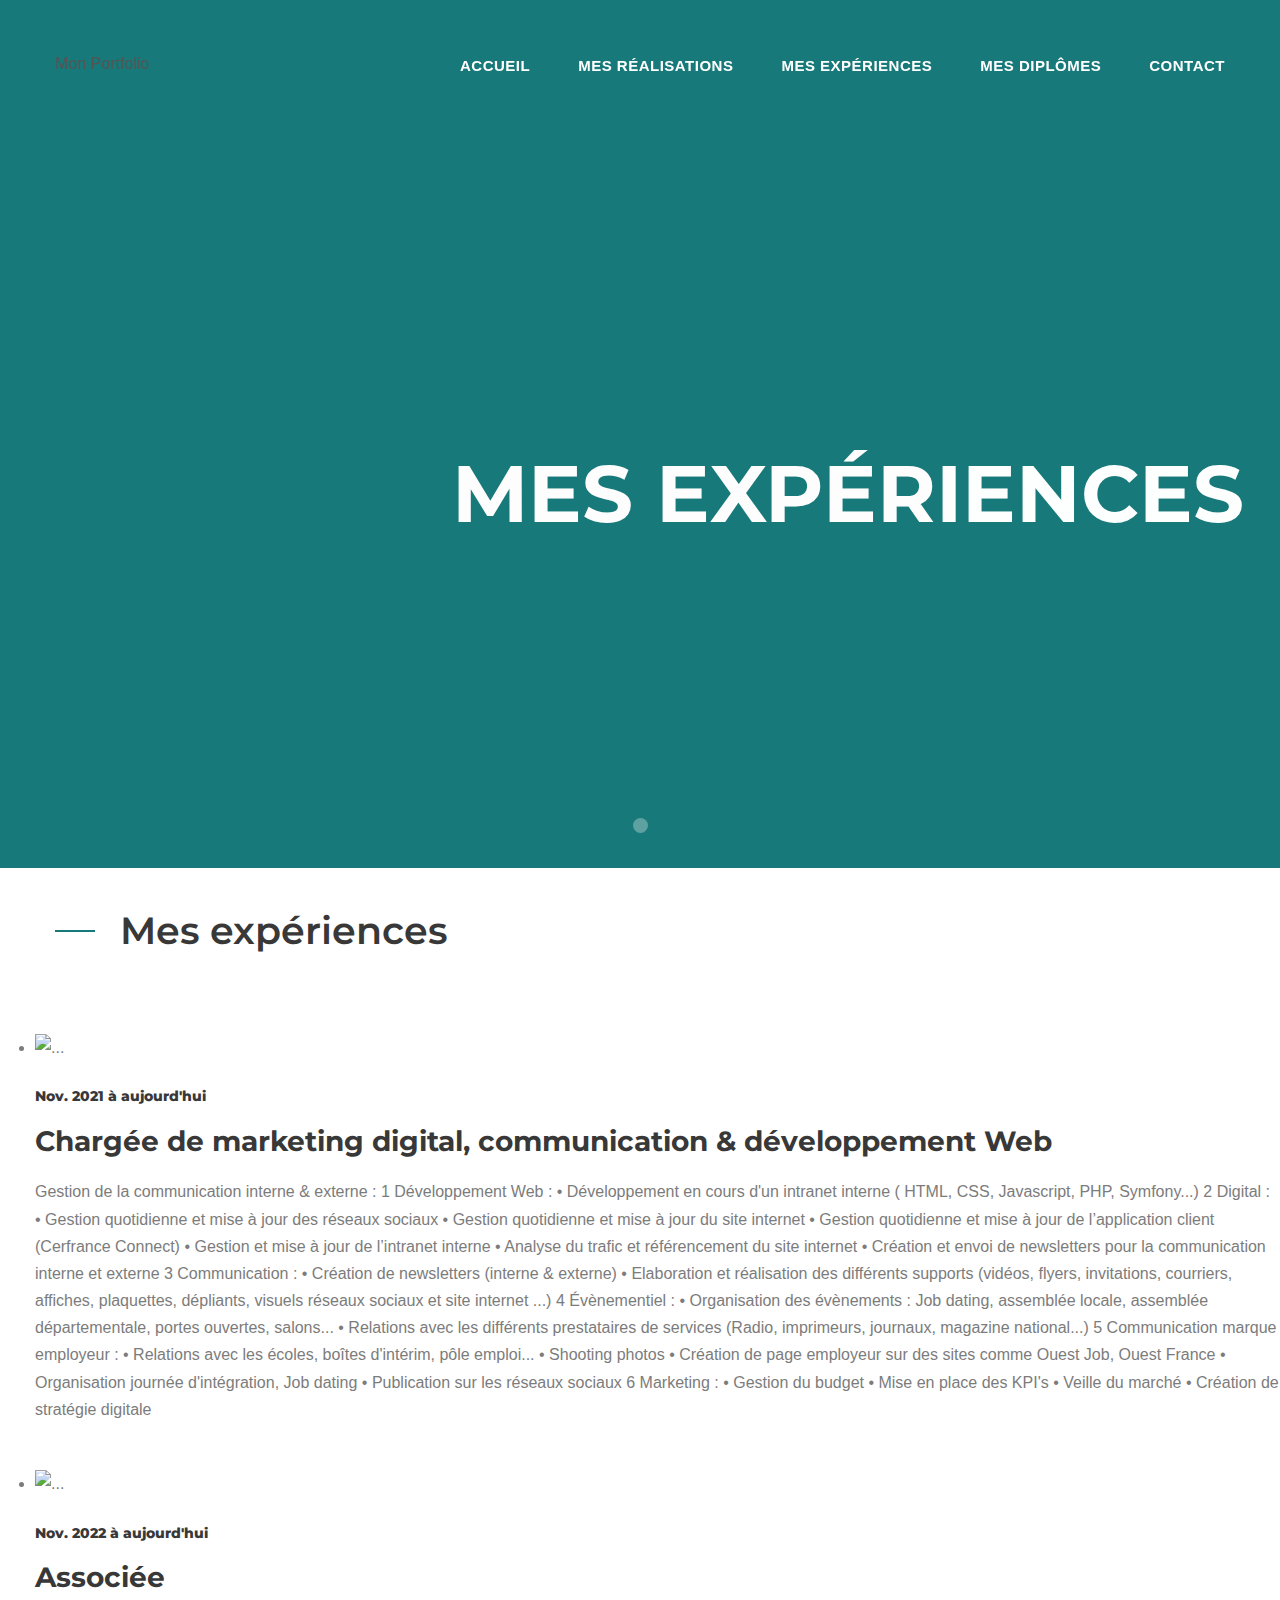
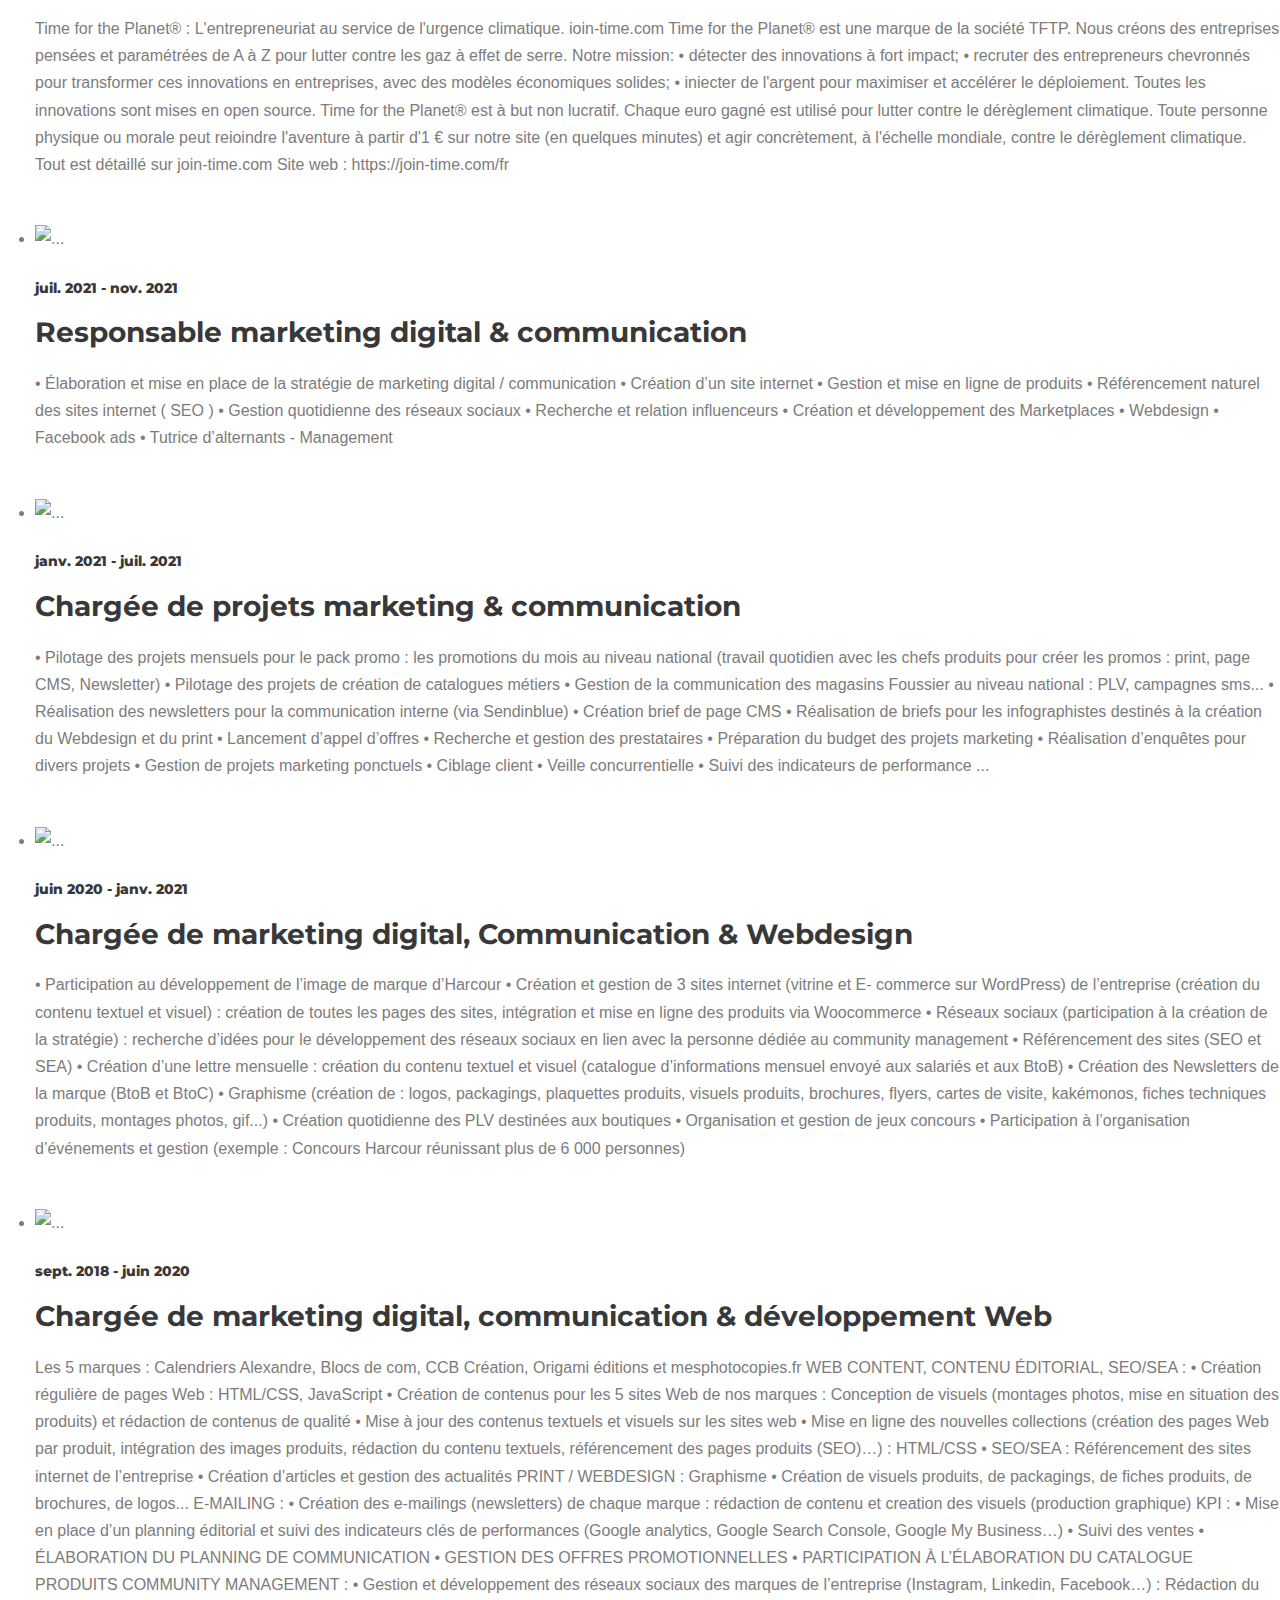
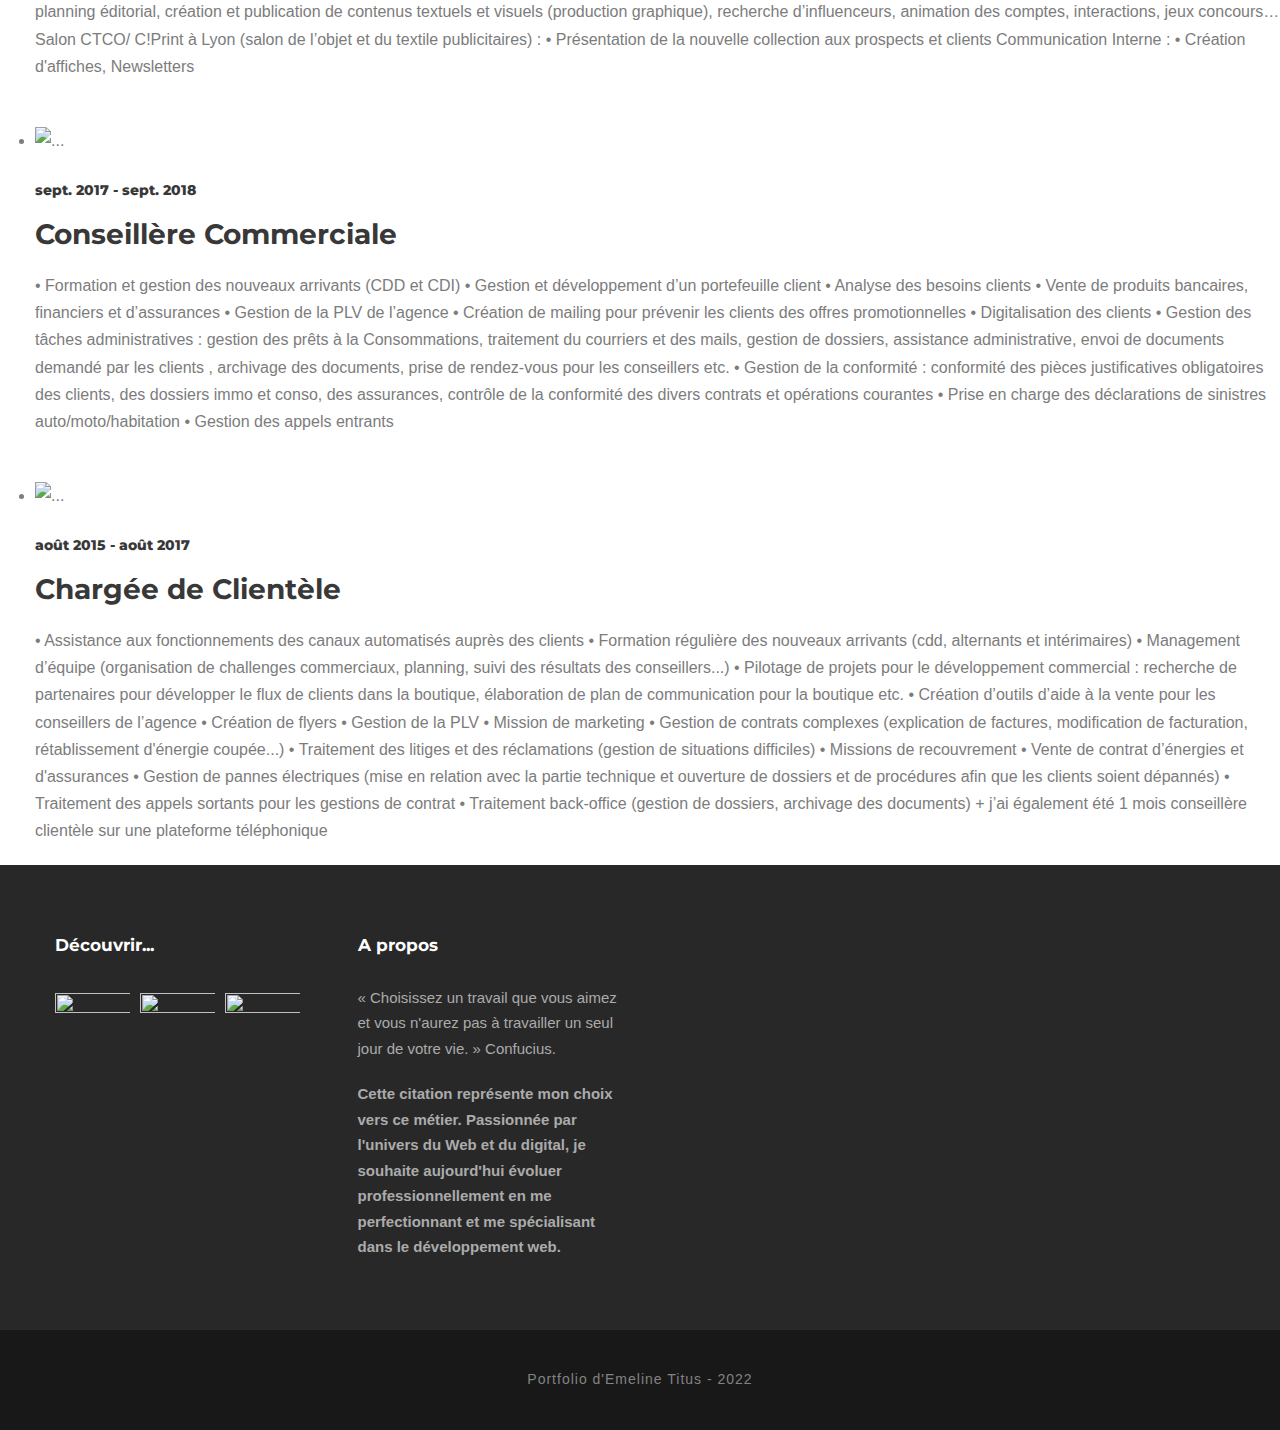
==== mesexperiences.html @ e2c036d3 "finish" ====
<!DOCTYPE html>
<html lang="en-US" class="no-js">

<head>
    <meta charset="UTF-8">
    <meta name="viewport" content="width=device-width, initial-scale=1">


    <title>Portfolio Emeline Titus</title>
    <link rel="stylesheet"  href="css/google-fonts.css" type="text/css" media="all" />
    <link rel="stylesheet"  href="css/fonts.css" type="text/css" media="all" />

    <link rel="stylesheet"  href="revslider/public/assets/css/settings.css" type="text/css" media="all">
    <link rel="stylesheet" href="css/style.css" type="text/css" media="all" />
    <link rel="stylesheet"  href="css/onepagepro-style-custom.css" type="text/css" media="all" />
    <link rel="stylesheet"  href="css/page-builder.css" type="text/css" media="all" />
    <link rel="stylesheet"  type="text/css" href="quform/css/base.css" />
    <link rel="stylesheet"  type="text/css" href="styles-experiences.css" />
    <script src="https://use.fontawesome.com/releases/v6.1.0/js/all.js" crossorigin="anonymous"></script>
    <!-- Google fonts-->
    <link href="https://fonts.googleapis.com/css?family=Montserrat:400,700" rel="stylesheet" type="text/css" />
    <link href="https://fonts.googleapis.com/css?family=Roboto+Slab:400,100,300,700" rel="stylesheet" type="text/css" />

    <!--[if lt IE 9]> <script type='text/javascript' src='https://cdn.goodlayers.com/onepagepro/corporate/wp-content/themes/onepagepro/js/html5.js?ver=4.9.6'></script> <![endif]-->


</head>


<body data-rsssl= 1 class="home page-template-default page page-id-3999 gdlr-core-body onepagepro-body onepagepro-body-front onepagepro-full  onepagepro-with-sticky-navigation gdlr-core-link-to-lightbox">
    <div class="onepagepro-mobile-header-wrap ">
        <div class="onepagepro-mobile-header onepagepro-header-background onepagepro-style-slide" id="onepagepro-mobile-header">
            <div class="onepagepro-mobile-header-container onepagepro-container">
                <div class="onepagepro-logo  onepagepro-item-pdlr">
                    <div class="onepagepro-logo-inner">
                        <a href="index.html"><p> Mon Portfolio </p></a>
                    </div>
                </div>
                <div class="onepagepro-mobile-menu-right">
                    <div class="onepagepro-mobile-menu"><a class="onepagepro-mm-menu-button onepagepro-mobile-menu-button onepagepro-mobile-button-hamburger" href="#onepagepro-mobile-menu"><span></span></a>
                        <div class="onepagepro-mm-menu-wrap onepagepro-navigation-font" id="onepagepro-mobile-menu" data-slide="right">
                            <ul id="menu-main-menu" class="m-menu">
                                <li class="menu-item "><a href="index.html">Accueil</a></li>
                                <li class="menu-item "><a href="mesrealisations.html">Mes réalisations</a></li>
                                <li class="menu-item "><a href="mesexperiences.html">Mes expériences</a></li>
                                <li class="menu-item "><a href="mesdiplomes.html">Mes diplômes</a></li>
                                <li class="menu-item "><a href="form.html">Contact</a></li>
                            </ul>
                        </div>
                    </div>
                </div>
            </div>
        </div>
    </div>
    <div class="onepagepro-body-outer-wrapper ">
        <div class="onepagepro-body-wrapper clearfix  onepagepro-with-transparent-header onepagepro-with-frame">
            <div class="onepagepro-header-background-transparent">
                <header class="onepagepro-header-wrap onepagepro-header-style-plain  onepagepro-style-menu-right onepagepro-sticky-navigation onepagepro-style-slide" data-navigation-offset="75px">
                    <div class="onepagepro-header-background"></div>
                    <div class="onepagepro-header-container  onepagepro-container">
                        <div class="onepagepro-header-container-inner clearfix">
                            <div class="onepagepro-logo  onepagepro-item-pdlr">
                                <div class="onepagepro-logo-inner">
                                    <a href=""><p> Mon Portfolio </p></a>
                                </div>
                            </div>
                            <div class="onepagepro-navigation onepagepro-item-pdlr clearfix onepagepro-navigation-submenu-indicator ">
                                <div class="onepagepro-main-menu" id="onepagepro-main-menu">
                                    <ul id="menu-main-menu-1" class="sf-menu">
                                        <li class="menu-item  onepagepro-normal-menu"><a href="index.html">Accueil</a></li>
                                        <li class="menu-item  onepagepro-normal-menu"><a href="mesrealisations.html">Mes réalisations</a></li>
                                        <li class="menu-item  onepagepro-normal-menu"><a href="mesexperiences.html">Mes expériences</a></li>
                                        <li class="menu-item  onepagepro-normal-menu"><a href="mesdiplomes.html">Mes diplômes</a></li>
                                        <li class="menu-item  onepagepro-normal-menu"><a href="form.html">Contact</a></li>
                                    </ul>
                                </div>
                            </div>
                        </div>
                    </div>
                </header>
            </div>
 
                <div class="gdlr-core-page-builder-body">
                    <div class="gdlr-core-pbf-wrapper " style="padding: 0px 0px 0px 0px;" id="home">
                        <div class="gdlr-core-pbf-background-wrap" style="background-color: #177979 ;"></div>
                        <div class="gdlr-core-pbf-wrapper-content gdlr-core-js ">
                            <div class="gdlr-core-pbf-wrapper-container clearfix gdlr-core-pbf-wrapper-full-no-space">
                                <div class="gdlr-core-pbf-element">
                                    <div class="gdlr-core-revolution-slider-item gdlr-core-item-pdlr gdlr-core-item-pdb " style="padding-bottom: 0px;">
                                        <div id="rev_slider_1_1_wrapper" class="rev_slider_wrapper fullwidthbanner-container" data-source="gallery" style="margin:0px auto;background:transparent;padding:0px;margin-top:0px;margin-bottom:0px;">
                                            <div id="rev_slider_1_1" class="rev_slider fullwidthabanner" style="display:none;" data-version="5.4.5.1">
                                                <ul>
                                                    <li><img src="/Users/emelinetitus/Portfolio/images/slider-experiences.jpg" alt="" title="slider-1" width="1800" height="619">
                                                        <div class="tp-caption   tp-resizeme" id="slide-1-layer-5" data-x="452" data-y="center" data-voffset="60" data-width="['auto']" data-height="['auto']" data-type="text" data-responsive_offset="on" data-frames='[{"delay":200,"speed":300,"frame":"0","from":"opacity:0;","to":"o:1;","ease":"Power3.easeInOut"},{"delay":"wait","speed":300,"frame":"999","to":"opacity:0;","ease":"Power3.easeInOut"}]' data-textAlign="['inherit','inherit','inherit','inherit']" data-paddingtop="[0,0,0,0]" data-paddingright="[0,0,0,0]" data-paddingbottom="[0,0,0,0]" data-paddingleft="[0,0,0,0]" style="z-index: 7; white-space: nowrap; font-size: 80px; line-height: 80px; font-weight: 700; color: rgb(255, 255, 255); letter-spacing: 0px;font-family:Montserrat;">MES EXPÉRIENCES</div>                                        
                                                        <button class="tp-caption rev-btn rev-hiddenicon " id="slide-1-layer-9"  data-x="450" data-y="center" data-voffset="140" data-width="['auto']" data-height="['auto']" data-type="button" data-responsive_offset="on" data-frames='[{"delay":930,"speed":300,"frame":"0","from":"opacity:0;","to":"o:1;","ease":"Power3.easeInOut"},{"delay":"wait","speed":300,"frame":"999","to":"opacity:0;","ease":"Power3.easeInOut"},{"frame":"hover","speed":"0","ease":"Linear.easeNone","to":"o:1;rX:0;rY:0;rZ:0;z:0;","style":"c:rgb(42,165,218);bg:rgba(255,255,255,1);bs:solid;bw:0 0 0 0;br:30px 30px 30px 30px;"}]' data-textAlign="['inherit','inherit','inherit','inherit']" data-paddingtop="[21,21,21,21]" data-paddingright="[38,38,38,38]" data-paddingbottom="[21,21,21,21]" data-paddingleft="[38,38,38,38]" style="z-index: 10; white-space: nowrap; font-size: 16px; line-height: 17px; font-weight: 700; color: rgba(255,255,255,1); letter-spacing: px;font-family:Montserrat;background-color:rgb(23, 121, 121);border-color:rgba(0,0,0,1);border-radius:32px 32px 32px 32px;outline:none;box-shadow:none;box-sizing:border-box;-moz-box-sizing:border-box;-webkit-box-sizing:border-box;cursor:pointer;"><a href="#services">Découvrir...</a></button >
                                                    </li>
                                                </ul>

                                                <div class="tp-bannertimer tp-bottom" style="visibility: hidden !important;"></div>
                                            </div>

                                        </div>
                                    </div>
                                </div>
                            </div>
                        </div>
                    </div>
                       
                    
                    <div class="gdlr-core-pbf-wrapper " style="padding: 40px 0px 50px 0px;" id="services">
                        <div class="gdlr-core-pbf-wrapper-content gdlr-core-js ">
                            <div class="gdlr-core-pbf-wrapper-container clearfix gdlr-core-container">
                                <div class="gdlr-core-pbf-element">
                                    <div class="gdlr-core-title-item gdlr-core-item-pdb clearfix  gdlr-core-left-align gdlr-core-title-item-caption-top gdlr-core-item-pdlr" style="padding-bottom: 30px;">
                                        <div class="gdlr-core-title-item-title-wrap">
                                            <h3 class="gdlr-core-title-item-title gdlr-core-skin-title" style="font-size: 38px;font-weight: 600;letter-spacing: 0px;text-transform: none;"><span class="gdlr-core-title-item-side-border gdlr-core-skin-divider gdlr-core-left" style="border-color: #177979;"  ></span>Mes expériences</h3></div>
                                    </div>
                                </div>
                                                                </div>
                                                            </div>
                                                        </div>
                                                    </div>
                                                </div>
                                            </div>  
                                            <section class="page-section" id="about">
                                                <div class="container">
                                                    <ul class="timeline">
                                                        <li>
                                                            <div class="timeline-image"><img class="rounded-circle img-fluid" src="images/cerfrance-orne.png" alt="..." width="300" height="300" margin-bottom: 20px /></div>
                                                            <div class="timeline-panel">
                                                                <br>
                                                                <div class="timeline-heading">
                                                                    <h4 style="font-size: 14px;font-weight: 800"> Nov. 2021 à aujourd'hui</h4>
                                                                    <h4 class="subheading">Chargée de marketing digital, communication & développement Web</h4>
                                                                </div>
                                                                <div class="timeline-body"><p class="text-muted">Gestion de la communication interne & externe :

                                                                    1 Développement Web : 
                                                                    • Développement en cours d'un intranet interne ( HTML, CSS, Javascript, PHP, Symfony...)
                                                                    
                                                                    2 Digital : 
                                                                    • Gestion quotidienne et mise à jour des réseaux sociaux
                                                                    • Gestion quotidienne et mise à jour du site internet
                                                                    • Gestion quotidienne et mise à jour de l’application client (Cerfrance Connect)
                                                                    • Gestion et mise à jour de l’intranet interne 
                                                                    • Analyse du trafic et référencement du site internet
                                                                    • Création et envoi de newsletters pour la communication interne et externe
                                                                    
                                                                    3 Communication : 
                                                                    • Création de newsletters (interne & externe) 
                                                                    • Elaboration et réalisation des différents supports (vidéos, flyers, invitations, courriers, affiches, plaquettes, dépliants, visuels réseaux sociaux et site internet ...)
                                                                    
                                                                    4 Évènementiel : 
                                                                    • Organisation des évènements : Job dating, assemblée locale, assemblée départementale, portes ouvertes, salons...
                                                                    • Relations avec les différents prestataires de services (Radio, imprimeurs, journaux, magazine national...)
                                                                    
                                                                    5 Communication marque employeur : 
                                                                    • Relations avec les écoles, boîtes d'intérim, pôle emploi...
                                                                    • Shooting photos
                                                                    • Création de page employeur sur des sites comme Ouest Job, Ouest France
                                                                    • Organisation journée d'intégration, Job dating
                                                                    • Publication sur les réseaux sociaux
                                                                    
                                                                    6 Marketing : 
                                                                    • Gestion du budget
                                                                    • Mise en place des KPI's
                                                                    • Veille du marché
                                                                    • Création de stratégie digitale</p></div>
                                                            </div>
                                                        </li>
                                                        <br>
                                                        <li class="timeline-inverted">
                                                            <div class="timeline-image"><img class="rounded-circle img-fluid" src="images/time-for-the-planet.png" alt="..." width="300" height="300" /></div>
                                                            <div class="timeline-panel">
                                                                <br>
                                                                <div class="timeline-heading">
                                                                    <h4 style="font-size: 14px;font-weight: 800">Nov. 2022 à aujourd'hui</h4>
                                                                    <h4 class="subheading">Associée</h4>
                                                                </div>
                                                                <div class="timeline-body"><p class="text-muted">Time for the Planet® : L'entrepreneuriat au service de l'urgence climatique. ioin-time.com
                                                                    Time for the Planet® est une marque de la société TFTP.
                                                                    Nous créons des entreprises pensées et paramétrées de A à Z pour lutter contre les gaz à effet de serre.
                                                                    Notre mission:
                                                                    • détecter des innovations à fort impact;
                                                                    • recruter des entrepreneurs chevronnés pour transformer ces innovations en entreprises, avec des modèles économiques solides;
                                                                    • iniecter de l'argent pour maximiser et accélérer le déploiement.
                                                                    Toutes les innovations sont mises en open source.
                                                                    Time for the Planet® est à but non lucratif.
                                                                    Chaque euro gagné est utilisé pour lutter contre le dérèglement climatique.
                                                                    Toute personne physique ou morale peut reioindre l'aventure à partir d'1 € sur notre site (en quelques minutes) et agir concrètement, à l'échelle mondiale, contre le dérèglement climatique.
                                                                    Tout est détaillé sur join-time.com
                                                                    Site web : https://join-time.com/fr</p></div>
                                                            </div>
                                                        </li>
                                                        <br>
                                                        <li class="timeline-inverted">
                                                            <div class="timeline-image"><img class="rounded-circle img-fluid" src="images/Bagages-à-Vivre.png" alt="..." width="300" height="300" /></div>
                                                            <div class="timeline-panel">
                                                                <br>
                                                                <div class="timeline-heading">
                                                                    <h4 style="font-size: 14px;font-weight: 800">juil. 2021 - nov. 2021 </h4>
                                                                    <h4 class="subheading"> Responsable marketing digital & communication</h4>
                                                                </div>
                                                                <div class="timeline-body"><p class="text-muted">• Élaboration et mise en place de la stratégie de marketing digital / communication 
                                                                    • Création d’un site internet 
                                                                    • Gestion et mise en ligne de produits 
                                                                    • Référencement naturel des sites internet ( SEO ) 
                                                                    • Gestion quotidienne des réseaux sociaux 
                                                                    • Recherche et relation influenceurs 
                                                                    • Création et développement des Marketplaces
                                                                    • Webdesign 
                                                                    • Facebook ads 
                                                                    • Tutrice d’alternants - Management </p></div>
                                                            </div>
                                                        </li>
                                                        <br>
                                                        <li class="timeline-inverted">
                                                            <div class="timeline-image"><img class="rounded-circle img-fluid" src="images/Nx_logo_foussier.jpg" alt="..." width="300" height="300" /></div>
                                                            <div class="timeline-panel">
                                                                <br>
                                                                <div class="timeline-heading">
                                                                    <h4 style="font-size: 14px;font-weight: 800">janv. 2021 - juil. 2021</h4>
                                                                    <h4 class="subheading"> Chargée de projets marketing & communication</h4>
                                                                </div>
                                                                <div class="timeline-body"><p class="text-muted">• Pilotage des projets mensuels pour le pack promo : les 
                                                                    promotions du mois au niveau national (travail 
                                                                    quotidien avec les chefs produits pour créer les 
                                                                    promos : print, page CMS, Newsletter)
                                                                   • Pilotage des projets de création de catalogues 
                                                                    métiers 
                                                                   • Gestion de la communication des magasins Foussier 
                                                                    au niveau national : PLV, campagnes sms...
                                                                   • Réalisation des newsletters pour la communication 
                                                                    interne (via Sendinblue)
                                                                   • Création brief de page CMS
                                                                   • Réalisation de briefs pour les infographistes destinés 
                                                                    à la création du Webdesign et du print 
                                                                   • Lancement d’appel d’offres 
                                                                   • Recherche et gestion des prestataires 
                                                                   • Préparation du budget des projets marketing 
                                                                   • Réalisation d’enquêtes pour divers projets 
                                                                   • Gestion de projets marketing ponctuels 
                                                                   • Ciblage client 
                                                                   • Veille concurrentielle 
                                                                   • Suivi des indicateurs de performance 
                                                                   ...</p></div>
                                                            </div>
                                                        </li>
                                                        <br>
                                                        <li class="timeline-inverted">
                                                            <div class="timeline-image"><img class="rounded-circle img-fluid" src="images/harcour.png" alt="..." width="300" height="300" /></div>
                                                            <div class="timeline-panel">
                                                                <br>
                                                                <div class="timeline-heading">
                                                                    <h4 style="font-size: 14px;font-weight: 800">juin 2020 - janv. 2021 </h4>
                                                                    <h4 class="subheading"> Chargée de marketing digital, Communication & Webdesign</h4>
                                                                </div>
                                                                <div class="timeline-body"><p class="text-muted">• Participation au développement de l’image de marque 
                                                                    d’Harcour 
                                                                   • Création et gestion de 3 sites internet (vitrine et E-
                                                                    commerce sur WordPress) de l’entreprise (création 
                                                                    du contenu textuel et visuel) : création de toutes les 
                                                                    pages des sites, intégration et mise en ligne des 
                                                                    produits via Woocommerce 
                                                                   • Réseaux sociaux (participation à la création de la 
                                                                    stratégie) : recherche d’idées pour le développement 
                                                                    des réseaux sociaux en lien avec la personne dédiée 
                                                                    au community management 
                                                                   • Référencement des sites (SEO et SEA)
                                                                   • Création d’une lettre mensuelle : création du contenu 
                                                                    textuel et visuel (catalogue d’informations mensuel 
                                                                    envoyé aux salariés et aux BtoB)
                                                                   • Création des Newsletters de la marque (BtoB et BtoC)
                                                                   • Graphisme (création de : logos, packagings, 
                                                                    plaquettes produits, visuels produits, brochures, 
                                                                    flyers, cartes de visite, kakémonos, fiches techniques 
                                                                    produits, montages photos, gif...)
                                                                   • Création quotidienne des PLV destinées aux 
                                                                    boutiques
                                                                   • Organisation et gestion de jeux concours
                                                                   • Participation à l’organisation d’événements et gestion 
                                                                    (exemple : Concours Harcour réunissant plus de 6 
                                                                    000 personnes)</p></div>
                                                            </div>
                                                        </li>
                                                        <br>
                                                        <li class="timeline-inverted">
                                                            <div class="timeline-image"><img class="rounded-circle img-fluid" src="images/calendriers-alexandre.png" alt="..." width="300" height="300" /></div>
                                                            <div class="timeline-panel">
                                                                <br>
                                                                <div class="timeline-heading">
                                                                    <h4 style="font-size: 14px;font-weight: 800">sept. 2018 - juin 2020</h4>
                                                                    <h4 class="subheading">Chargée de marketing digital, communication & développement Web</h4>
                                                                </div>
                                                                <div class="timeline-body"><p class="text-muted">Les 5 marques : Calendriers Alexandre, Blocs de com, CCB Création, Origami éditions et mesphotocopies.fr
                                                                    WEB CONTENT, CONTENU ÉDITORIAL, SEO/SEA :                                                                    
                                                                    • Création régulière de pages Web : HTML/CSS, JavaScript                                                                  
                                                                    • Création de contenus pour les 5 sites Web de nos marques : Conception de visuels (montages photos, mise en situation des produits) et rédaction de contenus de qualité                                           
                                                                    • Mise à jour des contenus textuels et visuels sur les sites web                                                        
                                                                    • Mise en ligne des nouvelles collections (création des pages Web par produit, intégration des images produits, rédaction du contenu textuels, référencement des pages produits (SEO)…) : HTML/CSS                    
                                                                    • SEO/SEA : Référencement des sites internet de l’entreprise                                                            
                                                                    • Création d’articles et gestion des actualités                              
                                                                    PRINT / WEBDESIGN : Graphisme                            
                                                                    • Création de visuels produits, de packagings, de fiches produits, de brochures, de logos...                                                                 
                                                                    E-MAILING :                                                            
                                                                    • Création des e-mailings (newsletters) de chaque marque : rédaction de contenu et creation des visuels (production graphique)                                                                 
                                                                    KPI :                                                  
                                                                    • Mise en place d’un planning éditorial et suivi des indicateurs clés de performances (Google analytics, Google Search Console, Google My Business…)                                                              
                                                                    • Suivi des ventes                                                         
                                                                    • ÉLABORATION DU PLANNING DE COMMUNICATION                                                                    
                                                                    • GESTION DES OFFRES PROMOTIONNELLES                                     
                                                                    • PARTICIPATION À L’ÉLABORATION DU CATALOGUE PRODUITS                                                        
                                                                    COMMUNITY MANAGEMENT :                             
                                                                    • Gestion et développement des réseaux sociaux des marques de l’entreprise (Instagram, Linkedin, Facebook…) : Rédaction du planning éditorial, création et publication de contenus textuels et visuels (production graphique), recherche d’influenceurs, animation des comptes, interactions, jeux concours…                                                                
                                                                    Salon CTCO/ C!Print à Lyon (salon de l’objet et du textile publicitaires) :                                                            
                                                                    • Présentation de la nouvelle collection aux prospects et clients          
                                                                    Communication Interne :                                                              
                                                                    • Création d'affiches, Newsletters</p></div>
                                                            </div>
                                                        </li>
                                                        <br>
                                                        <li class="timeline-inverted">
                                                            <div class="timeline-image"><img class="rounded-circle img-fluid" src="images/bpgo.jpg" alt="..." width="300" height="300" /></div>
                                                            <div class="timeline-panel">
                                                                <br>
                                                                <div class="timeline-heading">
                                                                    <h4 style="font-size: 14px;font-weight: 800">sept. 2017 - sept. 2018</h4>
                                                                    <h4 class="subheading">Conseillère Commerciale</h4>
                                                                </div>
                                                                <div class="timeline-body"><p class="text-muted">• Formation et gestion des nouveaux arrivants (CDD et CDI)

                                                                    • Gestion et développement d’un portefeuille client
                                                                    
                                                                    • Analyse des besoins clients
                                                                    
                                                                    • Vente de produits bancaires, financiers et d’assurances 
                                                                    
                                                                    • Gestion de la PLV de l’agence
                                                                    
                                                                    • Création de mailing pour prévenir les clients des offres promotionnelles 
                                                                    
                                                                    • Digitalisation des clients 
                                                                    
                                                                    • Gestion des tâches administratives : gestion des prêts à la Consommations, traitement du courriers et des mails, gestion de dossiers, assistance administrative, envoi de documents demandé par les clients , archivage des documents, prise de rendez-vous pour les conseillers etc.
                                                                    
                                                                    • Gestion de la conformité : conformité des pièces justificatives obligatoires des clients, des dossiers immo et conso, des assurances, contrôle de la conformité des divers contrats et opérations courantes
                                                                    
                                                                    • Prise en charge des déclarations de sinistres auto/moto/habitation
                                                                    
                                                                    • Gestion des appels entrants</p></div>
                                                            </div>
                                                        </li>
                                                        <br>
                                                        <li class="timeline-inverted">
                                                            <div class="timeline-image"><img class="rounded-circle img-fluid" src="images/edf.png" alt="..." width="300" height="300" /></div>
                                                            <div class="timeline-panel">
                                                                <br>
                                                                <div class="timeline-heading">
                                                                    <h4 style="font-size: 14px;font-weight: 800">août 2015 - août 2017</h4>
                                                                    <h4 class="subheading">Chargée de Clientèle</h4>
                                                                </div>
                                                                <div class="timeline-body"><p class="text-muted">• Assistance aux fonctionnements des canaux automatisés auprès des clients

                                                                    • Formation régulière des nouveaux arrivants (cdd, alternants et intérimaires)
                                                                    
                                                                    • Management d’équipe (organisation de challenges commerciaux, planning, suivi des résultats des conseillers...)
                                                                    
                                                                    • Pilotage de projets pour le développement commercial : recherche de partenaires pour développer le flux de clients dans la boutique, élaboration de plan de communication pour la boutique etc.
                                                                    
                                                                    • Création d’outils d’aide à la vente pour les conseillers de l’agence 
                                                                    
                                                                    • Création de flyers 
                                                                    
                                                                    • Gestion de la PLV
                                                                    
                                                                    • Mission de marketing
                                                                    
                                                                    • Gestion de contrats complexes (explication de factures, modification de facturation, rétablissement d'énergie coupée...)
                                                                    
                                                                    • Traitement des litiges et des réclamations (gestion de situations difficiles)
                                                                    
                                                                    • Missions de recouvrement
                                                                    
                                                                    • Vente de contrat d’énergies et d'assurances
                                                                    
                                                                    • Gestion de pannes électriques (mise en relation avec la partie technique et ouverture de dossiers et de procédures afin que les clients soient dépannés)
                                                                    
                                                                    • Traitement des appels sortants pour les gestions de contrat
                                                                    
                                                                    • Traitement back-office (gestion de dossiers, archivage des documents)
                                                                    
                                                                    + j’ai également été 1 mois conseillère clientèle sur une plateforme téléphonique</p></div>
                                                            </div>
                                                        </li>
                                                    </ul>
                                                </div>
                                            </section>   
                    <footer>
                        <div class="onepagepro-footer-wrapper">
                            <div class="onepagepro-footer-background"></div>
                            <div class="onepagepro-footer-container onepagepro-container clearfix">
                                <div class="onepagepro-footer-column onepagepro-item-pdlr onepagepro-column-15">
                                    <div id="gdlr-core-recent-portfolio-widget-2" class="widget widget_gdlr-core-recent-portfolio-widget onepagepro-widget">
                                        <h3 class="onepagepro-widget-title"><span class="onepagepro-widget-head-text">Découvrir...</span><span class="onepagepro-widget-head-divider"></span></h3><span class="clear"></span>
                                        <div class="gdlr-core-recent-portfolio-widget-wrap clearfix">
                                            <div class="gdlr-core-recent-portfolio-widget gdlr-core-media-image">
                                                <a href="mesrealisations.html"><img src="/Users/emelinetitus/Portfolio/images/realisations.png" alt="" width="80" height="80" /><span class="gdlr-core-image-overlay "><i class="gdlr-core-image-overlay-icon icon_link_alt gdlr-core-size-15"  ></i></span></a>
                                            </div>
                                            <div class="gdlr-core-recent-portfolio-widget gdlr-core-media-image">
                                                <a href="mesexperiences.html"><img src="/Users/emelinetitus/Portfolio/images/expériences.png" alt="" width="80" height="80" /><span class="gdlr-core-image-overlay "><i class="gdlr-core-image-overlay-icon icon_link_alt gdlr-core-size-15"  ></i></span></a>
                                            </div>
                                            <div class="gdlr-core-recent-portfolio-widget gdlr-core-media-image">
                                                <a href="mesdiplomes.html"><img src="/Users/emelinetitus/Portfolio/images/diplomes.png" alt="" width="80" height="80" /><span class="gdlr-core-image-overlay "><i class="gdlr-core-image-overlay-icon icon_link_alt gdlr-core-size-15"  ></i></span></a>
                                            </div>
                                        
                                        </div>
                                    </div>
                                </div>
            
                                <div class="onepagepro-footer-column onepagepro-item-pdlr onepagepro-column-15">
                                    
                                </div>
                                <div class="onepagepro-footer-column onepagepro-item-pdlr onepagepro-column-15">
                                    <div id="text-2" class="widget widget_text onepagepro-widget">
                                        <h3 class="onepagepro-widget-title"><span class="onepagepro-widget-head-text">A propos</span><span class="onepagepro-widget-head-divider"></span></h3><span class="clear"></span>
                                        <div class="textwidget">
                                            <p>« Choisissez un travail que vous aimez et vous n'aurez pas à travailler un seul jour de votre vie. » Confucius. 
                                                </p>
                                            <p><strong> Cette citation représente mon choix vers ce métier. Passionnée par l'univers du Web et du digital, je souhaite aujourd'hui évoluer professionnellement en me perfectionnant et me spécialisant dans le développement web.</strong></p>
                                        </div>
                                    </div>
                                </div>
                            </div>
                        </div>
                        <div class="onepagepro-copyright-wrapper">
                            <div class="onepagepro-copyright-container onepagepro-container">
                                <div class="onepagepro-copyright-text onepagepro-item-pdlr">Portfolio d'Emeline Titus - 2022</div>
                            </div>
                        </div>
                    </footer>
              
        
            <script type='text/javascript' src='js/jquery/jquery.js'></script>
            <script type='text/javascript' src='js/jquery/jquery-migrate.min.js'></script>
            <script type='text/javascript' src='revslider/public/assets/js/jquery.themepunch.tools.min.js'></script>
            <script type='text/javascript' src='revslider/public/assets/js/jquery.themepunch.revolution.min.js'></script>
            <script type='text/javascript' src='js/jquery/ui/effect.min.js'></script>
            <script type='text/javascript'>
                var onepagepro_script_core = {
                    "home_url": "index.html\/"
                };
            </script>
            <script type='text/javascript' src='js/scripts.js'></script>
            <script type='text/javascript' src='js/combine.min.js'></script>
            <script type='text/javascript'>
                var gdlr_core_pbf = {
                    "admin": "",
                    "video": {
                        "width": "640",
                        "height": "360"
                    },
                    "ajax_url": "",
                    "ilightbox_skin": "dark"
                };
            </script>
            <script type='text/javascript' src='js/page-builder.js'></script>
            <script type="text/javascript" src="quform/js/plugins.js"></script>
            <script type="text/javascript" src="quform/js/scripts.js"></script>
        
        
            <script type="text/javascript" src="revslider/public/assets/js/extensions/revolution.extension.slideanims.min.js"></script>
            <script type="text/javascript" src="revslider/public/assets/js/extensions/revolution.extension.layeranimation.min.js"></script>
            <script type="text/javascript" src="revslider/public/assets/js/extensions/revolution.extension.kenburn.min.js"></script>
            <script type="text/javascript" src="revslider/public/assets/js/extensions/revolution.extension.navigation.min.js"></script>
            <script type="text/javascript" src="revslider/public/assets/js/extensions/revolution.extension.parallax.min.js"></script>   
            <script>
                /*<![CDATA[*/
                var htmlDiv = document.getElementById("rs-plugin-settings-inline-css");
                var htmlDivCss = "";
                if (htmlDiv) {
                    htmlDiv.innerHTML = htmlDiv.innerHTML + htmlDivCss;
                } else {
                    var htmlDiv = document.createElement("div");
                    htmlDiv.innerHTML = "<style>" + htmlDivCss + "</style>";
                    document.getElementsByTagName("head")[0].appendChild(htmlDiv.childNodes[0]);
                } /*]]>*/
            </script>
            <script>
                /*<![CDATA[*/
                var htmlDiv = document.getElementById("rs-plugin-settings-inline-css");
                var htmlDivCss = "";
                if (htmlDiv) {
                    htmlDiv.innerHTML = htmlDiv.innerHTML + htmlDivCss;
                } else {
                    var htmlDiv = document.createElement("div");
                    htmlDiv.innerHTML = "<style>" + htmlDivCss + "</style>";
                    document.getElementsByTagName("head")[0].appendChild(htmlDiv.childNodes[0]);
                } /*]]>*/
            </script>
            <script type="text/javascript">
                /*<![CDATA[*/
        
                var revapi1, tpj = jQuery;
                tpj(document).ready(function() {
                    if (tpj("#rev_slider_1_1").revolution == undefined) {
                        revslider_showDoubleJqueryError("#rev_slider_1_1");
                    } else {
                        revapi1 = tpj("#rev_slider_1_1").show().revolution({
                            sliderType: "standard",
                            jsFileLocation: "revslider/public/assets/js/",
                            sliderLayout: "auto",
                            dottedOverlay: "none",
                            delay: 9000,
                            navigation: {
                                keyboardNavigation: "off",
                                keyboard_direction: "horizontal",
                                mouseScrollNavigation: "off",
                                mouseScrollReverse: "default",
                                onHoverStop: "off",
                                bullets: {
                                    enable: true,
                                    hide_onmobile: false,
                                    style: "uranus",
                                    hide_onleave: false,
                                    direction: "horizontal",
                                    h_align: "center",
                                    v_align: "bottom",
                                    h_offset: 0,
                                    v_offset: 35,
                                    space: 10,
                                    tmp: '<span class="tp-bullet-inner"></span>'
                                }
                            },
                            visibilityLevels: [1240, 1024, 778, 480],
                            gridwidth: 1280,
                            gridheight: 868,
                            lazyType: "none",
                            parallax: {
                                type: "mouse",
                                origo: "enterpoint",
                                speed: 400,
                                speedbg: 0,
                                speedls: 0,
                                levels: [5, 10, 15, 20, 25, 30, 35, 40, 45, 46, 47, 48, 49, 50, 51, 55],
                                disable_onmobile: "on"
                            },
                            shadow: 0,
                            spinner: "spinner0",
                            stopLoop: "off",
                            stopAfterLoops: -1,
                            stopAtSlide: -1,
                            shuffle: "off",
                            autoHeight: "off",
                            disableProgressBar: "on",
                            hideThumbsOnMobile: "off",
                            hideSliderAtLimit: 0,
                            hideCaptionAtLimit: 0,
                            hideAllCaptionAtLilmit: 0,
                            debugMode: false,
                            fallbacks: {
                                simplifyAll: "off",
                                nextSlideOnWindowFocus: "off",
                                disableFocusListener: false,
                            }
                        });
                    }
                }); /*]]>*/
            </script>
            <script>
                /*<![CDATA[*/
                var htmlDivCss = unescape("%23rev_slider_1_1%20.uranus%20.tp-bullet%7B%0A%20%20border-radius%3A%2050%25%3B%0A%20%20box-shadow%3A%200%200%200%202px%20rgba%28255%2C%20255%2C%20255%2C%200%29%3B%0A%20%20-webkit-transition%3A%20box-shadow%200.3s%20ease%3B%0A%20%20transition%3A%20box-shadow%200.3s%20ease%3B%0A%20%20background%3Atransparent%3B%0A%20%20width%3A15px%3B%0A%20%20height%3A15px%3B%0A%7D%0A%23rev_slider_1_1%20.uranus%20.tp-bullet.selected%2C%0A%23rev_slider_1_1%20.uranus%20.tp-bullet%3Ahover%20%7B%0A%20%20box-shadow%3A%200%200%200%202px%20rgba%28255%2C%20255%2C%20255%2C1%29%3B%0A%20%20border%3Anone%3B%0A%20%20border-radius%3A%2050%25%3B%0A%20%20background%3Atransparent%3B%0A%7D%0A%0A%23rev_slider_1_1%20.uranus%20.tp-bullet-inner%20%7B%0A%20%20-webkit-transition%3A%20background-color%200.3s%20ease%2C%20-webkit-transform%200.3s%20ease%3B%0A%20%20transition%3A%20background-color%200.3s%20ease%2C%20transform%200.3s%20ease%3B%0A%20%20top%3A%200%3B%0A%20%20left%3A%200%3B%0A%20%20width%3A%20100%25%3B%0A%20%20height%3A%20100%25%3B%0A%20%20outline%3A%20none%3B%0A%20%20border-radius%3A%2050%25%3B%0A%20%20background-color%3A%20rgb%28255%2C%20255%2C%20255%29%3B%0A%20%20background-color%3A%20rgba%28255%2C%20255%2C%20255%2C%200.3%29%3B%0A%20%20text-indent%3A%20-999em%3B%0A%20%20cursor%3A%20pointer%3B%0A%20%20position%3A%20absolute%3B%0A%7D%0A%0A%23rev_slider_1_1%20.uranus%20.tp-bullet.selected%20.tp-bullet-inner%2C%0A%23rev_slider_1_1%20.uranus%20.tp-bullet%3Ahover%20.tp-bullet-inner%7B%0A%20transform%3A%20scale%280.4%29%3B%0A%20-webkit-transform%3A%20scale%280.4%29%3B%0A%20background-color%3Argb%28255%2C%20255%2C%20255%29%3B%0A%7D%0A");
                var htmlDiv = document.getElementById('rs-plugin-settings-inline-css');
                if (htmlDiv) {
                    htmlDiv.innerHTML = htmlDiv.innerHTML + htmlDivCss;
                } else {
                    var htmlDiv = document.createElement('div');
                    htmlDiv.innerHTML = '<style>' + htmlDivCss + '</style>';
                    document.getElementsByTagName('head')[0].appendChild(htmlDiv.childNodes[0]);
                } /*]]>*/
            </script>
            <script type="text/javascript">
                /*<![CDATA[*/
                function revslider_showDoubleJqueryError(sliderID) {
                    var errorMessage = "Revolution Slider Error: You have some jquery.js library include that comes after the revolution files js include.";
                    errorMessage += "<br> This includes make eliminates the revolution slider libraries, and make it not work.";
                    errorMessage += "<br><br> To fix it you can:<br>&nbsp;&nbsp;&nbsp; 1. In the Slider Settings -> Troubleshooting set option:  <strong><b>Put JS Includes To Body</b></strong> option to true.";
                    errorMessage += "<br>&nbsp;&nbsp;&nbsp; 2. Find the double jquery.js include and remove it.";
                    errorMessage = "<span style='font-size:16px;color:#BC0C06;'>" + errorMessage + "</span>";
                    jQuery(sliderID).show().html(errorMessage);
                } /*]]>*/
            </script>   
        
        </body>
        </html>
---- css/google-fonts.css ----
@font-face {
  font-family: 'Open Sans';
  font-style: italic;
  font-weight: 300;
  src: local('Open Sans Light Italic'), local('OpenSans-LightItalic'), url(https://fonts.gstatic.com/s/opensans/v15/memnYaGs126MiZpBA-UFUKWyV-hv.woff) format('woff');
}
@font-face {
  font-family: 'Open Sans';
  font-style: italic;
  font-weight: 400;
  src: local('Open Sans Italic'), local('OpenSans-Italic'), url(https://fonts.gstatic.com/s/opensans/v15/mem6YaGs126MiZpBA-UFUJ0d.woff) format('woff');
}
@font-face {
  font-family: 'Open Sans';
  font-style: italic;
  font-weight: 600;
  src: local('Open Sans SemiBold Italic'), local('OpenSans-SemiBoldItalic'), url(https://fonts.gstatic.com/s/opensans/v15/memnYaGs126MiZpBA-UFUKXGUehv.woff) format('woff');
}
@font-face {
  font-family: 'Open Sans';
  font-style: italic;
  font-weight: 700;
  src: local('Open Sans Bold Italic'), local('OpenSans-BoldItalic'), url(https://fonts.gstatic.com/s/opensans/v15/memnYaGs126MiZpBA-UFUKWiUOhv.woff) format('woff');
}
@font-face {
  font-family: 'Open Sans';
  font-style: italic;
  font-weight: 800;
  src: local('Open Sans ExtraBold Italic'), local('OpenSans-ExtraBoldItalic'), url(https://fonts.gstatic.com/s/opensans/v15/memnYaGs126MiZpBA-UFUKW-U-hv.woff) format('woff');
}
@font-face {
  font-family: 'Open Sans';
  font-style: normal;
  font-weight: 300;
  src: local('Open Sans Light'), local('OpenSans-Light'), url(https://fonts.gstatic.com/s/opensans/v15/mem5YaGs126MiZpBA-UN_r8-Vg.woff) format('woff');
}
@font-face {
  font-family: 'Open Sans';
  font-style: normal;
  font-weight: 400;
  src: local('Open Sans Regular'), local('OpenSans-Regular'), url(https://fonts.gstatic.com/s/opensans/v15/mem8YaGs126MiZpBA-U1UQ.woff) format('woff');
}
@font-face {
  font-family: 'Open Sans';
  font-style: normal;
  font-weight: 600;
  src: local('Open Sans SemiBold'), local('OpenSans-SemiBold'), url(https://fonts.gstatic.com/s/opensans/v15/mem5YaGs126MiZpBA-UNirk-Vg.woff) format('woff');
}
@font-face {
  font-family: 'Open Sans';
  font-style: normal;
  font-weight: 700;
  src: local('Open Sans Bold'), local('OpenSans-Bold'), url(https://fonts.gstatic.com/s/opensans/v15/mem5YaGs126MiZpBA-UN7rg-Vg.woff) format('woff');
}
@font-face {
  font-family: 'Open Sans';
  font-style: normal;
  font-weight: 800;
  src: local('Open Sans ExtraBold'), local('OpenSans-ExtraBold'), url(https://fonts.gstatic.com/s/opensans/v15/mem5YaGs126MiZpBA-UN8rs-Vg.woff) format('woff');
}
---- css/fonts.css ----
@font-face {
    font-family: 'FontAwesome';
    src: url('../fonts/fontawesome-webfont.eot?v=4.7.0');
    src: url('../fonts/fontawesome-webfont.eot?#iefix&v=4.7.0') format('embedded-opentype'), url('../fonts/fontawesome-webfont.woff2?v=4.7.0') format('woff2'), url('../fonts/fontawesome-webfont.woff?v=4.7.0') format('woff'), url('../fonts/fontawesome-webfont.ttf?v=4.7.0') format('truetype'), url('../fonts/fontawesome-webfont.svg?v=4.7.0#fontawesomeregular') format('svg');
    font-weight: normal;
    font-style: normal
}

.fa {
    display: inline-block;
    font: normal normal normal 14px/1 FontAwesome;
    font-size: inherit;
    text-rendering: auto;
    -webkit-font-smoothing: antialiased;
    -moz-osx-font-smoothing: grayscale
}

.fa-lg {
    font-size: 1.33333333em;
    line-height: .75em;
    vertical-align: -15%
}

.fa-2x {
    font-size: 2em
}

.fa-3x {
    font-size: 3em
}

.fa-4x {
    font-size: 4em
}

.fa-5x {
    font-size: 5em
}

.fa-fw {
    width: 1.28571429em;
    text-align: center
}

.fa-ul {
    padding-left: 0;
    margin-left: 2.14285714em;
    list-style-type: none
}

.fa-ul>li {
    position: relative
}

.fa-li {
    position: absolute;
    left: -2.14285714em;
    width: 2.14285714em;
    top: .14285714em;
    text-align: center
}

.fa-li.fa-lg {
    left: -1.85714286em
}

.fa-border {
    padding: .2em .25em .15em;
    border: solid .08em #eee;
    border-radius: .1em
}

.fa-pull-left {
    float: left
}

.fa-pull-right {
    float: right
}

.fa.fa-pull-left {
    margin-right: .3em
}

.fa.fa-pull-right {
    margin-left: .3em
}

.pull-right {
    float: right
}

.pull-left {
    float: left
}

.fa.pull-left {
    margin-right: .3em
}

.fa.pull-right {
    margin-left: .3em
}

.fa-spin {
    -webkit-animation: fa-spin 2s infinite linear;
    animation: fa-spin 2s infinite linear
}

.fa-pulse {
    -webkit-animation: fa-spin 1s infinite steps(8);
    animation: fa-spin 1s infinite steps(8)
}

@-webkit-keyframes fa-spin {
    0% {
        -webkit-transform: rotate(0deg);
        transform: rotate(0deg)
    }
    100% {
        -webkit-transform: rotate(359deg);
        transform: rotate(359deg)
    }
}

@keyframes fa-spin {
    0% {
        -webkit-transform: rotate(0deg);
        transform: rotate(0deg)
    }
    100% {
        -webkit-transform: rotate(359deg);
        transform: rotate(359deg)
    }
}

.fa-rotate-90 {
    -ms-filter: "progid:DXImageTransform.Microsoft.BasicImage(rotation=1)";
    -webkit-transform: rotate(90deg);
    -ms-transform: rotate(90deg);
    transform: rotate(90deg)
}

.fa-rotate-180 {
    -ms-filter: "progid:DXImageTransform.Microsoft.BasicImage(rotation=2)";
    -webkit-transform: rotate(180deg);
    -ms-transform: rotate(180deg);
    transform: rotate(180deg)
}

.fa-rotate-270 {
    -ms-filter: "progid:DXImageTransform.Microsoft.BasicImage(rotation=3)";
    -webkit-transform: rotate(270deg);
    -ms-transform: rotate(270deg);
    transform: rotate(270deg)
}

.fa-flip-horizontal {
    -ms-filter: "progid:DXImageTransform.Microsoft.BasicImage(rotation=0, mirror=1)";
    -webkit-transform: scale(-1, 1);
    -ms-transform: scale(-1, 1);
    transform: scale(-1, 1)
}

.fa-flip-vertical {
    -ms-filter: "progid:DXImageTransform.Microsoft.BasicImage(rotation=2, mirror=1)";
    -webkit-transform: scale(1, -1);
    -ms-transform: scale(1, -1);
    transform: scale(1, -1)
}

:root .fa-rotate-90,
:root .fa-rotate-180,
:root .fa-rotate-270,
:root .fa-flip-horizontal,
:root .fa-flip-vertical {
    filter: none
}

.fa-stack {
    position: relative;
    display: inline-block;
    width: 2em;
    height: 2em;
    line-height: 2em;
    vertical-align: middle
}

.fa-stack-1x,
.fa-stack-2x {
    position: absolute;
    left: 0;
    width: 100%;
    text-align: center
}

.fa-stack-1x {
    line-height: inherit
}

.fa-stack-2x {
    font-size: 2em
}

.fa-inverse {
    color: #fff
}

.fa-glass:before {
    content: "\f000"
}

.fa-music:before {
    content: "\f001"
}

.fa-search:before {
    content: "\f002"
}

.fa-envelope-o:before {
    content: "\f003"
}

.fa-heart:before {
    content: "\f004"
}

.fa-star:before {
    content: "\f005"
}

.fa-star-o:before {
    content: "\f006"
}

.fa-user:before {
    content: "\f007"
}

.fa-film:before {
    content: "\f008"
}

.fa-th-large:before {
    content: "\f009"
}

.fa-th:before {
    content: "\f00a"
}

.fa-th-list:before {
    content: "\f00b"
}

.fa-check:before {
    content: "\f00c"
}

.fa-remove:before,
.fa-close:before,
.fa-times:before {
    content: "\f00d"
}

.fa-search-plus:before {
    content: "\f00e"
}

.fa-search-minus:before {
    content: "\f010"
}

.fa-power-off:before {
    content: "\f011"
}

.fa-signal:before {
    content: "\f012"
}

.fa-gear:before,
.fa-cog:before {
    content: "\f013"
}

.fa-trash-o:before {
    content: "\f014"
}

.fa-home:before {
    content: "\f015"
}

.fa-file-o:before {
    content: "\f016"
}

.fa-clock-o:before {
    content: "\f017"
}

.fa-road:before {
    content: "\f018"
}

.fa-download:before {
    content: "\f019"
}

.fa-arrow-circle-o-down:before {
    content: "\f01a"
}

.fa-arrow-circle-o-up:before {
    content: "\f01b"
}

.fa-inbox:before {
    content: "\f01c"
}

.fa-play-circle-o:before {
    content: "\f01d"
}

.fa-rotate-right:before,
.fa-repeat:before {
    content: "\f01e"
}

.fa-refresh:before {
    content: "\f021"
}

.fa-list-alt:before {
    content: "\f022"
}

.fa-lock:before {
    content: "\f023"
}

.fa-flag:before {
    content: "\f024"
}

.fa-headphones:before {
    content: "\f025"
}

.fa-volume-off:before {
    content: "\f026"
}

.fa-volume-down:before {
    content: "\f027"
}

.fa-volume-up:before {
    content: "\f028"
}

.fa-qrcode:before {
    content: "\f029"
}

.fa-barcode:before {
    content: "\f02a"
}

.fa-tag:before {
    content: "\f02b"
}

.fa-tags:before {
    content: "\f02c"
}

.fa-book:before {
    content: "\f02d"
}

.fa-bookmark:before {
    content: "\f02e"
}

.fa-print:before {
    content: "\f02f"
}

.fa-camera:before {
    content: "\f030"
}

.fa-font:before {
    content: "\f031"
}

.fa-bold:before {
    content: "\f032"
}

.fa-italic:before {
    content: "\f033"
}

.fa-text-height:before {
    content: "\f034"
}

.fa-text-width:before {
    content: "\f035"
}

.fa-align-left:before {
    content: "\f036"
}

.fa-align-center:before {
    content: "\f037"
}

.fa-align-right:before {
    content: "\f038"
}

.fa-align-justify:before {
    content: "\f039"
}

.fa-list:before {
    content: "\f03a"
}

.fa-dedent:before,
.fa-outdent:before {
    content: "\f03b"
}

.fa-indent:before {
    content: "\f03c"
}

.fa-video-camera:before {
    content: "\f03d"
}

.fa-photo:before,
.fa-image:before,
.fa-picture-o:before {
    content: "\f03e"
}

.fa-pencil:before {
    content: "\f040"
}

.fa-map-marker:before {
    content: "\f041"
}

.fa-adjust:before {
    content: "\f042"
}

.fa-tint:before {
    content: "\f043"
}

.fa-edit:before,
.fa-pencil-square-o:before {
    content: "\f044"
}

.fa-share-square-o:before {
    content: "\f045"
}

.fa-check-square-o:before {
    content: "\f046"
}

.fa-arrows:before {
    content: "\f047"
}

.fa-step-backward:before {
    content: "\f048"
}

.fa-fast-backward:before {
    content: "\f049"
}

.fa-backward:before {
    content: "\f04a"
}

.fa-play:before {
    content: "\f04b"
}

.fa-pause:before {
    content: "\f04c"
}

.fa-stop:before {
    content: "\f04d"
}

.fa-forward:before {
    content: "\f04e"
}

.fa-fast-forward:before {
    content: "\f050"
}

.fa-step-forward:before {
    content: "\f051"
}

.fa-eject:before {
    content: "\f052"
}

.fa-chevron-left:before {
    content: "\f053"
}

.fa-chevron-right:before {
    content: "\f054"
}

.fa-plus-circle:before {
    content: "\f055"
}

.fa-minus-circle:before {
    content: "\f056"
}

.fa-times-circle:before {
    content: "\f057"
}

.fa-check-circle:before {
    content: "\f058"
}

.fa-question-circle:before {
    content: "\f059"
}

.fa-info-circle:before {
    content: "\f05a"
}

.fa-crosshairs:before {
    content: "\f05b"
}

.fa-times-circle-o:before {
    content: "\f05c"
}

.fa-check-circle-o:before {
    content: "\f05d"
}

.fa-ban:before {
    content: "\f05e"
}

.fa-arrow-left:before {
    content: "\f060"
}

.fa-arrow-right:before {
    content: "\f061"
}

.fa-arrow-up:before {
    content: "\f062"
}

.fa-arrow-down:before {
    content: "\f063"
}

.fa-mail-forward:before,
.fa-share:before {
    content: "\f064"
}

.fa-expand:before {
    content: "\f065"
}

.fa-compress:before {
    content: "\f066"
}

.fa-plus:before {
    content: "\f067"
}

.fa-minus:before {
    content: "\f068"
}

.fa-asterisk:before {
    content: "\f069"
}

.fa-exclamation-circle:before {
    content: "\f06a"
}

.fa-gift:before {
    content: "\f06b"
}

.fa-leaf:before {
    content: "\f06c"
}

.fa-fire:before {
    content: "\f06d"
}

.fa-eye:before {
    content: "\f06e"
}

.fa-eye-slash:before {
    content: "\f070"
}

.fa-warning:before,
.fa-exclamation-triangle:before {
    content: "\f071"
}

.fa-plane:before {
    content: "\f072"
}

.fa-calendar:before {
    content: "\f073"
}

.fa-random:before {
    content: "\f074"
}

.fa-comment:before {
    content: "\f075"
}

.fa-magnet:before {
    content: "\f076"
}

.fa-chevron-up:before {
    content: "\f077"
}

.fa-chevron-down:before {
    content: "\f078"
}

.fa-retweet:before {
    content: "\f079"
}

.fa-shopping-cart:before {
    content: "\f07a"
}

.fa-folder:before {
    content: "\f07b"
}

.fa-folder-open:before {
    content: "\f07c"
}

.fa-arrows-v:before {
    content: "\f07d"
}

.fa-arrows-h:before {
    content: "\f07e"
}

.fa-bar-chart-o:before,
.fa-bar-chart:before {
    content: "\f080"
}

.fa-twitter-square:before {
    content: "\f081"
}

.fa-facebook-square:before {
    content: "\f082"
}

.fa-camera-retro:before {
    content: "\f083"
}

.fa-key:before {
    content: "\f084"
}

.fa-gears:before,
.fa-cogs:before {
    content: "\f085"
}

.fa-comments:before {
    content: "\f086"
}

.fa-thumbs-o-up:before {
    content: "\f087"
}

.fa-thumbs-o-down:before {
    content: "\f088"
}

.fa-star-half:before {
    content: "\f089"
}

.fa-heart-o:before {
    content: "\f08a"
}

.fa-sign-out:before {
    content: "\f08b"
}

.fa-linkedin-square:before {
    content: "\f08c"
}

.fa-thumb-tack:before {
    content: "\f08d"
}

.fa-external-link:before {
    content: "\f08e"
}

.fa-sign-in:before {
    content: "\f090"
}

.fa-trophy:before {
    content: "\f091"
}

.fa-github-square:before {
    content: "\f092"
}

.fa-upload:before {
    content: "\f093"
}

.fa-lemon-o:before {
    content: "\f094"
}

.fa-phone:before {
    content: "\f095"
}

.fa-square-o:before {
    content: "\f096"
}

.fa-bookmark-o:before {
    content: "\f097"
}

.fa-phone-square:before {
    content: "\f098"
}

.fa-twitter:before {
    content: "\f099"
}

.fa-facebook-f:before,
.fa-facebook:before {
    content: "\f09a"
}

.fa-github:before {
    content: "\f09b"
}

.fa-unlock:before {
    content: "\f09c"
}

.fa-credit-card:before {
    content: "\f09d"
}

.fa-feed:before,
.fa-rss:before {
    content: "\f09e"
}

.fa-hdd-o:before {
    content: "\f0a0"
}

.fa-bullhorn:before {
    content: "\f0a1"
}

.fa-bell:before {
    content: "\f0f3"
}

.fa-certificate:before {
    content: "\f0a3"
}

.fa-hand-o-right:before {
    content: "\f0a4"
}

.fa-hand-o-left:before {
    content: "\f0a5"
}

.fa-hand-o-up:before {
    content: "\f0a6"
}

.fa-hand-o-down:before {
    content: "\f0a7"
}

.fa-arrow-circle-left:before {
    content: "\f0a8"
}

.fa-arrow-circle-right:before {
    content: "\f0a9"
}

.fa-arrow-circle-up:before {
    content: "\f0aa"
}

.fa-arrow-circle-down:before {
    content: "\f0ab"
}

.fa-globe:before {
    content: "\f0ac"
}

.fa-wrench:before {
    content: "\f0ad"
}

.fa-tasks:before {
    content: "\f0ae"
}

.fa-filter:before {
    content: "\f0b0"
}

.fa-briefcase:before {
    content: "\f0b1"
}

.fa-arrows-alt:before {
    content: "\f0b2"
}

.fa-group:before,
.fa-users:before {
    content: "\f0c0"
}

.fa-chain:before,
.fa-link:before {
    content: "\f0c1"
}

.fa-cloud:before {
    content: "\f0c2"
}

.fa-flask:before {
    content: "\f0c3"
}

.fa-cut:before,
.fa-scissors:before {
    content: "\f0c4"
}

.fa-copy:before,
.fa-files-o:before {
    content: "\f0c5"
}

.fa-paperclip:before {
    content: "\f0c6"
}

.fa-save:before,
.fa-floppy-o:before {
    content: "\f0c7"
}

.fa-square:before {
    content: "\f0c8"
}

.fa-navicon:before,
.fa-reorder:before,
.fa-bars:before {
    content: "\f0c9"
}

.fa-list-ul:before {
    content: "\f0ca"
}

.fa-list-ol:before {
    content: "\f0cb"
}

.fa-strikethrough:before {
    content: "\f0cc"
}

.fa-underline:before {
    content: "\f0cd"
}

.fa-table:before {
    content: "\f0ce"
}

.fa-magic:before {
    content: "\f0d0"
}

.fa-truck:before {
    content: "\f0d1"
}

.fa-pinterest:before {
    content: "\f0d2"
}

.fa-pinterest-square:before {
    content: "\f0d3"
}

.fa-google-plus-square:before {
    content: "\f0d4"
}

.fa-google-plus:before {
    content: "\f0d5"
}

.fa-money:before {
    content: "\f0d6"
}

.fa-caret-down:before {
    content: "\f0d7"
}

.fa-caret-up:before {
    content: "\f0d8"
}

.fa-caret-left:before {
    content: "\f0d9"
}

.fa-caret-right:before {
    content: "\f0da"
}

.fa-columns:before {
    content: "\f0db"
}

.fa-unsorted:before,
.fa-sort:before {
    content: "\f0dc"
}

.fa-sort-down:before,
.fa-sort-desc:before {
    content: "\f0dd"
}

.fa-sort-up:before,
.fa-sort-asc:before {
    content: "\f0de"
}

.fa-envelope:before {
    content: "\f0e0"
}

.fa-linkedin:before {
    content: "\f0e1"
}

.fa-rotate-left:before,
.fa-undo:before {
    content: "\f0e2"
}

.fa-legal:before,
.fa-gavel:before {
    content: "\f0e3"
}

.fa-dashboard:before,
.fa-tachometer:before {
    content: "\f0e4"
}

.fa-comment-o:before {
    content: "\f0e5"
}

.fa-comments-o:before {
    content: "\f0e6"
}

.fa-flash:before,
.fa-bolt:before {
    content: "\f0e7"
}

.fa-sitemap:before {
    content: "\f0e8"
}

.fa-umbrella:before {
    content: "\f0e9"
}

.fa-paste:before,
.fa-clipboard:before {
    content: "\f0ea"
}

.fa-lightbulb-o:before {
    content: "\f0eb"
}

.fa-exchange:before {
    content: "\f0ec"
}

.fa-cloud-download:before {
    content: "\f0ed"
}

.fa-cloud-upload:before {
    content: "\f0ee"
}

.fa-user-md:before {
    content: "\f0f0"
}

.fa-stethoscope:before {
    content: "\f0f1"
}

.fa-suitcase:before {
    content: "\f0f2"
}

.fa-bell-o:before {
    content: "\f0a2"
}

.fa-coffee:before {
    content: "\f0f4"
}

.fa-cutlery:before {
    content: "\f0f5"
}

.fa-file-text-o:before {
    content: "\f0f6"
}

.fa-building-o:before {
    content: "\f0f7"
}

.fa-hospital-o:before {
    content: "\f0f8"
}

.fa-ambulance:before {
    content: "\f0f9"
}

.fa-medkit:before {
    content: "\f0fa"
}

.fa-fighter-jet:before {
    content: "\f0fb"
}

.fa-beer:before {
    content: "\f0fc"
}

.fa-h-square:before {
    content: "\f0fd"
}

.fa-plus-square:before {
    content: "\f0fe"
}

.fa-angle-double-left:before {
    content: "\f100"
}

.fa-angle-double-right:before {
    content: "\f101"
}

.fa-angle-double-up:before {
    content: "\f102"
}

.fa-angle-double-down:before {
    content: "\f103"
}

.fa-angle-left:before {
    content: "\f104"
}

.fa-angle-right:before {
    content: "\f105"
}

.fa-angle-up:before {
    content: "\f106"
}

.fa-angle-down:before {
    content: "\f107"
}

.fa-desktop:before {
    content: "\f108"
}

.fa-laptop:before {
    content: "\f109"
}

.fa-tablet:before {
    content: "\f10a"
}

.fa-mobile-phone:before,
.fa-mobile:before {
    content: "\f10b"
}

.fa-circle-o:before {
    content: "\f10c"
}

.fa-quote-left:before {
    content: "\f10d"
}

.fa-quote-right:before {
    content: "\f10e"
}

.fa-spinner:before {
    content: "\f110"
}

.fa-circle:before {
    content: "\f111"
}

.fa-mail-reply:before,
.fa-reply:before {
    content: "\f112"
}

.fa-github-alt:before {
    content: "\f113"
}

.fa-folder-o:before {
    content: "\f114"
}

.fa-folder-open-o:before {
    content: "\f115"
}

.fa-smile-o:before {
    content: "\f118"
}

.fa-frown-o:before {
    content: "\f119"
}

.fa-meh-o:before {
    content: "\f11a"
}

.fa-gamepad:before {
    content: "\f11b"
}

.fa-keyboard-o:before {
    content: "\f11c"
}

.fa-flag-o:before {
    content: "\f11d"
}

.fa-flag-checkered:before {
    content: "\f11e"
}

.fa-terminal:before {
    content: "\f120"
}

.fa-code:before {
    content: "\f121"
}

.fa-mail-reply-all:before,
.fa-reply-all:before {
    content: "\f122"
}

.fa-star-half-empty:before,
.fa-star-half-full:before,
.fa-star-half-o:before {
    content: "\f123"
}

.fa-location-arrow:before {
    content: "\f124"
}

.fa-crop:before {
    content: "\f125"
}

.fa-code-fork:before {
    content: "\f126"
}

.fa-unlink:before,
.fa-chain-broken:before {
    content: "\f127"
}

.fa-question:before {
    content: "\f128"
}

.fa-info:before {
    content: "\f129"
}

.fa-exclamation:before {
    content: "\f12a"
}

.fa-superscript:before {
    content: "\f12b"
}

.fa-subscript:before {
    content: "\f12c"
}

.fa-eraser:before {
    content: "\f12d"
}

.fa-puzzle-piece:before {
    content: "\f12e"
}

.fa-microphone:before {
    content: "\f130"
}

.fa-microphone-slash:before {
    content: "\f131"
}

.fa-shield:before {
    content: "\f132"
}

.fa-calendar-o:before {
    content: "\f133"
}

.fa-fire-extinguisher:before {
    content: "\f134"
}

.fa-rocket:before {
    content: "\f135"
}

.fa-maxcdn:before {
    content: "\f136"
}

.fa-chevron-circle-left:before {
    content: "\f137"
}

.fa-chevron-circle-right:before {
    content: "\f138"
}

.fa-chevron-circle-up:before {
    content: "\f139"
}

.fa-chevron-circle-down:before {
    content: "\f13a"
}

.fa-html5:before {
    content: "\f13b"
}

.fa-css3:before {
    content: "\f13c"
}

.fa-anchor:before {
    content: "\f13d"
}

.fa-unlock-alt:before {
    content: "\f13e"
}

.fa-bullseye:before {
    content: "\f140"
}

.fa-ellipsis-h:before {
    content: "\f141"
}

.fa-ellipsis-v:before {
    content: "\f142"
}

.fa-rss-square:before {
    content: "\f143"
}

.fa-play-circle:before {
    content: "\f144"
}

.fa-ticket:before {
    content: "\f145"
}

.fa-minus-square:before {
    content: "\f146"
}

.fa-minus-square-o:before {
    content: "\f147"
}

.fa-level-up:before {
    content: "\f148"
}

.fa-level-down:before {
    content: "\f149"
}

.fa-check-square:before {
    content: "\f14a"
}

.fa-pencil-square:before {
    content: "\f14b"
}

.fa-external-link-square:before {
    content: "\f14c"
}

.fa-share-square:before {
    content: "\f14d"
}

.fa-compass:before {
    content: "\f14e"
}

.fa-toggle-down:before,
.fa-caret-square-o-down:before {
    content: "\f150"
}

.fa-toggle-up:before,
.fa-caret-square-o-up:before {
    content: "\f151"
}

.fa-toggle-right:before,
.fa-caret-square-o-right:before {
    content: "\f152"
}

.fa-euro:before,
.fa-eur:before {
    content: "\f153"
}

.fa-gbp:before {
    content: "\f154"
}

.fa-dollar:before,
.fa-usd:before {
    content: "\f155"
}

.fa-rupee:before,
.fa-inr:before {
    content: "\f156"
}

.fa-cny:before,
.fa-rmb:before,
.fa-yen:before,
.fa-jpy:before {
    content: "\f157"
}

.fa-ruble:before,
.fa-rouble:before,
.fa-rub:before {
    content: "\f158"
}

.fa-won:before,
.fa-krw:before {
    content: "\f159"
}

.fa-bitcoin:before,
.fa-btc:before {
    content: "\f15a"
}

.fa-file:before {
    content: "\f15b"
}

.fa-file-text:before {
    content: "\f15c"
}

.fa-sort-alpha-asc:before {
    content: "\f15d"
}

.fa-sort-alpha-desc:before {
    content: "\f15e"
}

.fa-sort-amount-asc:before {
    content: "\f160"
}

.fa-sort-amount-desc:before {
    content: "\f161"
}

.fa-sort-numeric-asc:before {
    content: "\f162"
}

.fa-sort-numeric-desc:before {
    content: "\f163"
}

.fa-thumbs-up:before {
    content: "\f164"
}

.fa-thumbs-down:before {
    content: "\f165"
}

.fa-youtube-square:before {
    content: "\f166"
}

.fa-youtube:before {
    content: "\f167"
}

.fa-xing:before {
    content: "\f168"
}

.fa-xing-square:before {
    content: "\f169"
}

.fa-youtube-play:before {
    content: "\f16a"
}

.fa-dropbox:before {
    content: "\f16b"
}

.fa-stack-overflow:before {
    content: "\f16c"
}

.fa-instagram:before {
    content: "\f16d"
}

.fa-flickr:before {
    content: "\f16e"
}

.fa-adn:before {
    content: "\f170"
}

.fa-bitbucket:before {
    content: "\f171"
}

.fa-bitbucket-square:before {
    content: "\f172"
}

.fa-tumblr:before {
    content: "\f173"
}

.fa-tumblr-square:before {
    content: "\f174"
}

.fa-long-arrow-down:before {
    content: "\f175"
}

.fa-long-arrow-up:before {
    content: "\f176"
}

.fa-long-arrow-left:before {
    content: "\f177"
}

.fa-long-arrow-right:before {
    content: "\f178"
}

.fa-apple:before {
    content: "\f179"
}

.fa-windows:before {
    content: "\f17a"
}

.fa-android:before {
    content: "\f17b"
}

.fa-linux:before {
    content: "\f17c"
}

.fa-dribbble:before {
    content: "\f17d"
}

.fa-skype:before {
    content: "\f17e"
}

.fa-foursquare:before {
    content: "\f180"
}

.fa-trello:before {
    content: "\f181"
}

.fa-female:before {
    content: "\f182"
}

.fa-male:before {
    content: "\f183"
}

.fa-gittip:before,
.fa-gratipay:before {
    content: "\f184"
}

.fa-sun-o:before {
    content: "\f185"
}

.fa-moon-o:before {
    content: "\f186"
}

.fa-archive:before {
    content: "\f187"
}

.fa-bug:before {
    content: "\f188"
}

.fa-vk:before {
    content: "\f189"
}

.fa-weibo:before {
    content: "\f18a"
}

.fa-renren:before {
    content: "\f18b"
}

.fa-pagelines:before {
    content: "\f18c"
}

.fa-stack-exchange:before {
    content: "\f18d"
}

.fa-arrow-circle-o-right:before {
    content: "\f18e"
}

.fa-arrow-circle-o-left:before {
    content: "\f190"
}

.fa-toggle-left:before,
.fa-caret-square-o-left:before {
    content: "\f191"
}

.fa-dot-circle-o:before {
    content: "\f192"
}

.fa-wheelchair:before {
    content: "\f193"
}

.fa-vimeo-square:before {
    content: "\f194"
}

.fa-turkish-lira:before,
.fa-try:before {
    content: "\f195"
}

.fa-plus-square-o:before {
    content: "\f196"
}

.fa-space-shuttle:before {
    content: "\f197"
}

.fa-slack:before {
    content: "\f198"
}

.fa-envelope-square:before {
    content: "\f199"
}

.fa-wordpress:before {
    content: "\f19a"
}

.fa-openid:before {
    content: "\f19b"
}

.fa-institution:before,
.fa-bank:before,
.fa-university:before {
    content: "\f19c"
}

.fa-mortar-board:before,
.fa-graduation-cap:before {
    content: "\f19d"
}

.fa-yahoo:before {
    content: "\f19e"
}

.fa-google:before {
    content: "\f1a0"
}

.fa-reddit:before {
    content: "\f1a1"
}

.fa-reddit-square:before {
    content: "\f1a2"
}

.fa-stumbleupon-circle:before {
    content: "\f1a3"
}

.fa-stumbleupon:before {
    content: "\f1a4"
}

.fa-delicious:before {
    content: "\f1a5"
}

.fa-digg:before {
    content: "\f1a6"
}

.fa-pied-piper-pp:before {
    content: "\f1a7"
}

.fa-pied-piper-alt:before {
    content: "\f1a8"
}

.fa-drupal:before {
    content: "\f1a9"
}

.fa-joomla:before {
    content: "\f1aa"
}

.fa-language:before {
    content: "\f1ab"
}

.fa-fax:before {
    content: "\f1ac"
}

.fa-building:before {
    content: "\f1ad"
}

.fa-child:before {
    content: "\f1ae"
}

.fa-paw:before {
    content: "\f1b0"
}

.fa-spoon:before {
    content: "\f1b1"
}

.fa-cube:before {
    content: "\f1b2"
}

.fa-cubes:before {
    content: "\f1b3"
}

.fa-behance:before {
    content: "\f1b4"
}

.fa-behance-square:before {
    content: "\f1b5"
}

.fa-steam:before {
    content: "\f1b6"
}

.fa-steam-square:before {
    content: "\f1b7"
}

.fa-recycle:before {
    content: "\f1b8"
}

.fa-automobile:before,
.fa-car:before {
    content: "\f1b9"
}

.fa-cab:before,
.fa-taxi:before {
    content: "\f1ba"
}

.fa-tree:before {
    content: "\f1bb"
}

.fa-spotify:before {
    content: "\f1bc"
}

.fa-deviantart:before {
    content: "\f1bd"
}

.fa-soundcloud:before {
    content: "\f1be"
}

.fa-database:before {
    content: "\f1c0"
}

.fa-file-pdf-o:before {
    content: "\f1c1"
}

.fa-file-word-o:before {
    content: "\f1c2"
}

.fa-file-excel-o:before {
    content: "\f1c3"
}

.fa-file-powerpoint-o:before {
    content: "\f1c4"
}

.fa-file-photo-o:before,
.fa-file-picture-o:before,
.fa-file-image-o:before {
    content: "\f1c5"
}

.fa-file-zip-o:before,
.fa-file-archive-o:before {
    content: "\f1c6"
}

.fa-file-sound-o:before,
.fa-file-audio-o:before {
    content: "\f1c7"
}

.fa-file-movie-o:before,
.fa-file-video-o:before {
    content: "\f1c8"
}

.fa-file-code-o:before {
    content: "\f1c9"
}

.fa-vine:before {
    content: "\f1ca"
}

.fa-codepen:before {
    content: "\f1cb"
}

.fa-jsfiddle:before {
    content: "\f1cc"
}

.fa-life-bouy:before,
.fa-life-buoy:before,
.fa-life-saver:before,
.fa-support:before,
.fa-life-ring:before {
    content: "\f1cd"
}

.fa-circle-o-notch:before {
    content: "\f1ce"
}

.fa-ra:before,
.fa-resistance:before,
.fa-rebel:before {
    content: "\f1d0"
}

.fa-ge:before,
.fa-empire:before {
    content: "\f1d1"
}

.fa-git-square:before {
    content: "\f1d2"
}

.fa-git:before {
    content: "\f1d3"
}

.fa-y-combinator-square:before,
.fa-yc-square:before,
.fa-hacker-news:before {
    content: "\f1d4"
}

.fa-tencent-weibo:before {
    content: "\f1d5"
}

.fa-qq:before {
    content: "\f1d6"
}

.fa-wechat:before,
.fa-weixin:before {
    content: "\f1d7"
}

.fa-send:before,
.fa-paper-plane:before {
    content: "\f1d8"
}

.fa-send-o:before,
.fa-paper-plane-o:before {
    content: "\f1d9"
}

.fa-history:before {
    content: "\f1da"
}

.fa-circle-thin:before {
    content: "\f1db"
}

.fa-header:before {
    content: "\f1dc"
}

.fa-paragraph:before {
    content: "\f1dd"
}

.fa-sliders:before {
    content: "\f1de"
}

.fa-share-alt:before {
    content: "\f1e0"
}

.fa-share-alt-square:before {
    content: "\f1e1"
}

.fa-bomb:before {
    content: "\f1e2"
}

.fa-soccer-ball-o:before,
.fa-futbol-o:before {
    content: "\f1e3"
}

.fa-tty:before {
    content: "\f1e4"
}

.fa-binoculars:before {
    content: "\f1e5"
}

.fa-plug:before {
    content: "\f1e6"
}

.fa-slideshare:before {
    content: "\f1e7"
}

.fa-twitch:before {
    content: "\f1e8"
}

.fa-yelp:before {
    content: "\f1e9"
}

.fa-newspaper-o:before {
    content: "\f1ea"
}

.fa-wifi:before {
    content: "\f1eb"
}

.fa-calculator:before {
    content: "\f1ec"
}

.fa-paypal:before {
    content: "\f1ed"
}

.fa-google-wallet:before {
    content: "\f1ee"
}

.fa-cc-visa:before {
    content: "\f1f0"
}

.fa-cc-mastercard:before {
    content: "\f1f1"
}

.fa-cc-discover:before {
    content: "\f1f2"
}

.fa-cc-amex:before {
    content: "\f1f3"
}

.fa-cc-paypal:before {
    content: "\f1f4"
}

.fa-cc-stripe:before {
    content: "\f1f5"
}

.fa-bell-slash:before {
    content: "\f1f6"
}

.fa-bell-slash-o:before {
    content: "\f1f7"
}

.fa-trash:before {
    content: "\f1f8"
}

.fa-copyright:before {
    content: "\f1f9"
}

.fa-at:before {
    content: "\f1fa"
}

.fa-eyedropper:before {
    content: "\f1fb"
}

.fa-paint-brush:before {
    content: "\f1fc"
}

.fa-birthday-cake:before {
    content: "\f1fd"
}

.fa-area-chart:before {
    content: "\f1fe"
}

.fa-pie-chart:before {
    content: "\f200"
}

.fa-line-chart:before {
    content: "\f201"
}

.fa-lastfm:before {
    content: "\f202"
}

.fa-lastfm-square:before {
    content: "\f203"
}

.fa-toggle-off:before {
    content: "\f204"
}

.fa-toggle-on:before {
    content: "\f205"
}

.fa-bicycle:before {
    content: "\f206"
}

.fa-bus:before {
    content: "\f207"
}

.fa-ioxhost:before {
    content: "\f208"
}

.fa-angellist:before {
    content: "\f209"
}

.fa-cc:before {
    content: "\f20a"
}

.fa-shekel:before,
.fa-sheqel:before,
.fa-ils:before {
    content: "\f20b"
}

.fa-meanpath:before {
    content: "\f20c"
}

.fa-buysellads:before {
    content: "\f20d"
}

.fa-connectdevelop:before {
    content: "\f20e"
}

.fa-dashcube:before {
    content: "\f210"
}

.fa-forumbee:before {
    content: "\f211"
}

.fa-leanpub:before {
    content: "\f212"
}

.fa-sellsy:before {
    content: "\f213"
}

.fa-shirtsinbulk:before {
    content: "\f214"
}

.fa-simplybuilt:before {
    content: "\f215"
}

.fa-skyatlas:before {
    content: "\f216"
}

.fa-cart-plus:before {
    content: "\f217"
}

.fa-cart-arrow-down:before {
    content: "\f218"
}

.fa-diamond:before {
    content: "\f219"
}

.fa-ship:before {
    content: "\f21a"
}

.fa-user-secret:before {
    content: "\f21b"
}

.fa-motorcycle:before {
    content: "\f21c"
}

.fa-street-view:before {
    content: "\f21d"
}

.fa-heartbeat:before {
    content: "\f21e"
}

.fa-venus:before {
    content: "\f221"
}

.fa-mars:before {
    content: "\f222"
}

.fa-mercury:before {
    content: "\f223"
}

.fa-intersex:before,
.fa-transgender:before {
    content: "\f224"
}

.fa-transgender-alt:before {
    content: "\f225"
}

.fa-venus-double:before {
    content: "\f226"
}

.fa-mars-double:before {
    content: "\f227"
}

.fa-venus-mars:before {
    content: "\f228"
}

.fa-mars-stroke:before {
    content: "\f229"
}

.fa-mars-stroke-v:before {
    content: "\f22a"
}

.fa-mars-stroke-h:before {
    content: "\f22b"
}

.fa-neuter:before {
    content: "\f22c"
}

.fa-genderless:before {
    content: "\f22d"
}

.fa-facebook-official:before {
    content: "\f230"
}

.fa-pinterest-p:before {
    content: "\f231"
}

.fa-whatsapp:before {
    content: "\f232"
}

.fa-server:before {
    content: "\f233"
}

.fa-user-plus:before {
    content: "\f234"
}

.fa-user-times:before {
    content: "\f235"
}

.fa-hotel:before,
.fa-bed:before {
    content: "\f236"
}

.fa-viacoin:before {
    content: "\f237"
}

.fa-train:before {
    content: "\f238"
}

.fa-subway:before {
    content: "\f239"
}

.fa-medium:before {
    content: "\f23a"
}

.fa-yc:before,
.fa-y-combinator:before {
    content: "\f23b"
}

.fa-optin-monster:before {
    content: "\f23c"
}

.fa-opencart:before {
    content: "\f23d"
}

.fa-expeditedssl:before {
    content: "\f23e"
}

.fa-battery-4:before,
.fa-battery:before,
.fa-battery-full:before {
    content: "\f240"
}

.fa-battery-3:before,
.fa-battery-three-quarters:before {
    content: "\f241"
}

.fa-battery-2:before,
.fa-battery-half:before {
    content: "\f242"
}

.fa-battery-1:before,
.fa-battery-quarter:before {
    content: "\f243"
}

.fa-battery-0:before,
.fa-battery-empty:before {
    content: "\f244"
}

.fa-mouse-pointer:before {
    content: "\f245"
}

.fa-i-cursor:before {
    content: "\f246"
}

.fa-object-group:before {
    content: "\f247"
}

.fa-object-ungroup:before {
    content: "\f248"
}

.fa-sticky-note:before {
    content: "\f249"
}

.fa-sticky-note-o:before {
    content: "\f24a"
}

.fa-cc-jcb:before {
    content: "\f24b"
}

.fa-cc-diners-club:before {
    content: "\f24c"
}

.fa-clone:before {
    content: "\f24d"
}

.fa-balance-scale:before {
    content: "\f24e"
}

.fa-hourglass-o:before {
    content: "\f250"
}

.fa-hourglass-1:before,
.fa-hourglass-start:before {
    content: "\f251"
}

.fa-hourglass-2:before,
.fa-hourglass-half:before {
    content: "\f252"
}

.fa-hourglass-3:before,
.fa-hourglass-end:before {
    content: "\f253"
}

.fa-hourglass:before {
    content: "\f254"
}

.fa-hand-grab-o:before,
.fa-hand-rock-o:before {
    content: "\f255"
}

.fa-hand-stop-o:before,
.fa-hand-paper-o:before {
    content: "\f256"
}

.fa-hand-scissors-o:before {
    content: "\f257"
}

.fa-hand-lizard-o:before {
    content: "\f258"
}

.fa-hand-spock-o:before {
    content: "\f259"
}

.fa-hand-pointer-o:before {
    content: "\f25a"
}

.fa-hand-peace-o:before {
    content: "\f25b"
}

.fa-trademark:before {
    content: "\f25c"
}

.fa-registered:before {
    content: "\f25d"
}

.fa-creative-commons:before {
    content: "\f25e"
}

.fa-gg:before {
    content: "\f260"
}

.fa-gg-circle:before {
    content: "\f261"
}

.fa-tripadvisor:before {
    content: "\f262"
}

.fa-odnoklassniki:before {
    content: "\f263"
}

.fa-odnoklassniki-square:before {
    content: "\f264"
}

.fa-get-pocket:before {
    content: "\f265"
}

.fa-wikipedia-w:before {
    content: "\f266"
}

.fa-safari:before {
    content: "\f267"
}

.fa-chrome:before {
    content: "\f268"
}

.fa-firefox:before {
    content: "\f269"
}

.fa-opera:before {
    content: "\f26a"
}

.fa-internet-explorer:before {
    content: "\f26b"
}

.fa-tv:before,
.fa-television:before {
    content: "\f26c"
}

.fa-contao:before {
    content: "\f26d"
}

.fa-500px:before {
    content: "\f26e"
}

.fa-amazon:before {
    content: "\f270"
}

.fa-calendar-plus-o:before {
    content: "\f271"
}

.fa-calendar-minus-o:before {
    content: "\f272"
}

.fa-calendar-times-o:before {
    content: "\f273"
}

.fa-calendar-check-o:before {
    content: "\f274"
}

.fa-industry:before {
    content: "\f275"
}

.fa-map-pin:before {
    content: "\f276"
}

.fa-map-signs:before {
    content: "\f277"
}

.fa-map-o:before {
    content: "\f278"
}

.fa-map:before {
    content: "\f279"
}

.fa-commenting:before {
    content: "\f27a"
}

.fa-commenting-o:before {
    content: "\f27b"
}

.fa-houzz:before {
    content: "\f27c"
}

.fa-vimeo:before {
    content: "\f27d"
}

.fa-black-tie:before {
    content: "\f27e"
}

.fa-fonticons:before {
    content: "\f280"
}

.fa-reddit-alien:before {
    content: "\f281"
}

.fa-edge:before {
    content: "\f282"
}

.fa-credit-card-alt:before {
    content: "\f283"
}

.fa-codiepie:before {
    content: "\f284"
}

.fa-modx:before {
    content: "\f285"
}

.fa-fort-awesome:before {
    content: "\f286"
}

.fa-usb:before {
    content: "\f287"
}

.fa-product-hunt:before {
    content: "\f288"
}

.fa-mixcloud:before {
    content: "\f289"
}

.fa-scribd:before {
    content: "\f28a"
}

.fa-pause-circle:before {
    content: "\f28b"
}

.fa-pause-circle-o:before {
    content: "\f28c"
}

.fa-stop-circle:before {
    content: "\f28d"
}

.fa-stop-circle-o:before {
    content: "\f28e"
}

.fa-shopping-bag:before {
    content: "\f290"
}

.fa-shopping-basket:before {
    content: "\f291"
}

.fa-hashtag:before {
    content: "\f292"
}

.fa-bluetooth:before {
    content: "\f293"
}

.fa-bluetooth-b:before {
    content: "\f294"
}

.fa-percent:before {
    content: "\f295"
}

.fa-gitlab:before {
    content: "\f296"
}

.fa-wpbeginner:before {
    content: "\f297"
}

.fa-wpforms:before {
    content: "\f298"
}

.fa-envira:before {
    content: "\f299"
}

.fa-universal-access:before {
    content: "\f29a"
}

.fa-wheelchair-alt:before {
    content: "\f29b"
}

.fa-question-circle-o:before {
    content: "\f29c"
}

.fa-blind:before {
    content: "\f29d"
}

.fa-audio-description:before {
    content: "\f29e"
}

.fa-volume-control-phone:before {
    content: "\f2a0"
}

.fa-braille:before {
    content: "\f2a1"
}

.fa-assistive-listening-systems:before {
    content: "\f2a2"
}

.fa-asl-interpreting:before,
.fa-american-sign-language-interpreting:before {
    content: "\f2a3"
}

.fa-deafness:before,
.fa-hard-of-hearing:before,
.fa-deaf:before {
    content: "\f2a4"
}

.fa-glide:before {
    content: "\f2a5"
}

.fa-glide-g:before {
    content: "\f2a6"
}

.fa-signing:before,
.fa-sign-language:before {
    content: "\f2a7"
}

.fa-low-vision:before {
    content: "\f2a8"
}

.fa-viadeo:before {
    content: "\f2a9"
}

.fa-viadeo-square:before {
    content: "\f2aa"
}

.fa-snapchat:before {
    content: "\f2ab"
}

.fa-snapchat-ghost:before {
    content: "\f2ac"
}

.fa-snapchat-square:before {
    content: "\f2ad"
}

.fa-pied-piper:before {
    content: "\f2ae"
}

.fa-first-order:before {
    content: "\f2b0"
}

.fa-yoast:before {
    content: "\f2b1"
}

.fa-themeisle:before {
    content: "\f2b2"
}

.fa-google-plus-circle:before,
.fa-google-plus-official:before {
    content: "\f2b3"
}

.fa-fa:before,
.fa-font-awesome:before {
    content: "\f2b4"
}

.fa-handshake-o:before {
    content: "\f2b5"
}

.fa-envelope-open:before {
    content: "\f2b6"
}

.fa-envelope-open-o:before {
    content: "\f2b7"
}

.fa-linode:before {
    content: "\f2b8"
}

.fa-address-book:before {
    content: "\f2b9"
}

.fa-address-book-o:before {
    content: "\f2ba"
}

.fa-vcard:before,
.fa-address-card:before {
    content: "\f2bb"
}

.fa-vcard-o:before,
.fa-address-card-o:before {
    content: "\f2bc"
}

.fa-user-circle:before {
    content: "\f2bd"
}

.fa-user-circle-o:before {
    content: "\f2be"
}

.fa-user-o:before {
    content: "\f2c0"
}

.fa-id-badge:before {
    content: "\f2c1"
}

.fa-drivers-license:before,
.fa-id-card:before {
    content: "\f2c2"
}

.fa-drivers-license-o:before,
.fa-id-card-o:before {
    content: "\f2c3"
}

.fa-quora:before {
    content: "\f2c4"
}

.fa-free-code-camp:before {
    content: "\f2c5"
}

.fa-telegram:before {
    content: "\f2c6"
}

.fa-thermometer-4:before,
.fa-thermometer:before,
.fa-thermometer-full:before {
    content: "\f2c7"
}

.fa-thermometer-3:before,
.fa-thermometer-three-quarters:before {
    content: "\f2c8"
}

.fa-thermometer-2:before,
.fa-thermometer-half:before {
    content: "\f2c9"
}

.fa-thermometer-1:before,
.fa-thermometer-quarter:before {
    content: "\f2ca"
}

.fa-thermometer-0:before,
.fa-thermometer-empty:before {
    content: "\f2cb"
}

.fa-shower:before {
    content: "\f2cc"
}

.fa-bathtub:before,
.fa-s15:before,
.fa-bath:before {
    content: "\f2cd"
}

.fa-podcast:before {
    content: "\f2ce"
}

.fa-window-maximize:before {
    content: "\f2d0"
}

.fa-window-minimize:before {
    content: "\f2d1"
}

.fa-window-restore:before {
    content: "\f2d2"
}

.fa-times-rectangle:before,
.fa-window-close:before {
    content: "\f2d3"
}

.fa-times-rectangle-o:before,
.fa-window-close-o:before {
    content: "\f2d4"
}

.fa-bandcamp:before {
    content: "\f2d5"
}

.fa-grav:before {
    content: "\f2d6"
}

.fa-etsy:before {
    content: "\f2d7"
}

.fa-imdb:before {
    content: "\f2d8"
}

.fa-ravelry:before {
    content: "\f2d9"
}

.fa-eercast:before {
    content: "\f2da"
}

.fa-microchip:before {
    content: "\f2db"
}

.fa-snowflake-o:before {
    content: "\f2dc"
}

.fa-superpowers:before {
    content: "\f2dd"
}

.fa-wpexplorer:before {
    content: "\f2de"
}

.fa-meetup:before {
    content: "\f2e0"
}

.sr-only {
    position: absolute;
    width: 1px;
    height: 1px;
    padding: 0;
    margin: -1px;
    overflow: hidden;
    clip: rect(0, 0, 0, 0);
    border: 0
}

.sr-only-focusable:active,
.sr-only-focusable:focus {
    position: static;
    width: auto;
    height: auto;
    margin: 0;
    overflow: visible;
    clip: auto
}

@font-face {
    font-family: ElegantIcons;
    src: url(../fonts/ElegantIcons.eot);
    src: url(../fonts/ElegantIcons.eot?#iefix) format('embedded-opentype'), url(../fonts/ElegantIcons.woff) format('woff'), url(../fonts/ElegantIcons.ttf) format('truetype'), url(../fonts/ElegantIcons.svg#ElegantIcons) format('svg');
    font-weight: 400;
    font-style: normal
}

[data-icon]:before {
    font-family: ElegantIcons;
    content: attr(data-icon);
    speak: none;
    font-weight: 400;
    font-variant: normal;
    text-transform: none;
    line-height: 1;
    -webkit-font-smoothing: antialiased;
    -moz-osx-font-smoothing: grayscale
}

.arrow-up-down,
.arrow_back,
.arrow_carrot-2down,
.arrow_carrot-2down_alt2,
.arrow_carrot-2dwnn_alt,
.arrow_carrot-2left,
.arrow_carrot-2left_alt,
.arrow_carrot-2left_alt2,
.arrow_carrot-2right,
.arrow_carrot-2right_alt,
.arrow_carrot-2right_alt2,
.arrow_carrot-2up,
.arrow_carrot-2up_alt,
.arrow_carrot-2up_alt2,
.arrow_carrot-down,
.arrow_carrot-down_alt,
.arrow_carrot-down_alt2,
.arrow_carrot-left,
.arrow_carrot-left_alt,
.arrow_carrot-left_alt2,
.arrow_carrot-right,
.arrow_carrot-right_alt,
.arrow_carrot-right_alt2,
.arrow_carrot-up,
.arrow_carrot-up_alt2,
.arrow_carrot_up_alt,
.arrow_condense,
.arrow_condense_alt,
.arrow_down,
.arrow_down_alt,
.arrow_expand,
.arrow_expand_alt,
.arrow_expand_alt2,
.arrow_expand_alt3,
.arrow_left,
.arrow_left-down,
.arrow_left-down_alt,
.arrow_left-right,
.arrow_left-right_alt,
.arrow_left-up,
.arrow_left-up_alt,
.arrow_left_alt,
.arrow_move,
.arrow_right,
.arrow_right-down,
.arrow_right-down_alt,
.arrow_right-up,
.arrow_right-up_alt,
.arrow_right_alt,
.arrow_triangle-down,
.arrow_triangle-down_alt,
.arrow_triangle-down_alt2,
.arrow_triangle-left,
.arrow_triangle-left_alt,
.arrow_triangle-left_alt2,
.arrow_triangle-right,
.arrow_triangle-right_alt,
.arrow_triangle-right_alt2,
.arrow_triangle-up,
.arrow_triangle-up_alt,
.arrow_triangle-up_alt2,
.arrow_up,
.arrow_up-down_alt,
.arrow_up_alt,
.icon_adjust-horiz,
.icon_adjust-vert,
.icon_archive,
.icon_archive_alt,
.icon_bag,
.icon_bag_alt,
.icon_balance,
.icon_blocked,
.icon_book,
.icon_book_alt,
.icon_box-checked,
.icon_box-empty,
.icon_box-selected,
.icon_briefcase,
.icon_briefcase_alt,
.icon_building,
.icon_building_alt,
.icon_calculator_alt,
.icon_calendar,
.icon_calulator,
.icon_camera,
.icon_camera_alt,
.icon_cart,
.icon_cart_alt,
.icon_chat,
.icon_chat_alt,
.icon_check,
.icon_check_alt,
.icon_check_alt2,
.icon_circle-empty,
.icon_circle-slelected,
.icon_clipboard,
.icon_clock,
.icon_clock_alt,
.icon_close,
.icon_close_alt,
.icon_close_alt2,
.icon_cloud,
.icon_cloud-download,
.icon_cloud-download_alt,
.icon_cloud-upload,
.icon_cloud-upload_alt,
.icon_cloud_alt,
.icon_cog,
.icon_cogs,
.icon_comment,
.icon_comment_alt,
.icon_compass,
.icon_compass_alt,
.icon_cone,
.icon_cone_alt,
.icon_contacts,
.icon_contacts_alt,
.icon_creditcard,
.icon_currency,
.icon_currency_alt,
.icon_cursor,
.icon_cursor_alt,
.icon_datareport,
.icon_datareport_alt,
.icon_desktop,
.icon_dislike,
.icon_dislike_alt,
.icon_document,
.icon_document_alt,
.icon_documents,
.icon_documents_alt,
.icon_download,
.icon_drawer,
.icon_drawer_alt,
.icon_drive,
.icon_drive_alt,
.icon_easel,
.icon_easel_alt,
.icon_error-circle,
.icon_error-circle_alt,
.icon_error-oct,
.icon_error-oct_alt,
.icon_error-triangle,
.icon_error-triangle_alt,
.icon_film,
.icon_floppy,
.icon_floppy_alt,
.icon_flowchart,
.icon_flowchart_alt,
.icon_folder,
.icon_folder-add,
.icon_folder-add_alt,
.icon_folder-alt,
.icon_folder-open,
.icon_folder-open_alt,
.icon_folder_download,
.icon_folder_upload,
.icon_genius,
.icon_gift,
.icon_gift_alt,
.icon_globe,
.icon_globe-2,
.icon_globe_alt,
.icon_grid-2x2,
.icon_grid-3x3,
.icon_group,
.icon_headphones,
.icon_heart,
.icon_heart_alt,
.icon_hourglass,
.icon_house,
.icon_house_alt,
.icon_id,
.icon_id-2,
.icon_id-2_alt,
.icon_id_alt,
.icon_image,
.icon_images,
.icon_info,
.icon_info_alt,
.icon_key,
.icon_key_alt,
.icon_laptop,
.icon_lifesaver,
.icon_lightbulb,
.icon_lightbulb_alt,
.icon_like,
.icon_like_alt,
.icon_link,
.icon_link_alt,
.icon_loading,
.icon_lock,
.icon_lock-open,
.icon_lock-open_alt,
.icon_lock_alt,
.icon_mail,
.icon_mail_alt,
.icon_map,
.icon_map_alt,
.icon_menu,
.icon_menu-circle_alt,
.icon_menu-circle_alt2,
.icon_menu-square_alt,
.icon_menu-square_alt2,
.icon_mic,
.icon_mic_alt,
.icon_minus-06,
.icon_minus-box,
.icon_minus_alt,
.icon_minus_alt2,
.icon_mobile,
.icon_mug,
.icon_mug_alt,
.icon_music,
.icon_ol,
.icon_paperclip,
.icon_pause,
.icon_pause_alt,
.icon_pause_alt2,
.icon_pencil,
.icon_pencil-edit,
.icon_pencil-edit_alt,
.icon_pencil_alt,
.icon_pens,
.icon_pens_alt,
.icon_percent,
.icon_percent_alt,
.icon_phone,
.icon_piechart,
.icon_pin,
.icon_pin_alt,
.icon_plus,
.icon_plus-box,
.icon_plus_alt,
.icon_plus_alt2,
.icon_printer,
.icon_printer-alt,
.icon_profile,
.icon_pushpin,
.icon_pushpin_alt,
.icon_puzzle,
.icon_puzzle_alt,
.icon_question,
.icon_question_alt,
.icon_question_alt2,
.icon_quotations,
.icon_quotations_alt,
.icon_quotations_alt2,
.icon_refresh,
.icon_ribbon,
.icon_ribbon_alt,
.icon_rook,
.icon_search,
.icon_search-2,
.icon_search_alt,
.icon_shield,
.icon_shield_alt,
.icon_star,
.icon_star-half,
.icon_star-half_alt,
.icon_star_alt,
.icon_stop,
.icon_stop_alt,
.icon_stop_alt2,
.icon_table,
.icon_tablet,
.icon_tag,
.icon_tag_alt,
.icon_tags,
.icon_tags_alt,
.icon_target,
.icon_tool,
.icon_toolbox,
.icon_toolbox_alt,
.icon_tools,
.icon_trash,
.icon_trash_alt,
.icon_ul,
.icon_upload,
.icon_vol-mute,
.icon_vol-mute_alt,
.icon_volume-high,
.icon_volume-high_alt,
.icon_volume-low,
.icon_volume-low_alt,
.icon_wallet,
.icon_wallet_alt,
.icon_zoom-in,
.icon_zoom-in_alt,
.icon_zoom-out,
.icon_zoom-out_alt,
.social_blogger,
.social_blogger_circle,
.social_blogger_square,
.social_delicious,
.social_delicious_circle,
.social_delicious_square,
.social_deviantart,
.social_deviantart_circle,
.social_deviantart_square,
.social_dribbble,
.social_dribbble_circle,
.social_dribbble_square,
.social_facebook,
.social_facebook_circle,
.social_facebook_square,
.social_flickr,
.social_flickr_circle,
.social_flickr_square,
.social_googledrive,
.social_googledrive_alt2,
.social_googledrive_square,
.social_googleplus,
.social_googleplus_circle,
.social_googleplus_square,
.social_instagram,
.social_instagram_circle,
.social_instagram_square,
.social_linkedin,
.social_linkedin_circle,
.social_linkedin_square,
.social_myspace,
.social_myspace_circle,
.social_myspace_square,
.social_picassa,
.social_picassa_circle,
.social_picassa_square,
.social_pinterest,
.social_pinterest_circle,
.social_pinterest_square,
.social_rss,
.social_rss_circle,
.social_rss_square,
.social_share,
.social_share_circle,
.social_share_square,
.social_skype,
.social_skype_circle,
.social_skype_square,
.social_spotify,
.social_spotify_circle,
.social_spotify_square,
.social_stumbleupon_circle,
.social_stumbleupon_square,
.social_tumbleupon,
.social_tumblr,
.social_tumblr_circle,
.social_tumblr_square,
.social_twitter,
.social_twitter_circle,
.social_twitter_square,
.social_vimeo,
.social_vimeo_circle,
.social_vimeo_square,
.social_wordpress,
.social_wordpress_circle,
.social_wordpress_square,
.social_youtube,
.social_youtube_circle,
.social_youtube_square {
    font-family: ElegantIcons;
    speak: none;
    font-style: normal;
    font-weight: 400;
    font-variant: normal;
    text-transform: none;
    line-height: 1;
    -webkit-font-smoothing: antialiased
}

.arrow_up:before {
    content: "\21"
}

.arrow_down:before {
    content: "\22"
}

.arrow_left:before {
    content: "\23"
}

.arrow_right:before {
    content: "\24"
}

.arrow_left-up:before {
    content: "\25"
}

.arrow_right-up:before {
    content: "\26"
}

.arrow_right-down:before {
    content: "\27"
}

.arrow_left-down:before {
    content: "\28"
}

.arrow-up-down:before {
    content: "\29"
}

.arrow_up-down_alt:before {
    content: "\2a"
}

.arrow_left-right_alt:before {
    content: "\2b"
}

.arrow_left-right:before {
    content: "\2c"
}

.arrow_expand_alt2:before {
    content: "\2d"
}

.arrow_expand_alt:before {
    content: "\2e"
}

.arrow_condense:before {
    content: "\2f"
}

.arrow_expand:before {
    content: "\30"
}

.arrow_move:before {
    content: "\31"
}

.arrow_carrot-up:before {
    content: "\32"
}

.arrow_carrot-down:before {
    content: "\33"
}

.arrow_carrot-left:before {
    content: "\34"
}

.arrow_carrot-right:before {
    content: "\35"
}

.arrow_carrot-2up:before {
    content: "\36"
}

.arrow_carrot-2down:before {
    content: "\37"
}

.arrow_carrot-2left:before {
    content: "\38"
}

.arrow_carrot-2right:before {
    content: "\39"
}

.arrow_carrot-up_alt2:before {
    content: "\3a"
}

.arrow_carrot-down_alt2:before {
    content: "\3b"
}

.arrow_carrot-left_alt2:before {
    content: "\3c"
}

.arrow_carrot-right_alt2:before {
    content: "\3d"
}

.arrow_carrot-2up_alt2:before {
    content: "\3e"
}

.arrow_carrot-2down_alt2:before {
    content: "\3f"
}

.arrow_carrot-2left_alt2:before {
    content: "\40"
}

.arrow_carrot-2right_alt2:before {
    content: "\41"
}

.arrow_triangle-up:before {
    content: "\42"
}

.arrow_triangle-down:before {
    content: "\43"
}

.arrow_triangle-left:before {
    content: "\44"
}

.arrow_triangle-right:before {
    content: "\45"
}

.arrow_triangle-up_alt2:before {
    content: "\46"
}

.arrow_triangle-down_alt2:before {
    content: "\47"
}

.arrow_triangle-left_alt2:before {
    content: "\48"
}

.arrow_triangle-right_alt2:before {
    content: "\49"
}

.arrow_back:before {
    content: "\4a"
}

.icon_minus-06:before {
    content: "\4b"
}

.icon_plus:before {
    content: "\4c"
}

.icon_close:before {
    content: "\4d"
}

.icon_check:before {
    content: "\4e"
}

.icon_minus_alt2:before {
    content: "\4f"
}

.icon_plus_alt2:before {
    content: "\50"
}

.icon_close_alt2:before {
    content: "\51"
}

.icon_check_alt2:before {
    content: "\52"
}

.icon_zoom-out_alt:before {
    content: "\53"
}

.icon_zoom-in_alt:before {
    content: "\54"
}

.icon_search:before {
    content: "\55"
}

.icon_box-empty:before {
    content: "\56"
}

.icon_box-selected:before {
    content: "\57"
}

.icon_minus-box:before {
    content: "\58"
}

.icon_plus-box:before {
    content: "\59"
}

.icon_box-checked:before {
    content: "\5a"
}

.icon_circle-empty:before {
    content: "\5b"
}

.icon_circle-slelected:before {
    content: "\5c"
}

.icon_stop_alt2:before {
    content: "\5d"
}

.icon_stop:before {
    content: "\5e"
}

.icon_pause_alt2:before {
    content: "\5f"
}

.icon_pause:before {
    content: "\60"
}

.icon_menu:before {
    content: "\61"
}

.icon_menu-square_alt2:before {
    content: "\62"
}

.icon_menu-circle_alt2:before {
    content: "\63"
}

.icon_ul:before {
    content: "\64"
}

.icon_ol:before {
    content: "\65"
}

.icon_adjust-horiz:before {
    content: "\66"
}

.icon_adjust-vert:before {
    content: "\67"
}

.icon_document_alt:before {
    content: "\68"
}

.icon_documents_alt:before {
    content: "\69"
}

.icon_pencil:before {
    content: "\6a"
}

.icon_pencil-edit_alt:before {
    content: "\6b"
}

.icon_pencil-edit:before {
    content: "\6c"
}

.icon_folder-alt:before {
    content: "\6d"
}

.icon_folder-open_alt:before {
    content: "\6e"
}

.icon_folder-add_alt:before {
    content: "\6f"
}

.icon_info_alt:before {
    content: "\70"
}

.icon_error-oct_alt:before {
    content: "\71"
}

.icon_error-circle_alt:before {
    content: "\72"
}

.icon_error-triangle_alt:before {
    content: "\73"
}

.icon_question_alt2:before {
    content: "\74"
}

.icon_question:before {
    content: "\75"
}

.icon_comment_alt:before {
    content: "\76"
}

.icon_chat_alt:before {
    content: "\77"
}

.icon_vol-mute_alt:before {
    content: "\78"
}

.icon_volume-low_alt:before {
    content: "\79"
}

.icon_volume-high_alt:before {
    content: "\7a"
}

.icon_quotations:before {
    content: "\7b"
}

.icon_quotations_alt2:before {
    content: "\7c"
}

.icon_clock_alt:before {
    content: "\7d"
}

.icon_lock_alt:before {
    content: "\7e"
}

.icon_lock-open_alt:before {
    content: "\e000"
}

.icon_key_alt:before {
    content: "\e001"
}

.icon_cloud_alt:before {
    content: "\e002"
}

.icon_cloud-upload_alt:before {
    content: "\e003"
}

.icon_cloud-download_alt:before {
    content: "\e004"
}

.icon_image:before {
    content: "\e005"
}

.icon_images:before {
    content: "\e006"
}

.icon_lightbulb_alt:before {
    content: "\e007"
}

.icon_gift_alt:before {
    content: "\e008"
}

.icon_house_alt:before {
    content: "\e009"
}

.icon_genius:before {
    content: "\e00a"
}

.icon_mobile:before {
    content: "\e00b"
}

.icon_tablet:before {
    content: "\e00c"
}

.icon_laptop:before {
    content: "\e00d"
}

.icon_desktop:before {
    content: "\e00e"
}

.icon_camera_alt:before {
    content: "\e00f"
}

.icon_mail_alt:before {
    content: "\e010"
}

.icon_cone_alt:before {
    content: "\e011"
}

.icon_ribbon_alt:before {
    content: "\e012"
}

.icon_bag_alt:before {
    content: "\e013"
}

.icon_creditcard:before {
    content: "\e014"
}

.icon_cart_alt:before {
    content: "\e015"
}

.icon_paperclip:before {
    content: "\e016"
}

.icon_tag_alt:before {
    content: "\e017"
}

.icon_tags_alt:before {
    content: "\e018"
}

.icon_trash_alt:before {
    content: "\e019"
}

.icon_cursor_alt:before {
    content: "\e01a"
}

.icon_mic_alt:before {
    content: "\e01b"
}

.icon_compass_alt:before {
    content: "\e01c"
}

.icon_pin_alt:before {
    content: "\e01d"
}

.icon_pushpin_alt:before {
    content: "\e01e"
}

.icon_map_alt:before {
    content: "\e01f"
}

.icon_drawer_alt:before {
    content: "\e020"
}

.icon_toolbox_alt:before {
    content: "\e021"
}

.icon_book_alt:before {
    content: "\e022"
}

.icon_calendar:before {
    content: "\e023"
}

.icon_film:before {
    content: "\e024"
}

.icon_table:before {
    content: "\e025"
}

.icon_contacts_alt:before {
    content: "\e026"
}

.icon_headphones:before {
    content: "\e027"
}

.icon_lifesaver:before {
    content: "\e028"
}

.icon_piechart:before {
    content: "\e029"
}

.icon_refresh:before {
    content: "\e02a"
}

.icon_link_alt:before {
    content: "\e02b"
}

.icon_link:before {
    content: "\e02c"
}

.icon_loading:before {
    content: "\e02d"
}

.icon_blocked:before {
    content: "\e02e"
}

.icon_archive_alt:before {
    content: "\e02f"
}

.icon_heart_alt:before {
    content: "\e030"
}

.icon_star_alt:before {
    content: "\e031"
}

.icon_star-half_alt:before {
    content: "\e032"
}

.icon_star:before {
    content: "\e033"
}

.icon_star-half:before {
    content: "\e034"
}

.icon_tools:before {
    content: "\e035"
}

.icon_tool:before {
    content: "\e036"
}

.icon_cog:before {
    content: "\e037"
}

.icon_cogs:before {
    content: "\e038"
}

.arrow_up_alt:before {
    content: "\e039"
}

.arrow_down_alt:before {
    content: "\e03a"
}

.arrow_left_alt:before {
    content: "\e03b"
}

.arrow_right_alt:before {
    content: "\e03c"
}

.arrow_left-up_alt:before {
    content: "\e03d"
}

.arrow_right-up_alt:before {
    content: "\e03e"
}

.arrow_right-down_alt:before {
    content: "\e03f"
}

.arrow_left-down_alt:before {
    content: "\e040"
}

.arrow_condense_alt:before {
    content: "\e041"
}

.arrow_expand_alt3:before {
    content: "\e042"
}

.arrow_carrot_up_alt:before {
    content: "\e043"
}

.arrow_carrot-down_alt:before {
    content: "\e044"
}

.arrow_carrot-left_alt:before {
    content: "\e045"
}

.arrow_carrot-right_alt:before {
    content: "\e046"
}

.arrow_carrot-2up_alt:before {
    content: "\e047"
}

.arrow_carrot-2dwnn_alt:before {
    content: "\e048"
}

.arrow_carrot-2left_alt:before {
    content: "\e049"
}

.arrow_carrot-2right_alt:before {
    content: "\e04a"
}

.arrow_triangle-up_alt:before {
    content: "\e04b"
}

.arrow_triangle-down_alt:before {
    content: "\e04c"
}

.arrow_triangle-left_alt:before {
    content: "\e04d"
}

.arrow_triangle-right_alt:before {
    content: "\e04e"
}

.icon_minus_alt:before {
    content: "\e04f"
}

.icon_plus_alt:before {
    content: "\e050"
}

.icon_close_alt:before {
    content: "\e051"
}

.icon_check_alt:before {
    content: "\e052"
}

.icon_zoom-out:before {
    content: "\e053"
}

.icon_zoom-in:before {
    content: "\e054"
}

.icon_stop_alt:before {
    content: "\e055"
}

.icon_menu-square_alt:before {
    content: "\e056"
}

.icon_menu-circle_alt:before {
    content: "\e057"
}

.icon_document:before {
    content: "\e058"
}

.icon_documents:before {
    content: "\e059"
}

.icon_pencil_alt:before {
    content: "\e05a"
}

.icon_folder:before {
    content: "\e05b"
}

.icon_folder-open:before {
    content: "\e05c"
}

.icon_folder-add:before {
    content: "\e05d"
}

.icon_folder_upload:before {
    content: "\e05e"
}

.icon_folder_download:before {
    content: "\e05f"
}

.icon_info:before {
    content: "\e060"
}

.icon_error-circle:before {
    content: "\e061"
}

.icon_error-oct:before {
    content: "\e062"
}

.icon_error-triangle:before {
    content: "\e063"
}

.icon_question_alt:before {
    content: "\e064"
}

.icon_comment:before {
    content: "\e065"
}

.icon_chat:before {
    content: "\e066"
}

.icon_vol-mute:before {
    content: "\e067"
}

.icon_volume-low:before {
    content: "\e068"
}

.icon_volume-high:before {
    content: "\e069"
}

.icon_quotations_alt:before {
    content: "\e06a"
}

.icon_clock:before {
    content: "\e06b"
}

.icon_lock:before {
    content: "\e06c"
}

.icon_lock-open:before {
    content: "\e06d"
}

.icon_key:before {
    content: "\e06e"
}

.icon_cloud:before {
    content: "\e06f"
}

.icon_cloud-upload:before {
    content: "\e070"
}

.icon_cloud-download:before {
    content: "\e071"
}

.icon_lightbulb:before {
    content: "\e072"
}

.icon_gift:before {
    content: "\e073"
}

.icon_house:before {
    content: "\e074"
}

.icon_camera:before {
    content: "\e075"
}

.icon_mail:before {
    content: "\e076"
}

.icon_cone:before {
    content: "\e077"
}

.icon_ribbon:before {
    content: "\e078"
}

.icon_bag:before {
    content: "\e079"
}

.icon_cart:before {
    content: "\e07a"
}

.icon_tag:before {
    content: "\e07b"
}

.icon_tags:before {
    content: "\e07c"
}

.icon_trash:before {
    content: "\e07d"
}

.icon_cursor:before {
    content: "\e07e"
}

.icon_mic:before {
    content: "\e07f"
}

.icon_compass:before {
    content: "\e080"
}

.icon_pin:before {
    content: "\e081"
}

.icon_pushpin:before {
    content: "\e082"
}

.icon_map:before {
    content: "\e083"
}

.icon_drawer:before {
    content: "\e084"
}

.icon_toolbox:before {
    content: "\e085"
}

.icon_book:before {
    content: "\e086"
}

.icon_contacts:before {
    content: "\e087"
}

.icon_archive:before {
    content: "\e088"
}

.icon_heart:before {
    content: "\e089"
}

.icon_profile:before {
    content: "\e08a"
}

.icon_group:before {
    content: "\e08b"
}

.icon_grid-2x2:before {
    content: "\e08c"
}

.icon_grid-3x3:before {
    content: "\e08d"
}

.icon_music:before {
    content: "\e08e"
}

.icon_pause_alt:before {
    content: "\e08f"
}

.icon_phone:before {
    content: "\e090"
}

.icon_upload:before {
    content: "\e091"
}

.icon_download:before {
    content: "\e092"
}

.social_facebook:before {
    content: "\e093"
}

.social_twitter:before {
    content: "\e094"
}

.social_pinterest:before {
    content: "\e095"
}

.social_googleplus:before {
    content: "\e096"
}

.social_tumblr:before {
    content: "\e097"
}

.social_tumbleupon:before {
    content: "\e098"
}

.social_wordpress:before {
    content: "\e099"
}

.social_instagram:before {
    content: "\e09a"
}

.social_dribbble:before {
    content: "\e09b"
}

.social_vimeo:before {
    content: "\e09c"
}

.social_linkedin:before {
    content: "\e09d"
}

.social_rss:before {
    content: "\e09e"
}

.social_deviantart:before {
    content: "\e09f"
}

.social_share:before {
    content: "\e0a0"
}

.social_myspace:before {
    content: "\e0a1"
}

.social_skype:before {
    content: "\e0a2"
}

.social_youtube:before {
    content: "\e0a3"
}

.social_picassa:before {
    content: "\e0a4"
}

.social_googledrive:before {
    content: "\e0a5"
}

.social_flickr:before {
    content: "\e0a6"
}

.social_blogger:before {
    content: "\e0a7"
}

.social_spotify:before {
    content: "\e0a8"
}

.social_delicious:before {
    content: "\e0a9"
}

.social_facebook_circle:before {
    content: "\e0aa"
}

.social_twitter_circle:before {
    content: "\e0ab"
}

.social_pinterest_circle:before {
    content: "\e0ac"
}

.social_googleplus_circle:before {
    content: "\e0ad"
}

.social_tumblr_circle:before {
    content: "\e0ae"
}

.social_stumbleupon_circle:before {
    content: "\e0af"
}

.social_wordpress_circle:before {
    content: "\e0b0"
}

.social_instagram_circle:before {
    content: "\e0b1"
}

.social_dribbble_circle:before {
    content: "\e0b2"
}

.social_vimeo_circle:before {
    content: "\e0b3"
}

.social_linkedin_circle:before {
    content: "\e0b4"
}

.social_rss_circle:before {
    content: "\e0b5"
}

.social_deviantart_circle:before {
    content: "\e0b6"
}

.social_share_circle:before {
    content: "\e0b7"
}

.social_myspace_circle:before {
    content: "\e0b8"
}

.social_skype_circle:before {
    content: "\e0b9"
}

.social_youtube_circle:before {
    content: "\e0ba"
}

.social_picassa_circle:before {
    content: "\e0bb"
}

.social_googledrive_alt2:before {
    content: "\e0bc"
}

.social_flickr_circle:before {
    content: "\e0bd"
}

.social_blogger_circle:before {
    content: "\e0be"
}

.social_spotify_circle:before {
    content: "\e0bf"
}

.social_delicious_circle:before {
    content: "\e0c0"
}

.social_facebook_square:before {
    content: "\e0c1"
}

.social_twitter_square:before {
    content: "\e0c2"
}

.social_pinterest_square:before {
    content: "\e0c3"
}

.social_googleplus_square:before {
    content: "\e0c4"
}

.social_tumblr_square:before {
    content: "\e0c5"
}

.social_stumbleupon_square:before {
    content: "\e0c6"
}

.social_wordpress_square:before {
    content: "\e0c7"
}

.social_instagram_square:before {
    content: "\e0c8"
}

.social_dribbble_square:before {
    content: "\e0c9"
}

.social_vimeo_square:before {
    content: "\e0ca"
}

.social_linkedin_square:before {
    content: "\e0cb"
}

.social_rss_square:before {
    content: "\e0cc"
}

.social_deviantart_square:before {
    content: "\e0cd"
}

.social_share_square:before {
    content: "\e0ce"
}

.social_myspace_square:before {
    content: "\e0cf"
}

.social_skype_square:before {
    content: "\e0d0"
}

.social_youtube_square:before {
    content: "\e0d1"
}

.social_picassa_square:before {
    content: "\e0d2"
}

.social_googledrive_square:before {
    content: "\e0d3"
}

.social_flickr_square:before {
    content: "\e0d4"
}

.social_blogger_square:before {
    content: "\e0d5"
}

.social_spotify_square:before {
    content: "\e0d6"
}

.social_delicious_square:before {
    content: "\e0d7"
}

.icon_printer:before {
    content: "\e103"
}

.icon_calulator:before {
    content: "\e0ee"
}

.icon_building:before {
    content: "\e0ef"
}

.icon_floppy:before {
    content: "\e0e8"
}

.icon_drive:before {
    content: "\e0ea"
}

.icon_search-2:before {
    content: "\e101"
}

.icon_id:before {
    content: "\e107"
}

.icon_id-2:before {
    content: "\e108"
}

.icon_puzzle:before {
    content: "\e102"
}

.icon_like:before {
    content: "\e106"
}

.icon_dislike:before {
    content: "\e0eb"
}

.icon_mug:before {
    content: "\e105"
}

.icon_currency:before {
    content: "\e0ed"
}

.icon_wallet:before {
    content: "\e100"
}

.icon_pens:before {
    content: "\e104"
}

.icon_easel:before {
    content: "\e0e9"
}

.icon_flowchart:before {
    content: "\e109"
}

.icon_datareport:before {
    content: "\e0ec"
}

.icon_briefcase:before {
    content: "\e0fe"
}

.icon_shield:before {
    content: "\e0f6"
}

.icon_percent:before {
    content: "\e0fb"
}

.icon_globe:before {
    content: "\e0e2"
}

.icon_globe-2:before {
    content: "\e0e3"
}

.icon_target:before {
    content: "\e0f5"
}

.icon_hourglass:before {
    content: "\e0e1"
}

.icon_balance:before {
    content: "\e0ff"
}

.icon_rook:before {
    content: "\e0f8"
}

.icon_printer-alt:before {
    content: "\e0fa"
}

.icon_calculator_alt:before {
    content: "\e0e7"
}

.icon_building_alt:before {
    content: "\e0fd"
}

.icon_floppy_alt:before {
    content: "\e0e4"
}

.icon_drive_alt:before {
    content: "\e0e5"
}

.icon_search_alt:before {
    content: "\e0f7"
}

.icon_id_alt:before {
    content: "\e0e0"
}

.icon_id-2_alt:before {
    content: "\e0fc"
}

.icon_puzzle_alt:before {
    content: "\e0f9"
}

.icon_like_alt:before {
    content: "\e0dd"
}

.icon_dislike_alt:before {
    content: "\e0f1"
}

.icon_mug_alt:before {
    content: "\e0dc"
}

.icon_currency_alt:before {
    content: "\e0f3"
}

.icon_wallet_alt:before {
    content: "\e0d8"
}

.icon_pens_alt:before {
    content: "\e0db"
}

.icon_easel_alt:before {
    content: "\e0f0"
}

.icon_flowchart_alt:before {
    content: "\e0df"
}

.icon_datareport_alt:before {
    content: "\e0f2"
}

.icon_briefcase_alt:before {
    content: "\e0f4"
}

.icon_shield_alt:before {
    content: "\e0d9"
}

.icon_percent_alt:before {
    content: "\e0da"
}

.icon_globe_alt:before {
    content: "\e0de"
}

.icon_clipboard:before {
    content: "\e0e6"
}

.glyph {
    float: left;
    text-align: center;
    padding: .75em;
    margin: .4em 1.5em .75em 0;
    width: 6em;
    text-shadow: none
}

.glyph_big {
    font-size: 128px;
    color: #59c5dc;
    float: left;
    margin-right: 20px
}

.glyph div {
    padding-bottom: 10px
}

.glyph input {
    font-family: consolas, monospace;
    font-size: 12px;
    width: 100%;
    text-align: center;
    border: 0;
    box-shadow: 0 0 0 1px #ccc;
    padding: .2em;
    -moz-border-radius: 5px;
    -webkit-border-radius: 5px
}

.centered {
    margin-left: auto;
    margin-right: auto
}

.glyph .fs1 {
    font-size: 2em
}

.ilightbox-holder .ilightbox-container .ilightbox-caption,
.ilightbox-holder .ilightbox-container .ilightbox-social,
.ilightbox-loader,
.ilightbox-loader *,
.ilightbox-overlay,
.ilightbox-thumbnails,
.ilightbox-thumbnails *,
.ilightbox-thumbnails .ilightbox-thumbnails-grid,
.ilightbox-toolbar {
    -webkit-transform: translateZ(0);
    -moz-transform: translateZ(0)
}

.ilightbox-holder,
.ilightbox-holder .ilightbox-container,
.ilightbox-holder .ilightbox-container .ilightbox-caption,
.ilightbox-holder .ilightbox-container .ilightbox-social,
.ilightbox-holder .ilightbox-container .ilightbox-social *,
.ilightbox-holder .ilightbox-container img.ilightbox-image,
.ilightbox-loader,
.ilightbox-loader *,
.ilightbox-overlay,
.ilightbox-thumbnails,
.ilightbox-thumbnails *,
.ilightbox-toolbar,
.ilightbox-toolbar * {
    float: none;
    margin: 0;
    padding: 0;
    border: 0;
    outline: 0;
    font-size: 100%;
    line-height: 100%;
    vertical-align: baseline;
    background: 0 0;
    -webkit-touch-callout: none;
    -webkit-user-select: none;
    -moz-user-select: -moz-none;
    -khtml-user-select: none;
    -o-user-select: none;
    user-select: none
}

.ilightbox-noscroll {
    overflow: hidden
}

.ilightbox-closedhand * {
    cursor: url(skin-ilightbox/closedhand.cur), default!important
}

.ilightbox-overlay {
    display: none;
    position: fixed;
    top: 0;
    left: 0;
    width: 100%;
    height: 100%;
    z-index: 100000
}

.ilightbox-loader {
    position: fixed;
    z-index: 100005;
    top: 45%;
    left: -192px;
    padding-left: 30px;
    opacity: .9;
    -ms-filter: "progid:DXImageTransform.Microsoft.Alpha(Opacity=90)";
    filter: alpha(opacity=90);
    -webkit-border-radius: 0 100px 100px 0;
    border-radius: 0 100px 100px 0
}

.ilightbox-loader div {
    width: 72px;
    height: 72px;
    -webkit-border-radius: 0 100px 100px 0;
    border-radius: 0 100px 100px 0
}

.ilightbox-loader.horizontal {
    left: 45%;
    top: -192px;
    padding: 30px 0 0;
    -webkit-border-radius: 0 0 100px 100px;
    border-radius: 0 0 100px 100px
}

.ilightbox-loader.horizontal div {
    -webkit-border-radius: 0 0 100px 100px;
    border-radius: 0 0 100px 100px
}

.ilightbox-toolbar {
    display: none;
    position: fixed;
    z-index: 100010
}

.ilightbox-toolbar a {
    float: left;
    cursor: pointer
}

.ilightbox-toolbar .ilightbox-next-button,
.ilightbox-toolbar .ilightbox-prev-button {
    display: none
}

.ilightbox-thumbnails {
    display: block;
    position: fixed;
    z-index: 100009
}

.ilightbox-thumbnails.ilightbox-horizontal {
    bottom: 0;
    left: 0;
    width: 100%;
    height: 100px
}

.ilightbox-thumbnails.ilightbox-vertical {
    top: 0;
    right: 0;
    width: 140px;
    height: 100%;
    overflow: hidden
}

.ilightbox-thumbnails .ilightbox-thumbnails-container {
    display: block;
    position: relative
}

.ilightbox-thumbnails.ilightbox-horizontal .ilightbox-thumbnails-container {
    width: 100%;
    height: 100px
}

.ilightbox-thumbnails.ilightbox-vertical .ilightbox-thumbnails-container {
    width: 140px;
    height: 100%
}

.ilightbox-thumbnails .ilightbox-thumbnails-grid {
    display: block;
    position: absolute
}

.ilightbox-thumbnails .ilightbox-thumbnails-grid .ilightbox-thumbnail {
    display: block;
    cursor: pointer;
    padding: 10px;
    position: relative
}

.ilightbox-thumbnails .ilightbox-thumbnails-grid .ilightbox-thumbnail img {
    width: 100%;
    height: 100%;
    -webkit-border-radius: 2px;
    border-radius: 2px;
    -ms-interpolation-mode: bicubic
}

.ilightbox-thumbnails .ilightbox-thumbnails-grid .ilightbox-thumbnail .ilightbox-thumbnail-icon {
    width: 100%;
    height: 100%;
    position: absolute;
    top: 0;
    left: 0;
    opacity: .7
}

.ilightbox-thumbnails .ilightbox-thumbnails-grid .ilightbox-thumbnail .ilightbox-thumbnail-icon:hover {
    opacity: 1
}

.ilightbox-holder {
    display: none;
    position: fixed;
    z-index: 100003;
    -webkit-transform: none;
    -moz-transform: none
}

.ilightbox-holder.ilightbox-next,
.ilightbox-holder.ilightbox-prev {
    cursor: pointer
}

.ilightbox-holder div.ilightbox-container {
    position: relative;
    width: 100%;
    height: 100%
}

.ilightbox-holder.supportTouch div.ilightbox-container {
    overflow: scroll;
    -webkit-overflow-scrolling: touch
}

.ilightbox-holder img.ilightbox-image {
    width: 100%;
    height: 100%
}

.ilightbox-holder .ilightbox-container .ilightbox-caption {
    display: none;
    position: absolute;
    left: 30px;
    right: 30px;
    bottom: 0;
    max-width: 100%;
    padding: 5px 10px;
    margin: 0 auto;
    font-size: 12px;
    line-height: 150%;
    word-wrap: break-word;
    z-index: 20003;
    -webkit-box-sizing: border-box;
    -moz-box-sizing: border-box;
    box-sizing: border-box;
    -webkit-border-radius: 3px 3px 0 0;
    border-radius: 3px 3px 0 0
}

.ilightbox-holder .ilightbox-container .ilightbox-social {
    display: none;
    position: absolute;
    left: 10px;
    top: 10px;
    padding: 5px 5px 5px 0;
    z-index: 20003;
    height: 16px
}

.ilightbox-holder .ilightbox-container .ilightbox-social ul {
    float: left;
    list-style: none;
    height: 16px
}

.ilightbox-holder .ilightbox-container .ilightbox-social ul li {
    display: inline
}

.ilightbox-holder .ilightbox-container .ilightbox-social ul li a {
    float: left;
    margin-left: 5px;
    width: 16px;
    height: 16px;
    background-repeat: no-repeat;
    background-position: 50%
}

.ilightbox-holder .ilightbox-container .ilightbox-social ul li.facebook a {
    background-image: url(skin-ilightbox/social_icons/facebook_16.png)
}

.ilightbox-holder .ilightbox-container .ilightbox-social ul li.digg a {
    background-image: url(skin-ilightbox/social_icons/digg_16.png)
}

.ilightbox-holder .ilightbox-container .ilightbox-social ul li.twitter a {
    background-image: url(skin-ilightbox/social_icons/twitter_16.png)
}

.ilightbox-holder .ilightbox-container .ilightbox-social ul li.delicious a {
    background-image: url(skin-ilightbox/social_icons/delicious_16.png)
}

.ilightbox-holder .ilightbox-container .ilightbox-social ul li.reddit a {
    background-image: url(skin-ilightbox/social_icons/reddit_16.png)
}

.ilightbox-holder .ilightbox-container .ilightbox-social ul li.googleplus a {
    background-image: url(skin-ilightbox/social_icons/google_plus_16.png)
}

.ilightbox-holder .ilightbox-alert {
    display: block;
    position: absolute;
    left: 0;
    right: 0;
    top: 0;
    bottom: 0;
    text-align: center;
    padding-top: 100px;
    margin: auto;
    width: 300px;
    height: 50px
}

.ilightbox-holder .ilightbox-wrapper {
    width: 100%;
    height: 100%;
    overflow: auto;
    -webkit-overflow-scrolling: touch
}

.ilightbox-holder .ilightbox-inner-toolbar {
    position: relative;
    z-index: 100
}

.ilightbox-holder .ilightbox-inner-toolbar .ilightbox-toolbar {
    position: absolute
}

.ilightbox-button {
    position: fixed;
    z-index: 100008;
    cursor: pointer
}

.isMobile .ilightbox-button,
.isMobile .ilightbox-thumbnails {
    display: none!important
}

.isMobile .ilightbox-toolbar .ilightbox-next-button,
.isMobile .ilightbox-toolbar .ilightbox-prev-button {
    display: block
}

.ilightbox-overlay.dark {
    background: #000
}

.ilightbox-loader.dark {
    -webkit-box-shadow: #000 0 0 85px, #000 0 0 85px;
    box-shadow: #000 0 0 85px, #000 0 0 85px
}

.ilightbox-loader.dark div {
    background: url(skin-ilightbox/dark-skin/preloader.gif) center no-repeat #000
}

.ilightbox-holder.dark {
    padding: 5px;
    background: #000;
    -webkit-box-shadow: 0 0 15px hsla(0, 0%, 0%, .8);
    box-shadow: 0 0 15px hsla(0, 0%, 0%, .8)
}

.ilightbox-holder.dark .ilightbox-container .ilightbox-caption {
    background: url(skin-ilightbox/dark-skin/caption-bg.png);
    color: #FFF;
    text-shadow: 0 1px #000
}

.ilightbox-holder.dark .ilightbox-container .ilightbox-social {
    background: url(skin-ilightbox/dark-skin/caption-bg.png);
    -webkit-border-radius: 2px;
    border-radius: 2px
}

.ilightbox-holder.dark .ilightbox-alert {
    background: url(skin-ilightbox/dark-skin/alert.png) center top no-repeat;
    color: #555
}

.ilightbox-toolbar.dark {
    top: 11px;
    left: 10px
}

.ilightbox-toolbar.dark a {
    width: 25px;
    height: 23px;
    background: url(skin-ilightbox/dark-skin/buttons.png) 7px 6px no-repeat #000
}

.ilightbox-toolbar.dark a.disabled {
    opacity: .2;
    filter: alpha(opacity=20);
    cursor: default;
    background-color: #000!important
}

.ilightbox-toolbar.dark a:first-of-type {
    -webkit-border-bottom-left-radius: 3px;
    -webkit-border-top-left-radius: 3px;
    border-bottom-left-radius: 3px;
    border-top-left-radius: 3px
}

.ilightbox-toolbar.dark a:last-of-type {
    -webkit-border-bottom-right-radius: 3px;
    -webkit-border-top-right-radius: 3px;
    border-bottom-right-radius: 3px;
    border-top-right-radius: 3px
}

.ilightbox-toolbar.dark a.ilightbox-close:hover {
    background-position: -32px 6px
}

.ilightbox-toolbar.dark a.ilightbox-fullscreen {
    background-position: 6px -33px;
    right: 35px
}

.ilightbox-toolbar.dark a.ilightbox-fullscreen:hover {
    background-position: -31px -33px
}

.ilightbox-toolbar.dark a.ilightbox-play {
    background-position: 8px -57px
}

.ilightbox-toolbar.dark a.ilightbox-play:hover {
    background-position: -32px -57px
}

.ilightbox-toolbar.dark a.ilightbox-pause {
    background-position: 8px -83px
}

.ilightbox-toolbar.dark a.ilightbox-pause:hover {
    background-position: -32px -83px
}

.isMobile .ilightbox-toolbar.dark {
    background: #000;
    top: auto;
    bottom: 0;
    left: 0;
    width: 100%;
    height: 40px;
    text-align: center;
    -webkit-box-shadow: 0 0 25px rgba(0, 0, 0, .8);
    box-shadow: 0 0 25px rgba(0, 0, 0, .8)
}

.isMobile .ilightbox-toolbar.dark a {
    display: inline-block;
    float: none;
    width: 50px;
    height: 40px;
    background-size: 50%;
    background-position: 50%!important
}

.isMobile .ilightbox-toolbar.dark a:hover {
    background-color: #111
}

.isMobile .ilightbox-toolbar.dark a.ilightbox-fullscreen {
    background-image: url(skin-ilightbox/dark-skin/fullscreen-icon-64.png);
    background-image: url(skin-ilightbox/dark-skin/fullscreen-icon-ie.png)\9
}

.isMobile .ilightbox-toolbar.dark a.ilightbox-close {
    background-image: url(skin-ilightbox/dark-skin/x-mark-icon-64.png);
    background-image: url(skin-ilightbox/dark-skin/x-mark-icon-ie.png)\9
}

.isMobile .ilightbox-toolbar.dark a.ilightbox-next-button {
    background-image: url(skin-ilightbox/dark-skin/arrow-next-icon-64.png);
    background-image: url(skin-ilightbox/dark-skin/arrow-next-icon-ie.png)\9;
    background-position: 52% 50%
}

.isMobile .ilightbox-toolbar.dark a.ilightbox-prev-button {
    background-image: url(skin-ilightbox/dark-skin/arrow-prev-icon-64.png);
    background-image: url(skin-ilightbox/dark-skin/arrow-prev-icon-ie.png)\9;
    background-position: 48% 50%
}

.isMobile .ilightbox-toolbar.dark a.ilightbox-play {
    background-image: url(skin-ilightbox/dark-skin/play-icon-64.png);
    background-image: url(skin-ilightbox/dark-skin/play-icon-ie.png)\9
}

.isMobile .ilightbox-toolbar.dark a.ilightbox-pause {
    background-image: url(skin-ilightbox/dark-skin/pause-icon-64.png);
    background-image: url(skin-ilightbox/dark-skin/pause-icon-ie.png)\9
}

.ilightbox-holder.dark .ilightbox-inner-toolbar .ilightbox-title {
    font-size: 18px;
    padding: 10px 60px 10px 8px;
    color: #FFF
}

.ilightbox-holder.dark .ilightbox-inner-toolbar .ilightbox-toolbar {
    left: auto;
    top: 5px;
    right: 5px
}

.ilightbox-holder.dark .ilightbox-inner-toolbar .ilightbox-toolbar a {
    -webkit-border-radius: 0;
    border-radius: 0;
    float: right
}

.ilightbox-holder.dark .ilightbox-inner-toolbar .ilightbox-toolbar a:first-of-type {
    -webkit-border-bottom-right-radius: 3px;
    -webkit-border-top-right-radius: 3px;
    border-bottom-right-radius: 3px;
    border-top-right-radius: 3px
}

.ilightbox-holder.dark .ilightbox-inner-toolbar .ilightbox-toolbar a:last-of-type {
    -webkit-border-bottom-left-radius: 3px;
    -webkit-border-top-left-radius: 3px;
    border-bottom-left-radius: 3px;
    border-top-left-radius: 3px
}

.ilightbox-thumbnails.dark .ilightbox-thumbnails-grid .ilightbox-thumbnail img {
    box-shadow: 0 0 6px rgba(0, 0, 0, .9)
}

.ilightbox-thumbnails.dark .ilightbox-thumbnails-grid .ilightbox-thumbnail .ilightbox-thumbnail-video {
    background: url(skin-ilightbox/dark-skin/thumb-overlay-play.png) center no-repeat
}

.ilightbox-button.dark.disabled {
    opacity: .1;
    filter: alpha(opacity=10);
    cursor: default;
    background-color: #000!important
}

.ilightbox-button.dark span {
    display: block;
    width: 100%;
    height: 100%
}

.ilightbox-button.dark {
    bottom: 0;
    right: 0;
    left: 0;
    left: 45%\9;
    right: auto\9;
    width: 95px;
    height: 75px;
    margin: auto;
    background: url(skin-ilightbox/dark-skin/arrow-next-vertical-icon-64.png) 50% 65% no-repeat #000;
    -webkit-border-radius: 5px 5px 0 0;
    border-radius: 5px 5px 0 0
}

.ilightbox-button.ilightbox-button.dark:hover {
    background-color: #111
}

.ilightbox-button.ilightbox-prev-button.dark {
    top: 0;
    bottom: auto;
    background-image: url(skin-ilightbox/dark-skin/arrow-prev-vertical-icon-64.png);
    background-position: 50% 35%;
    -webkit-border-radius: 0 0 5px 5px;
    border-radius: 0 0 5px 5px
}

.ilightbox-button.dark.horizontal {
    right: 0;
    left: auto;
    top: 0;
    bottom: 0;
    top: 41%\9;
    bottom: auto\9;
    width: 75px;
    height: 95px;
    background-image: url(skin-ilightbox/dark-skin/arrow-next-icon-64.png);
    background-position: 65% 50%;
    -webkit-border-radius: 5px 0 0 5px;
    border-radius: 5px 0 0 5px
}

.ilightbox-button.ilightbox-prev-button.dark.horizontal {
    right: auto;
    left: 0;
    background-image: url(arrow-prev-icon-64.png);
    background-position: 35% 50%;
    -webkit-border-radius: 0 5px 5px 0;
    border-radius: 0 5px 5px 0
}
---- revslider/public/assets/css/settings.css ----
﻿/*-----------------------------------------------------------------------------

-	Revolution Slider 5.0 Default Style Settings -

Screen Stylesheet

version:   	5.4.0
date:      	11/02/17
author:		themepunch
email:     	info@themepunch.com
website:   	http://www.themepunch.com
-----------------------------------------------------------------------------*/
#debungcontrolls,.debugtimeline{width:100%;box-sizing:border-box}.rev_column,.rev_column .tp-parallax-wrap,.tp-svg-layer svg{vertical-align:top}#debungcontrolls{z-index:100000;position:fixed;bottom:0;height:auto;background:rgba(0,0,0,.6);padding:10px}.debugtimeline{height:10px;position:relative;margin-bottom:3px;display:none;white-space:nowrap}.debugtimeline:hover{height:15px}.the_timeline_tester{background:#e74c3c;position:absolute;top:0;left:0;height:100%;width:0}.debugtimeline.tl_slide .the_timeline_tester{background:#f39c12}.debugtimeline.tl_frame .the_timeline_tester{background:#3498db}.debugtimline_txt{color:#fff;font-weight:400;font-size:7px;position:absolute;left:10px;top:0;white-space:nowrap;line-height:10px}.rtl{direction:rtl}@font-face{font-family:revicons;src:url(../fonts/revicons/revicons.eot);src:url(../fonts/revicons/revicons.eot) format('embedded-opentype'),url(../fonts/revicons/revicons.woff) format('woff'),url(../fonts/revicons/revicons.ttf) format('truetype'),url(../fonts/revicons/revicons.svg) format('svg');font-weight:400;font-style:normal}[class*=" revicon-"]:before,[class^=revicon-]:before{font-family:revicons;font-style:normal;font-weight:400;speak:none;display:inline-block;text-decoration:inherit;width:1em;margin-right:.2em;text-align:center;font-variant:normal;text-transform:none;line-height:1em;margin-left:.2em}.revicon-search-1:before{content:'\e802'}.revicon-pencil-1:before{content:'\e831'}.revicon-picture-1:before{content:'\e803'}.revicon-cancel:before{content:'\e80a'}.revicon-info-circled:before{content:'\e80f'}.revicon-trash:before{content:'\e801'}.revicon-left-dir:before{content:'\e817'}.revicon-right-dir:before{content:'\e818'}.revicon-down-open:before{content:'\e83b'}.revicon-left-open:before{content:'\e819'}.revicon-right-open:before{content:'\e81a'}.revicon-angle-left:before{content:'\e820'}.revicon-angle-right:before{content:'\e81d'}.revicon-left-big:before{content:'\e81f'}.revicon-right-big:before{content:'\e81e'}.revicon-magic:before{content:'\e807'}.revicon-picture:before{content:'\e800'}.revicon-export:before{content:'\e80b'}.revicon-cog:before{content:'\e832'}.revicon-login:before{content:'\e833'}.revicon-logout:before{content:'\e834'}.revicon-video:before{content:'\e805'}.revicon-arrow-combo:before{content:'\e827'}.revicon-left-open-1:before{content:'\e82a'}.revicon-right-open-1:before{content:'\e82b'}.revicon-left-open-mini:before{content:'\e822'}.revicon-right-open-mini:before{content:'\e823'}.revicon-left-open-big:before{content:'\e824'}.revicon-right-open-big:before{content:'\e825'}.revicon-left:before{content:'\e836'}.revicon-right:before{content:'\e826'}.revicon-ccw:before{content:'\e808'}.revicon-arrows-ccw:before{content:'\e806'}.revicon-palette:before{content:'\e829'}.revicon-list-add:before{content:'\e80c'}.revicon-doc:before{content:'\e809'}.revicon-left-open-outline:before{content:'\e82e'}.revicon-left-open-2:before{content:'\e82c'}.revicon-right-open-outline:before{content:'\e82f'}.revicon-right-open-2:before{content:'\e82d'}.revicon-equalizer:before{content:'\e83a'}.revicon-layers-alt:before{content:'\e804'}.revicon-popup:before{content:'\e828'}.rev_slider_wrapper{position:relative;z-index:0;width:100%}.rev_slider{position:relative;overflow:visible}.entry-content .rev_slider a,.rev_slider a{box-shadow:none}.tp-overflow-hidden{overflow:hidden!important}.group_ov_hidden{overflow:hidden}.rev_slider img,.tp-simpleresponsive img{max-width:none!important;transition:none;margin:0;padding:0;border:none}.rev_slider .no-slides-text{font-weight:700;text-align:center;padding-top:80px}.rev_slider>ul,.rev_slider>ul>li,.rev_slider>ul>li:before,.rev_slider_wrapper>ul,.tp-revslider-mainul>li,.tp-revslider-mainul>li:before,.tp-simpleresponsive>ul,.tp-simpleresponsive>ul>li,.tp-simpleresponsive>ul>li:before{list-style:none!important;position:absolute;margin:0!important;padding:0!important;overflow-x:visible;overflow-y:visible;background-image:none;background-position:0 0;text-indent:0;top:0;left:0}.rev_slider>ul>li,.rev_slider>ul>li:before,.tp-revslider-mainul>li,.tp-revslider-mainul>li:before,.tp-simpleresponsive>ul>li,.tp-simpleresponsive>ul>li:before{visibility:hidden}.tp-revslider-mainul,.tp-revslider-slidesli{padding:0!important;margin:0!important;list-style:none!important}.fullscreen-container,.fullwidthbanner-container{padding:0;position:relative}.rev_slider li.tp-revslider-slidesli{position:absolute!important}.tp-caption .rs-untoggled-content{display:block}.tp-caption .rs-toggled-content{display:none}.rs-toggle-content-active.tp-caption .rs-toggled-content{display:block}.rs-toggle-content-active.tp-caption .rs-untoggled-content{display:none}.rev_slider .caption,.rev_slider .tp-caption{position:relative;visibility:hidden;white-space:nowrap;display:block;-webkit-font-smoothing:antialiased!important;z-index:1}.rev_slider .caption,.rev_slider .tp-caption,.tp-simpleresponsive img{-moz-user-select:none;-khtml-user-select:none;-webkit-user-select:none;-o-user-select:none}.rev_slider .tp-mask-wrap .tp-caption,.rev_slider .tp-mask-wrap :last-child,.wpb_text_column .rev_slider .tp-mask-wrap .tp-caption,.wpb_text_column .rev_slider .tp-mask-wrap :last-child{margin-bottom:0}.tp-svg-layer svg{width:100%;height:100%;position:relative}.tp-carousel-wrapper{cursor:url(openhand.txt),move}.tp-carousel-wrapper.dragged{cursor:url(closedhand.txt),move}.tp_inner_padding{box-sizing:border-box;max-height:none!important}.tp-caption.tp-layer-selectable{-moz-user-select:all;-khtml-user-select:all;-webkit-user-select:all;-o-user-select:all}.tp-caption.tp-hidden-caption,.tp-forcenotvisible,.tp-hide-revslider,.tp-parallax-wrap.tp-hidden-caption{visibility:hidden!important;display:none!important}.rev_slider audio,.rev_slider embed,.rev_slider iframe,.rev_slider object,.rev_slider video{max-width:none!important}.tp-element-background{position:absolute;top:0;left:0;width:100%;height:100%;z-index:0}.tp-blockmask,.tp-blockmask_in,.tp-blockmask_out{position:absolute;top:0;left:0;width:100%;height:100%;background:#fff;z-index:1000;transform:scaleX(0) scaleY(0)}.rev_row_zone{position:absolute;width:100%;left:0;box-sizing:border-box;min-height:50px;font-size:0}.rev_column_inner,.rev_slider .tp-caption.rev_row{position:relative;width:100%!important;box-sizing:border-box}.rev_row_zone_top{top:0}.rev_row_zone_middle{top:50%;transform:translateY(-50%)}.rev_row_zone_bottom{bottom:0}.rev_slider .tp-caption.rev_row{display:table;table-layout:fixed;vertical-align:top;height:auto!important;font-size:0}.rev_column{display:table-cell;position:relative;height:auto;box-sizing:border-box;font-size:0}.rev_column_inner{display:block;height:auto!important;white-space:normal!important}.rev_column_bg{width:100%;height:100%;position:absolute;top:0;left:0;z-index:0;box-sizing:border-box;background-clip:content-box;border:0 solid transparent}.tp-caption .backcorner,.tp-caption .backcornertop,.tp-caption .frontcorner,.tp-caption .frontcornertop{height:0;top:0;width:0;position:absolute}.rev_column_inner .tp-loop-wrap,.rev_column_inner .tp-mask-wrap,.rev_column_inner .tp-parallax-wrap{text-align:inherit}.rev_column_inner .tp-mask-wrap{display:inline-block}.rev_column_inner .tp-parallax-wrap,.rev_column_inner .tp-parallax-wrap .tp-loop-wrap,.rev_column_inner .tp-parallax-wrap .tp-mask-wrap{position:relative!important;left:auto!important;top:auto!important;line-height:0}.tp-video-play-button,.tp-video-play-button i{line-height:50px!important;vertical-align:top;text-align:center}.rev_column_inner .rev_layer_in_column,.rev_column_inner .tp-parallax-wrap,.rev_column_inner .tp-parallax-wrap .tp-loop-wrap,.rev_column_inner .tp-parallax-wrap .tp-mask-wrap{vertical-align:top}.rev_break_columns{display:block!important}.rev_break_columns .tp-parallax-wrap.rev_column{display:block!important;width:100%!important}.fullwidthbanner-container{overflow:hidden}.fullwidthbanner-container .fullwidthabanner{width:100%;position:relative}.tp-static-layers{position:absolute;z-index:101;top:0;left:0}.tp-caption .frontcorner{border-left:40px solid transparent;border-right:0 solid transparent;border-top:40px solid #00A8FF;left:-40px}.tp-caption .backcorner{border-left:0 solid transparent;border-right:40px solid transparent;border-bottom:40px solid #00A8FF;right:0}.tp-caption .frontcornertop{border-left:40px solid transparent;border-right:0 solid transparent;border-bottom:40px solid #00A8FF;left:-40px}.tp-caption .backcornertop{border-left:0 solid transparent;border-right:40px solid transparent;border-top:40px solid #00A8FF;right:0}.tp-layer-inner-rotation{position:relative!important}img.tp-slider-alternative-image{width:100%;height:auto}.caption.fullscreenvideo,.rs-background-video-layer,.tp-caption.coverscreenvideo,.tp-caption.fullscreenvideo{width:100%;height:100%;top:0;left:0;position:absolute}.noFilterClass{filter:none!important}.rs-background-video-layer{visibility:hidden;z-index:0}.caption.fullscreenvideo audio,.caption.fullscreenvideo iframe,.caption.fullscreenvideo video,.tp-caption.fullscreenvideo iframe,.tp-caption.fullscreenvideo iframe audio,.tp-caption.fullscreenvideo iframe video{width:100%!important;height:100%!important;display:none}.fullcoveredvideo audio,.fullscreenvideo audio .fullcoveredvideo video,.fullscreenvideo video{background:#000}.fullcoveredvideo .tp-poster{background-position:center center;background-size:cover;width:100%;height:100%;top:0;left:0}.videoisplaying .html5vid .tp-poster{display:none}.tp-video-play-button{background:#000;background:rgba(0,0,0,.3);border-radius:5px;position:absolute;top:50%;left:50%;color:#FFF;margin-top:-25px;margin-left:-25px;cursor:pointer;width:50px;height:50px;box-sizing:border-box;display:inline-block;z-index:4;opacity:0;transition:opacity .3s ease-out!important}.tp-audio-html5 .tp-video-play-button,.tp-hiddenaudio{display:none!important}.tp-caption .html5vid{width:100%!important;height:100%!important}.tp-video-play-button i{width:50px;height:50px;display:inline-block;font-size:40px!important}.rs-fullvideo-cover,.tp-dottedoverlay,.tp-shadowcover{height:100%;top:0;left:0;position:absolute}.tp-caption:hover .tp-video-play-button{opacity:1;display:block}.tp-caption .tp-revstop{display:none;border-left:5px solid #fff!important;border-right:5px solid #fff!important;margin-top:15px!important;line-height:20px!important;vertical-align:top;font-size:25px!important}.tp-seek-bar,.tp-video-button,.tp-volume-bar{outline:0;line-height:12px;margin:0;cursor:pointer}.videoisplaying .revicon-right-dir{display:none}.videoisplaying .tp-revstop{display:inline-block}.videoisplaying .tp-video-play-button{display:none}.fullcoveredvideo .tp-video-play-button{display:none!important}.fullscreenvideo .fullscreenvideo audio,.fullscreenvideo .fullscreenvideo video{object-fit:contain!important}.fullscreenvideo .fullcoveredvideo audio,.fullscreenvideo .fullcoveredvideo video{object-fit:cover!important}.tp-video-controls{position:absolute;bottom:0;left:0;right:0;padding:5px;opacity:0;transition:opacity .3s;background-image:linear-gradient(to bottom,#000 13%,#323232 100%);display:table;max-width:100%;overflow:hidden;box-sizing:border-box}.rev-btn.rev-hiddenicon i,.rev-btn.rev-withicon i{transition:all .2s ease-out!important;font-size:15px}.tp-caption:hover .tp-video-controls{opacity:.9}.tp-video-button{background:rgba(0,0,0,.5);border:0;border-radius:3px;font-size:12px;color:#fff;padding:0}.tp-video-button:hover{cursor:pointer}.tp-video-button-wrap,.tp-video-seek-bar-wrap,.tp-video-vol-bar-wrap{padding:0 5px;display:table-cell;vertical-align:middle}.tp-video-seek-bar-wrap{width:80%}.tp-video-vol-bar-wrap{width:20%}.tp-seek-bar,.tp-volume-bar{width:100%;padding:0}.rs-fullvideo-cover{width:100%;background:0 0;z-index:5}.disabled_lc .tp-video-play-button,.rs-background-video-layer audio::-webkit-media-controls,.rs-background-video-layer video::-webkit-media-controls,.rs-background-video-layer video::-webkit-media-controls-start-playback-button{display:none!important}.tp-audio-html5 .tp-video-controls{opacity:1!important;visibility:visible!important}.tp-dottedoverlay{background-repeat:repeat;width:100%;z-index:3}.tp-dottedoverlay.twoxtwo{background:url(../assets/gridtile.png)}.tp-dottedoverlay.twoxtwowhite{background:url(../assets/gridtile_white.png)}.tp-dottedoverlay.threexthree{background:url(../assets/gridtile_3x3.png)}.tp-dottedoverlay.threexthreewhite{background:url(../assets/gridtile_3x3_white.png)}.tp-shadowcover{width:100%;background:#fff;z-index:-1}.tp-shadow1{box-shadow:0 10px 6px -6px rgba(0,0,0,.8)}.tp-shadow2:after,.tp-shadow2:before,.tp-shadow3:before,.tp-shadow4:after{z-index:-2;position:absolute;content:"";bottom:10px;left:10px;width:50%;top:85%;max-width:300px;background:0 0;box-shadow:0 15px 10px rgba(0,0,0,.8);transform:rotate(-3deg)}.tp-shadow2:after,.tp-shadow4:after{transform:rotate(3deg);right:10px;left:auto}.tp-shadow5{position:relative;box-shadow:0 1px 4px rgba(0,0,0,.3),0 0 40px rgba(0,0,0,.1) inset}.tp-shadow5:after,.tp-shadow5:before{content:"";position:absolute;z-index:-2;box-shadow:0 0 25px 0 rgba(0,0,0,.6);top:30%;bottom:0;left:20px;right:20px;border-radius:100px/20px}.tp-button{padding:6px 13px 5px;border-radius:3px;height:30px;cursor:pointer;color:#fff!important;text-shadow:0 1px 1px rgba(0,0,0,.6)!important;font-size:15px;line-height:45px!important;font-family:arial,sans-serif;font-weight:700;letter-spacing:-1px;text-decoration:none}.tp-button.big{color:#fff;text-shadow:0 1px 1px rgba(0,0,0,.6);font-weight:700;padding:9px 20px;font-size:19px;line-height:57px!important}.purchase:hover,.tp-button.big:hover,.tp-button:hover{background-position:bottom,15px 11px}.purchase.green,.purchase:hover.green,.tp-button.green,.tp-button:hover.green{background-color:#21a117;box-shadow:0 3px 0 0 #104d0b}.purchase.blue,.purchase:hover.blue,.tp-button.blue,.tp-button:hover.blue{background-color:#1d78cb;box-shadow:0 3px 0 0 #0f3e68}.purchase.red,.purchase:hover.red,.tp-button.red,.tp-button:hover.red{background-color:#cb1d1d;box-shadow:0 3px 0 0 #7c1212}.purchase.orange,.purchase:hover.orange,.tp-button.orange,.tp-button:hover.orange{background-color:#f70;box-shadow:0 3px 0 0 #a34c00}.purchase.darkgrey,.purchase:hover.darkgrey,.tp-button.darkgrey,.tp-button.grey,.tp-button:hover.darkgrey,.tp-button:hover.grey{background-color:#555;box-shadow:0 3px 0 0 #222}.purchase.lightgrey,.purchase:hover.lightgrey,.tp-button.lightgrey,.tp-button:hover.lightgrey{background-color:#888;box-shadow:0 3px 0 0 #555}.rev-btn,.rev-btn:visited{outline:0!important;box-shadow:none!important;text-decoration:none!important;line-height:44px;font-size:17px;font-weight:500;padding:12px 35px;box-sizing:border-box;font-family:Roboto,sans-serif;cursor:pointer}.rev-btn.rev-uppercase,.rev-btn.rev-uppercase:visited{text-transform:uppercase;letter-spacing:1px;font-size:15px;font-weight:900}.rev-btn.rev-withicon i{font-weight:400;position:relative;top:0;margin-left:10px!important}.rev-btn.rev-hiddenicon i{font-weight:400;position:relative;top:0;opacity:0;margin-left:0!important;width:0!important}.rev-btn.rev-hiddenicon:hover i{opacity:1!important;margin-left:10px!important;width:auto!important}.rev-btn.rev-medium,.rev-btn.rev-medium:visited{line-height:36px;font-size:14px;padding:10px 30px}.rev-btn.rev-medium.rev-hiddenicon i,.rev-btn.rev-medium.rev-withicon i{font-size:14px;top:0}.rev-btn.rev-small,.rev-btn.rev-small:visited{line-height:28px;font-size:12px;padding:7px 20px}.rev-btn.rev-small.rev-hiddenicon i,.rev-btn.rev-small.rev-withicon i{font-size:12px;top:0}.rev-maxround{border-radius:30px}.rev-minround{border-radius:3px}.rev-burger{position:relative;width:60px;height:60px;box-sizing:border-box;padding:22px 0 0 14px;border-radius:50%;border:1px solid rgba(51,51,51,.25);-webkit-tap-highlight-color:transparent;cursor:pointer}.rev-burger span{display:block;width:30px;height:3px;background:#333;transition:.7s;pointer-events:none;transform-style:flat!important}.rev-burger.revb-white span,.rev-burger.revb-whitenoborder span{background:#fff}.rev-burger span:nth-child(2){margin:3px 0}#dialog_addbutton .rev-burger:hover :first-child,.open .rev-burger :first-child,.open.rev-burger :first-child{transform:translateY(6px) rotate(-45deg)}#dialog_addbutton .rev-burger:hover :nth-child(2),.open .rev-burger :nth-child(2),.open.rev-burger :nth-child(2){transform:rotate(-45deg);opacity:0}#dialog_addbutton .rev-burger:hover :last-child,.open .rev-burger :last-child,.open.rev-burger :last-child{transform:translateY(-6px) rotate(-135deg)}.rev-burger.revb-white{border:2px solid rgba(255,255,255,.2)}.rev-burger.revb-darknoborder,.rev-burger.revb-whitenoborder{border:0}.rev-burger.revb-darknoborder span{background:#333}.rev-burger.revb-whitefull{background:#fff;border:none}.rev-burger.revb-whitefull span{background:#333}.rev-burger.revb-darkfull{background:#333;border:none}.rev-burger.revb-darkfull span,.rev-scroll-btn.revs-fullwhite{background:#fff}@keyframes rev-ani-mouse{0%{opacity:1;top:29%}15%{opacity:1;top:50%}50%{opacity:0;top:50%}100%{opacity:0;top:29%}}.rev-scroll-btn{display:inline-block;position:relative;left:0;right:0;text-align:center;cursor:pointer;width:35px;height:55px;box-sizing:border-box;border:3px solid #fff;border-radius:23px}.rev-scroll-btn>*{display:inline-block;line-height:18px;font-size:13px;font-weight:400;color:#fff;font-family:proxima-nova,"Helvetica Neue",Helvetica,Arial,sans-serif;letter-spacing:2px}.rev-scroll-btn>.active,.rev-scroll-btn>:focus,.rev-scroll-btn>:hover{color:#fff}.rev-scroll-btn>.active,.rev-scroll-btn>:active,.rev-scroll-btn>:focus,.rev-scroll-btn>:hover{opacity:.8}.rev-scroll-btn.revs-fullwhite span{background:#333}.rev-scroll-btn.revs-fulldark{background:#333;border:none}.rev-scroll-btn.revs-fulldark span,.tp-bullet{background:#fff}.rev-scroll-btn span{position:absolute;display:block;top:29%;left:50%;width:8px;height:8px;margin:-4px 0 0 -4px;background:#fff;border-radius:50%;animation:rev-ani-mouse 2.5s linear infinite}.rev-scroll-btn.revs-dark{border-color:#333}.rev-scroll-btn.revs-dark span{background:#333}.rev-control-btn{position:relative;display:inline-block;z-index:5;color:#FFF;font-size:20px;line-height:60px;font-weight:400;font-style:normal;font-family:Raleway;text-decoration:none;text-align:center;background-color:#000;border-radius:50px;text-shadow:none;background-color:rgba(0,0,0,.5);width:60px;height:60px;box-sizing:border-box;cursor:pointer}.rev-cbutton-dark-sr,.rev-cbutton-light-sr{border-radius:3px}.rev-cbutton-light,.rev-cbutton-light-sr{color:#333;background-color:rgba(255,255,255,.75)}.rev-sbutton{line-height:37px;width:37px;height:37px}.rev-sbutton-blue{background-color:#3B5998}.rev-sbutton-lightblue{background-color:#00A0D1}.rev-sbutton-red{background-color:#DD4B39}.tp-bannertimer{visibility:hidden;width:100%;height:5px;background:#000;background:rgba(0,0,0,.15);position:absolute;z-index:200;top:0}.tp-bannertimer.tp-bottom{top:auto;bottom:0!important;height:5px}.tp-caption img{background:0 0;-ms-filter:"progid:DXImageTransform.Microsoft.gradient(startColorstr=#00FFFFFF,endColorstr=#00FFFFFF)";filter:progid:DXImageTransform.Microsoft.gradient(startColorstr=#00FFFFFF, endColorstr=#00FFFFFF);zoom:1}.caption.slidelink a div,.tp-caption.slidelink a div{width:3000px;height:1500px;background:url(../assets/coloredbg.png)}.tp-caption.slidelink a span{background:url(../assets/coloredbg.png)}.tp-loader.spinner0,.tp-loader.spinner5{background-image:url(../assets/loader.gif);background-repeat:no-repeat}.tp-shape{width:100%;height:100%}.tp-caption .rs-starring{display:inline-block}.tp-caption .rs-starring .star-rating{float:none;display:inline-block;vertical-align:top;color:#FFC321!important}.tp-caption .rs-starring .star-rating,.tp-caption .rs-starring-page .star-rating{position:relative;height:1em;width:5.4em;font-family:star;font-size:1em!important}.tp-loader.spinner0,.tp-loader.spinner1{width:40px;height:40px;margin-top:-20px;margin-left:-20px;animation:tp-rotateplane 1.2s infinite ease-in-out;background-color:#fff;border-radius:3px;box-shadow:0 0 20px 0 rgba(0,0,0,.15)}.tp-caption .rs-starring .star-rating:before,.tp-caption .rs-starring-page .star-rating:before{content:"\73\73\73\73\73";color:#E0DADF;float:left;top:0;left:0;position:absolute}.tp-caption .rs-starring .star-rating span{overflow:hidden;float:left;top:0;left:0;position:absolute;padding-top:1.5em;font-size:1em!important}.tp-caption .rs-starring .star-rating span:before{content:"\53\53\53\53\53";top:0;position:absolute;left:0}.tp-loader{top:50%;left:50%;z-index:10000;position:absolute}.tp-loader.spinner0{background-position:center center}.tp-loader.spinner5{background-position:10px 10px;background-color:#fff;margin:-22px;width:44px;height:44px;border-radius:3px}@keyframes tp-rotateplane{0%{transform:perspective(120px) rotateX(0) rotateY(0)}50%{transform:perspective(120px) rotateX(-180.1deg) rotateY(0)}100%{transform:perspective(120px) rotateX(-180deg) rotateY(-179.9deg)}}.tp-loader.spinner2{width:40px;height:40px;margin-top:-20px;margin-left:-20px;background-color:red;box-shadow:0 0 20px 0 rgba(0,0,0,.15);border-radius:100%;animation:tp-scaleout 1s infinite ease-in-out}@keyframes tp-scaleout{0%{transform:scale(0)}100%{transform:scale(1);opacity:0}}.tp-loader.spinner3{margin:-9px 0 0 -35px;width:70px;text-align:center}.tp-loader.spinner3 .bounce1,.tp-loader.spinner3 .bounce2,.tp-loader.spinner3 .bounce3{width:18px;height:18px;background-color:#fff;box-shadow:0 0 20px 0 rgba(0,0,0,.15);border-radius:100%;display:inline-block;animation:tp-bouncedelay 1.4s infinite ease-in-out;animation-fill-mode:both}.tp-loader.spinner3 .bounce1{animation-delay:-.32s}.tp-loader.spinner3 .bounce2{animation-delay:-.16s}@keyframes tp-bouncedelay{0%,100%,80%{transform:scale(0)}40%{transform:scale(1)}}.tp-loader.spinner4{margin:-20px 0 0 -20px;width:40px;height:40px;text-align:center;animation:tp-rotate 2s infinite linear}.tp-loader.spinner4 .dot1,.tp-loader.spinner4 .dot2{width:60%;height:60%;display:inline-block;position:absolute;top:0;background-color:#fff;border-radius:100%;animation:tp-bounce 2s infinite ease-in-out;box-shadow:0 0 20px 0 rgba(0,0,0,.15)}.tp-loader.spinner4 .dot2{top:auto;bottom:0;animation-delay:-1s}@keyframes tp-rotate{100%{transform:rotate(360deg)}}@keyframes tp-bounce{0%,100%{transform:scale(0)}50%{transform:scale(1)}}.tp-bullets.navbar,.tp-tabs.navbar,.tp-thumbs.navbar{border:none;min-height:0;margin:0;border-radius:0}.tp-bullets,.tp-tabs,.tp-thumbs{position:absolute;display:block;z-index:1000;top:0;left:0}.tp-tab,.tp-thumb{cursor:pointer;position:absolute;opacity:.5;box-sizing:border-box}.tp-arr-imgholder,.tp-tab-image,.tp-thumb-image,.tp-videoposter{background-position:center center;background-size:cover;width:100%;height:100%;display:block;position:absolute;top:0;left:0}.tp-tab.selected,.tp-tab:hover,.tp-thumb.selected,.tp-thumb:hover{opacity:1}.tp-tab-mask,.tp-thumb-mask{box-sizing:border-box!important}.tp-tabs,.tp-thumbs{box-sizing:content-box!important}.tp-bullet{width:15px;height:15px;position:absolute;background:rgba(255,255,255,.3);cursor:pointer}.tp-bullet.selected,.tp-bullet:hover{background:#fff}.tparrows{cursor:pointer;background:#000;background:rgba(0,0,0,.5);width:40px;height:40px;position:absolute;display:block;z-index:1000}.tparrows:hover{background:#000}.tparrows:before{font-family:revicons;font-size:15px;color:#fff;display:block;line-height:40px;text-align:center}.hginfo,.hglayerinfo{font-size:12px;font-weight:600}.tparrows.tp-leftarrow:before{content:'\e824'}.tparrows.tp-rightarrow:before{content:'\e825'}body.rtl .tp-kbimg{left:0!important}.dddwrappershadow{box-shadow:0 45px 100px rgba(0,0,0,.4)}.hglayerinfo{position:fixed;bottom:0;left:0;color:#FFF;line-height:20px;background:rgba(0,0,0,.75);padding:5px 10px;z-index:2000;white-space:normal}.helpgrid,.hginfo{position:absolute}.hginfo{top:-2px;left:-2px;color:#e74c3c;background:#000;padding:2px 5px}.indebugmode .tp-caption:hover{border:1px dashed #c0392b!important}.helpgrid{border:2px dashed #c0392b;top:0;left:0;z-index:0}#revsliderlogloglog{padding:15px;color:#fff;position:fixed;top:0;left:0;width:200px;height:150px;background:rgba(0,0,0,.7);z-index:100000;font-size:10px;overflow:scroll}.aden{filter:hue-rotate(-20deg) contrast(.9) saturate(.85) brightness(1.2)}.aden::after{background:linear-gradient(to right,rgba(66,10,14,.2),transparent);mix-blend-mode:darken}.perpetua::after,.reyes::after{mix-blend-mode:soft-light;opacity:.5}.inkwell{filter:sepia(.3) contrast(1.1) brightness(1.1) grayscale(1)}.perpetua::after{background:linear-gradient(to bottom,#005b9a,#e6c13d)}.reyes{filter:sepia(.22) brightness(1.1) contrast(.85) saturate(.75)}.reyes::after{background:#efcdad}.gingham{filter:brightness(1.05) hue-rotate(-10deg)}.gingham::after{background:linear-gradient(to right,rgba(66,10,14,.2),transparent);mix-blend-mode:darken}.toaster{filter:contrast(1.5) brightness(.9)}.toaster::after{background:radial-gradient(circle,#804e0f,#3b003b);mix-blend-mode:screen}.walden{filter:brightness(1.1) hue-rotate(-10deg) sepia(.3) saturate(1.6)}.walden::after{background:#04c;mix-blend-mode:screen;opacity:.3}.hudson{filter:brightness(1.2) contrast(.9) saturate(1.1)}.hudson::after{background:radial-gradient(circle,#a6b1ff 50%,#342134);mix-blend-mode:multiply;opacity:.5}.earlybird{filter:contrast(.9) sepia(.2)}.earlybird::after{background:radial-gradient(circle,#d0ba8e 20%,#360309 85%,#1d0210 100%);mix-blend-mode:overlay}.mayfair{filter:contrast(1.1) saturate(1.1)}.mayfair::after{background:radial-gradient(circle at 40% 40%,rgba(255,255,255,.8),rgba(255,200,200,.6),#111 60%);mix-blend-mode:overlay;opacity:.4}.lofi{filter:saturate(1.1) contrast(1.5)}.lofi::after{background:radial-gradient(circle,transparent 70%,#222 150%);mix-blend-mode:multiply}._1977{filter:contrast(1.1) brightness(1.1) saturate(1.3)}._1977:after{background:rgba(243,106,188,.3);mix-blend-mode:screen}.brooklyn{filter:contrast(.9) brightness(1.1)}.brooklyn::after{background:radial-gradient(circle,rgba(168,223,193,.4) 70%,#c4b7c8);mix-blend-mode:overlay}.xpro2{filter:sepia(.3)}.xpro2::after{background:radial-gradient(circle,#e6e7e0 40%,rgba(43,42,161,.6) 110%);mix-blend-mode:color-burn}.nashville{filter:sepia(.2) contrast(1.2) brightness(1.05) saturate(1.2)}.nashville::after{background:rgba(0,70,150,.4);mix-blend-mode:lighten}.nashville::before{background:rgba(247,176,153,.56);mix-blend-mode:darken}.lark{filter:contrast(.9)}.lark::after{background:rgba(242,242,242,.8);mix-blend-mode:darken}.lark::before{background:#22253f;mix-blend-mode:color-dodge}.moon{filter:grayscale(1) contrast(1.1) brightness(1.1)}.moon::before{background:#a0a0a0;mix-blend-mode:soft-light}.moon::after{background:#383838;mix-blend-mode:lighten}.clarendon{filter:contrast(1.2) saturate(1.35)}.clarendon:before{background:rgba(127,187,227,.2);mix-blend-mode:overlay}.willow{filter:grayscale(.5) contrast(.95) brightness(.9)}.willow::before{background-color:radial-gradient(40%,circle,#d4a9af 55%,#000 150%);mix-blend-mode:overlay}.willow::after{background-color:#d8cdcb;mix-blend-mode:color}.rise{filter:brightness(1.05) sepia(.2) contrast(.9) saturate(.9)}.rise::after{background:radial-gradient(circle,rgba(232,197,152,.8),transparent 90%);mix-blend-mode:overlay;opacity:.6}.rise::before{background:radial-gradient(circle,rgba(236,205,169,.15) 55%,rgba(50,30,7,.4));mix-blend-mode:multiply}._1977:after,._1977:before,.aden:after,.aden:before,.brooklyn:after,.brooklyn:before,.clarendon:after,.clarendon:before,.earlybird:after,.earlybird:before,.gingham:after,.gingham:before,.hudson:after,.hudson:before,.inkwell:after,.inkwell:before,.lark:after,.lark:before,.lofi:after,.lofi:before,.mayfair:after,.mayfair:before,.moon:after,.moon:before,.nashville:after,.nashville:before,.perpetua:after,.perpetua:before,.reyes:after,.reyes:before,.rise:after,.rise:before,.slumber:after,.slumber:before,.toaster:after,.toaster:before,.walden:after,.walden:before,.willow:after,.willow:before,.xpro2:after,.xpro2:before{content:'';display:block;height:100%;width:100%;top:0;left:0;position:absolute;pointer-events:none}._1977,.aden,.brooklyn,.clarendon,.earlybird,.gingham,.hudson,.inkwell,.lark,.lofi,.mayfair,.moon,.nashville,.perpetua,.reyes,.rise,.slumber,.toaster,.walden,.willow,.xpro2{position:relative}._1977 img,.aden img,.brooklyn img,.clarendon img,.earlybird img,.gingham img,.hudson img,.inkwell img,.lark img,.lofi img,.mayfair img,.moon img,.nashville img,.perpetua img,.reyes img,.rise img,.slumber img,.toaster img,.walden img,.willow img,.xpro2 img{width:100%;z-index:1}._1977:before,.aden:before,.brooklyn:before,.clarendon:before,.earlybird:before,.gingham:before,.hudson:before,.inkwell:before,.lark:before,.lofi:before,.mayfair:before,.moon:before,.nashville:before,.perpetua:before,.reyes:before,.rise:before,.slumber:before,.toaster:before,.walden:before,.willow:before,.xpro2:before{z-index:2}._1977:after,.aden:after,.brooklyn:after,.clarendon:after,.earlybird:after,.gingham:after,.hudson:after,.inkwell:after,.lark:after,.lofi:after,.mayfair:after,.moon:after,.nashville:after,.perpetua:after,.reyes:after,.rise:after,.slumber:after,.toaster:after,.walden:after,.willow:after,.xpro2:after{z-index:3}.slumber{filter:saturate(.66) brightness(1.05)}.slumber::after{background:rgba(125,105,24,.5);mix-blend-mode:soft-light}.slumber::before{background:rgba(69,41,12,.4);mix-blend-mode:lighten}
---- css/style.css ----
/**
 * Table of Contents
 *
 * 1.0 - Reset
 * 2.0 - Header
 * 3.0 - Footer
 * 4.0 - Blog
 * 5.0 - Widget
 * 6.0 - Responsive
 * 7.0 - Plugins
 * 	   	- mmenu
 *		- superfish
 */

/**
 * 1.0 - Reset
 */

html,body,div,span,applet,object,iframe,
h1,h2,h3,h4,h5,h6,p,blockquote,
pre,a,abbr,acronym,address,big,cite,code,del,dfn,em,font,img,ins,kbd,q,
s,samp,small,strike,strong,sub,sup,tt,var,b,i,center,dl,dt,dd,ol,ul,li,
fieldset,form,label,legend,table,caption,tbody,tfoot,thead,tr,th,td,
article,aside,audio,canvas,details,figcaption,figure,footer,header,hgroup,
mark,menu,meter,nav,output,progress,section,summary,time,video{ border:0; outline:0; 
	vertical-align:baseline; background:transparent; margin:0;padding:0; }
article,aside,dialog,figure,footer,header,hgroup,nav,section,blockquote{ display:block; }
nav ul{ list-style:none; }
ol{ list-style:decimal; }
ul{ list-style:disc; }
ul ul{ list-style:circle; }
blockquote,q{ quotes:none; }
blockquote:before,blockquote:after,q:before,q:after{ content:none; }
ins{ text-decoration:underline; }
del{ text-decoration:line-through; }
mark{ background:none; }
abbr[title],dfn[title], acronym[title]{ border-bottom:1px dotted; cursor:help; }
table{ border-collapse:collapse;border-spacing:0; }
hr{ display:block; height:1px; border:0; border-top:1px solid #ccc; margin:1em 0; padding:0;}
input[type=submit],input[type=button],button{ margin:0; padding:0;}
input,select,a img{ vertical-align:middle; }
b, strong{ font-weight: bold; }
i, em{ font-style: italic; }

html{ box-sizing: border-box; -moz-box-sizing: border-box; -webkit-box-sizing: border-box; }
*, *:before, *:after { box-sizing: inherit; -moz-box-sizing: inherit; -webkit-box-sizing: inherit; }

/* generic class */
body{ -webkit-font-smoothing: antialiased; -moz-osx-font-smoothing: grayscale; word-wrap: break-word; word-break: break-word; }
p{ margin-bottom: 20px;  }
ul, ol{ margin-left: 35px; margin-bottom: 20px; }
dl{ margin-bottom: 20px; }
dl dt{ font-weight: 700; margin-top: 10px; }
dl dt:first-child{ margin-top: 0px; }
dl dd{ margin-left: 20px; }
h1, h2, h3, h4, h5, h6{ line-height: 1.2; margin-bottom: 20px; }
figure{ max-width: 100%; } 

.clear{ display: block; clear: both; visibility: hidden; line-height: 0; height: 0; zoom: 1; }
.clearfix{ zoom: 1; }
.clearfix:after{ content: " "; display: block; clear: both; visibility: hidden; line-height: 0; height: 0; }

/* wordpress core */
.alignnone{ margin: 5px 20px 20px 0; }
.aligncenter, div.aligncenter{ display: block; margin: 5px auto 5px auto; }
.alignright{ float:right; margin: 5px 0 20px 20px; }
.alignleft{ float: left; margin: 5px 20px 20px 0; }
a img.alignright{ float: right; margin: 5px 0 20px 20px; }
a img.alignnone{ margin: 5px 20px 20px 0; }
a img.alignleft{ float: left; margin: 5px 20px 20px 0; }
a img.aligncenter{ display: block; margin-left: auto; margin-right: auto }
.wp-caption { text-align: center; }
.wp-caption.alignnone{ margin: 5px 20px 20px 0; }
.wp-caption.alignleft{ margin: 5px 20px 20px 0; }
.wp-caption.alignright { margin: 5px 0 20px 20px; }
.wp-caption img { border: 0 none; height: auto; margin: 0; max-width: 98.5%; padding: 0; width: auto; }
.wp-caption p.wp-caption-text { font-size: 11px; line-height: 17px; margin: 0; padding: 0 4px 5px; }
figcaption.wp-caption-text {  margin-top: 20px; } 
.bypostauthor{ max-width: 100%;  }
.gallery-caption{ max-width: 100%; }
.sticky{ max-width: 100%;  }

.single-format-gallery figcaption.wp-caption-text{ margin-bottom: 20px; }
.single-format-gallery figure.gallery-item{ margin-bottom: 20px; }

.navigation{ text-align: right; margin-bottom: 30px; }
.navigation .screen-reader-text{ display: none; }
.navigation a, .navigation span{ margin: 0px 5px;}

.post-password-form input[type="password"]{ padding: 14px 20px; margin-left: 5px; margin-right: 6px; }

/* layout */
.onepagepro-body-outer-wrapper{ position: relative; overflow: hidden; }
.onepagepro-body-wrapper.onepagepro-with-frame{ position: relative; }
.onepagepro-page-wrapper{ clear: both; }

body.onepagepro-boxed .onepagepro-body-wrapper{ margin-left: auto; margin-right: auto; position: relative; }
body.onepagepro-boxed .onepagepro-body-wrapper.onepagepro-left{ margin-left: 0px; }
body.onepagepro-boxed .onepagepro-body-wrapper.onepagepro-right{ margin-right: 0px; }
body.onepagepro-boxed.onepagepro-boxed-border .onepagepro-body-wrapper{ 
	box-shadow: 0px -5px 9px rgba(0,0,0,0.25); -webkit-box-shadow: 0px -5px 9px rgba(0,0,0,0.25); }

.onepagepro-body-background{ position: fixed; top: 0px; right: 0px; bottom: 0px; left: 0px; 
	background-position: center; background-size: cover; }
.onepagepro-background-pattern .onepagepro-body-outer-wrapper{ background-position: center; background-repeat: repeat; }


.onepagepro-container{ margin-left: auto; margin-right: auto; }

.onepagepro-column-10{ float: left; width: 16.6666%; }
.onepagepro-column-12{ float: left; width: 20%; }
.onepagepro-column-15{ float: left; width: 25%; }
.onepagepro-column-20{ float: left; width: 33.3333%; }
.onepagepro-column-24{ float: left; width: 40%; }
.onepagepro-column-30{ float: left; width: 50%; }
.onepagepro-column-36{ float: left; width: 60%; }
.onepagepro-column-40{ float: left; width: 66.6666%; }
.onepagepro-column-45{ float: left; width: 75%; }
.onepagepro-column-48{ float: left; width: 80%; }
.onepagepro-column-50{ float: left; width: 83.3333%; }
.onepagepro-column-60{ float: left; width: 100%; }

.onepagepro-sidebar-right{ float: right; }
.onepagepro-sidebar-center{ float: none; display: inline-block; }

.onepagepro-content-area{ padding-top: 60px; padding-bottom: 40px; }
.onepagepro-sidebar-area{ padding-top: 60px; }

.onepagepro-line-height-0{ line-height: 0; }

a, button{ 	text-decoration: none;
	transition: background 300ms, color 300ms, border-color 300ms; -moz-transition: background 300ms, color 300ms, border-color 300ms;
	-o-transition: background 300ms, color 300ms, border-color 300ms; -webkit-transition: background 300ms, color 300ms, border-color 300ms; }
img{ max-width: 100%; height: auto; }
blockquote{ quotes: none; padding: 30px 30px 15px; font-size: 17px; margin-bottom: 35px; 
	font-style: italic; margin-top: 35px; border-left-width: 2px; border-left-style: solid; }
q{ margin-right: 15px; display: inline-block; padding: 10px 20px; vertical-align: middle; border-left-width: 2px; border-left-style: solid; }

.onepagepro-media-image{ line-height: 0; position: relative; }
.onepagepro-left-align{ text-align: left; }
.onepagepro-center-align{ text-align: center; }
.onepagepro-right-align{ text-align: right; }

.onepagepro-body-wrapper{ /* overflow: hidden; */ z-index: 1; position: relative; }

/* input */
input, textarea{ border-width: 1px 1px 2px 1px; border-style: solid; }
input:focus, textarea:focus{ outline: none; }

/* button */
.onepagepro-button, input[type="button"], input[type="submit"], input[type="reset"]{ font-size: 13px; font-weight: bold; 
	text-transform: uppercase; letter-spacing: 0.8px; padding: 15px 33px; display: inline-block; -webkit-appearance: none; }
input[type="button"], input[type="submit"], input[type="reset"]{ border-width: 0px; border-style: solid; cursor: pointer; 
	transition: background 300ms, color 300ms, border-color 300ms; -moz-transition: background 300ms, color 300ms, border-color 300ms;
	-o-transition: background 300ms, color 300ms, border-color 300ms; -webkit-transition: background 300ms, color 300ms, border-color 300ms; }
input[type="button"]:focus, input[type="submit"]:focus, input[type="reset"]:focus{ outline: none; }

/**
 * 2.0 - Header
 */
 
/* preload */
.onepagepro-page-preload{ position: fixed; z-index: 999999; top: 0px; right: 0px; bottom: 0px; left: 0px; 
	background-color: #fff; background-image: url('../images/preload.gif'); background-position: center; background-repeat: no-repeat; }
.onepagepro-page-preload.onepagepro-out{ background-image: none; }

/* top bar */
.onepagepro-top-bar{ position: relative; border-bottom-style: solid; }
.onepagepro-top-bar-background{ position: absolute; right: 0px; left: 0px; top: 0px; bottom: 0px; }
.onepagepro-top-bar-container{ position: relative; margin-left: auto; margin-right: auto; }
.onepagepro-top-bar-left{ float: left; }

.onepagepro-top-bar-right{ float: right; }
.onepagepro-top-bar-right-text{ display: inline; }
.onepagepro-top-bar-right-social{ display: inline; margin-left: 10px; }
.onepagepro-top-bar-right-social a{ margin-left: 25px; }

.onepagepro-body .onepagepro-top-notice-bar{ position: relative; z-index: 999; }
.onepagepro-body .onepagepro-top-notice-bar-left{ float: left; }
.onepagepro-body .onepagepro-top-notice-bar-right{ float: right; }
.onepagepro-body .onepagepro-top-notice-bar-button-wrap{ position: absolute; right: 0px; top: 100%; cursor: pointer; }
.onepagepro-body .onepagepro-top-notice-bar-button{ width: 0px; height: 0px; position: relative; 
	border-width: 40px; border-style: solid; border-left-color: transparent; border-bottom-color: transparent; }
.onepagepro-body .onepagepro-top-notice-bar-button-wrap i{ position: absolute; right: 12px; top: 15px; font-size: 20px; }
.onepagepro-body .onepagepro-top-notice-bar-button-wrap.onepagepro-active i.icon_plus:before{ content: "\4b"; }
.onepagepro-body .onepagepro-top-notice-bar-button-mobile{ position: absolute; top: 0px; bottom: 0px; right: 0px; width: 80px; text-align: center; cursor: pointer; }
.onepagepro-body .onepagepro-top-notice-bar-button-mobile i{ position: absolute; top: 50%; left: 50%; margin-top: -10px; margin-left: -10px; font-size: 20px; }
.onepagepro-body .onepagepro-top-notice-bar-button-mobile.onepagepro-active i.icon_plus:before{ content: "\4b"; }
.onepagepro-mobile-header-wrap.onepagepro-with-top-notice-bar .onepagepro-mobile-header{ padding-right: 80px; }

/* mobile menu */	
.onepagepro-mm-menu-wrap{ display: none; }
.admin-bar .mm-menu{ margin-top: 32px; }

.onepagepro-mobile-button-hamburger-with-border{ font-size: 16px; padding: 6px; line-height: 0; width: 32px; height: 32px; 
	text-align: center; display: inline-block; border-width: 2px; border-style: solid; 
	border-radius: 3px; -moz-border-radius: 3px; -webkit-border-radius: 3px;
	box-sizing: border-box; -moz-box-sizing: border-box; -webkit-box-sizing: border-box; }

.onepagepro-right-menu-button{ display: inline-block; margin-left: 27px; }
.onepagepro-mobile-menu{ float: left; margin-top: -8px; margin-left: 30px; } 
.onepagepro-mobile-menu-right{ position: absolute; right: 30px; top: 50%; margin-top: -9px; }

/* hamburger */
.onepagepro-mobile-button-hamburger{ box-sizing: border-box; display: block; width: 32px; height: 32px; position: relative; }
.onepagepro-mobile-button-hamburger:before,
.onepagepro-mobile-button-hamburger:after,
.onepagepro-mobile-button-hamburger span{ content: ''; display: block; width: 28px; height: 3px; position: absolute; left: 5px; }
.onepagepro-mobile-button-hamburger:before{ top: 5px; }
.onepagepro-mobile-button-hamburger span{ top: 15px; }
.onepagepro-mobile-button-hamburger:after{ top: 25px; }

.onepagepro-mobile-button-hamburger:before{ 
	transition-duration: 0.4s; 
	transition-timing-function: cubic-bezier(0.68, -0.55, 0.265, 1.55); }
.onepagepro-mobile-button-hamburger span{ 
	transition: opacity 0.15s 0.4s ease; }
.onepagepro-mobile-button-hamburger:after{
    transition: -webkit-transform 0.4s cubic-bezier(0.68, -0.55, 0.265, 1.55);
    transition: transform 0.4s cubic-bezier(0.68, -0.55, 0.265, 1.55); }

.onepagepro-mobile-button-hamburger.onepagepro-active:before{
	-webkit-transform: translate3d(0, 10px, 0) rotate(135deg);
		    transform: translate3d(0, 10px, 0) rotate(135deg); transition-delay: 0.1s; }
.onepagepro-mobile-button-hamburger.onepagepro-active span{
    transition-delay: 0s; opacity: 0; }
.onepagepro-mobile-button-hamburger.onepagepro-active:after{ transition-delay: 0.1s; 
    -webkit-transform: translate3d(0, -10px, 0) rotate(-135deg);
		    transform: translate3d(0, -10px, 0) rotate(-135deg); }

/* navigation menu */
.onepagepro-navigation-bottom-divider{ width: 0px; height: 15px; margin: 15px auto 25px;
	border-left-width: 1px; border-left-style: solid; }

.onepagepro-navigation .sf-menu{ display: inline-block; line-height: 1.7; text-align: left; margin-bottom: 0px; }
.onepagepro-navigation .sf-menu > li:first-child{ padding-left: 0px; }
.onepagepro-navigation .sf-menu > li:last-child{ padding-right: 0px; }
.onepagepro-navigation .sf-menu > li > a{ letter-spacing: 0.5px; }
.onepagepro-navigation-submenu-indicator .sf-menu > li > a.sf-with-ul-pre:after{ display: inline-block; margin-left: 13px; 
	content: "\f107"; font-family: fontAwesome; }

.onepagepro-navigation .sf-menu > .onepagepro-normal-menu li{ padding: 1px 11px; }
.onepagepro-navigation .sf-menu > .onepagepro-normal-menu li:first-child{ padding-top: 12px; }
.onepagepro-navigation .sf-menu > .onepagepro-normal-menu li:last-child{ padding-bottom: 12px; }
.onepagepro-navigation .sf-menu > .onepagepro-normal-menu li li{ /* padding-left: 0; */ }
.onepagepro-navigation .sf-menu > .onepagepro-normal-menu li > a{ display: block; padding: 6px 12px; }
.onepagepro-navigation .sf-menu > .onepagepro-normal-menu li > a.sf-with-ul-pre:after{ float: right; margin-left: 18px;
	content: "\f105"; font-family: fontAwesome; }
.onepagepro-navigation .sf-menu > .onepagepro-normal-menu .sub-menu{ font-size: 14px; }

.onepagepro-navigation .sf-menu > .onepagepro-mega-menu .sf-mega-full{ left: 0px; right: 0px; }
.onepagepro-navigation .sf-menu > .onepagepro-mega-menu .sf-mega-section-wrap{ overflow: hidden; 
	border-top-width: 1px; border-top-style: solid; }
.onepagepro-navigation .sf-menu > .onepagepro-mega-menu .sf-mega-section-wrap:first-child{ border-top: none; }
.onepagepro-navigation .sf-menu > .onepagepro-mega-menu .sf-mega-section{ padding-bottom: 999px; margin-bottom: -999px;
    border-left-width: 1px; border-left-style: solid;  }
.onepagepro-navigation .sf-menu > .onepagepro-mega-menu .sf-mega-section:first-child{ border-left: none; }
.onepagepro-navigation .sf-menu > .onepagepro-mega-menu .sf-mega-section-inner{ padding: 31px 28px; }
.onepagepro-navigation .sf-menu > .onepagepro-mega-menu .sf-mega-section-inner > a{ font-size: 15px; display: block; 
	margin-bottom: 12px; text-transform: uppercase; letter-spacing: 1px; font-weight: bold; padding: 0px 12px; }
.onepagepro-navigation .sf-menu > .onepagepro-mega-menu .sf-mega-section-inner .sub-menu a{ font-size: 14px; padding: 5px 12px; display: block; }

.onepagepro-navigation .onepagepro-navigation-slide-bar{ border-bottom-width: 3px; border-bottom-style: solid; position: absolute; 
	display: none; margin-top: -8px; padding-top: 5px; overflow: hidden; }
.onepagepro-navigation .onepagepro-navigation-slide-bar:before{ content: " "; display: block; width: 0px; height: 0px; 
    position: absolute; left: 50%; margin-left: -3px; bottom: 0px; 
    border-width: 0px 5px 5px 5px; border-style: solid; border-color: transparent; }

.onepagepro-navigation .sf-vertical > li:first-child{ padding-top: 0px;  }
.onepagepro-navigation .sf-vertical > li > a{ font-weight: 800; text-transform: uppercase;
	letter-spacing: 0.5px; display: block; }
.onepagepro-navigation .sf-vertical ul.sub-menu{ font-size: 14px; 
	box-sizing: content-box; -moz-box-sizing: content-box; -webkit-box-sizing: content-box; }
.onepagepro-navigation .sf-vertical ul.sub-menu li{ padding: 2px 11px; }
.onepagepro-navigation .sf-vertical ul.sub-menu li:first-child{ padding-top: 20px; }
.onepagepro-navigation .sf-vertical ul.sub-menu li:last-child{ padding-bottom: 20px; }
.onepagepro-navigation .sf-vertical ul.sub-menu li > a{ display: block; padding: 4px 12px; }
.onepagepro-navigation .sf-vertical ul.sub-menu li > a.sf-with-ul:after,
.onepagepro-navigation-submenu-indicator .sf-vertical > li > a.sf-with-ul:after{ 
	float: right; margin-left: 18px; content: "\f105"; font-family: fontAwesome; }

/* bullet anchor */
.onepagepro-bullet-anchor{ position: fixed; top: 50%; right: 30px; margin-top: -50px; z-index: 10; opacity: 0; 
	transition: opacity 200ms; -moz-transition: opacity 200ms; -o-transition: opacity 200ms; -webkit-transition: opacity 200ms; }
.onepagepro-bullet-anchor.onepagepro-init{ opacity: 1; }
.onepagepro-bullet-anchor a{ display: block; width: 17px; height: 17px; margin-bottom: 5px; overflow: hidden; 
	border-width: 1px; border-style: solid; border-color: transparent;
	border-radius: 50%; -moz-border-radius: 50%; -webkit-border-radius: 50%; }
.onepagepro-bullet-anchor a:before{ content: " "; width: 9px; height: 9px; margin: 3px; display: block; overflow: hidden; 
	border-radius: 50%; -moz-border-radius: 50%; -webkit-border-radius: 50%; 
	transition: background-color 200ms; -moz-transition: background-color 200ms; 
	-o-transition: background-color 200ms; -webkit-transition: background-color 200ms; }

/* breadcrumbs */
.onepagepro-breadcrumbs a{ color: #c0c0c0; }
.onepagepro-breadcrumbs,
.onepagepro-breadcrumbs a:hover{ color: #777; }

.onepagepro-breadcrumbs{ font-size: 14px; padding: 17px 0px; border-bottom-width: 1px; border-bottom-style: solid; }
.onepagepro-breadcrumbs span[property="itemListElement"]{ margin: 0px 22px; }
.onepagepro-breadcrumbs span[property="itemListElement"]:first-child{ margin-left: 0px; }
.onepagepro-breadcrumbs a span{ transition: color 200ms; -moz-transition: color 200ms; -o-transition: color 200ms; -webkit-transition: color 200ms; }

/* top search */
.onepagepro-top-search-wrap input.search-field{ border-bottom-color: #303030; color: #fff; }
.onepagepro-top-search-wrap .onepagepro-top-search-submit,
.onepagepro-top-search-wrap .onepagepro-top-search-close{ color: #fff; }
.onepagepro-top-search-wrap input::-webkit-input-placeholder{  color: #fff; }
.onepagepro-top-search-wrap input::-moz-placeholder{  color: #fff; }
.onepagepro-top-search-wrap input:-ms-input-placeholder{  color: #fff; }
.onepagepro-top-search-wrap input:-moz-placeholder{  color: #fff; }

.onepagepro-top-search-row{ display: table; width: 100%; height: 100%; }
.onepagepro-top-search-cell{ display: table-cell; vertical-align: middle; padding-left: 30px; padding-right: 30px; }

.onepagepro-top-search-wrap{ position: fixed; left: 0px; right: 0px; top: 0px; bottom: 0px; z-index: 9999; overflow-y: auto; display: none; }
.onepagepro-top-search-wrap form{ max-width: 630px; margin-left: auto; margin-right: auto; position: relative; }
.onepagepro-top-search-wrap input.search-field{ background: transparent; width: 100%; border-width: 0px 0px 3px; 
	font-size: 40px; padding: 0px 120px 25px 0px; line-height: 48px; letter-spacing: 0.5px; }
.onepagepro-top-search-wrap input.search-submit{  position: absolute; top: 0px; right: 52px;
	width: 48px; height: 48px; padding: 0px; opacity: 0; filter: alpha(opacity=0); }
.onepagepro-top-search-wrap .onepagepro-top-search-submit{ font-size: 30px; position: absolute; right: 52px; top: 0px; 
	line-height: 48px; width: 48px; text-align: center; }
.onepagepro-top-search-wrap .onepagepro-top-search-close{ font-size: 55px; position: absolute; right: 0px; top: -4px; 
	line-height: 48px; width: 48px; text-align: center; cursor: pointer; }

/* overlay menu */
.onepagepro-overlay-menu-row{ display: table; width: 100%; height: 100%; }
.onepagepro-overlay-menu-cell{ display: table-cell; vertical-align: middle; }

.onepagepro-overlay-menu-content{ position: fixed; left: 0px; right: 0px; top: 0px; bottom: 0px; z-index: 9999; overflow-y: auto; display: none; }
.onepagepro-overlay-menu-content ul.menu{ list-style: none; text-align: center; padding-top: 140px; padding-bottom: 180px; 
	max-width: 570px; margin-left: auto; margin-right: auto; } 
.onepagepro-overlay-menu-content ul.menu > li{ font-size: 23px; font-weight: bold; text-transform: uppercase; opacity: 0;
	margin-bottom: 17px; padding-bottom: 17px; letter-spacing: 1px; border-bottom-width: 1px; border-bottom-style: solid;
	-webkit-transform: translate3d(0, -30px, 0); transform: translate3d(0, -30px, 0);
	transition: opacity 300ms, transform 300ms; -moz-transition: opacity 300ms, -moz-transform 300ms; 
	-o-transition: opacity 300ms, -o-transform 300ms; -webkit-transition: opacity 300ms, -webkit-transform 300ms; }
.onepagepro-overlay-menu-content.onepagepro-active ul.menu > li{ opacity: 1; filter: alpha(opacity=100); 
	-webkit-transform: none; transform: none; }
.onepagepro-overlay-menu-content ul.sub-menu{ display: none; padding-top: 25px; padding-bottom: 10px; list-style: none; margin-left: 0px; }
.onepagepro-overlay-menu-content ul.sub-menu > li{ font-size: 14px; text-transform: none; font-weight: normal; margin-bottom: 15px; }
.onepagepro-overlay-menu-content ul.sub-menu ul.sub-menu{ max-width: 380px; margin: 25px auto 25px; 
    border-top-width: 1px; border-bottom-width: 1px; border-style: solid; }
.onepagepro-overlay-menu-content .onepagepro-overlay-menu-close{ line-height: 1; font-size: 48px;
	position: absolute; left: 50%; top: 60px; margin-left: -24px; cursor: pointer; }
.onepagepro-overlay-menu-content .onepagepro-overlay-menu-close:after{ content: "\4d"; font-family: elegantIcons; }
.onepagepro-overlay-menu-content ul li.menu-item-has-children > a:after{ content: "\f107"; font-family: "fontAwesome"; margin-left: 15px; }

body.admin-bar .onepagepro-overlay-menu-content{ margin-top: 32px; }

/* menu right area */
.onepagepro-main-menu-right-button{ float: left; padding: 8px 15px; font-size: 11px; font-weight: bold; 
	text-transform: uppercase; letter-spacing: 1px; margin-top: -11px; margin-left: 30px; border-radius: 3px;
	border-width: 2px; border-style: solid; }

.onepagepro-main-menu-right{ float: left; margin-top: -8px; }	

.onepagepro-main-menu-search{ float: left; margin-top: -5px; margin-left: 25px; }
.onepagepro-main-menu-search i{ font-size: 14px; margin-top: -1px; cursor: pointer; }

.onepagepro-main-menu-cart{ float: left; margin-top: -4px; padding-left: 20px; margin-left: 5px; position: relative; }
.onepagepro-main-menu-cart i{ font-size: 16px; margin-top: -1px; cursor: pointer; }
.onepagepro-main-menu-cart > .onepagepro-top-cart-count{ font-size: 10px; font-weight: 700; vertical-align: super;
	width: 16px; height: 16px; line-height: 15px; position: absolute; top: -5px; right: -8px; text-align: center;
	border-radius: 50%; -moz-border-radius: 50%; -webkit-border-radius: 50%; }

.onepagepro-top-cart-content-wrap{ position: absolute; width: 210px; right: 0px; top: 100%; padding-top: 24px; z-index: 99; }
.onepagepro-top-cart-content-wrap .onepagepro-top-cart-content{ padding: 25px; text-align: left; font-size: 16px; font-weight: 700; }
.onepagepro-top-cart-content-wrap .woocommerce-Price-amount.amount{ float: none; }
.onepagepro-top-cart-content-wrap .onepagepro-top-cart-count-wrap{ margin-bottom: 8px; }
.onepagepro-top-cart-content-wrap .onepagepro-top-cart-amount-wrap{ margin-bottom: 23px; }
.onepagepro-top-cart-content-wrap .onepagepro-top-cart-button{ display: block; margin-bottom: 5px; }
.onepagepro-top-cart-content-wrap .onepagepro-top-cart-checkout-button{ display: block; }

.onepagepro-main-menu-cart .onepagepro-top-cart-hover-area{ position: absolute; top: -20px; right: 0px; bottom: -20px; left: 0px; }
.onepagepro-top-cart-hover-area + .onepagepro-top-cart-content-wrap{ opacity: 0; visibility: hidden;
	transform: translate3d(0, 15px, 0); -webkit-transform: translate3d(0, 15px, 0);
	 transition: opacity 400ms, transform 400ms; -moz-transition: opacity 400ms, -moz-transform 400ms; 
	 -o-transition: opacity 400ms, -o-transform 400ms; -webkit-transition: opacity 400ms, -webkit-transform 400ms; }
.onepagepro-main-menu-cart:hover .onepagepro-top-cart-content-wrap,
.onepagepro-top-cart-hover-area:hover + .onepagepro-top-cart-content-wrap{ opacity: 1; visibility: visible;
	transform: translate3d(0, 0px, 0); -webkit-transform: translate3d(0, 0px, 0);  }

/* header */
.onepagepro-logo{ position: relative; }
.onepagepro-header-container{ position: relative; margin-left: auto; margin-right: auto; }
.onepagepro-header-container-inner{ position: relative; }

/* header plain */
.onepagepro-header-style-plain{ position: relative; border-bottom-style: solid; }
.onepagepro-header-style-plain .onepagepro-navigation{ line-height: 0; }
.onepagepro-header-style-plain .onepagepro-header-background{ position: absolute; right: 0px; left: 0px; top: 0px; bottom: 0px; }
.onepagepro-header-background-transparent{ position: absolute; left: 0px; right: 0px; z-index: 1; }

.onepagepro-header-style-plain.onepagepro-style-menu-right .onepagepro-logo{ float: left; }
.onepagepro-header-style-plain.onepagepro-style-menu-right .onepagepro-navigation{ float: right; }
.onepagepro-header-style-plain.onepagepro-style-menu-right .onepagepro-main-menu{ display: inline-block; vertical-align: top; }
.onepagepro-header-style-plain.onepagepro-style-menu-right .onepagepro-main-menu-right-wrap{ display: inline-block; line-height: 1.7; margin-left: 10px; vertical-align: top; }

.onepagepro-header-style-plain.onepagepro-style-center-logo .onepagepro-logo-inner{ margin-left: auto; margin-right: auto; }
.onepagepro-header-style-plain.onepagepro-style-center-logo .onepagepro-navigation{ text-align: center; position: relative; }
.onepagepro-header-style-plain.onepagepro-style-center-logo .onepagepro-main-menu{ display: inline-block; vertical-align: top; }
.onepagepro-header-style-plain.onepagepro-style-center-logo .onepagepro-main-menu-right-wrap{ position: absolute; right: 0px; line-height: 1.7; }

.onepagepro-header-style-plain.onepagepro-style-center-menu .onepagepro-logo{ position: absolute; }
.onepagepro-header-style-plain.onepagepro-style-center-menu .onepagepro-navigation{ text-align: center; }
.onepagepro-header-style-plain.onepagepro-style-center-menu .onepagepro-main-menu{ display: inline-block; vertical-align: top; }
.onepagepro-header-style-plain.onepagepro-style-center-menu .onepagepro-main-menu-right-wrap{ position: absolute; right: 0px; line-height: 1.7; }

.onepagepro-header-style-plain.onepagepro-style-splitted-menu .onepagepro-logo{ padding-top: 0px; padding-bottom: 0px; }
.onepagepro-header-style-plain.onepagepro-style-splitted-menu .onepagepro-navigation{ text-align: center; }
.onepagepro-header-style-plain.onepagepro-style-splitted-menu .onepagepro-main-menu{ display: inline-block; vertical-align: top; }
.onepagepro-header-style-plain.onepagepro-style-splitted-menu .onepagepro-main-menu-right-wrap{ position: absolute; right: 0px; line-height: 1.7; }
.onepagepro-header-style-plain.onepagepro-style-splitted-menu .onepagepro-main-menu-left-wrap{ position: absolute; left: 0px; line-height: 1.7; }
.onepagepro-header-style-plain.onepagepro-style-splitted-menu .onepagepro-right-menu-button{ margin-left: 0px; }

/* header box */
.onepagepro-header-boxed-wrap{ position: absolute; left: 0px; right: 0px; z-index: 1; }
.onepagepro-header-style-boxed .onepagepro-header-container-item{ position: relative; }

.onepagepro-header-style-boxed .onepagepro-navigation{ line-height: 0; }
.onepagepro-header-style-boxed .onepagepro-header-background{ position: absolute; right: 0px; left: 0px; top: 0px; bottom: 0px; }

.onepagepro-header-style-boxed.onepagepro-style-menu-right .onepagepro-logo{ float: left; }
.onepagepro-header-style-boxed.onepagepro-style-menu-right .onepagepro-navigation{ float: right; }
.onepagepro-header-style-boxed.onepagepro-style-menu-right .onepagepro-main-menu{ display: inline-block; vertical-align: top; }
.onepagepro-header-style-boxed.onepagepro-style-menu-right .onepagepro-main-menu-right-wrap{ display: inline-block; line-height: 1.7; margin-left: 10px; vertical-align: top; }

.onepagepro-header-style-boxed.onepagepro-style-center-menu .onepagepro-logo{ position: absolute; }
.onepagepro-header-style-boxed.onepagepro-style-center-menu .onepagepro-navigation{ text-align: center; }
.onepagepro-header-style-boxed.onepagepro-style-center-menu .onepagepro-main-menu{ display: inline-block; vertical-align: top; }
.onepagepro-header-style-boxed.onepagepro-style-center-menu .onepagepro-main-menu-right-wrap{ position: absolute; line-height: 1.7; }

.onepagepro-header-style-boxed.onepagepro-style-splitted-menu .onepagepro-logo{ padding-top: 0px; padding-bottom: 0px; }
.onepagepro-header-style-boxed.onepagepro-style-splitted-menu .onepagepro-navigation{ text-align: center; }
.onepagepro-header-style-boxed.onepagepro-style-splitted-menu .onepagepro-main-menu{ display: inline-block; vertical-align: top; }
.onepagepro-header-style-boxed.onepagepro-style-splitted-menu .onepagepro-main-menu-right-wrap{ position: absolute; line-height: 1.7; }
.onepagepro-header-style-boxed.onepagepro-style-splitted-menu .onepagepro-main-menu-left-wrap{ position: absolute; line-height: 1.7; }
.onepagepro-header-style-boxed.onepagepro-style-splitted-menu .onepagepro-right-menu-button{ margin-left: 0px; }

/* header bar */
.onepagepro-header-style-bar .onepagepro-logo{ float: left; }
.onepagepro-header-style-bar .onepagepro-logo-right-text{ float: right; text-align: right; font-size: 13px; }
.onepagepro-header-style-bar .onepagepro-header-container-inner{ position: relative; }

.onepagepro-navigation-bar-wrap{ border-top-width: 1px; border-top-style: solid; position: relative; }
.onepagepro-navigation-bar-wrap.onepagepro-style-transparent{ position: absolute; left: 0px; right: 0px; z-index: 1; }
.onepagepro-navigation-bar-wrap .onepagepro-navigation{ line-height: 0; position: relative; }
.onepagepro-navigation-bar-wrap .onepagepro-navigation-background{ position: absolute; top: 0px; right: 0px; bottom: 0px; left: 0px; }
.onepagepro-navigation-bar-wrap .onepagepro-navigation-container{ position: relative; }
.onepagepro-navigation-bar-wrap .onepagepro-main-menu{ display: inline-block; vertical-align: top; }

.onepagepro-navigation-bar-wrap.onepagepro-style-left .onepagepro-main-menu-right-wrap{ float: right; line-height: 1.7; margin-left: 10px; }
.onepagepro-navigation-bar-wrap.onepagepro-style-center{ text-align: center; }
.onepagepro-navigation-bar-wrap.onepagepro-style-center .onepagepro-main-menu-right-wrap{ position: absolute; right: 0px; line-height: 1.7; }

.onepagepro-header-style-bar.onepagepro-style-center .onepagepro-logo{ float: none; }
.onepagepro-header-style-bar.onepagepro-style-center .onepagepro-logo-inner{ margin-left: auto; margin-right: auto; }
.onepagepro-header-style-bar.onepagepro-style-center .onepagepro-logo-right-text{ position: absolute; top: 0px; right: 0px; }

/* header side */
.onepagepro-header-side-nav{ position: fixed; top: 0px; bottom: 0px; z-index: 99; }
.onepagepro-header-side-nav-background{ position: absolute; top: 0px; right: 0px; bottom: 0px; left: 0px;
	background-position: center; background-size: cover; }
.onepagepro-header-side-nav .onepagepro-header-wrap{ position: relative; }
.onepagepro-header-side-nav.onepagepro-allow-slide{ position: absolute; bottom: auto; }
.onepagepro-header-side-nav.onepagepro-fix-bottom{ position: fixed; top: auto; bottom: 0px; }
.onepagepro-header-side-nav.onepagepro-fix-top{ position: fixed; }
.onepagepro-header-side-nav.onepagepro-style-left{ left: 0px; }
.onepagepro-header-side-nav.onepagepro-style-right{ right: 0px; }
.onepagepro-header-side-nav .onepagepro-pos-bottom,
.onepagepro-header-side-nav.onepagepro-style-middle .onepagepro-pos-middle{ opacity: 0; filter: alpha(opacity=0);
	transition: opacity 300ms; -moz-transition: opacity 300ms; -o-transition: opacity 300ms; -webkit-transition: opacity 300ms; }
.onepagepro-header-side-nav .onepagepro-pos-bottom.onepagepro-active,
.onepagepro-header-side-nav.onepagepro-style-middle .onepagepro-pos-middle.onepagepro-active{ opacity: 1; filter: alpha(opacity=100); }

.onepagepro-header-side-nav.onepagepro-style-side .onepagepro-header-social{ padding-top: 20px; padding-bottom: 40px; }
.onepagepro-header-side-nav.onepagepro-style-side .onepagepro-header-social a{ margin-left: 25px; }
.onepagepro-header-side-nav.onepagepro-style-side .onepagepro-header-social a:first-child{ margin-left: 0px; }
.onepagepro-header-side-nav.onepagepro-style-side .onepagepro-main-menu-right-wrap{ padding-top: 22px; }
.onepagepro-header-side-nav.onepagepro-style-side .onepagepro-main-menu-search{ float: none; display: inline-block; margin-top: 0px; margin-left: 20px; }
.onepagepro-header-side-nav.onepagepro-style-side .onepagepro-main-menu-cart{ float: none; display: inline-block; margin-top: 0px; margin-left: 0px; }
.onepagepro-header-side-nav.onepagepro-style-side .onepagepro-main-menu-right-wrap > div:first-child{ margin-left: 0px; }
.onepagepro-header-side-nav.onepagepro-style-left .sf-vertical ul.sub-menu{ text-align: left; margin-left: 0px; }
.onepagepro-header-side-nav.onepagepro-style-right .sf-vertical ul.sub-menu{ left: auto; right: 100%; text-align: right; }
.onepagepro-header-side-nav.onepagepro-style-right .sf-vertical ul.sub-menu li > a.sf-with-ul:after{ content: "\f104"; float: left; margin-left: 0px; margin-right: 18px; }

.onepagepro-header-style-side.onepagepro-center-align .onepagepro-logo-inner{ margin-right: auto; margin-left: auto; }
.onepagepro-header-style-side.onepagepro-right-align .onepagepro-logo-inner{ margin-right: 0px; margin-left: auto; }

.onepagepro-header-side-nav.onepagepro-style-side-toggle { text-align: center; }
.onepagepro-header-side-nav.onepagepro-style-side-toggle .onepagepro-logo-inner{ margin-left: auto; margin-right: auto; }
.onepagepro-header-side-nav.onepagepro-style-side-toggle .onepagepro-main-menu-search,
.onepagepro-header-side-nav.onepagepro-style-side-toggle .onepagepro-main-menu-cart{ float: none; margin-bottom: 8px; padding-left: 0px; margin-left: 0px; margin-top: 0px; }
.onepagepro-header-side-nav.onepagepro-style-side-toggle .onepagepro-header-icon{ padding-bottom: 20px; padding-top: 30px; }

body.admin-bar .onepagepro-header-side-nav{ padding-top: 32px; }
html.mm-opened body.admin-bar .onepagepro-header-side-nav{ padding-top: 0px; }

/* fixed nav bar */
.onepagepro-logo-inner{ transition: max-width 200ms; -moz-transition: max-width 200ms; 
	-o-transition: max-width 200ms; -webkit-transition: max-width 200ms; }

.onepagepro-sticky-navigation.onepagepro-style-fixed .onepagepro-logo, 
.onepagepro-sticky-navigation.onepagepro-style-fixed .onepagepro-navigation,
.onepagepro-sticky-navigation.onepagepro-style-fixed .onepagepro-navigation .sf-menu > li > a{ 
	transition: background 300ms, color 300ms, border-color 300ms, padding 200ms; -moz-transition: background 300ms, color 300ms, border-color 300ms, padding 200ms;
	-o-transition: background 300ms, color 300ms, border-color 300ms, padding 200ms; -webkit-transition: background 300ms, color 300ms, border-color 300ms, padding 200ms; }
.onepagepro-sticky-navigation.onepagepro-style-fixed .onepagepro-navigation-top{
	transition: top 200ms; -moz-transition: top 200ms; -o-transition: top 200ms; -webkit-transition: top 200ms; }

.onepagepro-fixed-navigation.onepagepro-style-fixed,
.onepagepro-fixed-navigation.onepagepro-style-slide{ position: fixed; top: 0px; left: 0px; right: 0px; z-index: 99; 
	box-shadow: 0px 1px 2px rgba(0,0,0,0.1); -webkit-box-shadow: 0px 1px 2px rgba(0,0,0,0.1); }
.onepagepro-fixed-navigation.onepagepro-style-slide .onepagepro-logo-inner img{ max-height: 35px !important; width: auto; }

body.onepagepro-sticky-navigation-no-logo .onepagepro-fixed-navigation .onepagepro-logo{ display: none; }
body.onepagepro-sticky-navigation-no-logo .onepagepro-mobile-header.onepagepro-fixed-navigation .onepagepro-logo{ display: block; }
body.admin-bar .onepagepro-fixed-navigation.onepagepro-style-fixed,
body.admin-bar .onepagepro-fixed-navigation.onepagepro-style-slide{ margin-top: 32px; }
@media screen and (max-width: 782px){ body.admin-bar .onepagepro-fixed-navigation.onepagepro-style-slide{ margin-top: 0px; }  }

.onepagepro-animate-fixed-navigation.onepagepro-header-style-plain.onepagepro-style-splitted-menu .onepagepro-logo{ margin-top: -10px; padding-top: 0px; padding-bottom: 0px; }
.onepagepro-animate-fixed-navigation.onepagepro-header-style-plain.onepagepro-style-splitted-menu .onepagepro-navigation .sf-menu > li > a{ padding-top: 0px; }
.onepagepro-animate-fixed-navigation.onepagepro-header-style-plain.onepagepro-style-splitted-menu .onepagepro-navigation-top{ top: 22px; }
.onepagepro-animate-fixed-navigation.onepagepro-header-style-plain.onepagepro-style-center-logo .onepagepro-logo{ position: absolute; left: 0px; top: 0px; z-index: 1; }

.onepagepro-animate-fixed-navigation.onepagepro-header-style-boxed.onepagepro-style-splitted-menu .onepagepro-logo{ margin-top: -10px; padding-top: 0px; padding-bottom: 0px; }
.onepagepro-animate-fixed-navigation.onepagepro-header-style-boxed.onepagepro-style-splitted-menu .onepagepro-navigation .sf-menu > li > a{ padding-top: 0px; }

.onepagepro-animate-fixed-navigation.onepagepro-header-style-plain .onepagepro-navigation .sf-menu > li > a, 
.onepagepro-animate-fixed-navigation.onepagepro-header-style-boxed .onepagepro-navigation .sf-menu > li > a{ /* font-size: 13px; */ }

/* page title */
.onepagepro-page-title-wrap{ background-image: url('../images/page-title-background.jpg'); 
	background-position: center; background-size: cover; position: relative; }
.onepagepro-page-title-wrap .onepagepro-page-title-overlay{ position: absolute; top: 0px; right: 0px; bottom: 0px; left: 0px; }
.onepagepro-page-title-wrap .onepagepro-page-title-container{ position: relative; }
.onepagepro-page-title-wrap .onepagepro-page-title{ text-transform: uppercase; letter-spacing: 2px; }
.onepagepro-page-title-wrap.onepagepro-without-background{ background-image: none; }
.onepagepro-page-title-wrap.onepagepro-without-background .onepagepro-page-title-overlay{ display: none; }

.onepagepro-page-title-wrap.onepagepro-style-small .onepagepro-page-title{ font-size: 37px; margin-bottom: 0px; }
.onepagepro-page-title-wrap.onepagepro-style-small .onepagepro-page-caption{ font-size: 16px; margin-top: 13px; }
.onepagepro-page-title-wrap.onepagepro-style-small .onepagepro-page-title-content{ padding-top: 93px; padding-bottom: 87px; }

.onepagepro-page-title-wrap.onepagepro-style-medium .onepagepro-page-title{ font-size: 54px; margin-bottom: 0px; }
.onepagepro-page-title-wrap.onepagepro-style-medium .onepagepro-page-caption{ font-size: 19px; margin-top: 13px; }
.onepagepro-page-title-wrap.onepagepro-style-medium .onepagepro-page-title-content{ padding-top: 126px; padding-bottom: 116px; }

.onepagepro-page-title-wrap.onepagepro-style-large .onepagepro-page-title{ font-size: 75px; margin-bottom: 0px; }
.onepagepro-page-title-wrap.onepagepro-style-large .onepagepro-page-caption{ font-size: 25px; margin-top: 13px; }
.onepagepro-page-title-wrap.onepagepro-style-large .onepagepro-page-title-content{ padding-top: 184px; padding-bottom: 168px; }

.onepagepro-page-title-wrap.onepagepro-style-custom .onepagepro-page-title{ font-size: 37px; margin-bottom: 0px; }
.onepagepro-page-title-wrap.onepagepro-style-custom .onepagepro-page-caption{ font-size: 16px; }

/**
 * 3.0 - Footer
 */	
	
/* footer */
.onepagepro-footer-wrapper{ position: relative; }
.onepagepro-footer-wrapper .onepagepro-footer-background{ position: absolute; top: 0px; right: 0px; bottom: 0px; left: 0px; }
.onepagepro-footer-wrapper .onepagepro-footer-container{ position: relative; }
.onepagepro-footer-wrapper .onepagepro-widget-title{ font-size: 13px; text-transform: uppercase; letter-spacing: 1.5px; margin-bottom: 30px; }
.onepagepro-footer-wrapper .onepagepro-widget-title .gdlr-core-flexslider-nav{ float: right; margin-left: 20px; }
.onepagepro-footer-wrapper .widget{ margin-bottom: 60px; }
.onepagepro-footer-wrapper .widget:last-child{ margin-bottom: 0px; }

.onepagepro-fixed-footer{ position: fixed; left: 0px; right: 0px; bottom: 0px; }
body.onepagepro-boxed .onepagepro-fixed-footer .onepagepro-footer-wrapper,
body.onepagepro-boxed .onepagepro-fixed-footer .onepagepro-copyright-wrapper{ margin-left: auto; margin-right: auto; }

.onepagepro-footer-back-to-top-button{ position: fixed; z-index: 9; right: 30px; bottom: 30px; font-size: 18px; 
	line-height: 20px; width: 45px; height: 45px; text-align: center; padding: 12px; cursor: pointer; opacity: 0;
	border-radius: 50%; -moz-border-radius: 50%; -webkit-border-radius: 50%; pointer-events: none;
	transition: opacity 300ms; -moz-transition: opacity 300ms; -o-transition: opacity 300ms; -webkit-transition: opacity 300ms; }
.onepagepro-footer-back-to-top-button.onepagepro-scrolled{ opacity: 1; pointer-events: auto; }

/* copyright */
.onepagepro-footer-wrapper{ padding-top: 70px; padding-bottom: 50px; }
.onepagepro-copyright-container{ text-transform: uppercase; letter-spacing: 2px; }
.onepagepro-copyright-text{ text-align: center; font-size: 14px; }
.onepagepro-copyright-left{ float: left; }
.onepagepro-copyright-right{ float: right; }

/**
 * 4.0 - Blog
 */

/* single */
.onepagepro-single-article-date-wrapper{ float: left; width: 58px; border-right-width: 1px; border-right-style: solid;
	line-height: 1; margin-top: 8px; margin-right: 30px; padding-right: 20px; text-align: center; }
.onepagepro-single-article-date-wrapper .onepagepro-single-article-date-day{ font-size: 27px; font-weight: bold; 
	margin-bottom: 8px; margin-top: -4px; letter-spacing: 1px; }
.onepagepro-single-article-date-wrapper .onepagepro-single-article-date-month{ font-size: 14px; text-transform: uppercase; letter-spacing: 1px; }
.onepagepro-single-article-date-wrapper .onepagepro-single-article-date-year{ font-size: 12px; margin-top: 4px; }

.onepagepro-single-article{ padding-bottom: 35px; }
.onepagepro-single-article .onepagepro-single-article-content ul,
.onepagepro-single-article .onepagepro-single-article-content ol{ line-height: 2; }
.onepagepro-single-article .onepagepro-single-article-thumbnail{ margin-bottom: 42px; }
.onepagepro-single-article .onepagepro-single-article-head{ margin-bottom: 45px; }
.onepagepro-single-article .onepagepro-single-article-title{ font-size: 48px; font-weight: 700; margin-bottom: 16px; letter-spacing: 0px; }
.onepagepro-single-article .onepagepro-single-article-head-right{ overflow: hidden; }

.onepagepro-blog-info-wrapper .onepagepro-head{ margin-right: 13px; vertical-align: middle; }
.onepagepro-blog-info-wrapper .onepagepro-head i{ font-size: 17px; }
.onepagepro-blog-info-wrapper .onepagepro-blog-info { display: inline-block; margin-right: 35px; font-size: 16px; }
.onepagepro-blog-info-wrapper .onepagepro-blog-info:last-child{ margin-right: 0px; }

.onepagepro-sticky-banner{ line-height: 1;   display: inline-block; letter-spacing: 0.5px;
	padding: 18px 20px 17px; text-transform: uppercase; font-size: 11px; font-weight: bold; margin-bottom: 22px; }
.onepagepro-sticky-banner i{ font-size: 12px; margin-right: 10px; }
.onepagepro-single-article-thumbnail .onepagepro-sticky-banner{ position: absolute; left: 0px; bottom: 0px; margin-bottom: 0px; }

body.single-post .onepagepro-sidebar-style-none{ margin-left: auto; margin-right: auto; }
body.blog .onepagepro-sidebar-style-none{ margin-left: auto; margin-right: auto; }
body.blog .onepagepro-single-article{ padding-bottom: 60px; }

.onepagepro-archive-taxonomy-description { margin-bottom: 60px; }

/* single post format */
.onepagepro-blog-aside-format .onepagepro-single-article-content{ font-size: 18px; font-style: italic; padding: 50px 60px 40px; }
.onepagepro-blog-aside-format .onepagepro-excerpt-read-more{ display: none; }

.onepagepro-blog-quote-format .onepagepro-single-article-content{ padding: 50px 45px 40px; position: relative; }
.onepagepro-blog-quote-format .onepagepro-blog-quote-background{ position: absolute; top: 0px; right: 0px; bottom: 0px; left: 0px; 
	background-size: cover; background-position: center; opacity: 0.3; filter: alpha(opacity=30); }
.onepagepro-blog-quote-format .onepagepro-blog-quote{ float: left; font-size: 120px; margin-top: -10px; line-height: 1; margin-right: 35px; position: relative; }
.onepagepro-blog-quote-format .onepagepro-blog-content-wrap{ overflow: hidden; position: relative; }
.onepagepro-blog-quote-format .onepagepro-blog-quote-content{ font-size: 18px; font-style: italic; }
.onepagepro-blog-quote-format .onepagepro-blog-quote-author{ font-size: 16px; font-style: italic; margin-bottom: 20px; font-weight: bold; }
.onepagepro-blog-quote-format .onepagepro-blog-quote-author:before{ content: "-"; margin-right: 2px; }
.onepagepro-blog-quote-format .onepagepro-excerpt-read-more{ display: none; }
.onepagepro-blog-quote-format blockquote, 
.onepagepro-blog-quote-format q{ background: transparent; border: none; padding: 0px; margin-top: 0px; margin-bottom: 0px; font-size: 18px; }

.onepagepro-blog-link-format .onepagepro-blog-icon-link{ font-size: 23px; float: left; margin-right: 30px; margin-top: 5px; }
.onepagepro-blog-link-format .onepagepro-blog-content-wrap{ overflow: hidden; }
.onepagepro-blog-link-format .onepagepro-blog-title{ font-size: 20px; text-transform: none; letter-spacing: 0px; margin-bottom: 9px; }
.onepagepro-blog-link-format .onepagepro-blog-content{ font-size: 14px; margin-bottom: 0px; }
.onepagepro-blog-link-format .onepagepro-excerpt-read-more{ display: none; }

/* single social share */
.onepagepro-single-social-share{ padding-top: 10px; padding-bottom: 48px; }

/* single author */
.onepagepro-single-author{ text-align: center; margin-bottom: 55px; margin-top: 41px;
	border-top-width: 1px; border-top-style: solid; }
.onepagepro-single-author .onepagepro-single-author-wrap{ max-width: 80%; margin: -41px auto 0px; }
.onepagepro-single-author .onepagepro-single-author-avartar{ max-width: 80px; margin: 0px auto 37px; overflow: hidden;
    border-radius: 50%; -moz-border-radius: 50%; -webkit-border-radius: 50%; }
.onepagepro-single-author .onepagepro-single-author-caption{ font-size: 14px; font-style: italic; margin-bottom: 9px; letter-spacing: 0.5px; }
.onepagepro-single-author .onepagepro-single-author-title{ font-size: 26px; margin-bottom: 22px; }

/* single navigation */
.onepagepro-single-nav-area{ border-top: 1px; border-bottom: 1px; border-style: solid; padding: 33px 0px; margin-bottom: 55px; }
.onepagepro-single-nav i{ font-size: 25px; }
.onepagepro-single-nav .onepagepro-text{ font-size: 15px; text-transform: uppercase; font-weight: bold; letter-spacing: 1.5px; }
.onepagepro-single-nav-left{ float: left; }
.onepagepro-single-nav-left i{ margin-right: 15px; vertical-align: middle; }
.onepagepro-single-nav-right{ float: right; }
.onepagepro-single-nav-right i{ margin-left: 15px; vertical-align: middle; }

/* comment area */
.onepagepro-comments-area .onepagepro-comments-title{ font-size: 16px; text-align: center;
	text-transform: uppercase; font-weight: bold; letter-spacing: 2px; margin-bottom: 55px; }
.onepagepro-comments-area ol.comment-list{ list-style: none; margin-bottom: 55px; margin-left: 0px; }
.onepagepro-comments-area ol.comment-list ol{ margin-left: 50px; }
.onepagepro-comments-area .comment-article{ padding-bottom: 20px; margin-bottom: 40px; border-bottom-width: 1px; border-bottom-style: solid; }
.onepagepro-comments-area .comment-avatar{ max-width: 80px; margin-right: 35px; float: left; overflow: hidden;
    border-radius: 50%; -moz-border-radius: 50%; -webkit-border-radius: 50%; }
.onepagepro-comments-area .comment-avatar img{ display: block; }
.onepagepro-comments-area .comment-meta{ position: relative; margin-bottom: 20px; }
.onepagepro-comments-area .comment-author{ font-size: 19px; font-weight: bold; margin-bottom: 5px; }
.onepagepro-comments-area .comment-body{ overflow: hidden; }
.onepagepro-comments-area .comment-time{ font-size: 14px; font-style: italic; }
.onepagepro-comments-area .comment-reply{ font-size: 15px; text-transform: uppercase; font-weight: bold; 
	letter-spacing: 1.5px; position: absolute; right: 0px; top: 4px; }

.onepagepro-comments-area .comment-respond{ padding: 60px 55px 40px; margin-bottom: 55px; }
.onepagepro-comments-area ol.comment-list .comment-respond{ margin-top: 55px; }
.onepagepro-comments-area .comment-reply-title{ font-size: 16px; font-weight: bold; 
	text-transform: uppercase; letter-spacing: 2px; text-align: center; margin-bottom: 40px; }
.onepagepro-comments-area .comment-reply-title small{ margin-left: 10px; }
.onepagepro-comments-area textarea{ width: 100%; padding: 18px 22px; font-size: 15px; display: block;
    border-width: 1px 1px 2px 1px; border-style: solid; margin: 0px; margin-bottom: 14px; }
.onepagepro-comments-area input[type="text"]{ width: 100%; display: block; border-width: 1px 1px 2px 1px; border-style: solid; padding: 16px 22px; margin-bottom: 14px; }
.onepagepro-comments-area input[type="text"]:focus,
.onepagepro-comments-area textarea:focus{ outline: none; }
.onepagepro-comments-area .onepagepro-comment-form-author{ width: 50%; padding-right: 7px; float: left; }
.onepagepro-comments-area .onepagepro-comment-form-email{ width: 50%; padding-left: 7px; float: left; }
.onepagepro-comments-area .form-submit{ text-align: center; padding-top: 14px; }

/* blog title */
.onepagepro-blog-title-wrap{ background-image: url('../images/page-title-background.jpg'); background-position: center; position: relative; background-size: cover; }
.onepagepro-blog-title-wrap .onepagepro-blog-title-container{ position: relative; }
.onepagepro-blog-title-wrap .onepagepro-blog-title-overlay{ position: absolute; top: 0px; right: 0px; bottom: 0px; left: 0px; }
.onepagepro-blog-title-wrap.onepagepro-feature-image .onepagepro-blog-title-overlay{ opacity: 1; background: url("../images/blog-title-gradient.png") center bottom repeat-x; }
.onepagepro-blog-title-wrap.onepagepro-feature-image .onepagepro-blog-title-top-overlay{ position: absolute; top: 0px; right: 0px; bottom: 0px; left: 0px;
	opacity: 1; background: url("../images/blog-title-top-gradient.png") center top repeat-x; }

.onepagepro-blog-title-wrap.onepagepro-style-small .onepagepro-blog-title-content{ padding-top: 93px; padding-bottom: 87px; }
.onepagepro-blog-title-wrap.onepagepro-style-large .onepagepro-blog-title-content{ padding-top: 184px; padding-bottom: 168px; }

.onepagepro-blog-title-wrap .onepagepro-single-article-title{ font-size: 60px; font-weight: 700; margin-bottom: 21px; letter-spacing: 0.5px; }
.onepagepro-blog-title-wrap .onepagepro-single-article-head-right{ overflow: hidden; text-align: center; }
.onepagepro-blog-title-wrap .onepagepro-single-article-date-wrapper{ margin-top: 11px; }

/* 404 */
.onepagepro-not-found-wrap{ text-align: center; position: relative; }
.onepagepro-not-found-wrap .onepagepro-not-found-background{ position: absolute; top: 0px; right: 0px; bottom: 0px; left: 0px; opacity: 0.27; filter: alpha(opacity=27);
	background-position: center; background-size: cover; background-image: url('../images/404-background.jpg'); }
.onepagepro-not-found-wrap .onepagepro-not-found-content{ position: relative; padding: 60px 0px 65px; }
.onepagepro-not-found-wrap .onepagepro-not-found-head{ font-size: 150px; line-height: 1; margin-bottom: 40px; }
.onepagepro-not-found-wrap .onepagepro-not-found-title{ font-size: 35px; line-height: 1; font-weight: 800; text-transform: uppercase; margin-bottom: 14px; }
.onepagepro-not-found-wrap .onepagepro-not-found-caption{ font-size: 18px; }
.onepagepro-not-found-wrap .onepagepro-not-found-back-to-home a{ font-size: 14px; text-transform: uppercase; letter-spacing: 1px; }
.onepagepro-not-found-wrap form.search-form{ max-width: 430px; margin: 58px auto 0px; position: relative; margin-bottom: 13px; }
.onepagepro-not-found-wrap form.search-form input.search-field{ font-size: 15px; width: 100%; border: none; 
	padding: 22px 60px 22px 25px; height: 64px;
    border-radius: 3px; -moz-border-radius: 3px; -webkit-border-radius: 3px; }
.onepagepro-not-found-wrap form.search-form input.search-submit{ position: absolute; right: 0px; top: 0px; width: 64px; height: 64px; opacity: 0; filter: alpha(opacity=0); }
.onepagepro-not-found-wrap form.search-form .onepagepro-top-search-submit{ position: absolute; right: 20px; top: 50%; margin-top: -15px; font-size: 18px;  }

body.search .onepagepro-not-found-wrap .onepagepro-not-found-head{ font-size: 100px; text-transform: uppercase; margin-bottom: 18px; }
body.search .onepagepro-not-found-wrap form.search-form{ margin-top: 50px; }

/* Not Found */
body.search .onepagepro-not-found-wrap {
    background-color: #bd584e;
}
body.search .onepagepro-not-found-wrap .onepagepro-not-found-caption {
    color: #ffe6e4;
}

/**
 * 5.0 - Widget
 */

/* sidebar */
.onepagepro-sidebar-area .onepagepro-widget{ margin-bottom: 55px; }
.onepagepro-sidebar-area .onepagepro-widget-title{ font-size: 13px; text-transform: uppercase; font-weight: 800; 
    letter-spacing: 1px; position: relative; margin-bottom: 28px; overflow: hidden; }
.onepagepro-sidebar-area .onepagepro-widget-title .gdlr-core-flexslider-nav{ float: right; margin-left: 20px; }
.onepagepro-sidebar-area .onepagepro-widget-head-text{ display: block; float: left; margin-right: 28px; }
.onepagepro-sidebar-area .onepagepro-widget-head-divider{ display: block; border-top-width: 1px; border-top-style: solid; overflow: hidden; margin-top: 6px; }

/* list */
.widget_categories .screen-reader-text, .widget_archive .screen-reader-text{ display: none; }

.widget_rss .rss-widget-icon{ margin-right: 10px; margin-top: -3px; }

.widget_product_categories ul,
.widget_archive ul, .widget_categories ul, .widget_nav_menu ul, 
.widget_meta ul, .widget_pages ul, .widget_recent_comments ul, 
.widget_recent_entries ul, .widget_rss ul{ position: relative; list-style: none; margin-left: 0px; }

.widget_product_categories ul li,
.widget_archive ul li, .widget_categories ul li, .widget_nav_menu ul li, 
.widget_meta ul li, .widget_pages ul li, .widget_recent_comments ul li, 
.widget_recent_entries ul li, .widget_rss ul li{ font-size: 14px; margin-bottom: 15px; padding-left: 28px; 
	line-height: 20px; padding-bottom: 15px; border-bottom-width: 1px; border-bottom-style: solid; }

.widget_product_categories ul ul,
.widget_archive ul ul, .widget_categories ul ul, .widget_nav_menu ul ul, 
.widget_meta ul ul, .widget_pages ul ul, .widget_recent_comments ul ul,
.widget_recent_entries ul ul, .widget_rss ul ul{ margin-top: 20px; margin-bottom: 0px; }

.widget_product_categories ul ul li,
.widget_archive ul ul li, .widget_categories ul ul li, .widget_nav_menu ul ul li,
.widget_meta ul ul li, .widget_pages ul ul li:last-child, .widget_recent_comments ul ul li, 
.widget_recent_entries ul ul li, .widget_rss ul ul li{ border-top-width: 1px; border-top-style: solid;
	margin-bottom: 0px; padding-bottom: 0px; border-bottom: 0px; padding-top: 15px; margin-top: 15px; }

.widget_product_categories ul ul ul,
.widget_archive ul ul ul, .widget_categories ul ul ul, .widget_nav_menu ul ul ul, 
.widget_meta ul ul ul, .widget_pages ul ul ul, .widget_recent_comments ul ul ul, 
.widget_recent_entries ul ul ul, .widget_rss ul ul ul{ margin-left: -20px; }

.widget_product_categories ul li:before,
.widget_archive ul li:before, .widget_categories ul li:before, .widget_nav_menu ul li:before,
.widget_meta ul li:before, .widget_pages ul li:before, .widget_recent_comments ul li:before,
.widget_recent_entries ul li:before, .widget_rss ul li:before{ content: "\f105"; font-family: FontAwesome; 
	text-align: center; position: absolute; left: 0px; display: block; height: 20px; width: 20px; margin-top: -1px; }

/* search widget */
.widget_search form{ display: block; position: relative; }
.widget_search form:after{ content: "\f002"; font-family: "fontAwesome"; font-size: 14px; line-height: 14px;
	position: absolute; right: 20px; top: 50%; margin-top: -7px; }
.widget_search label .screen-reader-text{ display: none; }
.widget_search .search-form input.search-field{ font-size: 13px; line-height: 17px; height: 51px; 
    border-width: 1px; border-style: solid; width: 100%; padding: 16px 20px;
    border-radius: 3px; -moz-border-radius: 3px; -webkit-border-radius: 3px; }
.widget_search input.search-field:focus{ outline: none; }
.widget_search input.search-submit{ position: absolute; right: 0px; top: 0px; bottom: 0px; width: 51px; padding: 0px; opacity: 0; filter: alpha(opacity=0); z-index: 1; }

/* tag cloud */
.tagcloud{ zoom: 1; }
.tagcloud:after{ content: " "; display: block; clear: both; visibility: hidden; line-height: 0; height: 0; }
.tagcloud a{ font-size: 12px !important; float: left; padding: 7px 16px 8px; margin-right: 10px; margin-bottom: 10px; 
	border-radius: 3px; -moz-border-radius: 3px; -webkit-border-radius: 3px; }
.widget_tag_cloud .tagcloud{ margin-top: 37px; }

/* calendar */
.widget_calendar table{ width: 100%; margin-bottom: 0px; }
.widget_calendar table thead th{ font-size: 13px; font-weight: bold; padding: 10px 0px; }
.widget_calendar table tbody td{ text-align: center; padding: 10px 0px; }
.widget_calendar table tfoot td{ text-align: center; padding: 10px 0px; }
.widget_calendar caption{ font-size: 14px; margin-bottom: 20px; text-transform: uppercase; font-weight: bold; letter-spacing: 1px; }	

/* table */
table{ width: 100%; text-align: center; border-spacing: 2px; border-collapse: separate; margin-bottom: 20px; }
table tr td{ padding: 15px 0px; }
table tr th{ padding: 13px 0px; font-size: 16px; font-weight: normal; }

/* for goodlayer core plugin */
body.onepagepro-boxed .gdlr-core-column-extend-left .gdlr-core-pbf-background-wrap{ margin-left: -50px; } 
body.onepagepro-boxed .gdlr-core-column-extend-right .gdlr-core-pbf-background-wrap{ margin-right: -50px; } 

/**
 * 6.0 - Responsive
 */
.onepagepro-mobile-header-wrap{ display: none; }
.onepagepro-mobile-header{ padding-top: 15px; padding-bottom: 15px; z-index: 99; position: relative;
	box-shadow: 0px 1px 2px rgba(0, 0, 0, 0.1); -webkit-box-shadow: 0px 1px 2px rgba(0, 0, 0, 0.1); }
.onepagepro-mobile-header.onepagepro-fixed-navigation{ display: none; }
.onepagepro-mobile-header .onepagepro-mobile-header-container{ position: relative; }
.onepagepro-mobile-header .onepagepro-logo{ padding: 0px 15px; }
.onepagepro-mobile-header .onepagepro-logo-inner{ line-height: 45px; margin-right: 80px; }
.onepagepro-mobile-header .onepagepro-logo-inner img{ vertical-align: middle; width: auto; }

/*--- tablet ---*/
@media only screen and (max-width: 1400px){
	body .gdlr-core-title-item-caption-right .gdlr-core-title-item-title-wrap,
	body .gdlr-core-block-item-title-wrap.gdlr-core-caption-right .gdlr-core-block-item-title{ float: none; margin-bottom: 17px; width: auto !important; margin-right: 0px; }
}

@media only screen and (max-width: 1140px){
	html .widget_product_search input[type="search"]#woocommerce-product-search-field{ width: 100%; margin-bottom: 10px; }
	
	body{ width: 100%; overflow-x: hidden; }
	body.onepagepro-boxed div.onepagepro-body-wrapper{ margin-top: 0px; margin-bottom: 0px; }

	.onepagepro-bullet-anchor{ display: none; }

	/* remove header */
	.onepagepro-top-bar{ display: none; }
	.onepagepro-header-wrap.onepagepro-header-style-plain, 
	.onepagepro-header-wrap.onepagepro-header-style-bar, .onepagepro-navigation-bar-wrap,
	.onepagepro-header-background-transparent, .onepagepro-header-boxed-wrap, .onepagepro-header-side-nav, 
	.onepagepro-header-transparent-substitute, .onepagepro-sticky-navigation{ display: none !important; } 

	body .onepagepro-header-side-content.onepagepro-style-left .gdlr-core-pbf-wrapper,
	body .onepagepro-header-side-content.onepagepro-style-left .gdlr-core-pbf-section,
	body .onepagepro-header-side-content.onepagepro-style-left .onepagepro-outer-content-wrap, 
	body .onepagepro-header-side-content.onepagepro-style-left .onepagepro-bototm-page-builder-outer-content-wrap, 
	body .onepagepro-header-side-content.onepagepro-style-left .gdlr-core-outer-content-wrap, 
	body .onepagepro-header-side-content.onepagepro-style-left .gdlr-core-portfolio-single-related, 
	body .onepagepro-header-side-content.onepagepro-style-left .onepagepro-footer-wrapper, 
	body .onepagepro-header-side-content.onepagepro-style-left .onepagepro-copyright-wrapper{ padding-left: 0px !important; }
	body .onepagepro-header-side-content.onepagepro-style-left .gdlr-core-portfolio-single-nav-wrap, 
	body .onepagepro-header-side-content.onepagepro-style-left .onepagepro-blog-title-wrap, 
	body .onepagepro-header-side-content.onepagepro-style-left .onepagepro-page-title-wrap{ margin-left: 0px !important; } 
	body .onepagepro-header-side-content.onepagepro-style-right .gdlr-core-pbf-wrapper,
	body .onepagepro-header-side-content.onepagepro-style-right .gdlr-core-pbf-section,
	body .onepagepro-header-side-content.onepagepro-style-right .onepagepro-outer-content-wrap, 
	body .onepagepro-header-side-content.onepagepro-style-right .onepagepro-bototm-page-builder-outer-content-wrap, 
	body .onepagepro-header-side-content.onepagepro-style-right .gdlr-core-outer-content-wrap, 
	body .onepagepro-header-side-content.onepagepro-style-right .gdlr-core-portfolio-single-related, 
	body .onepagepro-header-side-content.onepagepro-style-right .onepagepro-footer-wrapper, 
	body .onepagepro-header-side-content.onepagepro-style-right .onepagepro-copyright-wrapper{ padding-right: 0px !important; }
	body .onepagepro-header-side-content.onepagepro-style-right .gdlr-core-portfolio-single-nav-wrap, 
	body .onepagepro-header-side-content.onepagepro-style-right .onepagepro-blog-title-wrap, 
	body .onepagepro-header-side-content.onepagepro-style-right .onepagepro-page-title-wrap{ margin-right: 0px !important; }  

	.onepagepro-mobile-header-wrap{ display: block; }
	.onepagepro-mobile-header-wrap .onepagepro-top-bar{ display: block; }
	.onepagepro-mobile-header-wrap .onepagepro-top-bar{ font-size: 13px; }
	.onepagepro-mobile-header-wrap .onepagepro-top-bar-left,
	.onepagepro-mobile-header-wrap .onepagepro-top-bar-right{ padding-top: 0px; padding-bottom: 0px; }
	.onepagepro-mobile-header.onepagepro-fixed-navigation{ display: block; }
	.onepagepro-sticky-menu-placeholder{ display: none !important; }
	.onepagepro-top-notice-bar-button-wrap{ display: none; }
	.onepagepro-body .onepagepro-top-notice-bar-left{ float: none; text-align: center; }
	.onepagepro-body .onepagepro-top-notice-bar-right{ float: none; text-align: center; }

	body .onepagepro-header-side-content.onepagepro-style-left{ margin-left: 0px; }
	body .onepagepro-header-side-content.onepagepro-style-right{ margin-right: 0px; }

	body.single-product.woocommerce div.product form.cart{ float: none; margin-bottom: 30px; width: auto; margin-right: 0px; }
	body.single-product.woocommerce div.product .product_meta{ margin-top: 0px; }
}

/*--- mobile landscape style ---*/
@media only screen and (max-width: 767px){
	body.onepagepro-body-front .onepagepro-container{ max-width: 500px; padding-left: 15px; padding-right: 15px; }
	body.onepagepro-body-front .gdlr-core-container{ max-width: 500px; padding-left: 15px; padding-right: 15px; }

	.onepagepro-column-10, .onepagepro-column-12, .onepagepro-column-15, .onepagepro-column-20,
	.onepagepro-column-24, .onepagepro-column-30, .onepagepro-column-36, .onepagepro-column-40,
	.onepagepro-column-45, .onepagepro-column-48, .onepagepro-column-50, .onepagepro-column-60{ width: 100%; }

	/* header */
	.onepagepro-mobile-header-wrap .onepagepro-top-bar-left,
	.onepagepro-mobile-header-wrap .onepagepro-top-bar-right{ float: none; text-align: center; }

	.onepagepro-top-bar-right-text{ display: block; }
	.onepagepro-top-bar-right-social{ margin-left: 0px; }
	.onepagepro-top-bar-right-social a:first-child{ margin-left: 0px; }

	.onepagepro-page-title-wrap .onepagepro-page-title-content{ padding-top: 60px !important; padding-bottom: 50px !important; }
	.onepagepro-blog-title-wrap .onepagepro-blog-title-content{ padding-top: 60px !important; padding-bottom: 50px !important; }
	.onepagepro-single-article-date-wrapper{ display: none; }

	.onepagepro-overlay-menu-content ul.menu > li{ font-size: 18px; padding-bottom: 10px; margin-bottom: 10px; }
	.onepagepro-overlay-menu-content ul.menu{ padding-top: 120px; padding-bottom: 100px; max-width: 80%; }
	.onepagepro-overlay-menu-content .onepagepro-overlay-menu-close{ top: 35px; }
	body.admin-bar .onepagepro-overlay-menu-content{ margin-top: 0px; }

	/* single*/
	.onepagepro-comments-area .comment-respond{ padding: 45px 30px; }
	.onepagepro-comments-area .onepagepro-comment-form-author{ width: 100%; padding-right: 0; }
	.onepagepro-comments-area .onepagepro-comment-form-email{ width: 100%; padding-left: 0; }
	.onepagepro-comments-area .comment-avatar{ float: none; margin-right: 0px; margin-bottom: 30px; }
	.onepagepro-comments-area ol.comment-list ol{ margin-left: 10px; }
	
	/* footer */
	.onepagepro-footer-wrapper .onepagepro-footer-column{ padding: 0px 15px; margin-bottom: 60px; border: none; }
	.onepagepro-footer-wrapper .onepagepro-footer-column:last-child{ margin-bottom: 20px; }

	.onepagepro-fixed-footer-placeholder{ display: none; }
	.onepagepro-fixed-footer{ position: static; }

	.onepagepro-copyright-left,
	.onepagepro-copyright-right{ float: none; }

	body .woocommerce .col2-set, .woocommerce-page .col2-set { width: 100%; float: none; margin-right: 0%; }
	body div#order_review{ width: 100%; }
}	

/*--- mobile portrait style ---*/
@media only screen and (max-width: 419px){

	body{ min-width: 320px; }
	.onepagepro-top-search-wrap input.search-field{ font-size: 30px; padding-right: 90px; }
	.onepagepro-top-search-wrap .onepagepro-top-search-submit{ right: 48px; font-size: 24px; margin-top: -2px; }
	.onepagepro-top-search-wrap input.search-submit{ right: 48px; }
	.onepagepro-top-search-wrap .onepagepro-top-search-close{ font-size: 40px; }
	.onepagepro-top-search-wrap input.search-field{ padding-bottom: 10px; }

}

/**
 * 7.0 - Plugins
 */
 
/*-------------------*/
/*--- wpml        ---*/
/*-------------------*/
ul.sf-menu > .menu-item-language img.iclflag{ vertical-align: baseline; margin-right: 10px; }
ul.sf-menu > .menu-item-language ul.submenu-languages{ display: none; position: absolute; z-index: 99; 
	list-style: none; margin: 0px 0px 0px -15px; }
ul.sf-menu > .menu-item-language li{ padding: 1px 11px; }
ul.sf-menu > .menu-item-language li a{ padding: 6px 12px; display: block; } 
ul.sf-menu > .menu-item-language li:first-child{ padding-top: 12px; }
ul.sf-menu > .menu-item-language li:last-child{ padding-bottom: 12px; }

.onepagepro-custom-wpml-flag{ margin-right: 26px; }
.onepagepro-custom-wpml-flag .onepagepro-custom-wpml-flag-item{ margin-left: 20px; }
.onepagepro-custom-wpml-flag .onepagepro-custom-wpml-flag-item:first-child{ margin-left: 0px; }

/*-------------------*/
/*--- wpcf7       ---*/
/*-------------------*/
.onepagepro-body span.wpcf7-not-valid-tip{ font-size: 13px; margin-bottom: 15px; }
.onepagepro-body div.wpcf7-response-output{ font-size: 13px; padding: 6px 20px; clear: both; margin: 0px; }

.wpcf7 input{ font-size: 15px; padding: 15px 22px; width: 100%; display: block; }
.wpcf7 input[type="button"], .wpcf7 input[type="submit"], input[type="reset"]{ width: auto; }
.wpcf7 input[type="checkbox"], .wpcf7 input[type="radio"]{ width: auto; display: inline; }
.wpcf7 .wpcf7-form-control .wpcf7-list-item{ display: block; margin-bottom: 5px; }
.wpcf7 textarea{ font-size: 15px; padding: 18px 22px; height: 120px; width: 100%; }

/*-------------------*/
/*--- woocommerce ---*/
/*-------------------*/

/* style */
figure.woocommerce-product-gallery__wrapper{ max-width: none; }
body.woocommerce .woocommerce-error, body.woocommerce .woocommerce-info, body.woocommerce .woocommerce-message{ padding: 0.7em 2em 1em 3.5em !important; }
.woocommerce .woocommerce-error, .woocommerce .woocommerce-info, .woocommerce .woocommerce-message{ padding: 0.7em 2em 1em 3.5em !important; }
.woocommerce .woocommerce-error:before, .woocommerce .woocommerce-info:before, .woocommerce .woocommerce-message:before{ top: 0.7em; }
.woocommerce .woocommerce-error .button, .woocommerce .woocommerce-info .button, .woocommerce .woocommerce-message .button{ margin-top: 5px; padding: 0; background-color: transparent; }
.woocommerce .woocommerce-error .button:hover, .woocommerce .woocommerce-info .button:hover, .woocommerce .woocommerce-message .button:hover{ background-color: transparent; }
.woocommerce div.product form.cart .variations td.label{ padding-right: 1.3em; padding-left: 1.3em; }
.woocommerce div.product form.cart .variations td.value, .woocommerce div.product form.cart .variations th.value{ min-width: 210px; }
.woocommerce div.product form.cart .variations select{ float: left; margin-top: 0.6em; margin-left: 2em; }
a.reset_variations{ margin-right: 15px; margin-left: 7px; }
.woocommerce div.product form.cart .variations select{ min-width: 59%; }
.related.products h2{ font-size: 23px; margin-bottom: 42px; }
.woocommerce table.shop_attributes th{ background: transparent; padding-top: 16px; padding-bottom: 16px; }
.woocommerce table.shop_attributes td, .woocommerce table.shop_attributes th{ border-bottom: 0; }
.woocommerce table.shop_attributes{ border-top: 0; }
.single-product.woocommerce #review_form #respond p.comment-form-comment{ margin-bottom: 25px; }
.woocommerce table.shop_table{ border: 0; }
.woocommerce table.shop_table.shop_table_responsive.cart{ border-spacing: 0; }
.woocommerce table.shop_table th{ padding: 17px 12px; background: none; }
.woocommerce table.shop_table.shop_table_responsive.cart tr:nth-child(odd), .woocommerce table.shop_table.shop_table_responsive.cart tr:nth-child(even){ background-color: transparent; }
.woocommerce table.shop_table td{ padding: 19px 20px; }
.woocommerce-cart table.cart img{ width: 70px; }
.woocommerce td.product-name dl.variation dd, .woocommerce td.product-name dl.variation dt{ margin-bottom: 0; }    
.woocommerce a.remove{ width: auto; }
.cart_item input.input-text.qty.text{ padding: 15px 0px 15px 10px; border-bottom-width: 1px; } 
.woocommerce-cart table.cart td.actions .coupon .input-text{ padding: 15px 23px 15px; height: 49px; }
.woocommerce .cart input.button[name="apply_coupon"] { height: 49px; }
.woocommerce #content table.cart td.actions .input-text, .woocommerce table.cart td.actions .input-text, .woocommerce-page #content table.cart td.actions .input-text, .woocommerce-page table.cart td.actions .input-text{ width: 180px; }
.woocommerce .cart .button, .woocommerce .cart input.button{ padding: 19px 20px 18px; border-radius: 0; font-size: 12px; }
.woocommerce #respond input#submit, .woocommerce a.button, .woocommerce button.button, .woocommerce input.button{ padding: 15px 20px; border-radius: 0; font-size: 12px; }
.woocommerce #respond input#submit.disabled, .woocommerce #respond input#submit:disabled, .woocommerce #respond input#submit:disabled[disabled], .woocommerce a.button.disabled, .woocommerce a.button:disabled, .woocommerce a.button:disabled[disabled], .woocommerce button.button.disabled, .woocommerce button.button:disabled, .woocommerce button.button:disabled[disabled], .woocommerce input.button.disabled, .woocommerce input.button:disabled, .woocommerce input.button:disabled[disabled]{ padding: inherit; opacity: inherit; padding-left: 23px; padding-right: 23px; }
.woocommerce .cart_totals h2{ font-size: 18px; }
.woocommerce-cart .cart-collaterals .cart_totals tr td, .woocommerce-cart .cart-collaterals .cart_totals tr th{ border-top: 0; }
.woocommerce-cart .cart-collaterals .cart_totals table{ border-spacing: 0; margin: 0; }
.woocommerce-cart .wc-proceed-to-checkout{ padding: 0; }
.woocommerce table.shop_table tbody:first-child tr:first-child td, .woocommerce table.shop_table tbody:first-child tr:first-child th{ padding-left: 20px; padding-right: 20px; }
.woocommerce-cart .cart-collaterals .cart_totals tr td, .woocommerce-cart .cart-collaterals .cart_totals tr th{ padding-left: 20px; padding-right: 20px; }
.woocommerce a.showcoupon{ margin-left: 20px; color: #baf2ff; }
.woocommerce .woocommerce-billing-fields h3, .woocommerce .woocommerce-shipping-fields h3, #order_review_heading{ font-size: 17px; }
.woocommerce form .form-row input.input-text, .woocommerce form .form-row textarea{ padding: 13px 15px; border-bottom-width: 1px; }
.woocommerce .col2-set .col-1, .woocommerce-page .col2-set .col-1{ margin-bottom: 35px; }
.woocommerce .col2-set, .woocommerce-page .col2-set { width: 47%; float: left; margin-right: 3%; }
.woocommerce .col2-set .col-1, .woocommerce-page .col2-set .col-1{ width: 100%; }
.woocommerce .col2-set .col-2, .woocommerce-page .col2-set .col-2{ width: 100%; }
div#order_review{ float: left; width: 50%; }
.woocommerce form .form-row{ margin: 0 0 14px; }
.woocommerce form p.form-row.form-row-first{ margin: 0; }
.select2-container .select2-choice { padding: 6px 1px 6px 13px; }
.woocommerce form .form-row-first, .woocommerce form .form-row-last, .woocommerce-page form .form-row-first, .woocommerce-page form .form-row-last{ width: 49%; }
.shop_table.woocommerce-checkout-review-order-table{ border-spacing: 0px; }
.woocommerce table.shop_table th{ padding: 17px 20px 17px 20px; }
.woocommerce .cart_item td.product-total{ padding-right: 20px; padding-left: 20px; }
.woocommerce .cart_item td.product-name{ padding-left: 20px; }
.woocommerce table.shop_table td{ padding-right: 20px; }
.checkout_coupon .form-row.form-row-last{ margin-bottom: 0; }
table tr.cart_item{ background: transparent; }
.woocommerce form .form-row input.input-text, .woocommerce form .form-row textarea{ font-size: 13px; }
html .woocommerce a.remove{ border-radius: 100%; color: #333 !important; }
.woocommerce-checkout table tr.cart_item{ background: transparent; }
li.woocommerce-MyAccount-navigation-link { padding: 13px 0px; padding-bottom: 13px; border-bottom-width: 1px; border-bottom-style: solid; }
.woocommerce-account .woocommerce-MyAccount-navigation { width: 28%; }
li.woocommerce-MyAccount-navigation-link.is-active { font-weight: 600; }
header.woocommerce-Address-title.title h3 { font-size: 18px; }
.woocommerce-Address address { padding: 25px;}
.u-columns.woocommerce-Addresses.col2-set.addresses { width: 100%; margin-bottom: 40px; }
.woocommerce-account .woocommerce-MyAccount-content { padding: 31px; }

.woocommerce-Address address,
.woocommerce-account .woocommerce-MyAccount-content { background: #f5f5f5; }

/*-- Widget --*/
.woocommerce ul.cart_list li dl dd, .woocommerce ul.cart_list li dl dt, .woocommerce ul.product_list_widget li dl dd, .woocommerce ul.product_list_widget li dl dt { margin-bottom: 0em; }
.woocommerce ul.cart_list li dl, .woocommerce ul.product_list_widget li dl { padding-left: 0; border-left: 0; }
.woocommerce .widget_shopping_cart .cart_list li, .woocommerce.widget_shopping_cart .cart_list li { margin-bottom: 20px; border-bottom-width: 1px; border-bottom-style: solid; padding-bottom: 15px; }
.woocommerce .widget_shopping_cart .cart_list li:last-child, .woocommerce.widget_shopping_cart .cart_list li:last-child { margin-bottom: 15px; }
.woocommerce .widget_shopping_cart .total, .woocommerce.widget_shopping_cart .total { border-top: 0;  font-size: 17px; }
.widget_shopping_cart_content .total span.woocommerce-Price-amount.amount { margin-left: 5px;}
.woocommerce ul.cart_list li img, .woocommerce ul.product_list_widget li img { width: 47px;}
.widget_shopping_cart a.button.wc-forward { padding: 19px 28px; font-size: 14px; -webkit-border-radius: 3px; -moz-border-radius: 3px; border-radius: 3px; }
.woocommerce .widget_price_filter .price_slider_amount .button { float: left; font-size: 14px; padding: 16px 26px; -webkit-border-radius: 3px; -moz-border-radius: 3px; border-radius: 3px; }
.price_slider_amount .price_label { margin-top: 24px; font-size: 17px; font-weight: 700; }
.woocommerce ul.cart_list li, .woocommerce ul.product_list_widget li { padding: 15px 0; border-bottom-style: solid; border-bottom-width: 1px; }
.woocommerce ul.cart_list li, .woocommerce ul.product_list_widget li { padding: 15px 0; margin: 0; list-style: none; border-bottom-style: solid; border-bottom-width: 1px; }
html ul.cart_list li a, html .woocommerce ul.product_list_widget li a { font-weight: 400; }
html .woocommerce ul.cart_list li a, html .woocommerce ul.product_list_widget li a { font-weight: 400; }
html .woocommerce ul.cart_list li .star-rating{ float: left; margin-top: 10px; }
html .woocommerce ul.product_list_widget li .star-rating { float: left; margin-top: 3px; margin-right: 10px; }
html .woocommerce ul.product_list_widget li del{ margin-right: 10px; }
html .product_list_widget span.reviewer { margin-top: 4px; margin-left: 12px; float: left; }
html .widget_product_search label.screen-reader-text { display: none; }
html .widget_product_search input[type="submit"]{ height: 47px; }
html .widget_product_search input#woocommerce-product-search-field { height: 47px; padding: 14px 12px; border-bottom-width: 1px; width: 62%; font-size: 13px; }
.widget.woocommerce ul.cart_list li:first-child, .widget.woocommerce ul.product_list_widget li:first-child{ padding-top: 0px; }

/*-- Fixed Color --*/
.woocommerce .woocommerce-message:before { color: #fff; }
.woocommerce .woocommerce-error{ background-color: #bd584e; border-top: 3px solid #bd584e; color: #fff; }
.woocommerce .woocommerce-info{ background-color: #46a5ca; border-top: 3px solid #46a5ca; color: #fff; }
.woocommerce .woocommerce-message{ background-color: #46ca7b; border-top: 3px solid #46ca7b; color: #fff; }
.woocommerce #respond input#submit, .woocommerce a.button, .woocommerce button.button, .woocommerce input.button{ color: #ffffff; }
.single-product.woocommerce div.product .quantity .qty{ background: #f3f3f3; }
.woocommerce .woocommerce-info:before{ color: #fff }
.woocommerce .woocommerce-error:before, .woocommerce .woocommerce-info:before, .woocommerce .woocommerce-message:before{ color: #fff !important; top: inherit; }

html .woocommerce a.remove:hover { color: #afafaf !important; background: transparent !important;}
html .woocommerce form .form-row .required { color: #c5c5c5; }
html .woocommerce form .form-row.woocommerce-invalid .select2-container, html .woocommerce form .form-row.woocommerce-invalid input.input-text, html .woocommerce form .form-row.woocommerce-invalid select {  border-color: #d4d4d4; }
html .woocommerce form .form-row.woocommerce-invalid label { color: #9e9e9e; }
html .woocommerce form .form-row.woocommerce-validated .select2-container, html .woocommerce form .form-row.woocommerce-validated input.input-text, html .woocommerce form .form-row.woocommerce-validated select { border-color: #d4d4d4; }

/* single product */
html .woocommerce span.onsale{ font-size: 13px; font-weight: 600; line-height: 48px; width: 48px; padding: 2px 0px 0px; height: 48px; }

.single-product.woocommerce .onepagepro-page-wrapper{ border-top-width: 1px; border-top-style: solid; }
.single-product.woocommerce .woocommerce-breadcrumb{ font-size: 14px; }
.single-product.woocommerce .product_title{ font-size: 40px; margin-bottom: 2px; }
.single-product.woocommerce div.product .woocommerce-product-rating{ margin-bottom: 2px; }
.single-product.woocommerce div.product .star-rating{ font-size: 14px; padding-right: 15px; box-sizing: content-box; margin-right: 10px; }
.single-product.woocommerce div.product .star-rating:before,
.single-product.woocommerce div.product .star-rating span:before{ letter-spacing: 3px; }
.single-product.woocommerce div.product .woocommerce-review-link{ font-size: 13px; }
.single-product.woocommerce div.product p.price{ padding-top: 27px; margin-bottom: 28px; }
.single-product.woocommerce div.product p.price ins{ text-decoration: none; }
.single-product.woocommerce div.product p.price .woocommerce-Price-amount{ font-size: 26px; font-weight: bold; }
.single-product.woocommerce div.product p.price del .woocommerce-Price-amount{ font-size: 23px; margin-right: 9px; }
.single-product.woocommerce div.product span.onsale{ position: static; display: inline-block; margin-right: 15px; vertical-align: middle; }
.single-product.woocommerce div.product .quantity .qty{ height: 60px; font-size: 16px; 
	width: 75px; padding-left: 15px; border: none; }
.single-product.woocommerce div.product form.cart{ margin: 25px 30px 55px 0px; float: left; }
.single-product.woocommerce div.product form.cart.variations_form{ width: 300px; }
.single-product.woocommerce div.product form.cart .button { font-size: 13px; height: 60px; text-transform: uppercase; 
	border-radius: 0px; -moz-border-radius: 0px; -webkit-border-radius: 0px; padding: 10px 30px; }
.single-product.woocommerce div.product .product_meta{ margin-top: 50px; }
.single-product.woocommerce div.product .product_meta{ overflow: hidden; padding-top: 5px; }
.single-product.woocommerce div.product .product_meta > span{ display: block; font-size: 13px; margin-bottom: 5px; }
.single-product.woocommerce div.product .product_meta > span .onepagepro-head{ font-weight: 600; }
.single-product.woocommerce div.product .woocommerce-variation-add-to-cart-disabled{ display: none; }
.single-product.woocommerce div.product .onepagepro-woocommerce-social-share{ clear: both; padding-top: 15px; margin-top: 50px;
	border-top-width: 2px; border-top-style: solid; }
.single-product.woocommerce div.product .gdlr-core-social-share-item a{ font-size: 14px; }

.single-product.woocommerce div.product .onepagepro-woocommerce-tab{ clear: both; padding-top: 60px; margin-bottom: 50px; }
.single-product.woocommerce div.product .onepagepro-woocommerce-tab .gdlr-core-tab-item-title{ font-size: 16px; 
		text-transform: none; letter-spacing: 0px; font-weight: 600; padding-bottom: 18px; }
.single-product.woocommerce div.product .onepagepro-woocommerce-tab .gdlr-core-tab-item-title-line{ border-bottom-width: 1px; bottom: -1px; }
.single-product.woocommerce div.product .onepagepro-woocommerce-tab .gdlr-core-tab-item-title-wrap{ border-bottom-width: 1px; }
.single-product.woocommerce div.product .onepagepro-woocommerce-tab .gdlr-core-tab-item-content{ max-width: 900px; margin: 0px auto; }

.single-product.woocommerce .woocommerce-Reviews-title{ display: none; }
.single-product.woocommerce #reviews{ padding-top: 43px; }
.single-product.woocommerce #reviews .comment-respond{ text-align: left; }
.single-product.woocommerce #reviews #comments ol.commentlist li img.avatar{ border: none; width: 85px; 
	position: static; padding: 0px; border-radius: 50%; margin-right: 30px; }
.single-product.woocommerce #reviews #comments ol.commentlist li .comment-text{ overflow: hidden; margin-left: 0px; 
	padding: 0; border: none; text-align: left; }
.single-product.woocommerce #reviews #comments ol.commentlist li{ padding: 39px 49px; margin-bottom: 30px; }
.single-product.woocommerce #reviews #comments ol.commentlist li .comment-text p.meta{ margin-bottom: 18px; }
.single-product.woocommerce #reviews #comments ol.commentlist li .comment-text p.meta strong[itemprop="author"]{ display: block; font-size: 17px; text-transform: capitalize; }
.single-product.woocommerce #reviews #comments ol.commentlist li .comment-text p.meta time[itemprop="datePublished"]{ display: block; font-size: 15px; }
.single-product.woocommerce #reviews #comments ol.commentlist li .comment-text .star-rating{ float: none; margin-top: 24px; }
.single-product.woocommerce #reviews #review_form_wrapper{ padding-top: 35px; }
.single-product.woocommerce #reviews .comment-reply-title{ font-size: 22px; margin-bottom: 30px; }
.single-product.woocommerce #review_form #respond label{ font-size: 15px;font-weight: 600; }
.single-product.woocommerce #review_form #respond p{ margin-bottom: 30px; }
.single-product.woocommerce #review_form #respond label[for="rating"]{ display: inline-block; margin-right: 30px; vertical-align: middle; }
.single-product.woocommerce #review_form #respond p.stars{ display: inline-block; vertical-align: middle; margin-bottom: 0px; font-size: 19px; line-height: 1; }
.single-product.woocommerce #review_form #respond p.stars a{ margin-right: 5px; }
.single-product.woocommerce #review_form #respond input[type="text"], 
.single-product.woocommerce #review_form #respond input[type="email"]{ display: block; margin-top: 20px; border-bottom-width: 1px; width: 100%; height: 55px; }
.single-product.woocommerce #review_form #respond textarea{ display: block; margin-top: 20px; border-bottom-width: 1px; width: 100%; height: 150px; }
.single-product.woocommerce #review_form #respond .form-submit input{ font-size: 13px; height: 58px; text-transform: uppercase; 
		border-radius: 0px; -moz-border-radius: 0px; -webkit-border-radius: 0px; padding: 10px 38px; }
.woocommerce.single-product .related.products{ clear: left; }

/*-------------*/
/*--- mmenu ---*/
/*-------------*/
.mm-menu,.mm-panels,.mm-panels>.mm-panel{margin:0;left:0;right:0;top:0;bottom:0;z-index:0;box-sizing:border-box}
.mm-btn,.mm-menu{box-sizing:border-box}
.mm-listview a,.mm-listview a:hover,.mm-navbar a,.mm-navbar a:hover{text-decoration:none}
.mm-hidden{display:none!important}
.mm-wrapper{overflow-x:hidden;position:relative}
.mm-menu{display:block;padding:0;position:absolute}
.mm-panels,.mm-panels>.mm-panel{background:inherit;border-color:inherit;position:absolute}
.mm-btn,.mm-panel.mm-highest{z-index:1}
.mm-panels{overflow:hidden}
.mm-panel{transition:-webkit-transform .4s ease;transition:transform .4s ease;transition:transform .4s ease,-webkit-transform .4s ease;-webkit-transform:translate3d(100%,0,0);transform:translate3d(100%,0,0)}
.mm-panel.mm-opened{-webkit-transform:translate3d(0,0,0);transform:translate3d(0,0,0)}
.mm-panel.mm-subopened{-webkit-transform:translate3d(-30%,0,0);transform:translate3d(-30%,0,0)}
.mm-panels>.mm-panel{-webkit-overflow-scrolling:touch;overflow:scroll;overflow-x:hidden;overflow-y:auto;padding:0 20px}
.mm-listview .mm-divider,.mm-listview>li>a,.mm-listview>li>span,.mm-navbar .mm-title{text-overflow:ellipsis;white-space:nowrap;overflow:hidden}
.mm-panels>.mm-panel.mm-hasnavbar{padding-top:40px}
.mm-vertical .mm-panel{-webkit-transform:none!important;transform:none!important}
.mm-listview .mm-vertical .mm-panel,.mm-vertical .mm-listview .mm-panel{display:none;padding:10px 0 10px 10px}
.mm-listview .mm-vertical .mm-panel .mm-listview>li:last-child:after,.mm-vertical .mm-listview .mm-panel .mm-listview>li:last-child:after{border-color:transparent}
.mm-vertical li.mm-opened>.mm-panel,li.mm-vertical.mm-opened>.mm-panel{display:block}
.mm-listview>li.mm-vertical>.mm-next,.mm-vertical .mm-listview>li>.mm-next{height:40px;bottom:auto}
.mm-listview>li.mm-vertical>.mm-next:after,.mm-vertical .mm-listview>li>.mm-next:after{top:16px;bottom:auto}
.mm-listview>li.mm-vertical.mm-opened>.mm-next:after,.mm-vertical .mm-listview>li.mm-opened>.mm-next:after{-webkit-transform:rotate(45deg);transform:rotate(45deg);right:19px}
.mm-btn{width:40px;height:40px;position:absolute;top:0}
.mm-clear:after,.mm-clear:before,.mm-close:after,.mm-close:before{content:'';border:2px solid transparent;display:block;width:5px;height:5px;margin:auto;position:absolute;top:0;bottom:0;-webkit-transform:rotate(-45deg);transform:rotate(-45deg)}
.mm-clear:before,.mm-close:before{border-right:none;border-bottom:none;right:18px}
.mm-clear:after,.mm-close:after{border-left:none;border-top:none;right:25px}
.mm-arrow:after,.mm-next:after{content:'';border:1px solid transparent;display:block;width:6px;height:6px;margin:auto;position:absolute;top:0;bottom:0;-webkit-transform:rotate(-45deg);transform:rotate(-45deg)}
.mm-prev:before{border-right:none;border-bottom:none;left:0px}
.mm-arrow:after,.mm-next:after{border-top:none;border-left:none;right:2px}
.mm-navbar{text-align:center;line-height:20px;height:40px;margin:0;}
.mm-navbar .mm-btn:last-child{text-align:right;padding-right:20px;right:0}
.mm-panel .mm-navbar{display:none}
.mm-panel.mm-hasnavbar .mm-navbar{display:block;margin: 0px 25px 30px;position:relative;}
.mm-listview,.mm-listview>li{list-style:none;display:block;padding:0;margin:0}
.mm-listview{font:inherit;font-size:14px;line-height:20px}
.mm-listview>li{position:relative}
.mm-listview>li,.mm-listview>li .mm-next,.mm-listview>li .mm-next:before,.mm-listview>li:after{border-color:inherit}
.mm-listview>li>a,.mm-listview>li>span{color:inherit;display:block;margin:0}
.mm-listview>li>a.mm-arrow,.mm-listview>li>span.mm-arrow{padding-right:50px}
.mm-listview .mm-next{background:rgba(3,2,1,0);width:50px;padding:0;position:absolute;right:0;top:0;bottom:0;z-index:2}
.mm-listview .mm-next.mm-fullsubopen{width:100%}
.mm-listview .mm-next.mm-fullsubopen:before{border-left:none}
.mm-listview .mm-next.mm-fullsubopen+a,.mm-listview .mm-next.mm-fullsubopen+span{padding-right:50px;margin-right:0}
.mm-listview .mm-inset{list-style:disc inside;padding:0 10px 15px 40px;margin:0}
.mm-listview .mm-inset>li{padding:5px 0}
.mm-listview .mm-divider{font-size:10px;text-transform:uppercase;text-indent:20px;line-height:25px}
.mm-listview .mm-spacer{padding-top:40px}
.mm-listview .mm-spacer>.mm-next{top:40px}
.mm-listview .mm-spacer.mm-divider{padding-top:25px}
.mm-page{box-sizing:border-box;position:relative}
.mm-slideout{transition:-webkit-transform .4s ease;transition:transform .4s ease;transition:transform .4s ease,-webkit-transform .4s ease;z-index:2}
html.mm-opened{overflow-x:hidden;position:static;}
#mm-blocker{background:rgba(3,2,1,0);display:none;width:100%;height:100%;position:fixed;top:0;left:0;z-index:100}
html.mm-blocking #mm-blocker{display:block}
.mm-menu.mm-offcanvas{z-index:0;display:none;position:fixed}
.mm-menu.mm-offcanvas.mm-current{display:block}
.mm-menu{width:350px}
@media all and (max-width:550px){.mm-menu{width:250px}}
html.mm-opening .mm-slideout{-webkit-transform:translate3d(350px,0,0);transform:translate3d(350px,0,0)}
@media all and (max-width:550px){html.mm-opening .mm-slideout{-webkit-transform:translate3d(250px,0,0);transform:translate3d(250px,0,0)}}
/* right effect */
html.mm-right.mm-opened .mm-menu.mm-effect-menu-zoom{-webkit-transform:scale(.7,.7) translate3d(30%,0,0);transform:scale(.7,.7) translate3d(30%,0,0);-webkit-transform-origin:right center;transform-origin:right center}
html.mm-right.mm-opening .mm-menu.mm-effect-menu-zoom{-webkit-transform:scale(1,1) translate3d(0,0,0);transform:scale(1,1) translate3d(0,0,0)}
html.mm-right.mm-opened .mm-menu.mm-effect-menu-slide{-webkit-transform:translate3d(30%,0,0);transform:translate3d(30%,0,0)}
html.mm-right.mm-opening .mm-menu.mm-effect-menu-slide{-webkit-transform:translate3d(0,0,0);transform:translate3d(0,0,0)}
html.mm-right.mm-opening.mm-fullscreen .mm-slideout{-webkit-transform:translate3d(-100%,0,0);transform:translate3d(-100%,0,0)}
.mm-menu.mm-pageshadow.mm-right:after{left:auto;right:100%}
.mm-menu.mm-right{left:auto;right:0}
html.mm-right.mm-opening .mm-slideout{-webkit-transform:translate3d(-350px,0,0);transform:translate3d(-350px,0,0)}
@media all and (max-width:550px){html.mm-right.mm-opening .mm-slideout{-webkit-transform:translate3d(-250px,0,0);transform:translate3d(-250px,0,0)}}
.mm-menu.mm-front.mm-right,.mm-menu.mm-next.mm-right{-webkit-transform:translate3d(100%,0,0);transform:translate3d(100%,0,0)}
/* page dim */
html.mm-pagedim #mm-blocker,html.mm-pagedim-black #mm-blocker,html.mm-pagedim-white #mm-blocker{opacity:0}
html.mm-pagedim-black.mm-opening #mm-blocker,html.mm-pagedim-white.mm-opening #mm-blocker,html.mm-pagedim.mm-opening #mm-blocker{opacity:.3;transition: ease .4s}
html.mm-pagedim #mm-blocker{background:inherit}
html.mm-pagedim-white #mm-blocker{background:#fff}
html.mm-pagedim-black #mm-blocker{background:#000}

/* custom */
ul.mm-listview li{ margin: 0px 25px; border-bottom-width: 1px; border-bottom-style: solid; }
ul.mm-listview li a, ul.mm-listview li span.onepagepro-mm-menu-blank{ font-size: 12px; text-transform: uppercase; font-weight: 700; letter-spacing: 0.5px; padding: 17px 0px; }
.mm-navbar .mm-btn{ line-height: 40px; font-size: 30px; display: block; text-align: left; left: -8px; padding: 0px; }
.mm-navbar .mm-btn:before{ content: "\34"; font-family: elegantIcons; }
.mm-navbar .mmenu-custom-close{ line-height: 40px; font-size: 30px; display: block; text-align: left; margin-left: -8px; cursor: pointer; }
.mm-navbar .mmenu-custom-close:after{ content: "\4d"; font-family: elegantIcons; }
.mm-navbar .mm-title{ display: none; }
.mm-navbar .mm-title:first-child{ display: block; }

html.onepagepro-mmenu-left .onepagepro-sticky-navigation.onepagepro-fixed-navigation,
html.onepagepro-mmenu-right .onepagepro-sticky-navigation.onepagepro-fixed-navigation{ transition: -webkit-transform .4s ease; transition: transform .4s ease; transition: transform .4s ease,-webkit-transform .4s ease; }
html.mm-opening.onepagepro-mmenu-left .onepagepro-sticky-navigation.onepagepro-fixed-navigation{ -webkit-transform: translate3d(350px,0,0); transform: translate3d(350px,0,0); }
html.mm-opening.onepagepro-mmenu-right .onepagepro-sticky-navigation.onepagepro-fixed-navigation{ -webkit-transform: translate3d(-350px,0,0); transform: translate3d(-350px,0,0); }
html.onepagepro-mmenu-left .onepagepro-top-notice-bar,
html.onepagepro-mmenu-left .onepagepro-mobile-header-wrap .onepagepro-top-bar,
html.onepagepro-mmenu-left .onepagepro-mobile-header,
html.onepagepro-mmenu-right .onepagepro-top-notice-bar,
html.onepagepro-mmenu-right .onepagepro-mobile-header-wrap .onepagepro-top-bar,
html.onepagepro-mmenu-right .onepagepro-mobile-header{ transition: -webkit-transform .4s ease; transition: transform .4s ease; transition: transform .4s ease,-webkit-transform .4s ease; }
html.mm-opening.onepagepro-mmenu-left .onepagepro-top-notice-bar,
html.mm-opening.onepagepro-mmenu-left .onepagepro-mobile-header-wrap .onepagepro-top-bar,
html.mm-opening.onepagepro-mmenu-left .onepagepro-mobile-header{ -webkit-transform: translate3d(350px,0,0); transform: translate3d(350px,0,0); }
html.mm-opening.onepagepro-mmenu-right .onepagepro-top-notice-bar,
html.mm-opening.onepagepro-mmenu-right .onepagepro-mobile-header-wrap .onepagepro-top-bar,
html.mm-opening.onepagepro-mmenu-right .onepagepro-mobile-header{ -webkit-transform: translate3d(-350px,0,0); transform: translate3d(-350px,0,0); }
@media all and (max-width:550px){
	html.mm-opening.onepagepro-mmenu-left .onepagepro-sticky-navigation.onepagepro-fixed-navigation{ -webkit-transform: translate3d(250px,0,0); transform: translate3d(250px,0,0); }
	html.mm-opening.onepagepro-mmenu-right .onepagepro-sticky-navigation.onepagepro-fixed-navigation{ -webkit-transform: translate3d(-250px,0,0); transform: translate3d(-250px,0,0); }
	html.mm-opening.onepagepro-mmenu-left .onepagepro-top-notice-bar,
	html.mm-opening.onepagepro-mmenu-left .onepagepro-mobile-header-wrap .onepagepro-top-bar,
	html.mm-opening.onepagepro-mmenu-left .onepagepro-mobile-header{ -webkit-transform: translate3d(250px,0,0); transform: translate3d(250px,0,0); }
	html.mm-opening.onepagepro-mmenu-right .onepagepro-top-notice-bar,
	html.mm-opening.onepagepro-mmenu-right .onepagepro-mobile-header-wrap .onepagepro-top-bar,
	html.mm-opening.onepagepro-mmenu-right .onepagepro-mobile-header{ -webkit-transform: translate3d(-250px,0,0); transform: translate3d(-250px,0,0); }
}

/*-----------------*/
/*--- superfish ---*/
/*-----------------*/

/* top level */
.sf-menu{ list-style: none; margin-left: 0px; }
.sf-menu > li{ float: left; cursor: pointer; }
.sf-menu > li > a{ display: block; text-decoration: none; position: relative; z-index: 9; }

/* normal menu */
.sf-menu > .onepagepro-normal-menu ul{ list-style: none; position: absolute; display: none; 
	z-index: 99; min-width: 220px; }
.sf-menu > .onepagepro-normal-menu ul{ margin-left: -15px; }
.sf-menu > .onepagepro-normal-menu ul ul{ margin-left: 0px; }

.sf-menu > .onepagepro-normal-menu.sfHover > ul,
.sf-menu > .onepagepro-normal-menu.sfHover > ul:hover,
.sf-menu > .onepagepro-normal-menu li.sfHover > ul{ display: block; }
.sf-menu > .onepagepro-normal-menu ul ul{ top: 0px; left: 100%; }
.sf-menu > .onepagepro-normal-menu ul ul.sub-menu-right{ left: auto; right: 100%; }
.sf-menu > .onepagepro-normal-menu li{ position: relative; white-space: nowrap; }
.sf-menu > .onepagepro-normal-menu li a{ text-decoration: none; }
.sf-menu > .onepagepro-normal-menu li > a.sf-with-ul-pre{}
.sf-menu > .onepagepro-normal-menu li > a.sf-with-ul-pre:after{ content: '>'; }

/* mega menu */
.sf-menu > .onepagepro-mega-menu .sf-mega{ position: absolute; display: none; z-index: 99;}
.sf-menu > .onepagepro-mega-menu.sfHover .sf-mega,
.sf-menu > .onepagepro-mega-menu.sfHover .sf-mega:hover{ display: block; }
.sf-menu > .onepagepro-mega-menu .sf-mega-section-inner a{ text-decoration: none; }
.sf-menu > .onepagepro-mega-menu .sf-mega-section-inner ul{ list-style: none; margin-left: 0px; margin-bottom: 0px; }

/* vertical menu */
.sf-vertical{ list-style: none; margin-left: 0px; left: 100%; top: 0; margin-bottom: 0px; }
.sf-vertical li{ position: relative; }
.sf-vertical ul.sub-menu{ list-style: none; position: absolute; display: none; left: 100%; top: 0px; z-index: 9; min-width: 190px; }
.sf-vertical ul.sub-menu li{ white-space: nowrap; }
.submit-button { 
	font-size: 13px; 
	font-weight: bold; 
	text-transform: uppercase; 
	letter-spacing: 0.8px; 
	padding: 15px 33px; 
	display: inline-block; -webkit-appearance: none; 
	background-color: #333; 
	border: 0;
	color: #fff;
	font-style: normal !important;
	cursor: pointer;
}
---- css/onepagepro-style-custom.css ----
.onepagepro-body h1, .onepagepro-body h2, .onepagepro-body h3, .onepagepro-body h4, .onepagepro-body h5, .onepagepro-body h6{ margin-top: 0px; margin-bottom: 20px; line-height: 1.2; font-weight: 700; }
#poststuff .gdlr-core-page-builder-body h2{ padding: 0px; margin-bottom: 20px; line-height: 1.2; font-weight: 700; }
#poststuff .gdlr-core-page-builder-body h1{ padding: 0px; font-weight: 700; }

.gdlr-core-testimonial-item .gdlr-core-testimonial-content{ margin-bottom: 35px; }
.gdlr-core-testimonial-item .gdlr-core-testimonial-title{ font-size: 15px; letter-spacing: 0; text-transform: none; display: inline; }
.gdlr-core-testimonial-item .gdlr-core-testimonial-position{ font-size: 15px; font-style: normal; }

.gdlr-core-side-border-wrap{ position: relative; }

.gdlr-core-title-item .gdlr-core-title-item-side-border{ display: inline-block; width: 40px; vertical-align: middle; margin-bottom: 6px; border-bottom-width: 2px; border-bottom-style: solid; }
.gdlr-core-title-item .gdlr-core-title-item-side-border.gdlr-core-left{ margin-right: 25px; }
.gdlr-core-title-item .gdlr-core-title-item-side-border.gdlr-core-right{ margin-left: 25px; }
.gdlr-core-title-item .gdlr-core-title-item-side-border.gdlr-core-bottom-right{ position: absolute; bottom: -18px; right: 0px; width: 75px; }
.gdlr-core-title-item-caption-right .gdlr-core-title-item-link{ margin-top: 17px; }

.gdlr-core-block-item-title-wrap .gdlr-core-block-item-title{ font-weight: 800; text-transform: none; letter-spacing: 0; }
.gdlr-core-block-item-title-wrap .gdlr-core-block-item-title-side-border{ display: inline-block; width: 30px; vertical-align: middle; margin-bottom: 6px; border-bottom-width: 2px; border-bottom-style: solid; }
.gdlr-core-block-item-title-wrap .gdlr-core-block-item-title-side-border.gdlr-core-left{ margin-right: 25px; }
.gdlr-core-block-item-title-wrap .gdlr-core-block-item-title-side-border.gdlr-core-right{ margin-left: 25px; }
.gdlr-core-block-item-title-wrap .gdlr-core-block-item-caption{ letter-spacing: 0px; }
.gdlr-core-block-item-title-wrap.gdlr-core-caption-top .gdlr-core-block-item-caption{ margin-bottom: 6px; }
.gdlr-core-block-item-title-wrap.gdlr-core-caption-top .gdlr-core-block-item-read-more-wrap{ margin-top: 8px; }
.gdlr-core-block-item-title-wrap.gdlr-core-caption-right .gdlr-core-block-item-caption{ margin-top: 0px; }
.gdlr-core-block-item-title-wrap.gdlr-core-caption-right .gdlr-core-block-item-read-more-wrap{ margin-top: 17px; }
.gdlr-core-block-item-title-wrap.gdlr-core-caption-right .gdlr-core-block-item-title{ float: left; margin-right: 30px; }
.gdlr-core-block-item-title-wrap.gdlr-core-caption-right .gdlr-core-block-item-caption{ overflow: hidden; }
.gdlr-core-block-item-title-wrap.gdlr-core-caption-right.gdlr-core-with-nav .gdlr-core-block-item-caption{ padding-right: 160px; }
.gdlr-core-block-item-title-wrap.gdlr-core-caption-bottom .gdlr-core-block-item-caption{ margin-top: 6px; margin-bottom: 0px; }
.gdlr-core-block-item-title-wrap.gdlr-core-caption-bottom .gdlr-core-block-item-read-more-wrap{ margin-top: 8px; }

.gdlr-core-testimonial-item-title-wrap .gdlr-core-title-item-side-border{ display: inline-block; width: 40px; vertical-align: middle; margin-bottom: 6px; border-bottom-width: 2px; border-bottom-style: solid; }
.gdlr-core-testimonial-item-title-wrap .gdlr-core-title-item-side-border.gdlr-core-left{ margin-right: 25px; }
.gdlr-core-testimonial-item-title-wrap .gdlr-core-title-item-side-border.gdlr-core-right{ margin-left: 25px; }

.gdlr-core-load-more-wrap .gdlr-core-load-more{ font-size: 16px; font-weight: bold; text-transform: none; letter-spacing: 0px; border-radius: 35px; -moz-border-radius: 35px; -webkit-border-radius: 35px; }

.gdlr-core-blog-info-wrapper .gdlr-core-blog-info{ font-size: 16px; text-transform: none; letter-spacing: 0px; font-weight: 400; }
.gdlr-core-blog-info-wrapper .gdlr-core-head{ vertical-align: baseline; }
.gdlr-core-blog-info-wrapper .gdlr-core-head i{ font-size: 16px; }
.gdlr-core-blog-grid .gdlr-core-blog-info-wrapper{ padding-top: 0px; border: none; margin-bottom: 22px; }
.gdlr-core-blog-grid .gdlr-core-blog-title{ margin-bottom: 15px; }
.gdlr-core-blog-grid .gdlr-core-blog-content{ margin-bottom: 0px; }
.gdlr-core-blog-grid .gdlr-core-blog-divider{ margin-top: 33px; border-bottom-width: 2px; border-bottom-style: solid; }

.gdlr-core-portfolio-grid .gdlr-core-portfolio-content-wrap .gdlr-core-portfolio-info{ font-size: 15px; }
.gdlr-core-portfolio-grid .gdlr-core-portfolio-content-wrap .gdlr-core-portfolio-title{ margin-bottom: 8px; }
.gdlr-core-portfolio-grid .gdlr-core-portfolio-content-wrap .gdlr-core-portfolio-content{ padding-top: 11px; }
.gdlr-core-portfolio-grid.gdlr-core-style-with-frame .gdlr-core-portfolio-content-wrap{ padding: 40px 40px 30px; position: relative; }

.gdlr-core-recent-portfolio-widget{ margin-right: 14px; margin-bottom: 14px; }

.onepagepro-footer-wrapper{ font-size: 15px; }
.onepagepro-footer-wrapper .onepagepro-widget-title{ font-size: 17px; text-transform: none; letter-spacing: 0px; }
.onepagepro-footer-wrapper .gdlr-core-recent-portfolio-widget{ max-width: 75px; }
.onepagepro-footer-wrapper .gdlr-core-recent-post-widget .gdlr-core-recent-post-widget-thumbnail{ overflow: hidden; max-width: 50px; 
    border-radius: 50%; -moz-border-radius: 50%; -webkit-border-radius: 50%; }
.onepagepro-footer-wrapper .gdlr-core-recent-post-widget .gdlr-core-recent-post-widget-title{ font-size: 15px; font-weight: bold; margin-bottom:5px; } 
.onepagepro-footer-wrapper .gdlr-core-recent-post-widget .gdlr-core-blog-info-author{ display: none; }
.onepagepro-footer-wrapper .gdlr-core-recent-post-widget .gdlr-core-blog-info{ font-size: 16px; text-transform: none; }

.gdlr-core-image-overlay.gdlr-core-round-icon .gdlr-core-image-overlay-icon.gdlr-core-size-22{ margin-left: -36px; margin-top: -36px; width: 40px; font-size: 19px; line-height: 40px; }

.wpcf7 textarea{ height: 140px; }
body .gdlr-core-bottom-border .wpcf7-form-control{  margin-bottom: 22px !important; }
body .gdlr-core-input-wrap .wpcf7-submit.gdlr-core-large{ padding: 19px 31px; min-width: 100px; font-size: 14px; }

body.onepagepro-boxed .onepagepro-body-wrapper{ margin-top: 0px; margin-bottom: 0px; } 
.onepagepro-body-wrapper.onepagepro-with-frame, body.onepagepro-full .onepagepro-fixed-footer{ margin: 0px; } 
.onepagepro-body-background{ opacity: 1; } 
body.onepagepro-background-pattern .onepagepro-body-outer-wrapper{ background-image: url(https://demo.goodlayers.com/onepagepro/creative/wp-content/plugins/goodlayers-core/include/images/pattern/pattern-1.png); } 
.onepagepro-item-pdlr, .gdlr-core-item-pdlr{ padding-left: 20px; padding-right: 20px; }.onepagepro-item-rvpdlr, .gdlr-core-item-rvpdlr{ margin-left: -20px; margin-right: -20px; }.gdlr-core-metro-rvpdlr{ margin-top: -20px; margin-right: -20px; margin-bottom: -20px; margin-left: -20px; }.onepagepro-item-mglr, .gdlr-core-item-mglr, .onepagepro-navigation .sf-menu > .onepagepro-mega-menu .sf-mega{ margin-left: 20px; margin-right: 20px; } 
.onepagepro-container, .gdlr-core-container, body.onepagepro-boxed .onepagepro-body-wrapper, body.onepagepro-boxed .onepagepro-fixed-footer .onepagepro-footer-wrapper, body.onepagepro-boxed .onepagepro-fixed-footer .onepagepro-copyright-wrapper{ max-width: 1320px; } 
.onepagepro-body-front .gdlr-core-container, .onepagepro-body-front .onepagepro-container{ padding-left: 35px; padding-right: 35px; }.onepagepro-body-front .onepagepro-container .onepagepro-container, .onepagepro-body-front .onepagepro-container .gdlr-core-container, .onepagepro-body-front .gdlr-core-container .gdlr-core-container{ padding-left: 0px; padding-right: 0px; } 
.onepagepro-top-notice-bar-inner{ padding-top: 20px; } 
.onepagepro-top-notice-bar-inner{ padding-bottom: 20px; } 
.onepagepro-top-notice-bar-inner{ padding-left: 30px; padding-right: 30px; } 
.onepagepro-top-bar-container.onepagepro-top-bar-custom-container{ max-width: 1140px; } 
.onepagepro-top-bar-container.onepagepro-top-bar-full{ padding-right: 15px; padding-left: 15px; } 
.onepagepro-top-bar{ padding-top: 10px; } 
.onepagepro-top-bar{ padding-bottom: 10px; } 
.onepagepro-top-bar{ font-size: 15px; } 
.onepagepro-top-bar{ border-bottom-width: 0px; } 
.onepagepro-header-style-plain{ border-bottom-width: 0px; } 
.onepagepro-header-background-transparent .onepagepro-top-bar-background{ opacity: 0.49; } 
.onepagepro-header-background-transparent .onepagepro-header-background{ opacity: 0; } 
.onepagepro-navigation-bar-wrap.onepagepro-style-transparent .onepagepro-navigation-background{ opacity: 0.5; } 
.onepagepro-header-boxed-wrap .onepagepro-top-bar-background{ opacity: 0; } 
.onepagepro-header-boxed-wrap .onepagepro-top-bar-background{ margin-bottom: -0px; } 
.onepagepro-header-style-boxed{ margin-top: 0px; } 
.onepagepro-header-container.onepagepro-header-custom-container{ max-width: 1140px; } 
.onepagepro-header-container.onepagepro-header-full{ padding-right: 30px; padding-left: 30px; } 
.onepagepro-header-boxed-wrap .onepagepro-header-background{ border-radius: 3px; -moz-border-radius: 3px; -webkit-border-radius: 3px; } 
.onepagepro-header-style-boxed .onepagepro-header-container-item{ padding-left: 30px; padding-right: 30px; }.onepagepro-navigation-right{ right: 30px; } .onepagepro-navigation-left{ left: 30px; } 
.onepagepro-header-style-plain.onepagepro-style-splitted-menu .onepagepro-navigation .sf-menu > li > a{ padding-top: 0px; } .onepagepro-header-style-plain.onepagepro-style-splitted-menu .onepagepro-main-menu-left-wrap,.onepagepro-header-style-plain.onepagepro-style-splitted-menu .onepagepro-main-menu-right-wrap{ padding-top: 0px; } 
.onepagepro-header-style-boxed.onepagepro-style-splitted-menu .onepagepro-navigation .sf-menu > li > a{ padding-top: 0px; } .onepagepro-header-style-boxed.onepagepro-style-splitted-menu .onepagepro-main-menu-left-wrap,.onepagepro-header-style-boxed.onepagepro-style-splitted-menu .onepagepro-main-menu-right-wrap{ padding-top: 0px; } 
.onepagepro-navigation .sf-menu > li{ padding-left: 24px; padding-right: 24px; } 
.onepagepro-header-side-nav{ width: 305px; }.onepagepro-header-side-content.onepagepro-style-left .gdlr-core-pbf-wrapper,.onepagepro-header-side-content.onepagepro-style-left .gdlr-core-pbf-section,.onepagepro-header-side-content.onepagepro-style-left .onepagepro-outer-content-wrap, .onepagepro-header-side-content.onepagepro-style-left .onepagepro-bototm-page-builder-outer-content-wrap, .onepagepro-header-side-content.onepagepro-style-left .gdlr-core-outer-content-wrap, .onepagepro-header-side-content.onepagepro-style-left .gdlr-core-portfolio-single-related, .onepagepro-header-side-content.onepagepro-style-left .onepagepro-footer-wrapper, .onepagepro-header-side-content.onepagepro-style-left .onepagepro-copyright-wrapper{ padding-left: 305px !important; }.onepagepro-header-side-content.onepagepro-style-left .gdlr-core-portfolio-single-nav-wrap, .onepagepro-header-side-content.onepagepro-style-left .onepagepro-blog-title-wrap, .onepagepro-header-side-content.onepagepro-style-left .onepagepro-page-title-wrap{ margin-left: 305px !important; } .onepagepro-header-side-content.onepagepro-style-right .gdlr-core-pbf-wrapper,.onepagepro-header-side-content.onepagepro-style-right .gdlr-core-pbf-section,.onepagepro-header-side-content.onepagepro-style-right .onepagepro-outer-content-wrap, .onepagepro-header-side-content.onepagepro-style-right .onepagepro-bototm-page-builder-outer-content-wrap, .onepagepro-header-side-content.onepagepro-style-right .gdlr-core-outer-content-wrap, .onepagepro-header-side-content.onepagepro-style-right .gdlr-core-portfolio-single-related, .onepagepro-header-side-content.onepagepro-style-right .onepagepro-footer-wrapper, .onepagepro-header-side-content.onepagepro-style-right .onepagepro-copyright-wrapper{ padding-right: 305px !important; }.onepagepro-header-side-content.onepagepro-style-right .gdlr-core-portfolio-single-nav-wrap, .onepagepro-header-side-content.onepagepro-style-right .onepagepro-blog-title-wrap, .onepagepro-header-side-content.onepagepro-style-right .onepagepro-page-title-wrap{ margin-right: 305px !important; }  
.onepagepro-header-side-nav.onepagepro-style-side{ padding-left: 70px; padding-right: 70px; }.onepagepro-header-side-nav.onepagepro-style-left .sf-vertical > li > ul.sub-menu{ padding-left: 70px; }.onepagepro-header-side-nav.onepagepro-style-right .sf-vertical > li > ul.sub-menu{ padding-right: 70px; } 
.onepagepro-style-side .onepagepro-header-side-nav-background{ opacity: 0.45; } 
 .onepagepro-navigation .sf-vertical > li{ padding-top: 16px; padding-bottom: 16px; } 
.onepagepro-header-style-bar .onepagepro-logo-right-text{ padding-top: 30px; } 
.onepagepro-logo{ padding-top: 50px; } 
.onepagepro-logo{ padding-bottom: 32px; } 
.onepagepro-logo-inner{ max-width: 200px; } 
.onepagepro-navigation{ padding-top: 53px; }.onepagepro-navigation-top{ top: 53px; } 
.onepagepro-navigation .sf-menu > li > a{ padding-bottom: 34px; } 
.onepagepro-navigation .onepagepro-main-menu{ padding-right: 0px; } 
.onepagepro-fixed-navigation.onepagepro-style-slide .onepagepro-logo-inner img{ max-height: none !important; }.onepagepro-animate-fixed-navigation.onepagepro-header-style-plain .onepagepro-logo-inner, .onepagepro-animate-fixed-navigation.onepagepro-header-style-boxed .onepagepro-logo-inner{ max-width: 165px; } 
.onepagepro-animate-fixed-navigation.onepagepro-header-style-plain .onepagepro-logo, .onepagepro-animate-fixed-navigation.onepagepro-header-style-boxed .onepagepro-logo{ padding-top:  19px; } 
.onepagepro-animate-fixed-navigation.onepagepro-header-style-plain .onepagepro-logo, .onepagepro-animate-fixed-navigation.onepagepro-header-style-boxed .onepagepro-logo{ padding-bottom: 20px; } 
.onepagepro-animate-fixed-navigation.onepagepro-header-style-plain .onepagepro-navigation, .onepagepro-animate-fixed-navigation.onepagepro-header-style-boxed .onepagepro-navigation{ padding-top: 25px; }.onepagepro-animate-fixed-navigation.onepagepro-header-style-plain .onepagepro-navigation-top, .onepagepro-animate-fixed-navigation.onepagepro-header-style-boxed .onepagepro-navigation-top{ top: 25px; } 
.onepagepro-animate-fixed-navigation.onepagepro-header-style-plain .onepagepro-navigation .sf-menu > li > a, .onepagepro-animate-fixed-navigation.onepagepro-header-style-boxed .onepagepro-navigation .sf-menu > li > a{ padding-bottom: 26px; }.onepagepro-animate-fixed-navigation.onepagepro-header-style-plain .onepagepro-main-menu-right-wrap:first-child,.onepagepro-animate-fixed-navigation.onepagepro-header-style-boxed .onepagepro-main-menu-right-wrap:first-child{ padding-bottom: 26px; } 
.onepagepro-page-title-wrap.onepagepro-style-custom .onepagepro-page-title-content{ padding-top: 93px; } 
.onepagepro-page-title-wrap.onepagepro-style-custom .onepagepro-page-title-content{ padding-bottom: 87px; } 
.onepagepro-page-title-wrap.onepagepro-style-custom .onepagepro-page-caption{ margin-top: 13px; } 
.onepagepro-page-title-wrap .onepagepro-page-title{ text-transform: uppercase; } 
.onepagepro-page-title-wrap.onepagepro-style-custom .onepagepro-page-title{ font-size: 37px; } 
.onepagepro-page-title-wrap.onepagepro-style-custom .onepagepro-page-title{ letter-spacing: 0px; } 
.onepagepro-page-title-wrap.onepagepro-style-custom .onepagepro-page-caption{ font-size: 16px; } 
.onepagepro-page-title-wrap.onepagepro-style-custom .onepagepro-page-caption{ letter-spacing: 0px; } 
.onepagepro-page-title-wrap .onepagepro-page-title-overlay{ opacity: 0; } 
.onepagepro-not-found-wrap .onepagepro-not-found-background{ opacity: 0.27; } 
.onepagepro-blog-title-wrap.onepagepro-style-custom .onepagepro-blog-title-content{ padding-top: 93px; } 
.onepagepro-blog-title-wrap.onepagepro-style-custom .onepagepro-blog-title-content{ padding-bottom: 87px; } 
.onepagepro-blog-title-wrap .onepagepro-blog-title-overlay{ opacity: 0; } 
body.single-post .onepagepro-sidebar-style-none, body.blog .onepagepro-sidebar-style-none{ max-width: 900px; } 
.gdlr-core-portfolio-thumbnail .gdlr-core-portfolio-icon{ font-size: 24px; } 
.onepagepro-footer-background{ background-image: url(https://demo.goodlayers.com/onepagepro/creative/wp-content/uploads/2017/05/footer-bg.jpg); } 
.onepagepro-footer-background{ opacity: 1; } 
.onepagepro-footer-wrapper{ padding-top: 70px; } 
.onepagepro-footer-wrapper{ padding-bottom: 50px; } 
.onepagepro-copyright-container{ padding-top: 38px; } 
.onepagepro-copyright-container{ padding-bottom: 38px; } 
.onepagepro-copyright-container{ letter-spacing: 1px; } 
.onepagepro-copyright-container{ text-transform: none; } 
.onepagepro-body h1, .onepagepro-body h2, .onepagepro-body h3, .onepagepro-body h4, .onepagepro-body h5, .onepagepro-body h6, .onepagepro-body .onepagepro-title-font,.onepagepro-body .gdlr-core-title-font{ font-family: "Montserrat", sans-serif; }.woocommerce-breadcrumb, .woocommerce span.onsale, .single-product.woocommerce div.product p.price .woocommerce-Price-amount, .single-product.woocommerce #review_form #respond label{ font-family: "Montserrat", sans-serif; } 
.onepagepro-navigation .sf-menu > li > a, .onepagepro-navigation .sf-vertical > li > a, .onepagepro-navigation-font{ font-family: "Open Sans", sans-serif; } 
.onepagepro-body, .onepagepro-body .gdlr-core-content-font, .onepagepro-body input, .onepagepro-body textarea, .onepagepro-body button, .onepagepro-body select, .onepagepro-body .onepagepro-content-font, .gdlr-core-audio .mejs-container *{ font-family: "Open Sans", sans-serif; } 
.onepagepro-body .gdlr-core-info-font, .onepagepro-body .onepagepro-info-font{ font-family: "Open Sans", sans-serif; } 
.onepagepro-body .gdlr-core-blog-info-font, .onepagepro-body .onepagepro-blog-info-font{ font-family: "Open Sans", sans-serif; } 
.onepagepro-body .gdlr-core-quote-font{ font-family: Droid Serif; } 
.onepagepro-body h1{ font-size: 52px; } 
.onepagepro-body h2, #poststuff .gdlr-core-page-builder-body h2{ font-size: 48px; } 
.onepagepro-body h3{ font-size: 36px; } 
.onepagepro-body h4{ font-size: 28px; } 
.onepagepro-body h5{ font-size: 22px; } 
.onepagepro-body h6{ font-size: 18px; } 
.onepagepro-navigation .sf-menu > li > a, .onepagepro-navigation .sf-vertical > li > a{ font-size: 15px; } 
.onepagepro-navigation .sf-menu > li > a, .onepagepro-navigation .sf-vertical > li > a{ font-weight: 600; } 
.onepagepro-navigation .sf-menu > li > a, .onepagepro-navigation .sf-vertical > li > a{ text-transform: uppercase; } 
.onepagepro-body{ font-size: 16px; } 
.onepagepro-body, .onepagepro-body p, .onepagepro-line-height, .gdlr-core-line-height{ line-height: 1.7; } 
.onepagepro-page-preload{ background-color: #ffffff; } 
.onepagepro-top-bar-background{ background-color: #222222; } 
.onepagepro-body .onepagepro-top-bar{ border-bottom-color: #ffffff; } 
.onepagepro-top-bar{ color: #ffffff; } 
.onepagepro-body .onepagepro-top-bar a{ color: #ffffff; } 
.onepagepro-body .onepagepro-top-bar a:hover{ color: #ffffff; } 
.onepagepro-top-bar .onepagepro-top-bar-right-social a, .onepagepro-header-side-nav .onepagepro-header-social a{ color: #ffffff; } 
.onepagepro-top-bar .onepagepro-top-bar-right-social a:hover, .onepagepro-header-side-nav .onepagepro-header-social a:hover{ color: #e44444; } 
.onepagepro-header-background, .onepagepro-sticky-menu-placeholder, .onepagepro-header-style-boxed.onepagepro-fixed-navigation{ background-color: #161616; } 
.onepagepro-header-wrap.onepagepro-header-style-plain{ border-color: #e8e8e8; } 
.onepagepro-navigation-background{ background-color: #f4f4f4; } 
.onepagepro-navigation-bar-wrap{ border-color: #e8e8e8; } 
.onepagepro-navigation .onepagepro-navigation-slide-bar{ border-color: #2d9bea; }.onepagepro-navigation .onepagepro-navigation-slide-bar:before{ border-bottom-color: #2d9bea; } 
.onepagepro-header-side-nav.onepagepro-style-side-toggle .onepagepro-logo{ background-color: #ffffff; } 
.onepagepro-main-menu-search i, .onepagepro-main-menu-cart i{ color: #ffffff; } 
.onepagepro-main-menu-cart > .onepagepro-top-cart-count{ background-color: #bd584e; } 
.onepagepro-main-menu-cart > .onepagepro-top-cart-count{ color: #ffffff; } 
.onepagepro-top-menu-button i, .onepagepro-mobile-menu-button i{ color: #ffffff; }.onepagepro-mobile-button-hamburger:before, .onepagepro-mobile-button-hamburger:after, .onepagepro-mobile-button-hamburger span{ background: #ffffff; } 
.onepagepro-main-menu-right .onepagepro-top-menu-button, .onepagepro-mobile-menu .onepagepro-mobile-menu-button{ border-color: #dddddd; } 
.onepagepro-top-search-wrap{ background-color: #000000; background-color: rgba(0, 0, 0, 0.88); } 
.onepagepro-top-cart-content-wrap .onepagepro-top-cart-content{ background-color: #303030; } 
.onepagepro-top-cart-content-wrap .onepagepro-top-cart-content span, .onepagepro-top-cart-content-wrap .onepagepro-top-cart-content span.woocommerce-Price-amount.amount{ color: #b5b5b5; } 
.onepagepro-top-cart-content-wrap .onepagepro-top-cart-button,.onepagepro-top-cart-content-wrap .onepagepro-top-cart-button:hover{ color: #ffffff; } 
.onepagepro-top-cart-content-wrap .onepagepro-top-cart-checkout-button, .onepagepro-top-cart-content-wrap .onepagepro-top-cart-checkout-button:hover{ color: #bd584e; } 
.onepagepro-body .onepagepro-breadcrumbs, .onepagepro-body .onepagepro-breadcrumbs a span{ color: #c0c0c0; } 
.onepagepro-body .onepagepro-breadcrumbs span, .onepagepro-body .onepagepro-breadcrumbs a:hover span{ color: #777777; } 
.sf-menu > li > a, .sf-vertical > li > a{ color: #ffffff; } 
.sf-menu > li > a:hover, .sf-menu > li.current-menu-item > a, .sf-menu > li.current-menu-ancestor > a, .sf-vertical > li > a:hover, .sf-vertical > li.current-menu-item > a, .sf-vertical > li.current-menu-ancestor > a{ color: #ffffff; } 
.sf-menu > .onepagepro-normal-menu li, .sf-menu > .onepagepro-mega-menu > .sf-mega, .sf-vertical ul.sub-menu li, ul.sf-menu > .menu-item-language li{ background-color: #2e2e2e; } 
.sf-menu > li > .sub-menu a, .sf-menu > .onepagepro-mega-menu > .sf-mega a, .sf-vertical ul.sub-menu li a{ color: #dddddd; } 
.sf-menu > li > .sub-menu a:hover, .sf-menu > li > .sub-menu .current-menu-item > a, .sf-menu > li > .sub-menu .current-menu-ancestor > a, .sf-menu > .onepagepro-mega-menu > .sf-mega a:hover, .sf-menu > .onepagepro-mega-menu > .sf-mega .current-menu-item > a, .sf-vertical > li > .sub-menu a:hover, .sf-vertical > li > .sub-menu .current-menu-item > a, .sf-vertical > li > .sub-menu .current-menu-ancestor > a{ color: #ffffff; } 
.sf-menu > li > .sub-menu a:hover, .sf-menu > li > .sub-menu .current-menu-item > a, .sf-menu > li > .sub-menu .current-menu-ancestor > a, .sf-menu > .onepagepro-mega-menu > .sf-mega a:hover, .sf-menu > .onepagepro-mega-menu > .sf-mega .current-menu-item > a, .sf-vertical > li > .sub-menu a:hover, .sf-vertical > li > .sub-menu .current-menu-item > a, .sf-vertical > li > .sub-menu .current-menu-ancestor > a{ background-color: #393939; } 
.onepagepro-navigation .sf-menu > .onepagepro-mega-menu .sf-mega-section-inner > a{ color: #ffffff; } 
.onepagepro-navigation .sf-menu > .onepagepro-mega-menu .sf-mega-section{ border-color: #424242; } 
.mm-navbar .mm-title, .mm-navbar .mm-btn, ul.mm-listview li > a, ul.mm-listview li > span{ color: #979797; }ul.mm-listview li a{ border-color: #979797; }.mm-arrow:after, .mm-next:after, .mm-prev:before{ border-color: #979797; } 
.mm-navbar .mm-title:hover, .mm-navbar .mm-btn:hover, ul.mm-listview li a:hover, ul.mm-listview li > span:hover, ul.mm-listview li.current-menu-item > a, ul.mm-listview li.current-menu-ancestor > a, ul.mm-listview li.current-menu-ancestor > span{ color: #ffffff; } 
.mm-menu{ background-color: #1f1f1f; } 
ul.mm-listview li{ border-color: #626262; } 
.onepagepro-overlay-menu-content{ background-color: #000000; background-color: rgba(0, 0, 0, 0.88); } 
.onepagepro-overlay-menu-content ul.menu > li, .onepagepro-overlay-menu-content ul.sub-menu ul.sub-menu{ border-color: #424242; } 
.onepagepro-overlay-menu-content ul li a, .onepagepro-overlay-menu-content .onepagepro-overlay-menu-close{ color: #ffffff; } 
.onepagepro-overlay-menu-content ul li a:hover{ color: #a8a8a8; } 
.onepagepro-bullet-anchor a:before{ background-color: #777777; } 
.onepagepro-bullet-anchor a:hover, .onepagepro-bullet-anchor a.current-menu-item{ border-color: #ffffff; }.onepagepro-bullet-anchor a:hover:before, .onepagepro-bullet-anchor a.current-menu-item:before{ background: #ffffff; } 
.onepagepro-body .onepagepro-main-menu-right-button{ color: #333333; } 
.onepagepro-body .onepagepro-main-menu-right-button{ border-color: #333333; } 
.onepagepro-body .onepagepro-main-menu-right-button:hover{ color: #555555; } 
.onepagepro-body .onepagepro-main-menu-right-button:hover{ border-color: #555555; } 
.onepagepro-body .onepagepro-navigation-bottom-divider{ border-color: #ffffff; } 
.onepagepro-body-outer-wrapper{ background-color: #ffffff; } 
body.onepagepro-boxed .onepagepro-body-wrapper, .gdlr-core-page-builder .gdlr-core-page-builder-body.gdlr-core-pb-livemode{ background-color: #ffffff; } 
.onepagepro-page-title-wrap .onepagepro-page-title{ color: #ffffff; } 
.onepagepro-page-title-wrap .onepagepro-page-caption{ color: #ffffff; }.onepagepro-page-title-wrap .onepagepro-page-caption .woocommerce-breadcrumb, .onepagepro-page-title-wrap .onepagepro-page-caption .woocommerce-breadcrumb a{ color: #ffffff; } 
.onepagepro-page-title-wrap .onepagepro-page-title-overlay{ background-color: #2d2d2d; } 
.onepagepro-body, .onepagepro-body span.wpcf7-not-valid-tip{ color: #7c7c7c; } 
.onepagepro-body h1, .onepagepro-body h2, .onepagepro-body h3, .onepagepro-body h4, .onepagepro-body h5, .onepagepro-body h6{ color: #383838; }.woocommerce table.shop_attributes th, .woocommerce table.shop_table th, .single-product.woocommerce div.product .product_meta .onepagepro-head{ color: #383838; } 
.onepagepro-body a{ color: #545454; } 
.onepagepro-body a:hover{ color: #333333; } 
.onepagepro-body *{ border-color: #e2e2e2; }.gdlr-core-columnize-item .gdlr-core-columnize-item-content{ column-rule-color: #e2e2e2; -moz-column-rule-color: #e2e2e2; -webkit-column-rule-color: #e2e2e2; } 
.onepagepro-body input, .onepagepro-body textarea{ background-color: #ffffff; } 
.onepagepro-body input, .onepagepro-body textarea{ border-color: #d7d7d7; } 
.onepagepro-body input, .onepagepro-body textarea{ color: #4e4e4e; } 
.onepagepro-body ::-webkit-input-placeholder{  color: #4e4e4e; }.onepagepro-body ::-moz-placeholder{  color: #4e4e4e; }.onepagepro-body :-ms-input-placeholder{  color: #4e4e4e; }.onepagepro-body :-moz-placeholder{  color: #4e4e4e; } 
.onepagepro-not-found-wrap{ background-color: #23618e; } 
.onepagepro-not-found-wrap .onepagepro-not-found-head{ color: #ffffff; } 
.onepagepro-not-found-wrap .onepagepro-not-found-title{ color: #ffffff; } 
.onepagepro-not-found-wrap .onepagepro-not-found-caption{ color: #c3e7ff; } 
.onepagepro-not-found-wrap form.search-form input.search-field{ background-color: #000000; background-color: rgba(0, 0, 0, 0.4) } 
.onepagepro-not-found-wrap form.search-form input.search-field, .onepagepro-not-found-wrap .onepagepro-top-search-submit{ color: #ffffff; } .onepagepro-not-found-wrap input::-webkit-input-placeholder { color: #ffffff; } .onepagepro-not-found-wrap input:-moz-placeholder{ color: #ffffff; } .onepagepro-not-found-wrap input::-moz-placeholder{ color: #ffffff; } .onepagepro-not-found-wrap input:-ms-input-placeholder{ color: #ffffff; } 
.onepagepro-not-found-wrap .onepagepro-not-found-back-to-home a, .onepagepro-not-found-wrap .onepagepro-not-found-back-to-home a:hover{ color: #ffffff; } 
.onepagepro-sidebar-area .onepagepro-widget-title{ color: #383838; } 
.onepagepro-sidebar-area a{ color: #484848; }.widget_recent_entries ul li:before, .widget_recent_comments ul li:before, .widget_pages ul li:before, .widget_rss ul li:before, .widget_archive ul li:before, .widget_categories ul li:before, .widget_nav_menu ul li:before, .widget_meta ul li:before{ color: #484848; } 
.onepagepro-sidebar-area a:hover, .onepagepro-sidebar-area .current-menu-item > a{ color: #323232; } 
.onepagepro-sidebar-area .tagcloud a{ color: #ffffff; } 
.onepagepro-sidebar-area .tagcloud a{ background: #2a2a2a; } 
.onepagepro-sidebar-area .tagcloud a:hover{ background: #393939; } 
.gdlr-core-recent-post-widget .gdlr-core-blog-info i{ color: #9c9c9c; } 
.gdlr-core-recent-post-widget .gdlr-core-blog-info, .gdlr-core-recent-post-widget .gdlr-core-blog-info a, .gdlr-core-recent-post-widget .gdlr-core-blog-info a:hover{ color: #a0a0a0; } 
.gdlr-core-post-slider-widget-overlay .gdlr-core-post-slider-widget-title{ color: #ffffff; } 
.gdlr-core-post-slider-widget-overlay .gdlr-core-blog-info, .gdlr-core-post-slider-widget-overlay .gdlr-core-blog-info i, .gdlr-core-post-slider-widget-overlay .gdlr-core-blog-info a, .gdlr-core-post-slider-widget-overlay .gdlr-core-blog-info a:hover{ color: #9c9c9c; } 
.widget_search input.search-field{ color: #b5b5b5; }.widget_search input::-webkit-input-placeholder { color: #b5b5b5; }.widget_search input:-moz-placeholder{ color: #b5b5b5; }.widget_search input::-moz-placeholder{ color: #b5b5b5; }.widget_search input:-ms-input-placeholder{ color: #b5b5b5; } 
.widget_search input.search-field{ border-color: #e0e0e0; } 
.widget_search form:after{ border-color: #c7c7c7; } 
ul.gdlr-core-twitter-widget-wrap li:before{ color: #2aaada; } 
ul.gdlr-core-twitter-widget-wrap li .gdlr-core-twitter-widget-date a, ul.gdlr-core-twitter-widget-wrap li .gdlr-core-twitter-widget-date a:hover{ color: #ffffff; } 
.onepagepro-footer-wrapper{ background-color: #282828; } 
.onepagepro-footer-wrapper .onepagepro-widget-title{ color: #ffffff; }.onepagepro-footer-wrapper h1, .onepagepro-footer-wrapper h3, .onepagepro-footer-wrapper h3, .onepagepro-footer-wrapper h4, .onepagepro-footer-wrapper h5, .onepagepro-footer-wrapper h6{ color: #ffffff; }  
.onepagepro-footer-wrapper{ color: #ababab; }.onepagepro-footer-wrapper .widget_recent_entries ul li:before, .onepagepro-footer-wrapper .widget_recent_comments ul li:before, .onepagepro-footer-wrapper .widget_pages ul li:before, .onepagepro-footer-wrapper .widget_rss ul li:before, .onepagepro-footer-wrapper .widget_archive ul li:before, .onepagepro-footer-wrapper .widget_categories ul li:before, .widget_nav_menu ul li:before, .onepagepro-footer-wrapper .widget_meta ul li:before{ color: #ababab; } 
.onepagepro-footer-wrapper a{ color: #ffffff; } 
.onepagepro-footer-wrapper a:hover{ color: #2aaada; } 
.onepagepro-footer-wrapper, .onepagepro-footer-wrapper *{ border-color: #2a2a2a; } 
.onepagepro-footer-wrapper .tagcloud a{ color: #ffffff; } 
.onepagepro-footer-wrapper .tagcloud a{ background: #2a2a2a; } 
.onepagepro-footer-wrapper .tagcloud a:hover{ background: #393939; } 
.onepagepro-copyright-wrapper{ background-color: #181818; } 
.onepagepro-copyright-wrapper{ color: #838383; } 
.onepagepro-copyright-wrapper a{ color: #838383; } 
.onepagepro-copyright-wrapper a:hover{ color: #838383; } 
.onepagepro-footer-back-to-top-button{ background-color: #dbdbdb; } 
.onepagepro-body .onepagepro-footer-back-to-top-button, .onepagepro-body .onepagepro-footer-back-to-top-button:hover{ color: #313131; } 
.onepagepro-body .onepagepro-blog-title-wrap .onepagepro-single-article-title{ color: #ffffff; } 
.onepagepro-blog-title-wrap .onepagepro-blog-info-wrapper, .onepagepro-blog-title-wrap .onepagepro-blog-info-wrapper a, .onepagepro-blog-title-wrap .onepagepro-blog-info-wrapper a:hover{ color: #ffffff; } 
.onepagepro-blog-title-wrap .onepagepro-blog-info-wrapper i{ color: #ffffff; } 
.onepagepro-blog-title-wrap .onepagepro-blog-title-overlay{ background-color: #000000; } 
.onepagepro-single-author .onepagepro-single-author-title a, .onepagepro-single-author .onepagepro-single-author-title a:hover{ color: #464646; } 
.onepagepro-single-author .onepagepro-single-author-caption{ color: #b1b1b1; } 
.onepagepro-single-nav a, .onepagepro-single-nav a:hover{ color: #bcbcbc; } 
.onepagepro-comments-area .onepagepro-comments-title, .onepagepro-comments-area .comment-author, .onepagepro-comments-area .comment-reply-title{ color: #464646; } 
.onepagepro-comments-area .comment-respond{ background-color: #f9f9f9; } 
.onepagepro-comments-area .comment-reply a, .onepagepro-comments-area .comment-reply a:hover{ color: #bcbcbc; } 
.onepagepro-comments-area .comment-time a, .onepagepro-comments-area .comment-time a:hover{ color: #b1b1b1; } 
.gdlr-core-blog-title a, .onepagepro-body .onepagepro-single-article-title, .onepagepro-body .onepagepro-single-article-title a{ color: #343434; } 
.gdlr-core-blog-title a:hover, .onepagepro-body .onepagepro-single-article-title a:hover{ color: #343434; } 
.gdlr-core-sticky-banner, .onepagepro-sticky-banner{ color: #444444; } 
.gdlr-core-sticky-banner, .onepagepro-sticky-banner{ background-color: #f3f3f3; } 
.onepagepro-single-article .onepagepro-blog-info-wrapper, .onepagepro-single-article .onepagepro-blog-info-wrapper a, .onepagepro-single-article .onepagepro-blog-info-wrapper a:hover, .gdlr-core-blog-info-wrapper, .gdlr-core-blog-info-wrapper a{ color: #959595; } 
.onepagepro-single-article .onepagepro-blog-info-wrapper i, .gdlr-core-blog-info-wrapper i{ color: #959595; } 
.gdlr-core-blog-date-wrapper .gdlr-core-blog-date-day, .onepagepro-single-article .onepagepro-single-article-date-day{ color: #353535; } 
.gdlr-core-blog-date-wrapper .gdlr-core-blog-date-month, .onepagepro-single-article .onepagepro-single-article-date-month{ color: #8a8a8a; } 
.gdlr-core-blog-grid-frame, .gdlr-core-blog-full-frame, .gdlr-core-blog-list-frame{ background-color: #ffffff; } 
.gdlr-core-blog-modern.gdlr-core-with-image .gdlr-core-blog-info-wrapper, .gdlr-core-blog-modern.gdlr-core-with-image .gdlr-core-blog-info-wrapper a, .gdlr-core-blog-modern.gdlr-core-with-image .gdlr-core-blog-info-wrapper i, .gdlr-core-blog-modern.gdlr-core-with-image .gdlr-core-blog-title a{ color: #ffffff; } .gdlr-core-blog-metro.gdlr-core-with-image .gdlr-core-blog-info-wrapper, .gdlr-core-blog-metro.gdlr-core-with-image .gdlr-core-blog-info-wrapper a, .gdlr-core-blog-metro.gdlr-core-with-image .gdlr-core-blog-info-wrapper i, .gdlr-core-blog-metro.gdlr-core-with-image .gdlr-core-blog-title a{ color: #ffffff; } 
.onepagepro-blog-aside-format .onepagepro-single-article-content, .gdlr-core-blog-aside-format .gdlr-core-blog-content{ background-color: #2d9bea; }.onepagepro-blog-quote-format .onepagepro-single-article-content, .gdlr-core-blog-quote-format .gdlr-core-blog-content{ background-color: #2d9bea; } 
.onepagepro-blog-aside-format .onepagepro-single-article-content, .gdlr-core-blog-aside-format .gdlr-core-blog-content{ color: #ffffff; }.onepagepro-blog-quote-format .onepagepro-single-article-content blockquote, .onepagepro-blog-quote-format .onepagepro-single-article-content q, .onepagepro-blog-quote-format .onepagepro-single-article-content, .gdlr-core-blog-quote-format .gdlr-core-blog-content blockquote,.gdlr-core-blog-quote-format .gdlr-core-blog-content q,.gdlr-core-blog-quote-format .gdlr-core-blog-content{ color: #ffffff; } 
.gdlr-core-pagination a{ background-color: #f0f0f0; } 
.gdlr-core-pagination a{ color: #929292; } 
.gdlr-core-pagination a:hover, .gdlr-core-pagination a.gdlr-core-active, .gdlr-core-pagination span{ background-color: #353535; } 
.gdlr-core-pagination a:hover, .gdlr-core-pagination a.gdlr-core-active, .gdlr-core-pagination span{ color: #ffffff; } 
.gdlr-core-pagination.gdlr-core-with-border a{ color: #b4b4b4; border-color: #b4b4b4; }.gdlr-core-pagination.gdlr-core-style-plain a, .gdlr-core-pagination.gdlr-core-style-plain a:before, .gdlr-core-pagination.gdlr-core-style-plain span:before{ color: #b4b4b4; } 
.gdlr-core-pagination.gdlr-core-with-border a:hover, .gdlr-core-pagination.gdlr-core-with-border a.gdlr-core-active, .gdlr-core-pagination.gdlr-core-with-border span{ color: #424242; border-color: #424242; }.gdlr-core-pagination.gdlr-core-style-plain a:hover, .gdlr-core-pagination.gdlr-core-style-plain a.gdlr-core-active, .gdlr-core-pagination.gdlr-core-style-plain span{ color: #424242; } 
.gdlr-core-portfolio-single-nav, .gdlr-core-portfolio-single-nav a, .gdlr-core-portfolio-single-nav a:hover{ color: #bcbcbc; } 
.gdlr-core-portfolio-grid.gdlr-core-style-with-frame .gdlr-core-portfolio-grid-frame{ background-color: #f5f5f5; } 
.gdlr-core-portfolio-content-wrap .gdlr-core-portfolio-title a{ color: #191919; } 
.gdlr-core-port-info-item .gdlr-core-port-info-key, .gdlr-core-port-info2 .gdlr-core-port-info2-key{ color: #343434; } 
.gdlr-core-portfolio-content-wrap .gdlr-core-portfolio-info, .gdlr-core-portfolio-content-wrap .gdlr-core-portfolio-info a, .gdlr-core-portfolio-content-wrap .gdlr-core-portfolio-info a:hover{ color: #b1b1b1; } 
.gdlr-core-portfolio-badge{ color: #ffffff; } 
.gdlr-core-portfolio-badge{ background-color: #e24a3b; } 
.gdlr-core-portfolio-thumbnail .gdlr-core-portfolio-icon, .gdlr-core-portfolio-thumbnail .gdlr-core-portfolio-title a, .gdlr-core-portfolio-thumbnail .gdlr-core-portfolio-title a:hover{ color: #ffffff; } 
.gdlr-core-portfolio-thumbnail .gdlr-core-portfolio-info, .gdlr-core-portfolio-thumbnail .gdlr-core-portfolio-info a, .gdlr-core-portfolio-thumbnail .gdlr-core-portfolio-info a:hover{ color: #cecece; } 
.gdlr-core-filterer-wrap.gdlr-core-style-text a{ color: #aaaaaa; } 
.gdlr-core-filterer-wrap.gdlr-core-style-text a:hover, .gdlr-core-filterer-wrap.gdlr-core-style-text a.gdlr-core-active{ color: #747474; } 
.gdlr-core-filterer-wrap.gdlr-core-style-button a{ color: #838383; } 
.gdlr-core-filterer-wrap.gdlr-core-style-button a{ background-color: #f1f1f1; } 
.gdlr-core-filterer-wrap.gdlr-core-style-button a:hover, .gdlr-core-filterer-wrap.gdlr-core-style-button a.gdlr-core-active{ color: #ffffff; } 
.gdlr-core-filterer-wrap.gdlr-core-style-button a:hover, .gdlr-core-filterer-wrap.gdlr-core-style-button a.gdlr-core-active{ background-color: #2f9cea; } 
.gdlr-core-price-table-item .gdlr-core-price-table{ background-color: #f8f8f8; } 
.gdlr-core-price-table .gdlr-core-price-table-head{ background-color: #3e3e3e; background: -webkit-linear-gradient(#525252, #3e3e3e); background: -o-linear-gradient(#525252, #3e3e3e); background: -moz-linear-gradient(#525252, #3e3e3e); background: linear-gradient(#525252, #3e3e3e); } 
.gdlr-core-price-table .gdlr-core-price-table-icon{ color: #ffffff; } 
.gdlr-core-price-table .gdlr-core-price-table-title{ color: #ffffff; } 
.gdlr-core-price-table .gdlr-core-price-table-caption{ color: #acacac; } 
.gdlr-core-price-table .gdlr-core-price-table-price{ background-color: #ebebeb; } 
.gdlr-core-price-table .gdlr-core-price-table-price-number, .gdlr-core-price-table .gdlr-core-price-prefix{ color: #323232; } 
.gdlr-core-price-table .gdlr-core-price-suffix{ color: #acacac; } 
.gdlr-core-price-table .gdlr-core-price-table-button, .gdlr-core-price-table .gdlr-core-price-table-button:hover{ color: #ffffff; } 
.gdlr-core-price-table .gdlr-core-price-table-button, .gdlr-core-price-table .gdlr-core-price-table-button:hover{ background-color: #575757; background: -webkit-linear-gradient(#414141, #575757); background: -o-linear-gradient(#414141, #575757); background: -moz-linear-gradient(#414141, #575757); background: linear-gradient(#414141, #575757); } 
.gdlr-core-price-table .gdlr-core-price-table-content *{ border-color: #e5e5e5; } 
.gdlr-core-price-table.gdlr-core-active .gdlr-core-price-table-head{ background-color: #329eec; background: -webkit-linear-gradient(#59b9fe, #329eec); background: -o-linear-gradient(#59b9fe, #329eec); background: -moz-linear-gradient(#59b9fe, #329eec); background: linear-gradient(#59b9fe, #329eec); } 
.gdlr-core-price-table.gdlr-core-active .gdlr-core-price-table-icon{ color: #ffffff; } 
.gdlr-core-price-table.gdlr-core-active .gdlr-core-price-table-title{ color: #ffffff; } 
.gdlr-core-price-table.gdlr-core-active .gdlr-core-price-table-caption{ color: #b1d8f5; } 
.gdlr-core-price-table.gdlr-core-active .gdlr-core-price-table-price{ background-color: #ffffff; } 
.gdlr-core-price-table.gdlr-core-active .gdlr-core-price-table-price-number, .gdlr-core-price-table .gdlr-core-price-prefix{ color: #323232; } 
.gdlr-core-price-table.gdlr-core-active .gdlr-core-price-suffix{ color: #acacac; } 
.gdlr-core-price-table.gdlr-core-active .gdlr-core-price-table-button, .gdlr-core-price-table .gdlr-core-price-table-button:hover{ color: #ffffff; } 
.gdlr-core-price-table.gdlr-core-active .gdlr-core-price-table-button, .gdlr-core-price-table .gdlr-core-price-table-button:hover{ background-color: #319dea; background: -webkit-linear-gradient(#52aae9, #319dea); background: -o-linear-gradient(#52aae9, #319dea); background: -moz-linear-gradient(#52aae9, #319dea); background: linear-gradient(#52aae9, #319dea); } 
.gdlr-core-accordion-style-icon .gdlr-core-accordion-item-icon, .gdlr-core-accordion-style-box-icon .gdlr-core-accordion-item-icon, .gdlr-core-toggle-box-style-icon .gdlr-core-toggle-box-item-icon, .gdlr-core-toggle-box-style-box-icon .gdlr-core-toggle-box-item-icon{ color: #191919; } 
.gdlr-core-accordion-style-icon .gdlr-core-accordion-item-title .gdlr-core-head, .gdlr-core-accordion-style-box-icon .gdlr-core-accordion-item-title .gdlr-core-head, .gdlr-core-toggle-box-style-icon .gdlr-core-toggle-box-item-title .gdlr-core-head, .gdlr-core-toggle-box-style-box-icon .gdlr-core-toggle-box-item-title .gdlr-core-head{ color: #191919; } 
.gdlr-core-accordion-style-icon .gdlr-core-accordion-item-title, .gdlr-core-accordion-style-box-icon .gdlr-core-accordion-item-title, .gdlr-core-toggle-box-style-icon .gdlr-core-toggle-box-item-title, .gdlr-core-toggle-box-style-box-icon .gdlr-core-toggle-box-item-title{ color: #191919; } 
.gdlr-core-accordion-style-box-icon .gdlr-core-accordion-item-icon, .gdlr-core-toggle-box-style-box-icon .gdlr-core-toggle-box-item-icon{ background-color: #f3f3f3; }.gdlr-core-accordion-style-box-icon .gdlr-core-accordion-item-icon, .gdlr-core-toggle-box-style-box-icon .gdlr-core-toggle-box-item-icon{ border-color: #f3f3f3; } 
.gdlr-core-accordion-style-background-title-icon .gdlr-core-accordion-item-title:before, .gdlr-core-toggle-box-style-background-title-icon .gdlr-core-accordion-item-title:before{ color: #191919; } 
.gdlr-core-accordion-style-background-title .gdlr-core-accordion-item-title .gdlr-core-head, .gdlr-core-accordion-style-background-title-icon .gdlr-core-accordion-item-title .gdlr-core-head, .gdlr-core-toggle-box-style-background-title .gdlr-core-toggle-box-item-title .gdlr-core-head, .gdlr-core-toggle-box-style-background-title-icon .gdlr-core-toggle-box-item-title .gdlr-core-head{ color: #191919; } 
.gdlr-core-accordion-style-background-title .gdlr-core-accordion-item-title, .gdlr-core-accordion-style-background-title-icon .gdlr-core-accordion-item-title, .gdlr-core-toggle-box-style-background-title .gdlr-core-toggle-box-item-title, .gdlr-core-toggle-box-style-background-title-icon .gdlr-core-toggle-box-item-title{ color: #191919; } 
.gdlr-core-accordion-style-background-title .gdlr-core-accordion-item-title, .gdlr-core-accordion-style-background-title-icon .gdlr-core-accordion-item-title, .gdlr-core-toggle-box-style-background-title .gdlr-core-toggle-box-item-title, .gdlr-core-toggle-box-style-background-title-icon .gdlr-core-toggle-box-item-title{ background-color: #f3f3f3; } 
.gdlr-core-accordion-style-background-title-icon .gdlr-core-active .gdlr-core-accordion-item-title:before, .gdlr-core-toggle-box-style-background-title-icon .gdlr-core-active .gdlr-core-accordion-item-title:before{ color: #ffffff; } 
.gdlr-core-accordion-style-background-title .gdlr-core-active .gdlr-core-accordion-item-title, .gdlr-core-accordion-style-background-title-icon .gdlr-core-active .gdlr-core-accordion-item-title, .gdlr-core-toggle-box-style-background-title .gdlr-core-active .gdlr-core-toggle-box-item-title, .gdlr-core-toggle-box-style-background-title-icon .gdlr-core-active .gdlr-core-toggle-box-item-title{ color: #ffffff; } 
.gdlr-core-accordion-style-background-title .gdlr-core-active .gdlr-core-accordion-item-title, .gdlr-core-accordion-style-background-title-icon .gdlr-core-active .gdlr-core-accordion-item-title, .gdlr-core-toggle-box-style-background-title .gdlr-core-active .gdlr-core-toggle-box-item-title, .gdlr-core-toggle-box-style-background-title-icon .gdlr-core-active .gdlr-core-toggle-box-item-title{ background-color: #303030; } 
.gdlr-core-audio, .gdlr-core-audio .mejs-container .mejs-controls{ background-color: #e7e7e7; } 
.gdlr-core-audio .mejs-container .mejs-controls .mejs-volume-button:before, .gdlr-core-audio .mejs-container .mejs-controls .mejs-playpause-button:before, .gdlr-core-audio .mejs-container .mejs-controls .mejs-time{ color: #202020; } 
.gdlr-core-audio .mejs-controls .mejs-time-rail .mejs-time-total, .gdlr-core-audio .mejs-controls .mejs-time-rail .mejs-time-loaded{ background-color: #afafaf; } 
.gdlr-core-audio .mejs-controls .mejs-time-rail .mejs-time-current{ background-color: #2d9bea; } 
.gdlr-core-audio .mejs-controls .mejs-horizontal-volume-slider .mejs-horizontal-volume-total{ background-color: #afafaf; } 
.gdlr-core-audio .mejs-controls .mejs-horizontal-volume-slider .mejs-horizontal-volume-current{ background-color: #646464; } 
.gdlr-core-alert-box-item .gdlr-core-alert-box-item-inner{ background-color: #ef5e68; } 
.gdlr-core-alert-box-item .gdlr-core-alert-box-item-inner{ border-color: #cd515a; } 
.gdlr-core-alert-box-item .gdlr-core-alert-box-item-inner{ color: #ffffff; } 
.gdlr-core-alert-box-item .gdlr-core-alert-box-item-title{ color: #ffffff; } 
blockquote, q{ color: #777777; } 
blockquote, q{ background-color: #f5f5f5; } 
.onepagepro-body blockquote, .onepagepro-body q{ border-color: #e2e2e2; } 
.gdlr-core-blockquote-item-quote{ color: #4e4e4e; } 
.gdlr-core-blockquote-item-content, .gdlr-core-blockquote-item-author{ color: #4e4e4e; } 
.gdlr-core-body .gdlr-core-load-more, .gdlr-core-body .gdlr-core-button, .onepagepro-body .onepagepro-button, .onepagepro-body input[type="button"], .onepagepro-body input[type="submit"]{ color: #ffffff; } 
.gdlr-core-body .gdlr-core-load-more:hover, .gdlr-core-body .gdlr-core-button:hover{ color: #ffffff; } 
.gdlr-core-body .gdlr-core-load-more, .gdlr-core-body .gdlr-core-button, .onepagepro-body .onepagepro-button, .onepagepro-body input[type="button"], .onepagepro-body input[type="submit"]{ background-color: #212121; } 
.gdlr-core-body .gdlr-core-load-more:hover, .gdlr-core-body .gdlr-core-button:hover{ background-color: #2b6dd1; } 
.gdlr-core-body .gdlr-core-button-with-border{ border-color: #383838; } .gdlr-core-body .gdlr-core-button-with-border.gdlr-core-button-transparent{ color: #383838; } 
.gdlr-core-body .gdlr-core-button-with-border:hover{ border-color: #000000; }.gdlr-core-body .gdlr-core-button-with-border.gdlr-core-button-transparent:hover{ color: #000000; } 
.gdlr-core-body .gdlr-core-button.gdlr-core-button-gradient{ background-color: #309cea; background: -webkit-linear-gradient(#52aae9, #309cea); background: -o-linear-gradient(#52aae9, #309cea); background: -moz-linear-gradient(#52aae9, #309cea); background: linear-gradient(#52aae9, #309cea); } 
.gdlr-core-call-to-action-item-title{ color: #2c2c2c; } 
.gdlr-core-call-to-action-item-caption{ color: #535353; } 
.gdlr-core-counter-item-top-text{ color: #828282; } 
.gdlr-core-counter-item-top-icon{ color: #393939; } 
.gdlr-core-counter-item-number{ color: #393939; } 
.gdlr-core-counter-item-divider{ border-color: #393939; } 
.gdlr-core-counter-item-bottom-text{ color: #393939; } 
.gdlr-core-column-service-item .gdlr-core-column-service-icon{ color: #9d9d9d; } 
.gdlr-core-column-service-item .gdlr-core-icon-style-round i{ background-color: #f3f3f3; } 
.gdlr-core-column-service-item .gdlr-core-column-service-title{ color: #383838; } 
.gdlr-core-column-service-item .gdlr-core-column-service-caption{ color: #747474; } 
.gdlr-core-dropdown-tab .gdlr-core-dropdown-tab-title, .gdlr-core-dropdown-tab .gdlr-core-dropdown-tab-head-wrap{ background-color: #309cea; } 
.gdlr-core-dropdown-tab .gdlr-core-dropdown-tab-title{ color: #ffffff; } 
.gdlr-core-flipbox-item .gdlr-core-flipbox-front, .gdlr-core-flipbox-item .gdlr-core-flipbox-back, .gdlr-core-feature-box-item .gdlr-core-feature-box{ background-color: #2d9bea; } 
.gdlr-core-flipbox-item .gdlr-core-flipbox-front, .gdlr-core-flipbox-item .gdlr-core-flipbox-back, .gdlr-core-flipbox-item .gdlr-core-flipbox-frame, .gdlr-core-feature-box-item .gdlr-core-feature-box, .gdlr-core-feature-box-item .gdlr-core-feature-box-frame{ border-color: #2a80be; } 
.gdlr-core-flipbox-item .gdlr-core-flipbox-item-icon, .gdlr-core-feature-box-item .gdlr-core-feature-box-item-icon{ color: #ffffff; } 
.gdlr-core-flipbox-item .gdlr-core-flipbox-item-title, .gdlr-core-feature-box-item .gdlr-core-feature-box-item-title{ color: #ffffff; } 
.gdlr-core-flipbox-item .gdlr-core-flipbox-item-caption, .gdlr-core-feature-box-item .gdlr-core-feature-box-item-caption{ color: #ffffff; } 
.gdlr-core-flipbox-item .gdlr-core-flipbox-item-content, .gdlr-core-feature-box-item .gdlr-core-feature-box-item-content{ color: #ffffff; } 
.gdlr-core-image-overlay.gdlr-core-gallery-image-overlay .gdlr-core-image-overlay-title{ color: #ffffff; } 
.gdlr-core-image-overlay.gdlr-core-gallery-image-overlay .gdlr-core-image-overlay-caption{ color: #cecece; } 
.gdlr-core-image-overlay{ background-color: #000000; background-color: rgba(0, 0, 0, 0.6); } 
.gdlr-core-image-overlay-content, .gdlr-core-image-overlay-content a, .gdlr-core-image-overlay-icon{ color: #ffffff; }.gdlr-core-page-builder-body [data-skin] .gdlr-core-image-overlay-icon, .gdlr-core-page-builder-body .gdlr-core-pbf-column[data-skin] .gdlr-core-image-overlay-icon{ color: #ffffff; } 
.gdlr-core-image-overlay.gdlr-core-round-icon .gdlr-core-image-overlay-icon{ background-color: #ffffff; } 
.gdlr-core-body .gdlr-core-image-item-wrap{ border-color: #000000; } 
.gdlr-core-block-item-title-wrap .gdlr-core-block-item-title{ color: #343434; } 
.gdlr-core-block-item-title-wrap .gdlr-core-block-item-caption{ color: #747474; } 
.gdlr-core-block-item-title-wrap a, .gdlr-core-block-item-title-wrap a:hover{ color: #747474; } 
.gdlr-core-icon-list-item i{ color: #222222; } 
.gdlr-core-icon-list-with-background-round .gdlr-core-icon-list-icon-wrap, .gdlr-core-icon-list-with-background-circle .gdlr-core-icon-list-icon-wrap{ color: #f3f3f3; } 
.gdlr-core-opening-hour-item .gdlr-core-opening-hour-day{ color: #a5a5a5; } 
.gdlr-core-opening-hour-item .gdlr-core-opening-hour-open{ color: #2d9bea; } 
.gdlr-core-opening-hour-item .gdlr-core-opening-hour-close{ color: #c8c8c8; } 
.gdlr-core-opening-hour-item .gdlr-core-opening-hour-time i{ color: #8a8989; } 
.gdlr-core-opening-hour-item .gdlr-core-opening-hour-list-item{ border-color: #a6a6a6; } 
.gdlr-core-personnel-style-grid .gdlr-core-personnel-list-title, .gdlr-core-personnel-style-grid .gdlr-core-personnel-list-title a{ color: #383838; } 
.gdlr-core-personnel-style-grid .gdlr-core-personnel-list-position{ color: #888888; } 
.gdlr-core-personnel-style-grid .gdlr-core-personnel-list-divider{ color: #cecece; } 
.gdlr-core-personnel-style-grid.gdlr-core-with-background .gdlr-core-personnel-list-content-wrap{ background-color: #f9f9f9; } 
.gdlr-core-personnel-style-modern .gdlr-core-personnel-list-title, .gdlr-core-personnel-style-modern .gdlr-core-personnel-list-title a{ color: #ffffff; } 
.gdlr-core-personnel-style-modern .gdlr-core-personnel-list-position{ color: #ffffff; } 
.gdlr-core-promo-box-item .gdlr-core-promo-box-item-title{ color: #383838; } 
.gdlr-core-promo-box-item .gdlr-core-promo-box-content-wrap{ border-color: #e8e7e7; } 
.gdlr-core-post-slider-item .gdlr-core-post-slider-title a{ color: #ffffff; } 
.gdlr-core-post-slider-item .gdlr-core-blog-info, .gdlr-core-post-slider-item .gdlr-core-blog-info a{ color: #c5c5c5; } 
.gdlr-core-skill-bar-item .gdlr-core-skill-bar-title, .gdlr-core-skill-bar-item .gdlr-core-skill-bar-right{ color: #505050; } 
.gdlr-core-skill-bar-item .gdlr-core-skill-bar-icon{ color: #616161; } 
.gdlr-core-skill-bar-item .gdlr-core-skill-bar-progress{ background-color: #f3f3f3; } 
.gdlr-core-skill-bar-item .gdlr-core-skill-bar-filled{ background-color: #2d9bea; } 
.gdlr-core-flexslider-nav .flex-direction-nav li a, .gdlr-core-flexslider.gdlr-core-nav-style-middle-large .flex-direction-nav li a{ color: #ffffff; border-color: #ffffff; } 
.gdlr-core-flexslider-nav.gdlr-core-round-style li a, .gdlr-core-flexslider-nav.gdlr-core-rectangle-style li a{ background-color: #383838; } 
.gdlr-core-flexslider .flex-control-nav li a{ border-color: #8a8a8a; }.gdlr-core-flexslider .flex-control-nav li a.flex-active{ background-color: #8a8a8a; } 
.gdlr-core-social-share-item a{ color: #202020; } 
.gdlr-core-social-share-item .gdlr-core-divider{ border-color: #e5e5e5; } 
.gdlr-core-social-share-item .gdlr-core-social-share-count{ color: #202020; } 
.gdlr-core-stunning-text-item-caption{ color: #747474; } 
.gdlr-core-stunning-text-item-title{ color: #383838; } 
.gdlr-core-tab-item-title{ color: #8d8d8d; } 
.gdlr-core-tab-style1-horizontal .gdlr-core-tab-item-title, .gdlr-core-tab-style1-vertical .gdlr-core-tab-item-title{ background-color: #f7f7f7; } 
.gdlr-core-tab-item-title-wrap, .gdlr-core-tab-item-content-wrap, .gdlr-core-tab-item-title{ border-color: #ebebeb; } 
.gdlr-core-tab-item-title-line{ border-color: #2d9bea; } 
.gdlr-core-tab-item-title.gdlr-core-active{ color: #464646; } 
.gdlr-core-tab-style1-horizontal .gdlr-core-tab-item-title.gdlr-core-active, .gdlr-core-tab-style1-vertical .gdlr-core-tab-item-title.gdlr-core-active{ background-color: #ffffff; } 
table tr th{ background-color: #49b7df; } 
table tr th{ color: #ffffff; } 
table tr:nth-child(odd){ background-color: #f9f9f9; } 
table tr:nth-child(odd){ color: #949494; } 
table tr:nth-child(even){ background-color: #f3f3f3; } 
table tr:nth-child(even){ color: #949494; } 
.gdlr-core-testimonial-item .gdlr-core-testimonial-item-title{ color: #232323; } 
.gdlr-core-testimonial-item .gdlr-core-testimonial-content{ color: #707070; } 
.gdlr-core-testimonial-item .gdlr-core-testimonial-title{ color: #3b3b3b; } 
.gdlr-core-testimonial-item .gdlr-core-testimonial-position .gdlr-core-rating i{ color: #ffa127; } 
.gdlr-core-testimonial-item .gdlr-core-testimonial-position{ color: #3b3b3b; } 
.gdlr-core-testimonial-item .gdlr-core-testimonial-quote{ color: #282828; } 
.gdlr-core-title-item .gdlr-core-title-item-title, .gdlr-core-title-item .gdlr-core-title-item-title a{ color: #383838; } 
.gdlr-core-title-item .gdlr-core-title-item-caption{ color: #747474; } 
.gdlr-core-timeline-item .gdlr-core-timeline-item-date{ color: #393939; } 
.gdlr-core-timeline-item .gdlr-core-timeline-item-bullet{ border-color: #472ada; } 
.gdlr-core-timeline-item .gdlr-core-timeline-item-title{ color: #472ada; } 
.gdlr-core-timeline-item .gdlr-core-timeline-item-caption{ color: #676767; } 
.gdlr-core-timeline-item .gdlr-core-timeline-item-content{ color: #c3c3c3; } 
.woocommerce .star-rating span, .single-product.woocommerce #review_form #respond p.stars a, .single-product.woocommerce div.product .product_meta, .single-product.woocommerce div.product .product_meta a{ color: #bd584e; }.woocommerce #respond input#submit.alt, .woocommerce a.button.alt, .woocommerce button.button.alt, .woocommerce input.button.alt, .woocommerce #respond input#submit, .woocommerce a.button, .woocommerce button.button, html .woocommerce input.button, html .woocommerce span.onsale{ background-color: #bd584e; } 
span.woocommerce-Price-amount.amount{ color: #bd584e; } 
.woocommerce .price del, .gdlr-core-product-price del, del span.woocommerce-Price-amount.amount{ color: #949494; } 
.woocommerce #respond input#submit.alt:hover, .woocommerce a.button.alt:hover, .woocommerce button.button.alt:hover, .woocommerce input.button.alt:hover, .woocommerce #respond input#submit:hover, .woocommerce a.button:hover, .woocommerce button.button:hover, .woocommerce input.button:hover{ background-color: #d4786e; } 
.woocommerce #respond input#submit.alt, .woocommerce a.button.alt, .woocommerce button.button.alt, .woocommerce input.button.alt, .woocommerce #respond input#submit, .woocommerce a.button, .woocommerce button.button, .woocommerce input.button, .woocommerce #respond input#submit.disabled, .woocommerce #respond input#submit:disabled, .woocommerce #respond input#submit:disabled[disabled], .woocommerce a.button.disabled, .woocommerce a.button:disabled, .woocommerce a.button:disabled[disabled], .woocommerce button.button.disabled, .woocommerce button.button:disabled, .woocommerce button.button:disabled[disabled], .woocommerce input.button.disabled, .woocommerce input.button:disabled, .woocommerce input.button:disabled[disabled]{ color: #ffffff; } 
.woocommerce #respond input#submit.alt:hover, .woocommerce a.button.alt:hover, .woocommerce button.button.alt:hover, .woocommerce input.button.alt:hover, .woocommerce #respond input#submit:hover, .woocommerce a.button:hover, .woocommerce button.button:hover, .woocommerce input.button:hover{ color: #ffffff; } 
.single-product.woocommerce div.product .quantity .qty, #add_payment_method #payment, .woocommerce-checkout #payment, .single-product.woocommerce #reviews #comments ol.commentlist li{ background-color: #f3f3f3; } 
.gdlr-core-product-grid .gdlr-core-product-title a{ color: #191919; } 
.gdlr-core-product-grid .gdlr-core-product-title a:hover{ color: #434343; } 
.gdlr-core-product-thumbnail .gdlr-core-product-view-detail, .gdlr-core-product-thumbnail .gdlr-core-product-view-detail:hover{ color: #ffffff; } 
.gdlr-core-product-thumbnail .gdlr-core-product-view-detail{ background-color: #000000; background-color: rgba(0, 0, 0, 0.9); } 
.gdlr-core-product-thumbnail .added_to_cart, .gdlr-core-product-thumbnail .added_to_cart:hover, .gdlr-core-product-thumbnail .gdlr-core-product-add-to-cart, .gdlr-core-product-thumbnail .gdlr-core-product-add-to-cart:hover{ color: #ffffff; } 
.gdlr-core-product-thumbnail .added_to_cart, .gdlr-core-product-thumbnail .gdlr-core-product-add-to-cart{ background-color: #bd584e; background-color: rgba(189, 88, 78, 0.9); } 
.woocommerce .widget_price_filter .price_slider_wrapper .ui-widget-content{ background-color: #e6e6e6; } 
.woocommerce .widget_price_filter .ui-slider .ui-slider-range{ background-color: #824141; } 
.woocommerce .widget_price_filter .ui-slider .ui-slider-handle{ background-color: #b3564e; } 
.gdlr-core-page-builder-body [data-skin="Dark"] h1, .gdlr-core-page-builder-body [data-skin="Dark"] h2, .gdlr-core-page-builder-body [data-skin="Dark"] h3, .gdlr-core-page-builder-body [data-skin="Dark"] h4, .gdlr-core-page-builder-body [data-skin="Dark"] h5, .gdlr-core-page-builder-body [data-skin="Dark"] h6, .gdlr-core-page-builder-body [data-skin="Dark"] .gdlr-core-skin-title, .gdlr-core-page-builder-body [data-skin="Dark"] .gdlr-core-skin-title a{ color: #ffffff }
.gdlr-core-page-builder-body [data-skin="Dark"] .gdlr-core-skin-title a:hover{ color: #ffffff }
.gdlr-core-page-builder-body [data-skin="Dark"] .gdlr-core-skin-caption, .gdlr-core-page-builder-body [data-skin="Dark"] .gdlr-core-skin-caption a, .gdlr-core-page-builder-body [data-skin="Dark"] .gdlr-core-skin-caption a:hover{ color: #ffffff }
.gdlr-core-page-builder-body [data-skin="Dark"], .gdlr-core-page-builder-body [data-skin="Dark"] .gdlr-core-skin-content{ color: #cecece }
.gdlr-core-page-builder-body [data-skin="Dark"] i, .gdlr-core-page-builder-body [data-skin="Dark"] .gdlr-core-skin-icon, .gdlr-core-page-builder-body [data-skin="Dark"] .gdlr-core-skin-icon:before, .gdlr-core-page-builder-body [data-skin="Dark"] .onepagepro-widget ul li:before{ color: #ffffff }.gdlr-core-page-builder-body [data-skin="Dark"] .gdlr-core-blog-modern.gdlr-core-with-image .gdlr-core-blog-info-wrapper i{ color: #ffffff; }.gdlr-core-page-builder-body [data-skin="Dark"] .gdlr-core-flexslider-nav.gdlr-core-plain-circle-style li a{ border-color: #ffffff; }
.gdlr-core-page-builder-body [data-skin="Dark"] a, .gdlr-core-page-builder-body [data-skin="Dark"] .gdlr-core-skin-link{ color: #ffffff }
.gdlr-core-page-builder-body [data-skin="Dark"] a:hover, .gdlr-core-page-builder-body [data-skin="Dark"] .gdlr-core-skin-link:hover{ color: #ffffff }
.gdlr-core-page-builder-body [data-skin="Dark"] .gdlr-core-skin-divider{ border-color: #777777; column-rule-color: #777777; -moz-column-rule-color: #777777; -webkit-column-rule-color: #777777; }.gdlr-core-page-builder-body [data-skin="Dark"] .gdlr-core-flexslider.gdlr-core-nav-style-middle-large .flex-direction-nav li a{ border-color: #777777 }
.gdlr-core-page-builder-body [data-skin="Dark"] *, .gdlr-core-page-builder-body [data-skin="Dark"] .gdlr-core-skin-border{ border-color: #777777 }.gdlr-core-page-builder-body [data-skin="Dark"] input:not([type="button"]):not([type="submit"]):not([type="reset"]){ border-color: #777777; }
.gdlr-core-page-builder-body [data-skin="Dark"] .gdlr-core-skin-e-content{ color: #3d3d3d }.gdlr-core-page-builder-body [data-skin="Dark"] .gdlr-core-flexslider-nav.gdlr-core-round-style li a i, .gdlr-core-page-builder-body [data-skin="Dark"] .gdlr-core-flexslider-nav.gdlr-core-rectangle-style li a i{ color: #3d3d3d; }.gdlr-core-page-builder-body [data-skin="Dark"] input:not([type="button"]):not([type="submit"]):not([type="reset"]), .gdlr-core-page-builder-body [data-skin="Dark"] textarea{ color: #3d3d3d; }.gdlr-core-page-builder-body [data-skin="Dark"] ::-webkit-input-placeholder{  color: #3d3d3d; }.gdlr-core-page-builder-body [data-skin="Dark"] ::-moz-placeholder{  color: #3d3d3d; }.gdlr-core-page-builder-body [data-skin="Dark"] :-ms-input-placeholder{  color: #3d3d3d; }.gdlr-core-page-builder-body [data-skin="Dark"] :-moz-placeholder{  color: #3d3d3d; }
.gdlr-core-page-builder-body [data-skin="Dark"] .gdlr-core-button, .gdlr-core-page-builder-body [data-skin="Dark"] .gdlr-core-button-color{ color: #ffffff }.gdlr-core-page-builder-body [data-skin="Dark"] input[type="button"], .gdlr-core-page-builder-body [data-skin="Dark"] input[type="submit"]{ color: #ffffff; }.gdlr-core-page-builder-body [data-skin="Dark"] .gdlr-core-pagination a{ color: #ffffff }
.gdlr-core-page-builder-body [data-skin="Dark"] .gdlr-core-button:hover, .gdlr-core-page-builder-body [data-skin="Dark"] .gdlr-core-button-color:hover, .gdlr-core-page-builder-body [data-skin="Dark"] .gdlr-core-button-color.gdlr-core-active{ color: #ffffff }.gdlr-core-page-builder-body [data-skin="Dark"] input[type="button"]:hover, .gdlr-core-page-builder-body [data-skin="Dark"] input[type="submit"]:hover{ color: #ffffff; }.gdlr-core-page-builder-body [data-skin="Dark"] .gdlr-core-pagination a:hover, .gdlr-core-page-builder-body [data-skin="Dark"] .gdlr-core-pagination a.gdlr-core-active, .gdlr-core-page-builder-body [data-skin="Dark"] .gdlr-core-pagination span{ color: #ffffff }
.gdlr-core-page-builder-body [data-skin="Dark"] .gdlr-core-button, .gdlr-core-page-builder-body [data-skin="Dark"] .gdlr-core-button-color{ background-color: #309cea }.gdlr-core-page-builder-body [data-skin="Dark"] input[type="button"], .gdlr-core-page-builder-body [data-skin="Dark"] input[type="submit"]{ background-color: #309cea; }.gdlr-core-page-builder-body [data-skin="Dark"] .gdlr-core-pagination a{ background-color: #309cea }
.gdlr-core-page-builder-body [data-skin="Dark"] .gdlr-core-button:hover, .gdlr-core-page-builder-body [data-skin="Dark"] .gdlr-core-button-color:hover, .gdlr-core-page-builder-body [data-skin="Dark"] .gdlr-core-button-color.gdlr-core-active{ background-color: #0f82db }.gdlr-core-page-builder-body [data-skin="Dark"] input[type="button"]:hover, .gdlr-core-page-builder-body [data-skin="Dark"] input[type="submit"]:hover{ background-color: #0f82db; }.gdlr-core-page-builder-body [data-skin="Dark"] .gdlr-core-pagination a:hover, .gdlr-core-page-builder-body [data-skin="Dark"] .gdlr-core-pagination a.gdlr-core-active, .gdlr-core-page-builder-body [data-skin="Dark"] .gdlr-core-pagination span{ background-color: #0f82db }
.gdlr-core-page-builder-body [data-skin="White Text"] h1, .gdlr-core-page-builder-body [data-skin="White Text"] h2, .gdlr-core-page-builder-body [data-skin="White Text"] h3, .gdlr-core-page-builder-body [data-skin="White Text"] h4, .gdlr-core-page-builder-body [data-skin="White Text"] h5, .gdlr-core-page-builder-body [data-skin="White Text"] h6, .gdlr-core-page-builder-body [data-skin="White Text"] .gdlr-core-skin-title, .gdlr-core-page-builder-body [data-skin="White Text"] .gdlr-core-skin-title a{ color: #ffffff }
.gdlr-core-page-builder-body [data-skin="White Text"] .gdlr-core-skin-caption, .gdlr-core-page-builder-body [data-skin="White Text"] .gdlr-core-skin-caption a, .gdlr-core-page-builder-body [data-skin="White Text"] .gdlr-core-skin-caption a:hover{ color: #e5e5e5 }
.gdlr-core-page-builder-body [data-skin="White Text"], .gdlr-core-page-builder-body [data-skin="White Text"] .gdlr-core-skin-content{ color: #ffffff }
.gdlr-core-page-builder-body [data-skin="White Text"] i, .gdlr-core-page-builder-body [data-skin="White Text"] .gdlr-core-skin-icon, .gdlr-core-page-builder-body [data-skin="White Text"] .gdlr-core-skin-icon:before, .gdlr-core-page-builder-body [data-skin="White Text"] .onepagepro-widget ul li:before{ color: #ffffff }.gdlr-core-page-builder-body [data-skin="White Text"] .gdlr-core-blog-modern.gdlr-core-with-image .gdlr-core-blog-info-wrapper i{ color: #ffffff; }.gdlr-core-page-builder-body [data-skin="White Text"] .gdlr-core-flexslider-nav.gdlr-core-plain-circle-style li a{ border-color: #ffffff; }
.gdlr-core-page-builder-body [data-skin="White Text"] a, .gdlr-core-page-builder-body [data-skin="White Text"] .gdlr-core-skin-link{ color: #ffffff }
.gdlr-core-page-builder-body [data-skin="White Text"] a:hover, .gdlr-core-page-builder-body [data-skin="White Text"] .gdlr-core-skin-link:hover{ color: #ffffff }
.gdlr-core-page-builder-body [data-skin="White Text"] .gdlr-core-skin-divider{ border-color: #ffffff; column-rule-color: #ffffff; -moz-column-rule-color: #ffffff; -webkit-column-rule-color: #ffffff; }.gdlr-core-page-builder-body [data-skin="White Text"] .gdlr-core-flexslider.gdlr-core-nav-style-middle-large .flex-direction-nav li a{ border-color: #ffffff }
.gdlr-core-page-builder-body [data-skin="White Text"] *, .gdlr-core-page-builder-body [data-skin="White Text"] .gdlr-core-skin-border{ border-color: #ffffff }.gdlr-core-page-builder-body [data-skin="White Text"] input:not([type="button"]):not([type="submit"]):not([type="reset"]){ border-color: #ffffff; }
.gdlr-core-page-builder-body [data-skin="White Text"] .gdlr-core-skin-e-background{ background-color: #ffffff }.gdlr-core-page-builder-body [data-skin="White Text"] .gdlr-core-flexslider-nav.gdlr-core-round-style li a, .gdlr-core-page-builder-body [data-skin="White Text"] .gdlr-core-flexslider-nav.gdlr-core-rectangle-style li a{ background-color: #ffffff; }.gdlr-core-page-builder-body [data-skin="White Text"] .gdlr-core-flexslider .flex-control-nav li a{ border-color: #ffffff; }.gdlr-core-page-builder-body [data-skin="White Text"] .gdlr-core-flexslider .flex-control-nav li a.flex-active{ background-color: #ffffff; }.gdlr-core-page-builder-body [data-skin="White Text"] input:not([type="button"]):not([type="submit"]):not([type="reset"]), .gdlr-core-page-builder-body [data-skin="White Text"] textarea{ background-color: #ffffff; }
.gdlr-core-page-builder-body [data-skin="White Text"] .gdlr-core-skin-e-content{ color: #ffffff }.gdlr-core-page-builder-body [data-skin="White Text"] .gdlr-core-flexslider-nav.gdlr-core-round-style li a i, .gdlr-core-page-builder-body [data-skin="White Text"] .gdlr-core-flexslider-nav.gdlr-core-rectangle-style li a i{ color: #ffffff; }.gdlr-core-page-builder-body [data-skin="White Text"] input:not([type="button"]):not([type="submit"]):not([type="reset"]), .gdlr-core-page-builder-body [data-skin="White Text"] textarea{ color: #ffffff; }.gdlr-core-page-builder-body [data-skin="White Text"] ::-webkit-input-placeholder{  color: #ffffff; }.gdlr-core-page-builder-body [data-skin="White Text"] ::-moz-placeholder{  color: #ffffff; }.gdlr-core-page-builder-body [data-skin="White Text"] :-ms-input-placeholder{  color: #ffffff; }.gdlr-core-page-builder-body [data-skin="White Text"] :-moz-placeholder{  color: #ffffff; }
.gdlr-core-page-builder-body [data-skin="White Text"] .gdlr-core-button, .gdlr-core-page-builder-body [data-skin="White Text"] .gdlr-core-button-color{ color: #ffffff }.gdlr-core-page-builder-body [data-skin="White Text"] input[type="button"], .gdlr-core-page-builder-body [data-skin="White Text"] input[type="submit"]{ color: #ffffff; }.gdlr-core-page-builder-body [data-skin="White Text"] .gdlr-core-pagination a{ color: #ffffff }
.gdlr-core-page-builder-body [data-skin="White Text"] .gdlr-core-button:hover, .gdlr-core-page-builder-body [data-skin="White Text"] .gdlr-core-button-color:hover, .gdlr-core-page-builder-body [data-skin="White Text"] .gdlr-core-button-color.gdlr-core-active{ color: #ffffff }.gdlr-core-page-builder-body [data-skin="White Text"] input[type="button"]:hover, .gdlr-core-page-builder-body [data-skin="White Text"] input[type="submit"]:hover{ color: #ffffff; }.gdlr-core-page-builder-body [data-skin="White Text"] .gdlr-core-pagination a:hover, .gdlr-core-page-builder-body [data-skin="White Text"] .gdlr-core-pagination a.gdlr-core-active, .gdlr-core-page-builder-body [data-skin="White Text"] .gdlr-core-pagination span{ color: #ffffff }
.gdlr-core-page-builder-body [data-skin="White Text"] .gdlr-core-button, .gdlr-core-page-builder-body [data-skin="White Text"] .gdlr-core-button-color{ background-color: #000000 }.gdlr-core-page-builder-body [data-skin="White Text"] input[type="button"], .gdlr-core-page-builder-body [data-skin="White Text"] input[type="submit"]{ background-color: #000000; }.gdlr-core-page-builder-body [data-skin="White Text"] .gdlr-core-pagination a{ background-color: #000000 }
.gdlr-core-page-builder-body [data-skin="White Text"] .gdlr-core-button:hover, .gdlr-core-page-builder-body [data-skin="White Text"] .gdlr-core-button-color:hover, .gdlr-core-page-builder-body [data-skin="White Text"] .gdlr-core-button-color.gdlr-core-active{ background-color: #2d9bea }.gdlr-core-page-builder-body [data-skin="White Text"] input[type="button"]:hover, .gdlr-core-page-builder-body [data-skin="White Text"] input[type="submit"]:hover{ background-color: #2d9bea; }.gdlr-core-page-builder-body [data-skin="White Text"] .gdlr-core-pagination a:hover, .gdlr-core-page-builder-body [data-skin="White Text"] .gdlr-core-pagination a.gdlr-core-active, .gdlr-core-page-builder-body [data-skin="White Text"] .gdlr-core-pagination span{ background-color: #2d9bea }
.gdlr-core-page-builder-body [data-skin="White Text"] .gdlr-core-button, .gdlr-core-page-builder-body [data-skin="White Text"] .gdlr-core-button-color{ border-color: #ffffff }.gdlr-core-page-builder-body [data-skin="White Text"] .gdlr-core-pagination a{ border-color: #ffffff }
button-border-hover-color
.gdlr-core-page-builder-body [data-skin="Grey"] h1, .gdlr-core-page-builder-body [data-skin="Grey"] h2, .gdlr-core-page-builder-body [data-skin="Grey"] h3, .gdlr-core-page-builder-body [data-skin="Grey"] h4, .gdlr-core-page-builder-body [data-skin="Grey"] h5, .gdlr-core-page-builder-body [data-skin="Grey"] h6, .gdlr-core-page-builder-body [data-skin="Grey"] .gdlr-core-skin-title, .gdlr-core-page-builder-body [data-skin="Grey"] .gdlr-core-skin-title a{ color: #3a3a3a }
.gdlr-core-page-builder-body [data-skin="Grey"] .gdlr-core-skin-caption, .gdlr-core-page-builder-body [data-skin="Grey"] .gdlr-core-skin-caption a, .gdlr-core-page-builder-body [data-skin="Grey"] .gdlr-core-skin-caption a:hover{ color: #727272 }
.gdlr-core-page-builder-body [data-skin="Grey"], .gdlr-core-page-builder-body [data-skin="Grey"] .gdlr-core-skin-content{ color: #494949 }
.gdlr-core-page-builder-body [data-skin="Grey"] i, .gdlr-core-page-builder-body [data-skin="Grey"] .gdlr-core-skin-icon, .gdlr-core-page-builder-body [data-skin="Grey"] .gdlr-core-skin-icon:before, .gdlr-core-page-builder-body [data-skin="Grey"] .onepagepro-widget ul li:before{ color: #595959 }.gdlr-core-page-builder-body [data-skin="Grey"] .gdlr-core-blog-modern.gdlr-core-with-image .gdlr-core-blog-info-wrapper i{ color: #595959; }.gdlr-core-page-builder-body [data-skin="Grey"] .gdlr-core-flexslider-nav.gdlr-core-plain-circle-style li a{ border-color: #595959; }
.gdlr-core-page-builder-body [data-skin="Grey"] .gdlr-core-skin-divider{ border-color: #cecece; column-rule-color: #cecece; -moz-column-rule-color: #cecece; -webkit-column-rule-color: #cecece; }.gdlr-core-page-builder-body [data-skin="Grey"] .gdlr-core-flexslider.gdlr-core-nav-style-middle-large .flex-direction-nav li a{ border-color: #cecece }
.gdlr-core-page-builder-body [data-skin="Grey"] *, .gdlr-core-page-builder-body [data-skin="Grey"] .gdlr-core-skin-border{ border-color: #cecece }.gdlr-core-page-builder-body [data-skin="Grey"] input:not([type="button"]):not([type="submit"]):not([type="reset"]){ border-color: #cecece; }
.gdlr-core-page-builder-body [data-skin="Grey"] .gdlr-core-skin-e-background{ background-color: #ffffff }.gdlr-core-page-builder-body [data-skin="Grey"] .gdlr-core-flexslider-nav.gdlr-core-round-style li a, .gdlr-core-page-builder-body [data-skin="Grey"] .gdlr-core-flexslider-nav.gdlr-core-rectangle-style li a{ background-color: #ffffff; }.gdlr-core-page-builder-body [data-skin="Grey"] .gdlr-core-flexslider .flex-control-nav li a{ border-color: #ffffff; }.gdlr-core-page-builder-body [data-skin="Grey"] .gdlr-core-flexslider .flex-control-nav li a.flex-active{ background-color: #ffffff; }.gdlr-core-page-builder-body [data-skin="Grey"] input:not([type="button"]):not([type="submit"]):not([type="reset"]), .gdlr-core-page-builder-body [data-skin="Grey"] textarea{ background-color: #ffffff; }
.gdlr-core-page-builder-body [data-skin="Maintenance"] h1, .gdlr-core-page-builder-body [data-skin="Maintenance"] h2, .gdlr-core-page-builder-body [data-skin="Maintenance"] h3, .gdlr-core-page-builder-body [data-skin="Maintenance"] h4, .gdlr-core-page-builder-body [data-skin="Maintenance"] h5, .gdlr-core-page-builder-body [data-skin="Maintenance"] h6, .gdlr-core-page-builder-body [data-skin="Maintenance"] .gdlr-core-skin-title, .gdlr-core-page-builder-body [data-skin="Maintenance"] .gdlr-core-skin-title a{ color: #ffffff }
.gdlr-core-page-builder-body [data-skin="Maintenance"] .gdlr-core-skin-caption, .gdlr-core-page-builder-body [data-skin="Maintenance"] .gdlr-core-skin-caption a, .gdlr-core-page-builder-body [data-skin="Maintenance"] .gdlr-core-skin-caption a:hover{ color: #ffffff }
.gdlr-core-page-builder-body [data-skin="Maintenance"], .gdlr-core-page-builder-body [data-skin="Maintenance"] .gdlr-core-skin-content{ color: #d9eef7 }
.gdlr-core-page-builder-body [data-skin="Maintenance"] .gdlr-core-skin-divider{ border-color: #74abd2; column-rule-color: #74abd2; -moz-column-rule-color: #74abd2; -webkit-column-rule-color: #74abd2; }.gdlr-core-page-builder-body [data-skin="Maintenance"] .gdlr-core-flexslider.gdlr-core-nav-style-middle-large .flex-direction-nav li a{ border-color: #74abd2 }
.gdlr-core-page-builder-body [data-skin="Maintenance"] *, .gdlr-core-page-builder-body [data-skin="Maintenance"] .gdlr-core-skin-border{ border-color: #74abd2 }.gdlr-core-page-builder-body [data-skin="Maintenance"] input:not([type="button"]):not([type="submit"]):not([type="reset"]){ border-color: #74abd2; }
.gdlr-core-page-builder-body [data-skin="works"] h1, .gdlr-core-page-builder-body [data-skin="works"] h2, .gdlr-core-page-builder-body [data-skin="works"] h3, .gdlr-core-page-builder-body [data-skin="works"] h4, .gdlr-core-page-builder-body [data-skin="works"] h5, .gdlr-core-page-builder-body [data-skin="works"] h6, .gdlr-core-page-builder-body [data-skin="works"] .gdlr-core-skin-title, .gdlr-core-page-builder-body [data-skin="works"] .gdlr-core-skin-title a{ color: #ffffff }
.gdlr-core-page-builder-body [data-skin="works"], .gdlr-core-page-builder-body [data-skin="works"] .gdlr-core-skin-content{ color: #ffffff }
.gdlr-core-page-builder-body [data-skin="works"] .gdlr-core-button, .gdlr-core-page-builder-body [data-skin="works"] .gdlr-core-button-color{ background-color: #483cbc }.gdlr-core-page-builder-body [data-skin="works"] input[type="button"], .gdlr-core-page-builder-body [data-skin="works"] input[type="submit"]{ background-color: #483cbc; }.gdlr-core-page-builder-body [data-skin="works"] .gdlr-core-pagination a{ background-color: #483cbc }
.gdlr-core-page-builder-body [data-skin="about quote"], .gdlr-core-page-builder-body [data-skin="about quote"] .gdlr-core-skin-content{ color: #999999 }
.gdlr-core-page-builder-body [data-skin="blog"] h1, .gdlr-core-page-builder-body [data-skin="blog"] h2, .gdlr-core-page-builder-body [data-skin="blog"] h3, .gdlr-core-page-builder-body [data-skin="blog"] h4, .gdlr-core-page-builder-body [data-skin="blog"] h5, .gdlr-core-page-builder-body [data-skin="blog"] h6, .gdlr-core-page-builder-body [data-skin="blog"] .gdlr-core-skin-title, .gdlr-core-page-builder-body [data-skin="blog"] .gdlr-core-skin-title a{ color: #ffffff }
.gdlr-core-page-builder-body [data-skin="blog"] .gdlr-core-skin-title a:hover{ color: #2aa5da }
.gdlr-core-page-builder-body [data-skin="blog"] .gdlr-core-skin-caption, .gdlr-core-page-builder-body [data-skin="blog"] .gdlr-core-skin-caption a, .gdlr-core-page-builder-body [data-skin="blog"] .gdlr-core-skin-caption a:hover{ color: #ababab }
.gdlr-core-page-builder-body [data-skin="blog"], .gdlr-core-page-builder-body [data-skin="blog"] .gdlr-core-skin-content{ color: #ababab }
.gdlr-core-page-builder-body [data-skin="blog"] i, .gdlr-core-page-builder-body [data-skin="blog"] .gdlr-core-skin-icon, .gdlr-core-page-builder-body [data-skin="blog"] .gdlr-core-skin-icon:before, .gdlr-core-page-builder-body [data-skin="blog"] .onepagepro-widget ul li:before{ color: #ffffff }.gdlr-core-page-builder-body [data-skin="blog"] .gdlr-core-blog-modern.gdlr-core-with-image .gdlr-core-blog-info-wrapper i{ color: #ffffff; }.gdlr-core-page-builder-body [data-skin="blog"] .gdlr-core-flexslider-nav.gdlr-core-plain-circle-style li a{ border-color: #ffffff; }
.gdlr-core-page-builder-body [data-skin="blog"] a, .gdlr-core-page-builder-body [data-skin="blog"] .gdlr-core-skin-link{ color: #ffffff }
.gdlr-core-page-builder-body [data-skin="blog"] a:hover, .gdlr-core-page-builder-body [data-skin="blog"] .gdlr-core-skin-link:hover{ color: #2aa5da }
.gdlr-core-page-builder-body [data-skin="blog"] .gdlr-core-skin-divider{ border-color: #2aa5da; column-rule-color: #2aa5da; -moz-column-rule-color: #2aa5da; -webkit-column-rule-color: #2aa5da; }.gdlr-core-page-builder-body [data-skin="blog"] .gdlr-core-flexslider.gdlr-core-nav-style-middle-large .flex-direction-nav li a{ border-color: #2aa5da }
.gdlr-core-page-builder-body [data-skin="blog"] *, .gdlr-core-page-builder-body [data-skin="blog"] .gdlr-core-skin-border{ border-color: #2aa5da }.gdlr-core-page-builder-body [data-skin="blog"] input:not([type="button"]):not([type="submit"]):not([type="reset"]){ border-color: #2aa5da; }
.gdlr-core-page-builder-body [data-skin="testimonial"] i, .gdlr-core-page-builder-body [data-skin="testimonial"] .gdlr-core-skin-icon, .gdlr-core-page-builder-body [data-skin="testimonial"] .gdlr-core-skin-icon:before, .gdlr-core-page-builder-body [data-skin="testimonial"] .onepagepro-widget ul li:before{ color: #222222 }.gdlr-core-page-builder-body [data-skin="testimonial"] .gdlr-core-blog-modern.gdlr-core-with-image .gdlr-core-blog-info-wrapper i{ color: #222222; }.gdlr-core-page-builder-body [data-skin="testimonial"] .gdlr-core-flexslider-nav.gdlr-core-plain-circle-style li a{ border-color: #222222; }
.gdlr-core-page-builder-body [data-skin="contact"] .gdlr-core-button, .gdlr-core-page-builder-body [data-skin="contact"] .gdlr-core-button-color{ background-color: #282828 }.gdlr-core-page-builder-body [data-skin="contact"] input[type="button"], .gdlr-core-page-builder-body [data-skin="contact"] input[type="submit"]{ background-color: #282828; }.gdlr-core-page-builder-body [data-skin="contact"] .gdlr-core-pagination a{ background-color: #282828 }
.gdlr-core-page-builder-body [data-skin="Dark"] .gdlr-core-button.gdlr-core-button-gradient{ background: -webkit-linear-gradient(#309cea, #0f82db); background: -o-linear-gradient(#309cea, #0f82db);  background: -moz-linear-gradient(#309cea, #0f82db); background: linear-gradient(#309cea, #0f82db); } 
.gdlr-core-page-builder-body [data-skin="White Text"] .gdlr-core-button.gdlr-core-button-gradient{ background: -webkit-linear-gradient(#000000, #2d9bea); background: -o-linear-gradient(#000000, #2d9bea);  background: -moz-linear-gradient(#000000, #2d9bea); background: linear-gradient(#000000, #2d9bea); } 

.onepagepro-item-mgb, .gdlr-core-item-mgb{ margin-bottom: 40px; }
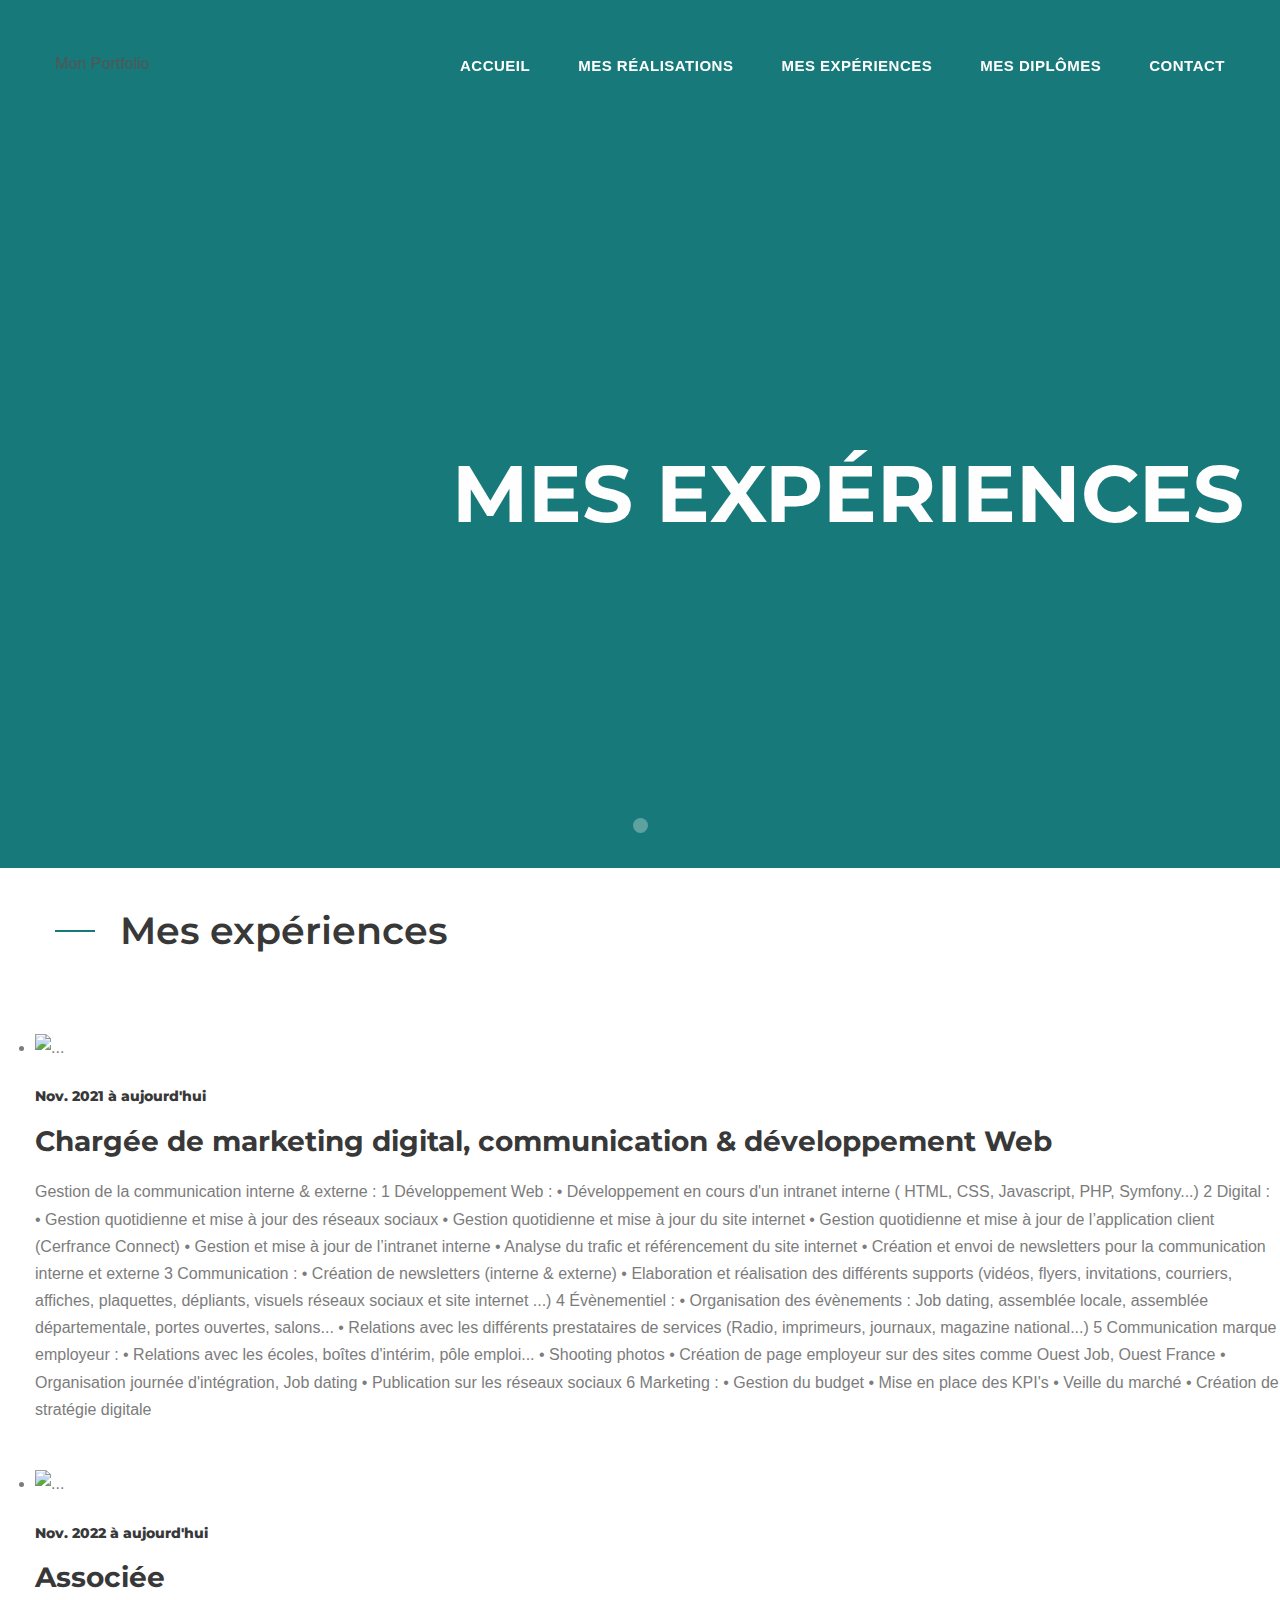
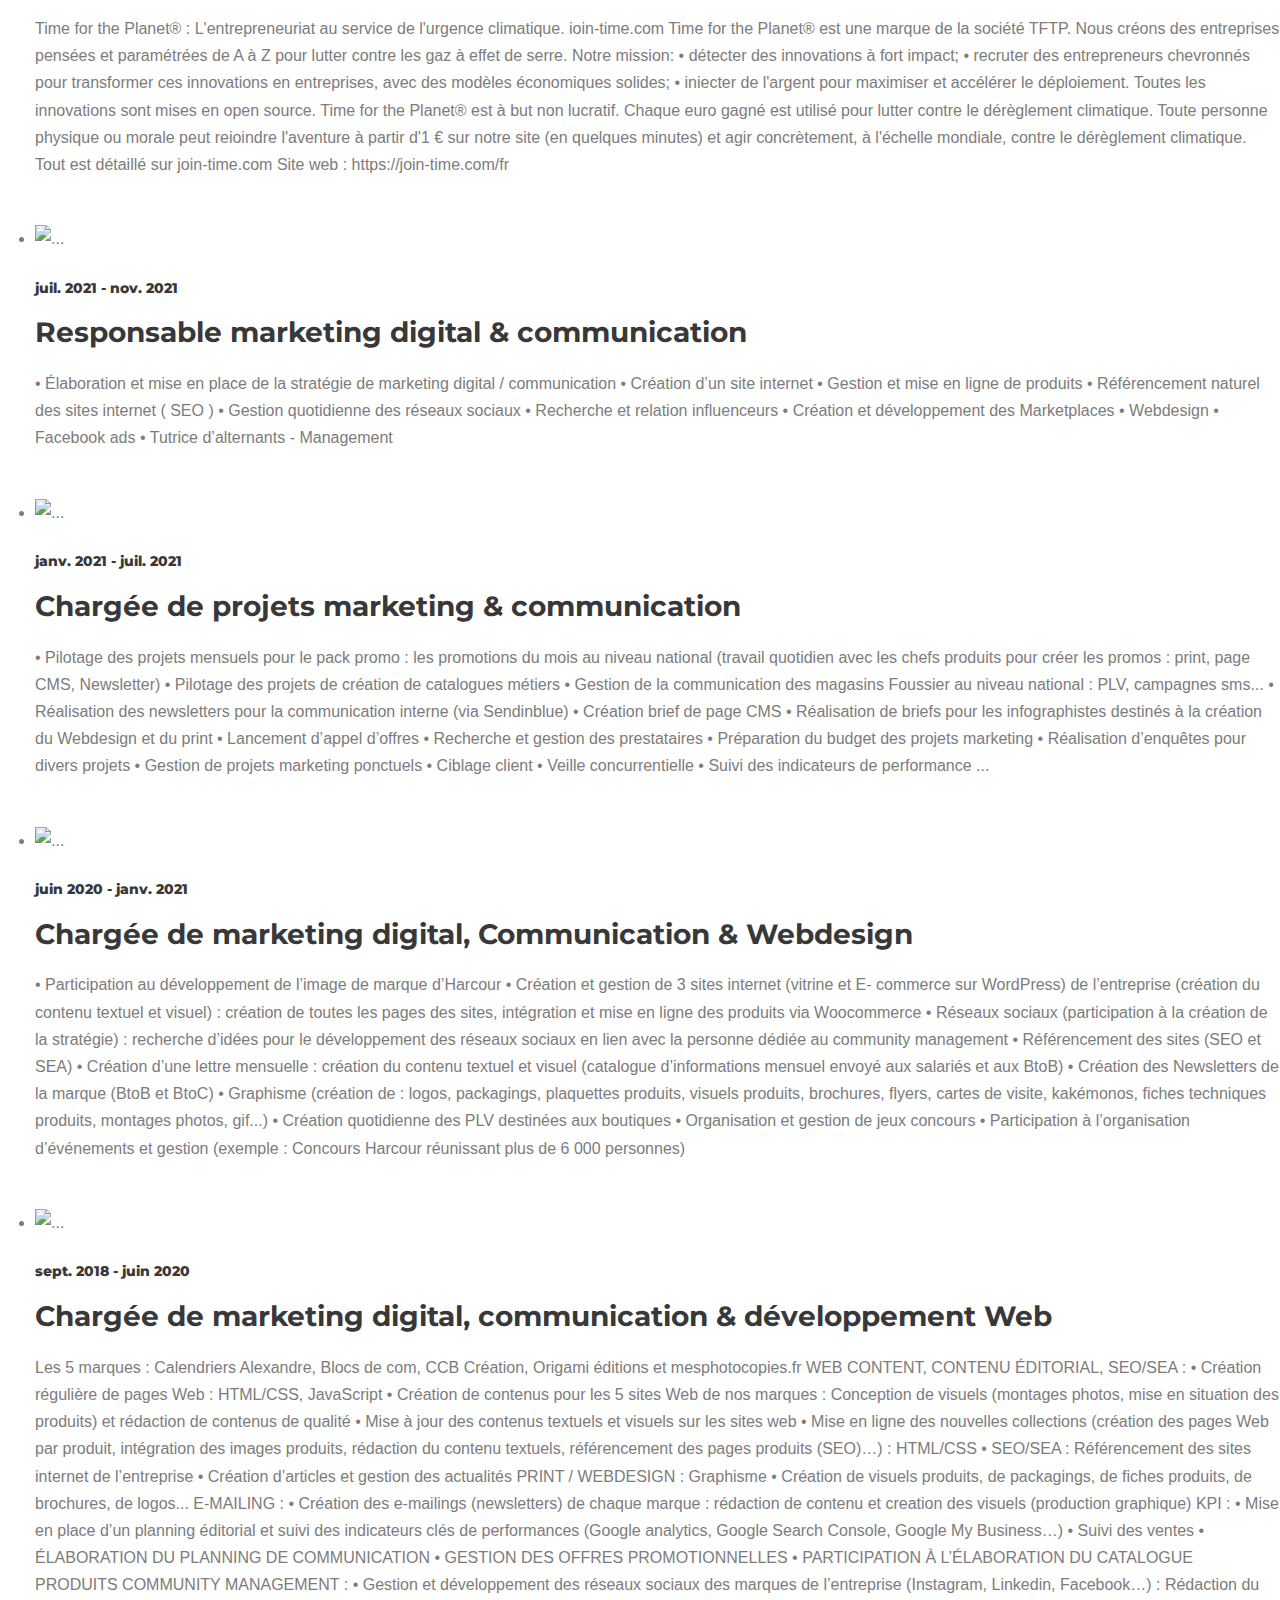
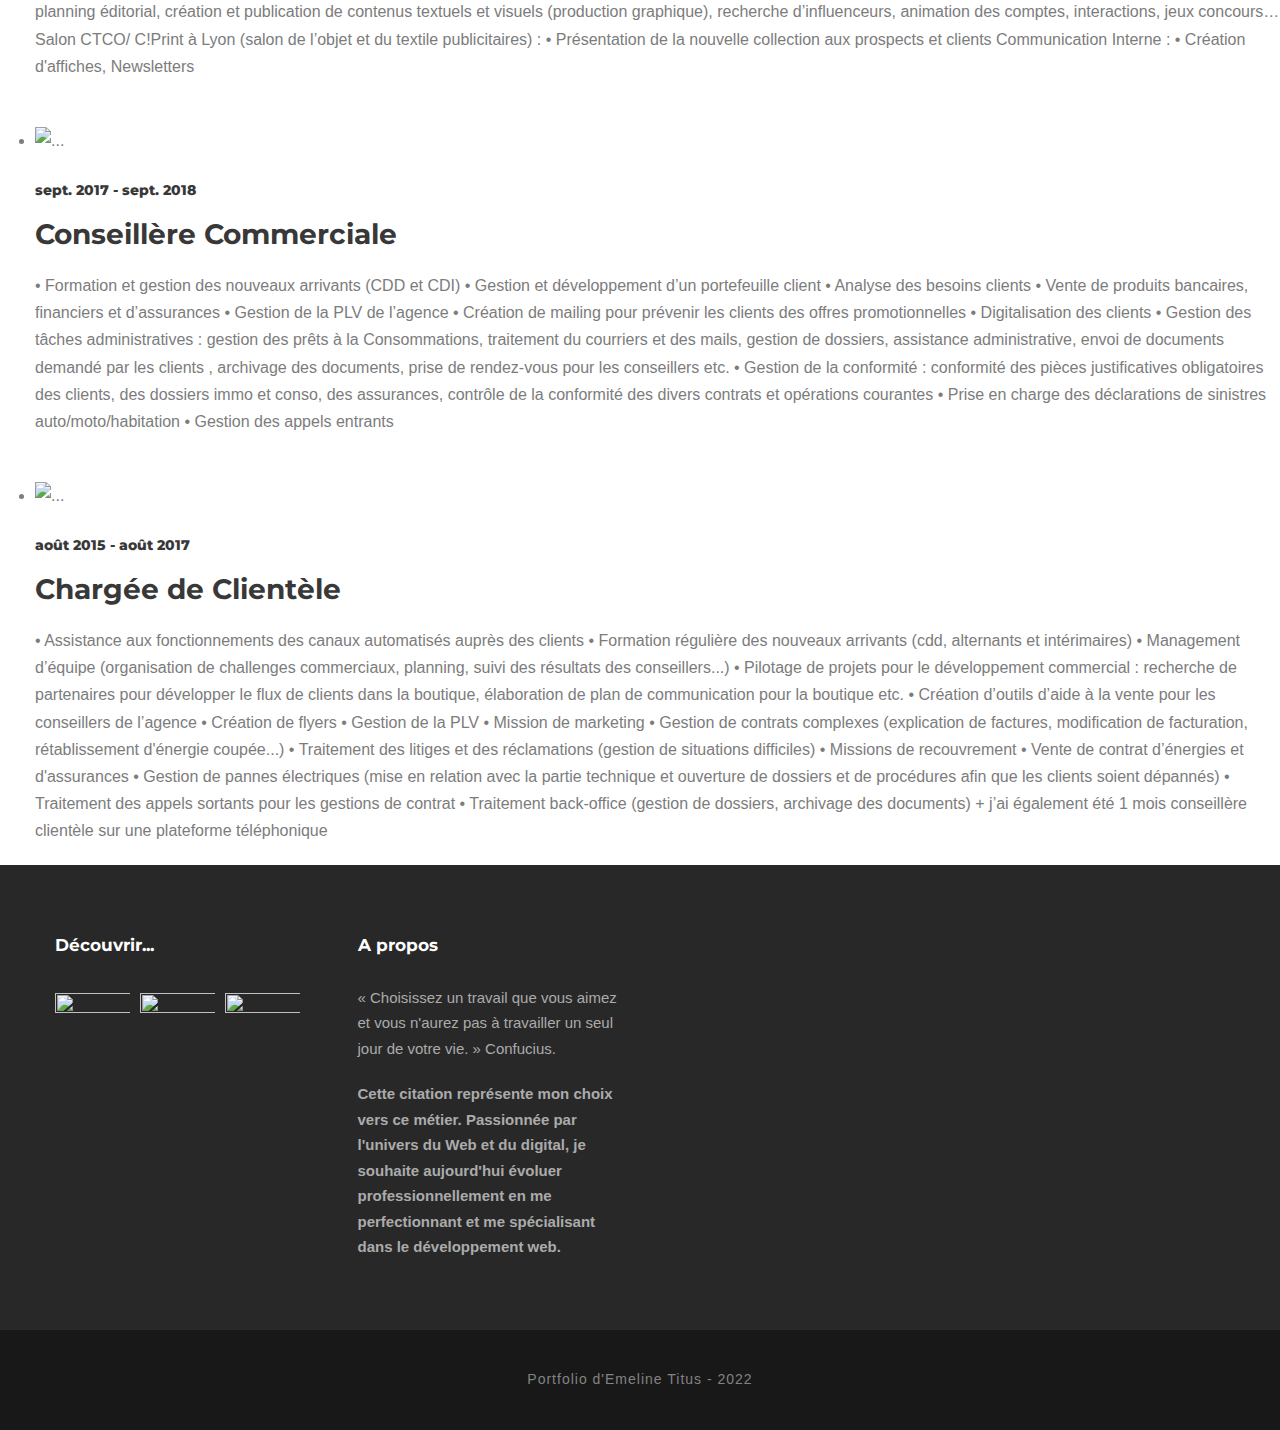
==== commit c1a39f3b: "finish" ====
--- a/mesexperiences.html
+++ b/mesexperiences.html
@@ -90,7 +90,7 @@
                                         <div id="rev_slider_1_1_wrapper" class="rev_slider_wrapper fullwidthbanner-container" data-source="gallery" style="margin:0px auto;background:transparent;padding:0px;margin-top:0px;margin-bottom:0px;">
                                             <div id="rev_slider_1_1" class="rev_slider fullwidthabanner" style="display:none;" data-version="5.4.5.1">
                                                 <ul>
-                                                    <li><img src="/Users/emelinetitus/Portfolio/images/slider-experiences.jpg" alt="" title="slider-1" width="1800" height="619">
+                                                    <li><img src="images/slider-experiences.jpg" alt="" title="slider-1" width="1800" height="619">
                                                         <div class="tp-caption   tp-resizeme" id="slide-1-layer-5" data-x="452" data-y="center" data-voffset="60" data-width="['auto']" data-height="['auto']" data-type="text" data-responsive_offset="on" data-frames='[{"delay":200,"speed":300,"frame":"0","from":"opacity:0;","to":"o:1;","ease":"Power3.easeInOut"},{"delay":"wait","speed":300,"frame":"999","to":"opacity:0;","ease":"Power3.easeInOut"}]' data-textAlign="['inherit','inherit','inherit','inherit']" data-paddingtop="[0,0,0,0]" data-paddingright="[0,0,0,0]" data-paddingbottom="[0,0,0,0]" data-paddingleft="[0,0,0,0]" style="z-index: 7; white-space: nowrap; font-size: 80px; line-height: 80px; font-weight: 700; color: rgb(255, 255, 255); letter-spacing: 0px;font-family:Montserrat;">MES EXPÉRIENCES</div>                                        
                                                         <button class="tp-caption rev-btn rev-hiddenicon " id="slide-1-layer-9"  data-x="450" data-y="center" data-voffset="140" data-width="['auto']" data-height="['auto']" data-type="button" data-responsive_offset="on" data-frames='[{"delay":930,"speed":300,"frame":"0","from":"opacity:0;","to":"o:1;","ease":"Power3.easeInOut"},{"delay":"wait","speed":300,"frame":"999","to":"opacity:0;","ease":"Power3.easeInOut"},{"frame":"hover","speed":"0","ease":"Linear.easeNone","to":"o:1;rX:0;rY:0;rZ:0;z:0;","style":"c:rgb(42,165,218);bg:rgba(255,255,255,1);bs:solid;bw:0 0 0 0;br:30px 30px 30px 30px;"}]' data-textAlign="['inherit','inherit','inherit','inherit']" data-paddingtop="[21,21,21,21]" data-paddingright="[38,38,38,38]" data-paddingbottom="[21,21,21,21]" data-paddingleft="[38,38,38,38]" style="z-index: 10; white-space: nowrap; font-size: 16px; line-height: 17px; font-weight: 700; color: rgba(255,255,255,1); letter-spacing: px;font-family:Montserrat;background-color:rgb(23, 121, 121);border-color:rgba(0,0,0,1);border-radius:32px 32px 32px 32px;outline:none;box-shadow:none;box-sizing:border-box;-moz-box-sizing:border-box;-webkit-box-sizing:border-box;cursor:pointer;"><a href="#services">Découvrir...</a></button >
                                                     </li>
@@ -404,13 +404,13 @@
                                         <h3 class="onepagepro-widget-title"><span class="onepagepro-widget-head-text">Découvrir...</span><span class="onepagepro-widget-head-divider"></span></h3><span class="clear"></span>
                                         <div class="gdlr-core-recent-portfolio-widget-wrap clearfix">
                                             <div class="gdlr-core-recent-portfolio-widget gdlr-core-media-image">
-                                                <a href="mesrealisations.html"><img src="/Users/emelinetitus/Portfolio/images/realisations.png" alt="" width="80" height="80" /><span class="gdlr-core-image-overlay "><i class="gdlr-core-image-overlay-icon icon_link_alt gdlr-core-size-15"  ></i></span></a>
+                                                <a href="mesrealisations.html"><img src="images/realisations.png" alt="" width="80" height="80" /><span class="gdlr-core-image-overlay "><i class="gdlr-core-image-overlay-icon icon_link_alt gdlr-core-size-15"  ></i></span></a>
                                             </div>
                                             <div class="gdlr-core-recent-portfolio-widget gdlr-core-media-image">
-                                                <a href="mesexperiences.html"><img src="/Users/emelinetitus/Portfolio/images/expériences.png" alt="" width="80" height="80" /><span class="gdlr-core-image-overlay "><i class="gdlr-core-image-overlay-icon icon_link_alt gdlr-core-size-15"  ></i></span></a>
+                                                <a href="mesexperiences.html"><img src="images/expériences.png" alt="" width="80" height="80" /><span class="gdlr-core-image-overlay "><i class="gdlr-core-image-overlay-icon icon_link_alt gdlr-core-size-15"  ></i></span></a>
                                             </div>
                                             <div class="gdlr-core-recent-portfolio-widget gdlr-core-media-image">
-                                                <a href="mesdiplomes.html"><img src="/Users/emelinetitus/Portfolio/images/diplomes.png" alt="" width="80" height="80" /><span class="gdlr-core-image-overlay "><i class="gdlr-core-image-overlay-icon icon_link_alt gdlr-core-size-15"  ></i></span></a>
+                                                <a href="mesdiplomes.html"><img src="images/diplomes.png" alt="" width="80" height="80" /><span class="gdlr-core-image-overlay "><i class="gdlr-core-image-overlay-icon icon_link_alt gdlr-core-size-15"  ></i></span></a>
                                             </div>
                                         
                                         </div>
